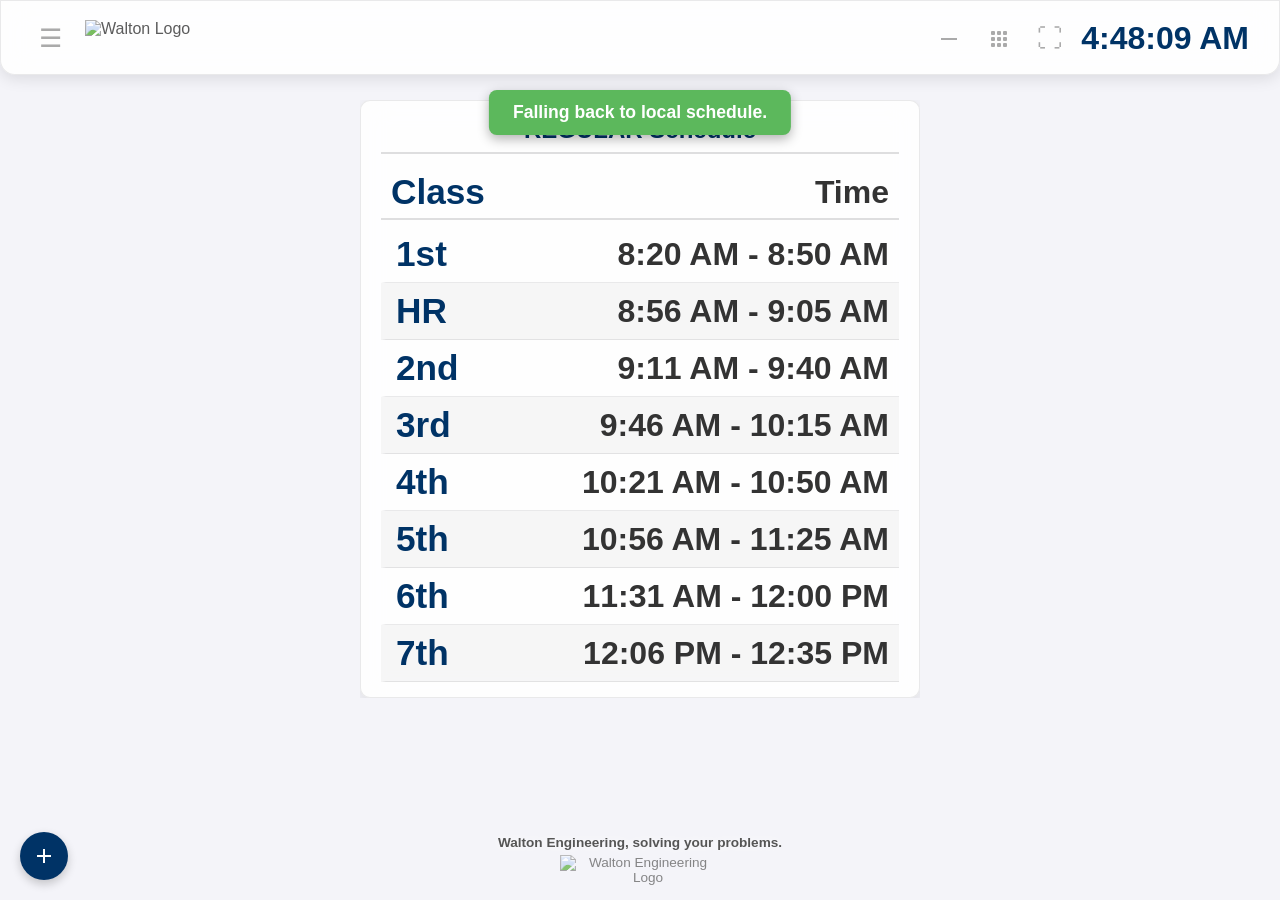
==== index.html @ 69fcaf82 "Update index.html" ====
<!DOCTYPE html>
<html lang="en">
<head>
    <meta charset="UTF-8">
    <meta name="viewport" content="width=device-width, initial-scale=1.0">
    <title>Walton Bell Schedule</title>
    <style>
        /* --- Clean Browser Resets --- */
        * { -webkit-tap-highlight-color: transparent !important; outline: none !important; box-sizing: border-box; }

        ::-webkit-scrollbar { width: 8px; height: 8px; }
        ::-webkit-scrollbar-track { background: transparent; }
        ::-webkit-scrollbar-thumb { background: transparent; border-radius: 10px; }
        body:hover ::-webkit-scrollbar-thumb, .sidebar:hover ::-webkit-scrollbar-thumb { background: rgba(0, 0, 0, 0.25); }
        body.dark-mode:hover ::-webkit-scrollbar-thumb, body.dark-mode .sidebar:hover ::-webkit-scrollbar-thumb { background: rgba(255, 255, 255, 0.25); }
        * { scrollbar-width: thin; scrollbar-color: transparent transparent; } 
        *:hover { scrollbar-color: rgba(150,150,150,0.5) transparent; }

        body {
            font-family: 'Segoe UI', Tahoma, Geneva, Verdana, sans-serif;
            background-color: #f4f4f9;
            color: #333;
            margin: 0;
            padding: 100px 20px 100px 20px; 
            display: flex;
            flex-direction: column;
            min-height: 100vh;
            transition: background-color 0.5s ease, color 0.5s ease;
            overflow-x: hidden;
            position: relative; 
        }

        /* --- Fullscreen YouTube Background --- */
        #vibe-bg {
            position: fixed; top: 0; left: 0; width: 100%; height: 100%;
            z-index: -1; pointer-events: none; overflow: hidden;
            opacity: 0; transition: opacity 1.5s ease; 
        }
        #vibe-bg iframe {
            width: 100vw; height: 56.25vw; min-height: 100vh; min-width: 177.77vh; 
            position: absolute; top: 50%; left: 50%; transform: translate(-50%, -50%); border: none;
        }

        /* =========================================================
           MASTER GLASSMORPHISM & DARK MODE FIX
           This single block guarantees Dark Mode is never overwritten
           ========================================================= */
        .glass-panel {
            background-color: rgba(255, 255, 255, 0.85) !important;
            backdrop-filter: blur(15px) !important; 
            -webkit-backdrop-filter: blur(15px) !important;
            border: 1px solid rgba(150, 150, 150, 0.2) !important;
            box-shadow: 0 4px 15px rgba(0, 0, 0, 0.1) !important;
        }
        
        body.dark-mode .glass-panel {
            background-color: rgba(30, 30, 30, 0.85) !important;
            border-color: rgba(255, 255, 255, 0.05) !important;
            box-shadow: 0 4px 15px rgba(0, 0, 0, 0.7) !important;
        }

        /* --- Master Top Navigation Bar --- */
        .floating-header {
            position: fixed; top: 0; left: 0; width: 100%; height: 75px;
            display: grid; grid-template-columns: 240px 1fr auto; align-items: center; 
            padding: 0 30px; z-index: 1100;
            border-radius: 0 0 15px 15px;
            transition: all 0.6s cubic-bezier(0.25, 1.2, 0.3, 1);
        }

        .header-left { display: flex; align-items: center; gap: 15px; justify-self: start; height: 75px;}
        .header-right { display: flex; align-items: center; gap: 10px; justify-self: end; height: 75px;}
        .header-center { justify-self: center; display: flex; align-items: center; justify-content: center; width: 100%; height: 75px; position: relative;}

        .header-logo { height: 38px; width: auto; opacity: 0.8; transition: opacity 0.4s ease; display: block; }
        .header-logo:hover { opacity: 1; }
        
        #clock { font-size: 2rem; font-weight: bold; color: #003366; text-align: right; white-space: nowrap; flex-shrink: 0; transition: color 0.4s ease;}
        body.dark-mode #clock { color: #e0e0e0; }

        /* --- Smart State Icon Buttons --- */
        .header-icon-btn {
            background: none; border: none; color: #aaa; cursor: pointer; padding: 6px 8px; border-radius: 8px;
            display: flex; align-items: center; justify-content: center; transition: all 0.3s cubic-bezier(0.25, 1.2, 0.3, 1);
            font-size: 1.6rem; line-height: 1;
        }
        .header-icon-btn:hover { background-color: rgba(150,150,150,0.2); color: #888; transform: scale(1.05);}
        .header-icon-btn.active-btn { color: #31b0d5; transform: scale(1.1);} 
        
        body.dark-mode .header-icon-btn { color: #666; }
        body.dark-mode .header-icon-btn:hover { background-color: rgba(150,150,150,0.2); color: #aaa; }
        body.dark-mode .header-icon-btn.active-btn { color: #90caf9; } 

        /* --- Sidebar & Z-Index Fix --- */
        .sidebar-wrapper { position: fixed; top: 90px; left: 20px; z-index: 2000; pointer-events: none; }
        .sidebar {
            width: 350px; padding: 15px 20px; border-radius: 10px; 
            transition: all 0.5s cubic-bezier(0.25, 1.2, 0.3, 1);
            overflow: hidden; transform-origin: left top; pointer-events: auto;
            max-height: 80vh; overflow-y: auto;
        }
        .sidebar.collapsed { width: 0; padding: 0; opacity: 0; transform: scaleX(0); border: none !important; box-shadow: none !important;}

        /* Floating Widget Menu (+ Button) */
        #widget-menu-wrapper { position: fixed; bottom: 20px; left: 20px; z-index: 1050; }
        .widget-panel-menu {
            position: absolute; bottom: 60px; left: 0; border-radius: 15px; padding: 15px 20px; 
            display: none; flex-direction: column; width: 220px; 
            animation: popUp 0.2s ease; transform-origin: bottom left;
        }
        @keyframes popUp { from { opacity: 0; transform: scale(0.9); } to { opacity: 1; transform: scale(1); } }

        .float-btn {
            background: #003366; color: white; border: none; border-radius: 50%;
            width: 48px; height: 48px; font-size: 1.8rem; cursor: pointer;
            display: flex; align-items: center; justify-content: center; transition: background 0.3s, transform 0.3s cubic-bezier(0.25, 1.2, 0.3, 1); flex-shrink: 0;
            box-shadow: 0 4px 10px rgba(0,0,0,0.2);
        }
        .float-btn:hover { background: #002244; transform: scale(1.1); }
        body.dark-mode .float-btn { background: #1976d2; }
        body.dark-mode .float-btn:hover { background: #1565c0; }

        /* --- Floating Player --- */
        .floating-player {
            position: fixed; bottom: 20px; right: 20px; top: auto; left: auto;
            border-radius: 20px; padding: 10px 15px 10px 10px;
            display: flex; align-items: center; gap: 12px;
            z-index: 1000; opacity: 0; pointer-events: none; 
            transition: opacity 0.4s ease, transform 0.6s cubic-bezier(0.25, 1.2, 0.3, 1);
            user-select: none; transform: translateY(20px);
        }
        .floating-player.visible { opacity: 1; pointer-events: auto; transform: translateY(0); }
        .floating-player.dragging { cursor: grabbing; transition: none !important; opacity: 0.95; transform: scale(1.02); z-index: 2000; }
        .drag-handle { color: #888; font-size: 1.2rem; cursor: grab; display: flex; align-items: center; padding-right: 2px;}
        body.dark-mode .drag-handle { color: #aaa; }
        .floating-player.dragging .drag-handle { cursor: grabbing; }

        .float-content { display: flex; flex-direction: column; gap: 6px; }
        .float-info { font-weight: bold; font-size: 0.85rem; max-width: 140px; white-space: nowrap; overflow: hidden; text-overflow: ellipsis; color: #003366;}
        body.dark-mode .float-info { color: #90caf9; }
        .float-volume { display: flex; align-items: center; gap: 8px; font-size: 0.85rem; }
        .float-volume span { cursor: pointer; transition: transform 0.2s; user-select: none; width: 18px; text-align: center; }
        .float-volume span:hover { transform: scale(1.2); }
        .float-volume input { width: 100px; cursor: pointer; height: 4px; margin: 0;}

        /* --- Floating Footer --- */
        .footer { position: fixed; bottom: 15px; left: 50%; transform: translateX(-50%); font-size: 0.85rem; color: #555; text-align: center; width: 100%; transition: color 0.4s ease; z-index: 10; pointer-events: none; }
        .footer p { margin: 0 0 5px 0; font-weight: bold; text-shadow: 0 0 8px rgba(255,255,255,0.9);}
        .footer-logo { max-width: 160px; height: auto; display: inline-block; opacity: 0.7; }
        body.dark-mode .footer p { text-shadow: 0 0 8px rgba(0,0,0,0.9); color: #aaa;}

        /* --- Toast Notification --- */
        #toast {
            position: fixed; top: -60px; left: 50%; transform: translateX(-50%);
            background-color: #5cb85c; color: white; padding: 12px 24px;
            border-radius: 8px; box-shadow: 0 4px 12px rgba(0,0,0,0.3);
            font-weight: bold; font-size: 1.1rem; z-index: 9999; opacity: 0;
            transition: top 0.6s cubic-bezier(0.25, 1.2, 0.3, 1), opacity 0.4s ease; pointer-events: none;
        }
        #toast.show { top: 90px; opacity: 1; }

        /* --- Global Dark Mode Color Inversions --- */
        body.dark-mode h1, body.dark-mode h3, body.dark-mode .schedule-header, body.dark-mode .period-name, body.dark-mode .title, body.dark-mode .widget-title { color: #90caf9; border-color: #444; }
        body.dark-mode .control-group label.title { color: #90caf9; }
        body.dark-mode .sub-label { color: #ccc !important; }
        body.dark-mode #schedule-list li { border-color: #444; }
        body.dark-mode #schedule-list li:nth-child(even) { background-color: rgba(255,255,255,0.03); }
        body.dark-mode select, body.dark-mode input[type="text"], body.dark-mode input[type="time"], body.dark-mode input[type="date"] { background: #333; color: #fff; border-color: #555; }
        body.dark-mode #jukeboxUrlInput { background: rgba(0,0,0,0.3); border-color: rgba(255,255,255,0.2); color: #e0e0e0;}
        body.dark-mode .period-time { color: #ddd; }
        body.dark-mode .dropdown-content { background-color: #333; border-color: #555; }
        body.dark-mode .dropdown-content button { color: #e0e0e0; border-color: #444; }
        body.dark-mode .dropdown-content button:hover { background-color: #444; color: #90caf9; }
        body.dark-mode .duty-item { border-bottom-color: #444 !important; }
        body.dark-mode .btn { background-color: #1976d2; color: #fff; }
        body.dark-mode .btn:hover { background-color: #1565c0; }
        body.dark-mode .split-button-main { background-color: #0288d1; }
        body.dark-mode .split-button-caret { background-color: #0277bd; border-left: 1px solid #01579b; }

        /* --- Custom Toggles --- */
        .switch-container { display: flex; justify-content: space-between; align-items: center; margin-bottom: 10px; margin-top: 5px;}
        .switch { position: relative; display: inline-block; width: 40px; height: 20px; }
        .switch input { opacity: 0; width: 0; height: 0; margin: 0; }
        .slider { position: absolute; cursor: pointer; top: 0; left: 0; right: 0; bottom: 0; background-color: #ccc; transition: .4s cubic-bezier(0.25, 1.2, 0.3, 1); border-radius: 20px; }
        .slider:before { position: absolute; content: ""; height: 14px; width: 14px; left: 3px; bottom: 3px; background-color: white; transition: .4s cubic-bezier(0.25, 1.2, 0.3, 1); border-radius: 50%; }
        input:checked + .slider { background-color: #31b0d5; } 
        input:checked + .slider:before { transform: translateX(20px); }
        body.dark-mode input:checked + .slider { background-color: #90caf9; }

        /* --- Open Block Badge --- */
        .open-badge { background-color: #5cb85c; color: white; padding: 2px 8px; border-radius: 12px; font-size: 0.8rem; margin-left: 10px; vertical-align: middle; font-weight: bold; letter-spacing: 0.5px; display: inline-block; }
        body.dark-mode .open-badge { background-color: #2e7d32; color: #e8f5e9; }
        .waffle-closed .open-badge, .docked-badge { font-size: 1rem; padding: 4px 10px; margin-left: 15px; transform: translateY(-2px); transition: all 0.6s cubic-bezier(0.25, 1.2, 0.3, 1); }

        /* --- Layout & Structure (3-COLUMN GRID) --- */
        .main-content-area {
            display: flex; justify-content: center; align-items: stretch; gap: 20px;
            width: 100%; max-width: 1600px; margin: 0 auto;
            transition: all 0.6s cubic-bezier(0.25, 1.2, 0.3, 1);
        }

        .widget-column { display: flex; flex-direction: column; gap: 20px; width: 320px; flex-shrink: 0; transition: all 0.6s cubic-bezier(0.25, 1.2, 0.3, 1); }
        .schedule-column { flex-grow: 1; max-width: 900px; display: flex; flex-direction: column; align-items: center; transition: all 0.6s cubic-bezier(0.25, 1.2, 0.3, 1); overflow: hidden; width: 100%; }

        /* UI Controls & Accordions */
        .control-group { border-bottom: 1px solid rgba(150,150,150,0.3); padding-bottom: 10px; margin-bottom: 10px;}
        .control-group:last-child { border-bottom: none; margin-bottom: 0; padding-bottom: 0;}
        .accordion-header { display: flex; justify-content: space-between; align-items: center; cursor: pointer; padding: 5px 0; }
        .accordion-header label.title { font-weight: bold; margin-bottom: 0; color: #003366; transition: color 0.4s ease; text-transform: uppercase; font-size: 0.85rem; pointer-events: none;}
        .chevron { font-size: 0.8rem; color: #888; transition: transform 0.4s cubic-bezier(0.25, 1.2, 0.3, 1); }
        .accordion-content { overflow: hidden; transition: max-height 0.4s cubic-bezier(0.25, 1, 0.5, 1); }
        .sub-label { font-size: 0.95rem; color: #444; font-weight: 500; transition: color 0.4s ease; cursor: help; }
        .setting-row { display: flex; justify-content: space-between; align-items: center; margin-bottom: 10px; margin-top: 5px;}
        select, input[type="text"], input[type="time"], input[type="date"] { width: 100%; padding: 8px; border: 1px solid #ccc; border-radius: 5px; box-sizing: border-box; font-size: 0.9rem; background: rgba(255,255,255,0.9); margin-bottom: 8px;}
        .volume-container { display: flex; align-items: center; gap: 10px; margin-bottom: 10px; margin-top: 10px;}
        .split-button-container { display: flex; align-items: stretch; width: 100%; margin-top: 5px; margin-bottom: 5px;}
        .split-button-main { flex-grow: 1; background-color: #5bc0de; color: white; border: none; padding: 8px 12px; border-radius: 5px 0 0 5px; cursor: pointer; font-size: 0.95rem; font-weight: bold; transition: background-color 0.2s; text-align: left; }
        .split-button-main:hover { background-color: #31b0d5; }
        .dropdown { position: relative; display: flex; }
        .split-button-caret { background-color: #46b8da; color: white; border: none; border-left: 1px solid #31b0d5; padding: 0 10px; border-radius: 0 5px 5px 0; cursor: pointer; font-size: 1rem; transition: background-color 0.2s; }
        .split-button-caret:hover { background-color: #31b0d5; }
        .dropdown-content { display: none; position: absolute; right: 0; top: 100%; background-color: #fff; min-width: 240px; box-shadow: 0px 8px 16px 0px rgba(0,0,0,0.2); z-index: 10; border-radius: 5px; overflow: hidden; border: 1px solid #ddd; }
        .dropdown-content.show { display: block; animation: dropDownFade 0.3s cubic-bezier(0.25, 1.2, 0.3, 1); transform-origin: top right;}
        @keyframes dropDownFade { from { opacity: 0; transform: scale(0.95); } to { opacity: 1; transform: scale(1); } }
        .dropdown-content button { color: #333; padding: 8px 12px; text-decoration: none; display: block; width: 100%; background: none; border: none; border-bottom: 1px solid #eee; text-align: left; margin: 0; font-size: 0.9rem; transition: background 0.2s;}
        .dropdown-content button:hover { background-color: #f1f1f1; color: #003366; }

        .btn { background-color: #003366; color: white; border: none; padding: 8px 12px; border-radius: 5px; cursor: pointer; font-size: 0.95rem; width: 100%; margin-top: 8px; font-weight: bold; transition: background-color 0.2s, transform 0.2s; }
        .btn.inline { width: auto; margin-top: 0; padding: 6px 12px;}
        .btn:hover { background-color: #002244; transform: translateY(-1px);}
        .btn-danger { background-color: #d9534f; }
        .btn-danger:hover { background-color: #c9302c; }

        .goodbye-box { background: rgba(92, 184, 92, 0.15); border: 1px solid rgba(92, 184, 92, 0.4); padding: 12px; border-radius: 8px; margin-top: 15px; transition: all 0.4s ease; }
        .goodbye-box label { color: #003366; transition: color 0.4s ease; font-weight: bold; font-size: 0.95rem; cursor: pointer; display: flex; align-items: center; gap: 8px;}

        /* --- THE MASTER SCHEDULE CONTAINER --- */
        .schedule-container { 
            padding: 15px 20px; border-radius: 10px; width: 100%; max-width: 900px; box-sizing: border-box; transform-origin: top center;
            transition: all 0.6s cubic-bezier(0.34, 1.2, 0.64, 1), max-height 0.6s ease, padding 0.6s ease, opacity 0.4s ease;
            max-height: 2000px; opacity: 1; overflow: hidden; margin: 0 auto;
        }
        
        .schedule-title-row { display: flex; justify-content: center; align-items: center; margin-bottom: 10px; border-bottom: 2px solid rgba(150,150,150,0.3); padding-bottom: 8px; transition: all 0.4s ease; overflow: hidden; }
        .schedule-title-row h3 { margin: 0; font-size: 1.5rem; color: #003366; transition: color 0.4s ease; }

        @keyframes pulseAlert {
            0% { opacity: 1; text-shadow: 0 0 4px rgba(217, 83, 79, 0.4); box-shadow: 0 0 8px rgba(217, 83, 79, 0.2); }
            50% { opacity: 0.7; text-shadow: none; box-shadow: none; }
            100% { opacity: 1; text-shadow: 0 0 4px rgba(217, 83, 79, 0.4); box-shadow: 0 0 8px rgba(217, 83, 79, 0.2); }
        }
        .dead-time-warning { color: #d9534f; font-weight: 900; font-size: 1.1rem; text-transform: uppercase; letter-spacing: 0.5px; animation: pulseAlert 2s infinite; background: rgba(217, 83, 79, 0.15); padding: 4px 10px; border-radius: 6px; border: 1px solid rgba(217, 83, 79, 0.3); margin-left: 15px; display: none; }

        /* CUT-OFF FIX: Center column uses minmax(0, 1fr) to respect boundaries */
        .schedule-grid { display: grid; grid-template-columns: minmax(80px, auto) minmax(0, 1fr) minmax(100px, auto); gap: 10px; align-items: center; padding: 8px 10px; transition: all 0.6s cubic-bezier(0.25, 1.2, 0.3, 1); width: 100%; box-sizing: border-box; }
        .schedule-header { font-size: 0.9rem; font-weight: bold; color: #003366; border-bottom: 2px solid rgba(150,150,150,0.3); padding-bottom: 6px; margin-bottom: 6px; transition: color 0.4s ease; }
        
        .middle-section { display: flex; flex-direction: column; justify-content: center; align-items: center; width: 100%; overflow-x: auto; scrollbar-width: none; }
        .middle-section::-webkit-scrollbar { display: none; }
        .options-wrapper { display: grid; grid-template-columns: repeat(6, 1fr); gap: 6px; width: 100%; min-width: max-content; max-height: 50px; opacity: 1; transition: max-height 0.4s cubic-bezier(0.4, 0, 0.2, 1), opacity 0.3s ease; }
        
        .options-col { display: flex; justify-content: center; align-items: center; white-space: nowrap; font-size: 0.95rem; }
        .options-col[title] { cursor: help; border-bottom: 1px dotted rgba(0,0,0,0.3); padding-bottom: 2px; } 
        body.dark-mode .options-col[title] { border-bottom: 1px dotted rgba(255,255,255,0.4); }
        
        #schedule-list { list-style-type: none; padding: 0; margin: 0; }
        #schedule-list li { border-bottom: 1px solid rgba(150,150,150,0.2); border-left: 5px solid transparent; max-height: 250px; overflow: hidden; opacity: 1; transition: max-height 0.6s cubic-bezier(0.25, 1.2, 0.3, 1), padding 0.5s ease, opacity 0.5s ease, margin 0.5s ease; }
        #schedule-list li:nth-child(even) { background-color: rgba(0,0,0,0.03); }

        .period-name { font-weight: bold; text-align: left; font-size: 1.6rem; align-self: center; transition: all 0.5s cubic-bezier(0.25, 1.2, 0.3, 1); white-space: nowrap; overflow: hidden; text-overflow: ellipsis; padding-right: 5px;}
        .period-time { text-align: right; font-size: 1.4rem; color: #555; align-self: center; transition: all 0.5s cubic-bezier(0.25, 1.2, 0.3, 1); white-space: nowrap; padding-left: 5px;}

        #schedule-list li.current-period { background: linear-gradient(to right, rgba(92, 184, 92, 0.2) var(--progress, 0%), rgba(92, 184, 92, 0.03) var(--progress, 0%)) !important; border-left: 5px solid #5cb85c !important; box-shadow: inset 0 0 10px rgba(92, 184, 92, 0.1) !important; }
        body.dark-mode #schedule-list li.current-period { background: linear-gradient(to right, rgba(144, 202, 249, 0.25) var(--progress, 0%), rgba(144, 202, 249, 0.03) var(--progress, 0%)) !important; border-left: 5px solid #90caf9 !important; box-shadow: inset 0 0 10px rgba(144, 202, 249, 0.1) !important; }

        .agenda-display { font-size: 1.1rem; font-weight: 600; color: #004080; text-align: center; width: 100%; max-height: 0px; opacity: 0; overflow: hidden; white-space: nowrap; text-overflow: ellipsis; transition: max-height 0.4s cubic-bezier(0.4, 0, 0.2, 1), opacity 0.3s ease, margin 0.4s ease; }
        body.dark-mode .agenda-display { color: #81d4fa; }
        .agenda-error { color: #d9534f !important; font-style: italic; font-weight: normal; }
        body.dark-mode .agenda-error { color: #ff8a80 !important; }

        /* =========================================================
           STATE 1: WAFFLE CLOSED 
           ========================================================= */
        .waffle-closed .schedule-grid { grid-template-columns: minmax(100px, auto) 1fr minmax(140px, auto); }
        .waffle-closed .options-wrapper { max-height: 0px; opacity: 0; pointer-events: none; }
        .waffle-closed .agenda-display.has-data { max-height: 40px; opacity: 1; margin-top: 4px; }
        .waffle-closed .schedule-header .options-wrapper { max-height: 0px; opacity: 0; }
        .waffle-closed .period-name { font-size: 2.2rem; color: #003366; }
        body.dark-mode .waffle-closed .period-name { color: #90caf9; }
        .waffle-closed .period-time { font-size: 2rem; font-weight: bold; color: #333; }
        body.dark-mode .waffle-closed .period-time { color: #e0e0e0; }

        /* =========================================================
           STATE 2: MINIMAL VIEW (The "Fly to Top Bar" Liquid Dock) 
           ========================================================= */
        .docked-schedule { display: flex; gap: 20px; align-items: center; justify-content: center; opacity: 0; transform: translateY(-20px); transition: all 0.6s cubic-bezier(0.25, 1.2, 0.3, 1); pointer-events: none; visibility: hidden; position: absolute; width: 100%; white-space: nowrap; }
        body.minimal-active .docked-schedule { opacity: 1; transform: translateY(0); pointer-events: auto; visibility: visible; }
        
        .docked-name { font-size: 1.8rem; font-weight: 800; color: #003366; }
        body.dark-mode .docked-name { color: #90caf9; }
        .docked-time { font-size: 1.6rem; font-weight: bold; color: #555; }
        body.dark-mode .docked-time { color: #e0e0e0; }

        body.minimal-active .schedule-column { max-width: 0 !important; opacity: 0 !important; padding: 0 !important; margin: 0 !important; overflow: hidden; pointer-events: none; }

        /* --- THE STATIC GRID WIDGETS --- */
        .widget-card {
            border-radius: 15px; padding: 15px; display: none; flex-direction: column; overflow: hidden; width: 100%; transition: opacity 0.4s ease;
        }
        .widget-card.active-widget { display: flex; animation: fadeWidgetIn 0.5s cubic-bezier(0.25, 1.2, 0.3, 1);}
        @keyframes fadeWidgetIn { from { opacity: 0; transform: scale(0.95); } to { opacity: 1; transform: scale(1); } }

        .widget-header-row { display: flex; justify-content: space-between; align-items: center; border-bottom: 1px solid rgba(150,150,150,0.3); padding-bottom: 8px; margin-bottom: 12px; pointer-events: none; }
        .widget-title { font-weight: bold; font-size: 1.1rem; color: #003366; margin: 0; }
        .widget-close { background: none; border: none; color: #aaa; cursor: pointer; font-size: 1.2rem; line-height: 1; padding: 0 5px; transition: color 0.2s; pointer-events: auto;}
        .widget-close:hover { color: #d9534f; }

        /* Weather Widget Tweaks */
        #widget-weather { min-height: 250px; flex-grow: 1;}
        #weather-container-main { height: 100%; min-height: 200px; display: block; width: 100%; overflow: hidden;}
        /* Dark Mode filter removed - now handled natively via API textcolor injection! */

        /* --- Timer Widget Styles (Modernized) --- */
        .timer-display { font-size: 4rem; font-weight: bold; color: #333; text-align: center; margin: 10px 0; font-variant-numeric: tabular-nums; }
        body.dark-mode .timer-display { color: #e0e0e0; }
        .timer-controls { display: flex; gap: 10px; justify-content: center; margin-bottom: 15px;}
        .timer-quick-add { display: flex; gap: 8px; justify-content: center; }
        .timer-btn-hollow { background-color: transparent; border: 2px solid #31b0d5; color: #31b0d5; padding: 6px 12px; border-radius: 8px; cursor: pointer; font-weight: bold; transition: all 0.2s;}
        .timer-btn-hollow:hover { background-color: rgba(49, 176, 213, 0.15); transform: translateY(-1px); }
        .timer-btn-reset { border-color: #888; color: #888;}
        .timer-btn-reset:hover { background-color: rgba(150, 150, 150, 0.15); }
        body.dark-mode .timer-btn-hollow { border-color: #90caf9; color: #90caf9; }
        body.dark-mode .timer-btn-reset { border-color: #aaa; color: #aaa; }

        /* --- QotD Widget Styles --- */
        #widget-qotd { min-height: 450px; flex-grow: 1;}
        .qotd-container { display: flex; flex-direction: column; align-items: center; justify-content: center; height: 100%; text-align: center; gap: 15px; position: relative; flex-grow: 1;}
        .qotd-text { font-size: 1.2rem; font-weight: bold; color: #003366; margin-bottom: 10px;}
        body.dark-mode .qotd-text { color: #e0e0e0; }
        .qotd-qr { width: 150px; height: 150px; background: white; padding: 10px; border-radius: 10px; box-shadow: 0 4px 10px rgba(0,0,0,0.1); margin-bottom: 5px;}
        .qotd-bar-bg { width: 100%; background: rgba(0,0,0,0.1); border-radius: 10px; height: 24px; overflow: hidden; position: relative;}
        body.dark-mode .qotd-bar-bg { background: rgba(255,255,255,0.1); }
        .qotd-bar-fill { height: 100%; background: #31b0d5; width: 0%; transition: width 1s cubic-bezier(0.25, 1.2, 0.3, 1); }
        .qotd-bar-label { position: absolute; top: 0; left: 10px; line-height: 24px; font-size: 0.85rem; font-weight: bold; color: white; text-shadow: 0 1px 3px rgba(0,0,0,0.5);}
        
        .qotd-manual-unlock { font-size: 1.5rem; cursor: pointer; transition: transform 0.2s; margin-top: 5px;}
        .qotd-manual-unlock:hover { transform: scale(1.1); }

        /* =========================================================
           MOBILE BROWSER OVERRIDES (< 1100px screens)
           ========================================================= */
        @media (max-width: 1100px) {
            .main-content-area { flex-direction: column !important; align-items: center !important; }
            .widget-column { width: 100% !important; max-width: 900px; flex-direction: row; flex-wrap: wrap; justify-content: center;}
            .schedule-column { width: 100% !important; max-width: 100% !important;}
        }

        @media (max-width: 850px) {
            body { padding-top: 85px; padding-left: 10px; padding-right: 10px;}
            
            .floating-header { grid-template-columns: auto 1fr auto; padding: 0 10px; height: 65px; border-radius: 0 0 15px 15px; }
            .header-logo { height: 26px; }
            #clock { font-size: 1.3rem; min-width: auto; }
            .header-icon-btn { font-size: 1.4rem; padding: 4px; }
            .header-left { gap: 8px; }
            .header-right { gap: 6px; }
            .header-center { display: none; } 
            
            body.minimal-active .floating-header { height: 115px; align-items: flex-start; padding-top: 15px;}
            body.minimal-active .header-center { display: flex; position: absolute; bottom: 12px; left: 0; width: 100%; height: auto; align-items: center; justify-content: center; }
            
            .docked-name { font-size: 1.3rem; }
            .docked-time { font-size: 1.1rem; }
            .docked-badge { font-size: 0.8rem !important; padding: 2px 6px !important; }
            
            .sidebar-wrapper { top: 75px; left: 10px; }
            .sidebar { max-width: calc(100vw - 20px); width: calc(100vw - 20px); }
            
            .schedule-header { display: none !important; }
            .schedule-title-row { flex-direction: column; text-align: center; gap: 5px; }
            
            .schedule-grid, .waffle-closed .schedule-grid { grid-template-columns: 1fr; gap: 8px; text-align: center; padding: 15px; }
            .period-name, .waffle-closed .period-name { grid-column: 1; grid-row: auto; text-align: center; font-size: 1.8rem; white-space: normal; padding: 0;}
            .middle-section { grid-column: 1; grid-row: auto; }
            .period-time, .waffle-closed .period-time { grid-column: 1; grid-row: auto; text-align: center; font-size: 1.4rem; white-space: normal; padding: 0;}
            .agenda-display { grid-column: 1 !important; grid-row: auto !important; white-space: normal; }
            .options-wrapper { grid-template-columns: repeat(3, 1fr); max-height: 80px; }
            .waffle-closed .options-wrapper { max-height: 0px; }
            
            .widget-column { flex-direction: column; width: 100%; }

            #floating-player { 
                position: fixed !important; bottom: 0 !important; right: 0 !important; left: 0 !important; 
                width: 100% !important; border-radius: 20px 20px 0 0 !important; 
                justify-content: space-evenly; padding: 12px 15px !important;
                box-shadow: 0 -5px 15px rgba(0,0,0,0.15) !important;
                transform: translateY(100%); flex-wrap: nowrap; box-sizing: border-box;
            }
            #floating-player.visible { transform: translateY(0) !important; }
            
            #widget-menu-wrapper { bottom: 65px !important; left: 50% !important; transform: translateX(-50%) !important; flex-direction: column-reverse; }

            .drag-handle { display: none !important; } 
            .float-volume input { width: 65px !important; } 
            .float-info { max-width: 110px; font-size: 0.8rem; }
            .footer { position: relative; transform: none; left: 0; bottom: 0; margin-top: 20px; padding-bottom: 20px;}
        }
    </style>
</head>
<body>

    <div id="vibe-bg"><div id="yt-player-container"></div></div>

    <div id="floating-header" class="floating-header glass-panel">
        <div class="header-left">
            <button id="hamburgerBtn" class="header-icon-btn" onclick="toggleSidebar(event)" title="Toggle Settings">☰</button>
            <img src="https://drive.google.com/thumbnail?id=1XJEeGiblu9O3iGevy_j8RLR06LcyimqQ&sz=w400" alt="Walton Logo" class="header-logo">
        </div>
        <div class="header-center">
            <div id="docked-schedule" class="docked-schedule">
                <div id="docked-name" class="docked-name">Focus Mode</div>
                <div id="docked-badge" class="open-badge docked-badge" style="display:none;">OPEN</div>
                <div id="docked-time" class="docked-time">--:--</div>
                <span id="docked-warning" class="dead-time-warning">DEAD TIME</span>
            </div>
        </div>
        <div class="header-right">
            <button id="minimalViewBtn" class="header-icon-btn" onclick="toggleMinimalView()" title="Focus Mode">
                <svg viewBox="0 0 24 24" width="24" height="24" fill="currentColor"><path d="M4 11h16v2H4z"/></svg>
            </button>
            <button id="waffleViewBtn" class="header-icon-btn" onclick="toggleWaffleMenu()" title="Toggle Options">
                <svg viewBox="0 0 24 24" width="24" height="24" fill="currentColor"><rect x="4" y="4" width="4" height="4" rx="1"/><rect x="10" y="4" width="4" height="4" rx="1"/><rect x="16" y="4" width="4" height="4" rx="1"/><rect x="4" y="10" width="4" height="4" rx="1"/><rect x="10" y="10" width="4" height="4" rx="1"/><rect x="16" y="10" width="4" height="4" rx="1"/><rect x="4" y="16" width="4" height="4" rx="1"/><rect x="10" y="16" width="4" height="4" rx="1"/><rect x="16" y="16" width="4" height="4" rx="1"/></svg>
            </button>
            <button id="fullScreenBtn" class="header-icon-btn" onclick="toggleFullScreen()" title="Full Screen">⛶</button>
            <div id="clock">00:00:00 AM</div>
        </div>
    </div>

    <div id="floating-player" class="floating-player glass-panel">
        <div class="drag-handle" title="Drag to move">⋮⋮</div>
        <button id="float-play-btn" class="float-btn" onclick="toggleVibePlay()">
            <svg viewBox="0 0 24 24" width="22" height="22" fill="currentColor"><path d="M8 5v14l11-7z"/></svg>
        </button>
        <div class="float-content">
            <div class="float-info"><span id="float-vibe-title">Classroom Vibe</span></div>
            <div class="float-volume">
                <span id="vibeMuteIcon" onclick="toggleFloatVibeMute()">🎵</span>
                <input type="range" id="floatVibeVolume" min="0" max="100" step="1" value="50" oninput="syncVibeVolume(this.value)">
            </div>
            <div class="float-volume">
                <span id="bellMuteIcon" onclick="toggleFloatBellMute()">🔔</span>
                <input type="range" id="floatBellVolume" min="0" max="1" step="0.05" value="1" oninput="syncGlobalVolume(this.value)">
            </div>
        </div>
    </div>

    <div id="widget-menu-wrapper">
        <div id="widget-panel-menu" class="widget-panel-menu glass-panel">
            <div class="setting-row" style="margin:0;"><span class="sub-label">Weather Forecast</span><label class="switch"><input type="checkbox" onchange="toggleWidget('weather', this.checked)" id="wm-tog-weather"><span class="slider"></span></label></div>
            <div class="setting-row" style="margin:10px 0 0 0;"><span class="sub-label">QotD / Voting</span><label class="switch"><input type="checkbox" onchange="toggleWidget('qotd', this.checked)" id="wm-tog-qotd"><span class="slider"></span></label></div>
            <div class="setting-row" style="margin:10px 0 0 0;"><span class="sub-label">Class Timer</span><label class="switch"><input type="checkbox" onchange="toggleWidget('timer', this.checked)" id="wm-tog-timer"><span class="slider"></span></label></div>
        </div>
        <button class="float-btn" id="widget-menu-btn" onclick="toggleWidgetPanel(event)" title="Toggle Widgets">
            <svg viewBox="0 0 24 24" width="24" height="24" fill="currentColor"><path d="M19 13h-6v6h-2v-6H5v-2h6V5h2v6h6v2z"/></svg>
        </button>
    </div>

    <div id="toast">Loaded Successfully</div>

    <div class="sidebar-wrapper">
        <div class="sidebar collapsed glass-panel" id="sidebar">
            <div class="control-group" style="padding-bottom: 5px; margin-bottom: 5px; border-bottom: none;">
                <div class="switch-container">
                    <span class="sub-label" id="darkModeLabel">Dark Mode</span>
                    <label class="switch"><input type="checkbox" id="darkModeToggle" onchange="toggleDarkMode(true)"><span class="slider"></span></label>
                </div>
            </div>

            <div class="control-group">
                <div class="accordion-header" onclick="toggleAccordion('sec-audio')">
                    <label class="title">1. Audio & Voice</label><span class="chevron" id="chev-sec-audio">▼</span>
                </div>
                <div class="accordion-content" id="sec-audio">
                    <select id="voicePreference" onchange="changeVoicePref()"><option value="">Loading voices...</option></select>
                    <div class="volume-container">
                        <span onclick="toggleFloatBellMute()">🔔</span>
                        <input type="range" id="volumeControl" min="0" max="1" step="0.05" value="1" oninput="syncGlobalVolume(this.value)"><span>🔊</span>
                    </div>
                    <div class="setting-row">
                        <span class="sub-label">Mute Bell Sounds</span>
                        <label class="switch"><input type="checkbox" id="muteBellsToggle" onchange="toggleMuteBells()"><span class="slider"></span></label>
                    </div>
                    <div class="split-button-container">
                        <button id="playBtn" class="split-button-main" onclick="testSelectedSound()">▶ Play Voice Test</button>
                        <div class="dropdown">
                            <button class="split-button-caret" onclick="toggleDropdown(event)">▼</button>
                            <div id="soundDropdown" class="dropdown-content">
                                <button onclick="selectTestSound('positive', 'Voice Test')">Voice Test (Positive Msg)</button>
                                <button onclick="selectTestSound('start', 'Class Start')">Class Start (3 Rings)</button>
                                <button onclick="selectTestSound('end', 'Class End')">Class End (3 Rings)</button>
                                <button onclick="selectTestSound('warning1m', '1-Min Warning')">1-Min Warning (1 Ring)</button>
                                <button onclick="selectTestSound('attendance', 'Take Attend.')">Take Attendance Voice</button>
                                <button onclick="selectTestSound('cleanup', '5-Min Clean')">5-Min Clean-Up Voice</button>
                                <button onclick="selectTestSound('lunch', 'Lunch Duty')">Lunch Duty Voice</button>
                            </div>
                        </div>
                    </div>
                    <div class="goodbye-box">
                        <div class="switch-container" style="margin: 0;">
                            <label style="margin: 0; font-weight: bold; cursor: pointer;">Play Positive Goodbyes</label>
                            <label class="switch"><input type="checkbox" id="playGoodbyes" onchange="toggleGoodbyes()"><span class="slider"></span></label>
                        </div>
                    </div>
                </div>
            </div>

            <div class="control-group">
                <div class="accordion-header" onclick="toggleAccordion('sec-reminders')">
                    <label class="title">2. Reminders</label><span class="chevron" id="chev-sec-reminders">▼</span>
                </div>
                <div class="accordion-content" id="sec-reminders">
                    <div style="margin-bottom: 15px; padding-bottom: 15px; border-bottom: 1px dotted rgba(150,150,150,0.5);">
                        <span class="sub-label" style="display:block; margin-bottom:5px;">Add Custom Reminder:</span>
                        <input type="text" id="remName" placeholder="Reminder Name (e.g. Brain Break)">
                        <div style="display:flex; gap:6px; margin-top:6px;">
                            <input type="time" id="remTime" style="flex:1;">
                            <select id="remDay" style="flex:1;">
                                <option value="All">Daily</option>
                                <option value="1">Mon</option><option value="2">Tue</option><option value="3">Wed</option><option value="4">Thu</option><option value="5">Fri</option>
                            </select>
                        </div>
                        <button class="btn" onclick="addCustomReminder()" style="margin-top: 6px;">Add Reminder</button>
                        <ul id="custom-reminder-list" style="list-style:none; padding:0; margin-top:10px; font-size:0.85rem; color:#555;"></ul>
                    </div>
                    <span class="sub-label" style="display:block; margin-bottom:5px;">Weekly Lunch Duties:</span>
                    <div style="display:flex; gap:6px; margin-bottom:6px;">
                        <select id="lunchDay"><option value="1">Mon</option><option value="2">Tue</option><option value="3">Wed</option><option value="4">Thu</option><option value="5">Fri</option></select>
                        <select id="lunchHalf"><option value="1">1st Half</option><option value="2">2nd Half</option></select>
                    </div>
                    <div style="display:flex; gap:6px; margin-bottom:6px;">
                        <select id="lunchPeriod" style="flex-grow: 1;"><option value="3rd">3rd Period</option><option value="4th">4th Period</option><option value="5th">5th Period</option><option value="6th">6th Period</option></select>
                        <button class="btn inline" onclick="addLunchDuty()">Add</button>
                    </div>
                    <ul id="lunch-duty-list" style="list-style:none; padding:0; margin-top:10px; font-size:0.85rem; color:#555;"></ul>
                </div>
            </div>

            <div class="control-group">
                <div class="accordion-header" onclick="toggleAccordion('sec-vibe')">
                    <label class="title">3. Classroom Vibe</label><span class="chevron" id="chev-sec-vibe">▼</span>
                </div>
                <div class="accordion-content" id="sec-vibe">
                    <div class="goodbye-box" style="margin-top: 5px; margin-bottom: 15px; padding: 10px;">
                        <div class="switch-container" style="margin: 0 0 5px 0;">
                            <label style="margin: 0; font-weight: bold; cursor: pointer;">Mr. B's Jukebox (Fridays)</label>
                            <label class="switch"><input type="checkbox" id="jukeboxToggle" onchange="toggleJukebox()"><span class="slider"></span></label>
                        </div>
                        <div style="font-size: 0.8rem; opacity: 0.85; margin-top: 5px; margin-bottom: 10px;">Plays an upbeat Clean Pop playlist during passing periods on Fridays.</div>
                        <input type="text" id="jukeboxUrlInput" placeholder="Custom Playlist URL (Optional)" style="font-size: 0.8rem; padding: 6px; border: 1px solid rgba(0,0,0,0.2); background: rgba(255,255,255,0.7); width: 100%; border-radius: 4px; box-sizing: border-box;" onchange="updateJukeboxUrl()">
                    </div>
                    <div style="display:flex; gap:6px; margin-bottom: 8px;">
                        <select id="vibeSelect" style="flex-grow: 1; min-width: 0;" onchange="changeVibeSelection()"><option value="">-- Add a Vibe --</option></select>
                        <button class="btn inline" style="width: auto; padding: 6px 10px;" onclick="addNewVibe()">➕</button>
                        <button class="btn btn-danger inline" style="width: auto; padding: 6px 10px;" onclick="removeVibe()">✖</button>
                    </div>
                    <div class="volume-container" style="margin-bottom: 12px;">
                        <span id="sidebarVibeIcon" onclick="toggleFloatVibeMute()">🎵</span>
                        <input type="range" id="vibeVolumeControl" min="0" max="100" step="1" value="50" oninput="syncVibeVolume(this.value)"><span>🔊</span>
                    </div>
                    <div style="display:flex; gap:6px;">
                        <button class="btn inline" style="flex-grow: 1;" onclick="startVibe()">▶ Start Vibe</button>
                        <button class="btn btn-danger inline" onclick="stopVibe()">Stop</button>
                    </div>
                </div>
            </div>

            <div class="control-group">
                <div class="accordion-header" onclick="toggleAccordion('sec-schedule')">
                    <label class="title">4. Schedule</label><span class="chevron" id="chev-sec-schedule">▼</span>
                </div>
                <div class="accordion-content" id="sec-schedule">
                    <div id="autoIndicator" style="font-weight:bold; margin-bottom:10px; color:#888;">Sync Status: Initializing...</div>
                    <button class="timer-btn-hollow" onclick="fetchDailySchedule()" style="width:100%; margin-bottom:10px;">Force Sync Schedule</button>
                    <select id="scheduleMode" onchange="changeMode()">
                        <option value="synced" id="syncedOption">Google Sheet (Live)</option>
                        <option value="regular">Regular Schedule (Daily)</option>
                        <option value="web">WEB Schedule (Local)</option>
                    </select>
                    <div class="setting-row">
                        <span class="sub-label">Show 0 Period</span>
                        <label class="switch"><input type="checkbox" id="showZeroPeriod" onchange="changeMode()"><span class="slider"></span></label>
                    </div>
                </div>
            </div>
        </div>
    </div>

    <div class="main-content-area">
        
        <div class="widget-column">
            <div class="widget-card glass-panel" id="widget-weather">
                <div class="widget-header-row"><h4 class="widget-title">Local Forecast</h4><button class="widget-close" onclick="toggleWidget('weather', false)">✖</button></div>
                <div id="weather-container-main"></div>
            </div>

            <div class="widget-card glass-panel" id="widget-timer">
                <div class="widget-header-row"><h4 class="widget-title">Class Timer</h4><button class="widget-close" onclick="toggleWidget('timer', false)">✖</button></div>
                <div style="display:flex; flex-direction:column; flex-grow: 1; justify-content:center;">
                    <div class="timer-display" id="timer-display">05:00</div>
                    <div class="timer-quick-add">
                        <button class="timer-btn-hollow" onclick="addTimerMinutes(1)">+1m</button>
                        <button class="timer-btn-hollow" onclick="addTimerMinutes(5)">+5m</button>
                    </div>
                    <div class="timer-controls" style="margin-top: 15px;">
                        <button class="btn inline" id="timer-start-btn" onclick="togglePlayTimer()" style="width: 100px; background-color: #31b0d5; border:none; color:white;">Start</button>
                        <button class="timer-btn-hollow timer-btn-reset" onclick="resetTimer()" style="width: 100px;">Reset</button>
                    </div>
                </div>
            </div>
        </div>

        <div class="schedule-column">
            <div class="schedule-container waffle-closed glass-panel" id="schedule-container">
                <div class="schedule-title-row">
                    <h3 id="schedule-title">Loading...</h3>
                    <span id="main-dead-time-warning" class="dead-time-warning">DEAD TIME &mdash; NO HALL PASSES</span>
                </div>
                <div class="schedule-grid schedule-header">
                    <div class="period-name">Class</div>
                    <div class="middle-section">
                        <div class="options-wrapper">
                            <div class="options-col">Cell Caddy</div><div class="options-col">Attend.</div><div class="options-col">Clean</div><div class="options-col">1 min left</div><div class="options-col">WEB Open</div><div class="options-col">iCal</div>
                        </div>
                    </div>
                    <div class="period-time">Time</div>
                </div>
                <ul id="schedule-list"></ul>
            </div>
        </div>

        <div class="widget-column">
            <div class="widget-card glass-panel" id="widget-qotd">
                <div class="widget-header-row"><h4 class="widget-title">Question of the Day</h4><button class="widget-close" onclick="toggleWidget('qotd', false)">✖</button></div>
                
                <div class="qotd-container" id="qotd-voting-view">
                    <div class="qotd-text" id="qotd-question">Loading question...</div>
                    <img id="qotd-qr-img" class="qotd-qr" src="" alt="Scan to vote">
                    <div style="font-size: 0.85rem; font-weight: bold; color: #888;">Scan to vote!</div>
                    <div class="qotd-manual-unlock" title="Force Lock Voting" onclick="toggleQotdLock()" id="qotd-manual-lock">🔓</div>
                </div>
                
                <div class="qotd-container" id="qotd-idle-view" style="display: none;">
                    <div class="qotd-text" id="qotd-idle-question">Loading question...</div>
                    <div style="font-size: 2.5rem; margin-top: 15px;">🔒</div>
                    <div style="font-size: 0.9rem; font-weight: bold; color: #888; margin-top: 5px;">Voting closed.</div>
                    <div class="qotd-manual-unlock" title="Force Open Voting" onclick="toggleQotdLock()" id="qotd-manual-unlock-idle">🔒</div>
                </div>
                
                <div class="qotd-container" id="qotd-results-view" style="display: none;">
                    <div class="qotd-text" id="qotd-results-question">Loading question...</div>
                    <div style="width: 100%; padding: 0 20px; box-sizing: border-box;">
                        <div style="text-align: left; font-size: 0.8rem; font-weight: bold; margin-bottom: 2px;" id="qotd-label-a">Option A</div>
                        <div class="qotd-bar-bg"><div class="qotd-bar-fill" id="qotd-bar-a" style="background-color: #5cb85c;"></div><div class="qotd-bar-label" id="qotd-pct-a">0%</div></div>
                        <div style="text-align: left; font-size: 0.8rem; font-weight: bold; margin-top: 10px; margin-bottom: 2px;" id="qotd-label-b">Option B</div>
                        <div class="qotd-bar-bg"><div class="qotd-bar-fill" id="qotd-bar-b" style="background-color: #5bc0de;"></div><div class="qotd-bar-label" id="qotd-pct-b">0%</div></div>
                        <div style="font-size: 0.8rem; margin-top: 15px; color: #888;" id="qotd-total-votes">Total Votes: 0</div>
                    </div>
                    <div class="qotd-manual-unlock" title="Re-open Voting" onclick="toggleQotdLock()" id="qotd-manual-unlock-results">🔒</div>
                </div>
            </div>
        </div>

    </div>

    <div class="footer">
        <p>Walton Engineering, solving your problems.</p>
        <img src="https://drive.google.com/thumbnail?id=1C_7ujbANbJaMShbWDxuXx0m4ZTJLtkSE&sz=w800" alt="Walton Engineering Logo" class="footer-logo">
    </div>

    <audio id="regularBellAudio" src="bell.mp3" preload="auto"></audio>

    <script>
        const GOOGLE_CALENDAR_SCRIPT_URL = "https://script.google.com/macros/s/AKfycbzM6uF01goN2oNrWAIKal_FB-m-AuPUiBSnQbohr5XLR_AaKt5bTY8hQZN9RmYIrq-6/exec"; 
        const QOTD_APPS_SCRIPT_URL = "https://script.google.com/macros/s/AKfycbxTHBPh45e_R7clf_hx3j3OLJP1ThFEBlDIu4OLyt4tTEDZg6_xImwzO08bE0JzG_ezlQ/exec";
        const DEFAULT_PREFS = { open: false, putaway: false, attendance: false, cleanup: false, retrieve: false, icalUrl: '' };

        const GOODBYE_MESSAGES = [
            "Great work today. Have a wonderful rest of your day.",
            "Class is dismissed. Keep up the fantastic effort!",
            "Thank you for your hard work today. See you next time.",
            "Have a great day, and make good choices!",
            "Class is over. I hope you have a fantastic afternoon.",
            "Thanks for a great class. Stay curious and keep learning.",
            "You all did great today. Have a safe and happy afternoon.",
            "Class dismissed. Remember to be kind to one another.",
            "Excellent effort today. Have a beautiful rest of your day."
        ];

        const qotdDatabase = [
            { q: "Would you rather have a 4-day school week with 9-hour days, or a 5-day week with 6-hour days?", a: "4 Days (9 Hours)", b: "5 Days (6 Hours)" },
            { q: "Would you rather always have a substitute teacher who lets you do nothing, or an amazing teacher who gives lots of homework?", a: "Chill Sub", b: "Amazing Teacher + HW" },
            { q: "Would you rather take all your tests verbally or write 10-page essays for every test?", a: "Verbal Tests", b: "10-Page Essays" },
            { q: "Would you rather be the best student in a terrible class, or the worst student in an elite class?", a: "Best in Terrible", b: "Worst in Elite" },
            { q: "Would you rather have to wear a formal suit/gown to school every day, or wear your pajamas?", a: "Formal Wear", b: "Pajamas" },
            { q: "Would you rather never have homework again, or never have to take a test again?", a: "No Homework", b: "No Tests" },
            { q: "Would you rather accidentally call your teacher 'Mom/Dad', or walk into the wrong classroom and sit down?", a: "Call Teacher Mom", b: "Wrong Classroom" }
        ];

        const playSVG = '<svg viewBox="0 0 24 24" width="22" height="22" fill="currentColor"><path d="M8 5v14l11-7z"/></svg>';
        const pauseSVG = '<svg viewBox="0 0 24 24" width="22" height="22" fill="currentColor"><path d="M6 19h4V5H6v14zm8-14v14h4V5h-4z"/></svg>';

        let predefinedSchedules = {
            synced: [], 
            regular: [
                { name: "1st", start: "08:20", end: "08:50" }, { name: "HR", start: "08:56", end: "09:05" }, 
                { name: "2nd", start: "09:11", end: "09:40" }, { name: "3rd", start: "09:46", end: "10:15" }, 
                { name: "4th", start: "10:21", end: "10:50" }, { name: "5th", start: "10:56", end: "11:25" }, 
                { name: "6th", start: "11:31", end: "12:00" }, { name: "7th", start: "12:06", end: "12:35" }
            ],
            web: [
                { name: "1st", start: "08:20", end: "08:50" }, { name: "WEB", start: "08:56", end: "09:40" }, 
                { name: "2nd", start: "09:46", end: "10:15" }, { name: "3rd", start: "10:21", end: "10:50" }, 
                { name: "4th", start: "10:56", end: "11:25" }, { name: "5th", start: "11:31", end: "12:00" }, 
                { name: "6th", start: "12:06", end: "12:35" }, { name: "7th", start: "12:41", end: "13:10" }
            ],
            custom: []
        };

        let currentMode = 'regular', activeSchedule = [];
        let globalVolume = 1.0, globalVoicePref = '', classSettings = {};
        let lunchDuties = [], customReminders = [];
        let savedVibes = [], currentVibeUrl = '', vibeVolume = 50;
        
        let isWaffleClosed = true, isMinimalView = false; 
        let currentTestSound = 'positive', sidebarVisible = false, isDarkMode = false, showZero = false;
        let playGoodbyes = false, muteBells = false;
        
        let accordionStates = { 'sec-audio': true, 'sec-reminders': true, 'sec-vibe': true, 'sec-schedule': true };
        let activeWidgets = { weather: true, timer: false, qotd: true }; 

        let timerInterval = null, timerTotalSeconds = 300, timerIsPlaying = false;
        let qotdResultsFetched = false, qotdManualUnlock = false; 

        let currentScheduleName = "Regular"; 
        let playedActions = {}, currentMinuteTracker = "", lastAutoState = null; 
        let mrBsJukebox = false, jukeboxUrl = "https://www.youtube.com/watch?v=CLLpSmaof4E"; 
        let isMainVibePlaying = false, activePlayerUrl = '', lastPeriodStatus = null; 

        let agendaCache = {}, agendaPromises = {};
        let savedVibeVol = 50, isVibeMuted = false, savedGlobalVol = 1.0, isGlobalMuted = false;

        document.addEventListener('fullscreenchange', () => {
            const fsBtn = document.getElementById('fullScreenBtn');
            if(fsBtn) fsBtn.classList.toggle('active-btn', document.fullscreenElement);
        });

        // Widget Menu Click-Away Listener
        document.addEventListener('click', (e) => {
            const menu = document.getElementById('widget-panel-menu');
            const btn = document.getElementById('widget-menu-btn');
            if (menu && menu.style.display === 'flex') {
                if (!menu.contains(e.target) && !btn.contains(e.target)) {
                    menu.style.display = 'none';
                }
            }
        });

        // Player Drag Logic
        document.querySelectorAll('.drag-handle').forEach(handle => {
            handle.addEventListener('mousedown', function(e) {
                if (window.innerWidth <= 850) return; 
                let isDragging = true;
                const player = handle.closest('.floating-player');
                player.classList.add('dragging');
                let startX = e.clientX; let startY = e.clientY;
                
                document.onmouseup = function() {
                    isDragging = false; document.onmouseup = null; document.onmousemove = null; player.classList.remove('dragging');
                };
                document.onmousemove = function(ev) {
                    if (!isDragging) return;
                    ev.preventDefault();
                    let diffX = startX - ev.clientX; let diffY = startY - ev.clientY;
                    startX = ev.clientX; startY = ev.clientY;
                    player.style.top = (player.offsetTop - diffY) + "px"; player.style.left = (player.offsetLeft - diffX) + "px";
                    player.style.bottom = 'auto'; player.style.right = 'auto';
                };
            });
        });

        window.addEventListener('resize', () => {
            if (window.innerWidth <= 850) {
                document.querySelectorAll('.floating-player').forEach(el => {
                    el.style.top = ''; el.style.left = ''; el.style.right = ''; el.style.bottom = '';
                });
            }
        });

        function reloadWeatherWidget() {
            const container1 = document.getElementById('weather-container-main');
            if(!container1) return;
            const color = isDarkMode ? '#ffffff' : '#333333';
            container1.innerHTML = `<a class="weatherwidget-io" href="https://forecast7.com/en/33d98n84d43/east-cobb/?unit=us" data-label_1="EAST COBB" data-font="Segoe UI" data-icons="Climacons Animated" data-theme="pure" data-basecolor="rgba(0,0,0,0)" data-textcolor="${color}">EAST COBB</a>`;
            !function(d,s,id){var js,fjs=d.getElementsByTagName(s)[0];if(!d.getElementById(id)){js=d.createElement(s);js.id=id;}else{js=d.getElementById(id);js.remove();js=d.createElement(s);js.id=id;}js.src='https://weatherwidget.io/js/widget.min.js';fjs.parentNode.insertBefore(js,fjs);}(document,'script','weatherwidget-io-js');
        }

        function toggleWidgetPanel(e) {
            if(e) e.stopPropagation();
            const p = document.getElementById('widget-panel-menu');
            p.style.display = p.style.display === 'none' ? 'flex' : 'none';
        }

        function toggleWidget(id, isChecked) {
            activeWidgets[id] = isChecked;
            const card = document.getElementById(`widget-${id}`);
            if(card) {
                if(isChecked) card.classList.add('active-widget');
                else card.classList.remove('active-widget');
            }
            if (id === 'weather' && isChecked) reloadWeatherWidget();
            
            const floatTog = document.getElementById(`wm-tog-${id}`);
            if(floatTog) floatTog.checked = isChecked;
            saveLocalSettings();
        }

        let ytPlayer = null;
        let isYtApiReady = false;

        var tag = document.createElement('script');
        tag.src = "https://www.youtube.com/iframe_api";
        var firstScriptTag = document.getElementsByTagName('script')[0];
        firstScriptTag.parentNode.insertBefore(tag, firstScriptTag);

        function onYouTubeIframeAPIReady() { isYtApiReady = true; }

        function extractVideoID(url) {
            if(!url) return null;
            const regExp = /^.*(youtu.be\/|v\/|u\/\w\/|embed\/|live\/|watch\?v=|\&v=)([^#\&\?]*).*/;
            const match = url.match(regExp);
            return (match && match[2].length === 11) ? match[2] : null;
        }
        
        function renderVibeDropdown() {
            const select = document.getElementById('vibeSelect');
            if(!select) return;
            select.innerHTML = '';
            
            if(savedVibes.length === 0) {
                select.innerHTML = '<option value="">-- Playlist Empty --</option>';
            } else {
                savedVibes.forEach(v => {
                    const opt = document.createElement('option');
                    opt.value = v.url;
                    opt.textContent = v.title || "Loading Title...";
                    if (v.url === currentVibeUrl) opt.selected = true;
                    select.appendChild(opt);
                });
            }
        }
        
        function addNewVibe() {
            const url = prompt("Paste a YouTube URL (Video or Live Stream):");
            if(url) {
                const vid = extractVideoID(url);
                if(vid) {
                    let exists = savedVibes.find(v => extractVideoID(v.url) === vid);
                    if(!exists) {
                        savedVibes.push({ url: url, title: 'Loading Vibe...' });
                    }
                    currentVibeUrl = url;
                    saveLocalSettings();
                    renderVibeDropdown();
                    startVibe(); 
                } else {
                    alert("Invalid YouTube URL. Please make sure it is a standard link.");
                }
            }
        }
        
        function removeVibe() {
            if(!currentVibeUrl || savedVibes.length === 0) return;
            savedVibes = savedVibes.filter(v => v.url !== currentVibeUrl);
            if(savedVibes.length > 0) {
                currentVibeUrl = savedVibes[0].url;
                saveLocalSettings();
                renderVibeDropdown();
                startVibe();
            } else {
                currentVibeUrl = '';
                saveLocalSettings();
                renderVibeDropdown();
                stopVibe();
            }
        }
        
        function changeVibeSelection() {
            const select = document.getElementById('vibeSelect');
            if(select && select.value) {
                currentVibeUrl = select.value;
                saveLocalSettings();
                lastPeriodStatus = null; 
            }
        }

        function applyMusicState(url, shouldPlay) {
            if (!url) { stopVibeCore(); return true; } 
            
            activePlayerUrl = url;
            
            const vid = extractVideoID(url);
            if (!vid) return true;

            if (!isYtApiReady) return false; 

            const bgContainer = document.getElementById('vibe-bg');
            if(bgContainer) bgContainer.style.opacity = "0.45";

            if (ytPlayer) {
                try { ytPlayer.destroy(); ytPlayer = null; } catch(e) {}
            } 
            
            if(bgContainer) bgContainer.innerHTML = '<div id="yt-player-container"></div>';
            
            try {
                ytPlayer = new YT.Player('yt-player-container', {
                    videoId: vid,
                    playerVars: { 'autoplay': shouldPlay ? 1 : 0, 'controls': 0, 'autohide': 1, 'wmode': 'opaque', 'showinfo': 0, 'loop': 1, 'playlist': vid, 'mute': 0 },
                    events: { 
                        'onReady': function(e) { 
                            try { 
                                e.target.setVolume(vibeVolume); 
                                if(shouldPlay) {
                                    e.target.playVideo(); 
                                    const floatBtn = document.getElementById('float-play-btn');
                                    if(floatBtn) floatBtn.innerHTML = pauseSVG;
                                }
                            } catch(err) {} 
                        }, 
                        'onStateChange': onPlayerStateChange 
                    }
                });
            } catch(e) {}
            
            return true;
        }

        function toggleVibePlay() {
            const floatBtn = document.getElementById('float-play-btn');
            if (ytPlayer && typeof ytPlayer.getPlayerState === 'function') {
                try {
                    let state = ytPlayer.getPlayerState();
                    if (state === YT.PlayerState.PLAYING || state === YT.PlayerState.BUFFERING) {
                        ytPlayer.pauseVideo();
                        if(floatBtn) floatBtn.innerHTML = playSVG;
                        isMainVibePlaying = false;
                        saveLocalSettings();
                    } else {
                        ytPlayer.playVideo();
                        if(floatBtn) floatBtn.innerHTML = pauseSVG;
                        isMainVibePlaying = true;
                        saveLocalSettings();
                    }
                } catch(e) { console.error(e); }
            } else { startVibe(); }
        }

        function startVibe() {
            if(!currentVibeUrl) return;
            isMainVibePlaying = true;
            const floatBtn = document.getElementById('float-play-btn');
            if(floatBtn) floatBtn.innerHTML = pauseSVG;
            saveLocalSettings();
            lastPeriodStatus = null; 
        }

        function stopVibeCore() {
            activePlayerUrl = '';
            const bg = document.getElementById('vibe-bg');
            if(bg) bg.style.opacity = "0";
            if (ytPlayer) { try { ytPlayer.destroy(); ytPlayer = null; } catch(e) {} }
            const floatBtn = document.getElementById('float-play-btn');
            if(floatBtn) floatBtn.innerHTML = playSVG;
        }

        function stopVibe() {
            isMainVibePlaying = false;
            saveLocalSettings();
            if (activePlayerUrl === jukeboxUrl) {
                if (ytPlayer && typeof ytPlayer.pauseVideo === 'function') ytPlayer.pauseVideo();
                const floatBtn = document.getElementById('float-play-btn');
                if(floatBtn) floatBtn.innerHTML = playSVG;
            } else {
                stopVibeCore();
            }
        }

        function onPlayerStateChange(event) {
            const floatBtn = document.getElementById('float-play-btn');
            if(!floatBtn) return;
            
            if (event.data == YT.PlayerState.PLAYING || event.data == YT.PlayerState.BUFFERING) {
                floatBtn.innerHTML = pauseSVG;
                try {
                    let title = ytPlayer.getVideoData().title;
                    const titleEl = document.getElementById('float-vibe-title');
                    if(title && titleEl) titleEl.innerText = title;
                    
                    if(title && activePlayerUrl === currentVibeUrl) {
                        let updated = false;
                        savedVibes.forEach(v => {
                            if(v.url === currentVibeUrl && v.title !== title) { v.title = title; updated = true; }
                        });
                        if(updated) { saveLocalSettings(); renderVibeDropdown(); }
                    }
                } catch(e) {}
            } else if (event.data == YT.PlayerState.ENDED) {
                event.target.playVideo();
            } else if (event.data == YT.PlayerState.PAUSED || event.data == YT.PlayerState.UNSTARTED) {
                floatBtn.innerHTML = playSVG;
            }
        }

        function syncVibeVolume(val) {
            vibeVolume = parseInt(val);
            const mainVol = document.getElementById('vibeVolumeControl');
            const floatVol = document.getElementById('floatVibeVolume');
            const floatIcon = document.getElementById('vibeMuteIcon');
            const sideIcon = document.getElementById('sidebarVibeIcon');
            
            if(mainVol) mainVol.value = vibeVolume;
            if(floatVol) floatVol.value = vibeVolume;
            
            isVibeMuted = (vibeVolume === 0);
            if(floatIcon) floatIcon.innerText = isVibeMuted ? '🔇' : '🎵';
            if(sideIcon) sideIcon.innerText = isVibeMuted ? '🔇' : '🎵';

            if (ytPlayer && typeof ytPlayer.setVolume === 'function') { try { ytPlayer.setVolume(vibeVolume); } catch(e) {} }
            saveLocalSettings();
        }

        function toggleFloatVibeMute() {
            if(isVibeMuted) {
                syncVibeVolume(savedVibeVol);
            } else {
                savedVibeVol = vibeVolume > 0 ? vibeVolume : 50;
                syncVibeVolume(0);
            }
        }

        function syncGlobalVolume(val) {
            globalVolume = parseFloat(val);
            const mainVol = document.getElementById('volumeControl');
            const floatVol = document.getElementById('floatBellVolume');
            const floatIcon = document.getElementById('bellMuteIcon');
            const sideIcon = document.getElementById('sidebarBellIcon');
            
            if(mainVol) mainVol.value = globalVolume;
            if(floatVol) floatVol.value = globalVolume;
            
            isGlobalMuted = (globalVolume === 0);
            if(floatIcon) floatIcon.innerText = isGlobalMuted ? '🔕' : '🔔';
            if(sideIcon) sideIcon.innerText = isGlobalMuted ? '🔕' : '🔔';

            const audio = document.getElementById('regularBellAudio'); 
            if(audio) audio.volume = globalVolume;

            saveLocalSettings();
        }

        function toggleFloatBellMute() {
            if(isGlobalMuted) {
                syncGlobalVolume(savedGlobalVol);
            } else {
                savedGlobalVol = globalVolume > 0 ? globalVolume : 1.0;
                syncGlobalVolume(0);
            }
        }

        function changeVolume() { 
            const vc = document.getElementById('volumeControl');
            if(vc) syncGlobalVolume(vc.value); 
        }

        function showToast(message) {
            const toast = document.getElementById('toast');
            if(!toast) return;
            toast.innerText = message; toast.classList.add('show');
            setTimeout(() => { toast.classList.remove('show'); }, 4000);
        }

        function updateTimerDisplay() {
            const d = document.getElementById('timer-display');
            if(!d) return;
            const m = Math.floor(timerTotalSeconds / 60).toString().padStart(2, '0');
            const s = (timerTotalSeconds % 60).toString().padStart(2, '0');
            d.innerText = `${m}:${s}`;
            if(timerTotalSeconds === 0) d.style.color = '#d9534f';
            else d.style.color = '';
        }
        function addTimerMinutes(mins) {
            timerTotalSeconds += (mins * 60);
            updateTimerDisplay();
        }
        function resetTimer() {
            timerTotalSeconds = 300; 
            updateTimerDisplay();
            if(timerIsPlaying) togglePlayTimer();
        }
        function togglePlayTimer() {
            const btn = document.getElementById('timer-start-btn');
            if(timerIsPlaying) {
                clearInterval(timerInterval);
                timerIsPlaying = false;
                if(btn) { btn.innerText = "Start"; btn.style.backgroundColor = '#31b0d5'; }
            } else {
                if(timerTotalSeconds <= 0) return; 
                timerIsPlaying = true;
                if(btn) { btn.innerText = "Pause"; btn.style.backgroundColor = '#d9534f'; }
                timerInterval = setInterval(() => {
                    if(timerTotalSeconds > 0) {
                        timerTotalSeconds--;
                        updateTimerDisplay();
                    } else {
                        togglePlayTimer();
                        playBellWithQueue(2); 
                    }
                }, 1000);
            }
        }

        // QotD Logic
        function getDailyQotd() {
            const now = new Date();
            const start = new Date(now.getFullYear(), 0, 0);
            const diff = now - start;
            const oneDay = 1000 * 60 * 60 * 24;
            const dayOfYear = Math.floor(diff / oneDay);
            return qotdDatabase[dayOfYear % qotdDatabase.length];
        }

        function toggleQotdLock() {
            qotdManualUnlock = !qotdManualUnlock;
            updateClock(); 
        }

        function updateQotdUI(status) {
            if (!activeWidgets.qotd) return; 
            
            const qObj = getDailyQotd();
            const qrUrl = `https://api.qrserver.com/v1/create-qr-code/?size=150x150&data=${encodeURIComponent(QOTD_APPS_SCRIPT_URL)}`;

            // Main Widget Updates
            document.getElementById('qotd-question').innerText = qObj.q;
            document.getElementById('qotd-idle-question').innerText = qObj.q;
            document.getElementById('qotd-results-question').innerText = qObj.q;
            document.getElementById('qotd-label-a').innerText = qObj.a;
            document.getElementById('qotd-label-b').innerText = qObj.b;
            document.getElementById('qotd-qr-img').src = qrUrl;
            
            const viewVoting = document.getElementById('qotd-voting-view');
            const viewIdle = document.getElementById('qotd-idle-view');
            const viewResults = document.getElementById('qotd-results-view');
            const relockBtn = document.getElementById('qotd-manual-lock');

            if (status && status.actualClass) {
                const p = status.periodData;
                const currentMins = new Date().getHours() * 60 + new Date().getMinutes();
                
                if (currentMins >= p.startMins && currentMins < p.startMins + 5) {
                    // FIRST 5 MINS (Open)
                    viewVoting.style.display = 'flex'; viewIdle.style.display = 'none'; viewResults.style.display = 'none';
                    if(relockBtn) relockBtn.style.display = 'block';
                    qotdResultsFetched = false; 
                    qotdManualUnlock = false; 
                } else if (currentMins >= p.endMins - 5 && currentMins < p.endMins) {
                    // LAST 5 MINS (Results)
                    viewVoting.style.display = 'none'; viewIdle.style.display = 'none'; viewResults.style.display = 'flex';
                    if(relockBtn) relockBtn.style.display = 'none';
                    qotdManualUnlock = false;
                    
                    if (!qotdResultsFetched) {
                        qotdResultsFetched = true;
                        fetch(QOTD_APPS_SCRIPT_URL + "?action=getResults")
                            .then(r => r.json())
                            .then(data => {
                                const votesA = parseInt(data.votesA) || 0;
                                const votesB = parseInt(data.votesB) || 0;
                                const total = votesA + votesB;
                                const pctA = total === 0 ? 0 : Math.round((votesA / total) * 100);
                                const pctB = total === 0 ? 0 : 100 - pctA;
                                
                                document.getElementById('qotd-bar-a').style.width = pctA + '%';
                                document.getElementById('qotd-pct-a').innerText = pctA + '%';
                                document.getElementById('qotd-bar-b').style.width = pctB + '%';
                                document.getElementById('qotd-pct-b').innerText = pctB + '%';
                                document.getElementById('qotd-total-votes').innerText = "Total Votes: " + total;
                            }).catch(e => console.error("Error fetching QotD results:", e));
                    }
                } else {
                    // MID CLASS
                    if (qotdManualUnlock) {
                        // Teacher Override Open!
                        viewVoting.style.display = 'flex'; viewIdle.style.display = 'none'; viewResults.style.display = 'none';
                        if(relockBtn) relockBtn.style.display = 'block';
                    } else {
                        // Normal Lock
                        viewVoting.style.display = 'none'; viewIdle.style.display = 'flex'; viewResults.style.display = 'none';
                        if(relockBtn) relockBtn.style.display = 'none';
                    }
                }
            } else {
                // PASSING PERIOD
                viewVoting.style.display = 'none'; viewIdle.style.display = 'flex'; viewResults.style.display = 'none';
                if(relockBtn) relockBtn.style.display = 'none';
                qotdResultsFetched = false;
                qotdManualUnlock = false;
            }
        }

        // --- ASYNC SCHEDULE FETCHING ---
        async function fetchDailySchedule() {
            const ind = document.getElementById('autoIndicator');
            if(ind) { ind.style.display = 'block'; ind.innerText = "Sync Status: Fetching..."; ind.style.color = '#888'; }
            
            try {
                const response = await fetch(GOOGLE_CALENDAR_SCRIPT_URL);
                const data = await response.json();
                
                if (data && data.schedule) {
                    let modeStr = String(data.mode || '').toLowerCase().trim();
                    let cleanSchedule = [];
                    data.schedule.forEach(p => {
                        if(!p || !p.name) return;
                        let cleanP = { name: String(p.name).trim(), start: String(p.start || '').trim(), end: String(p.end || '').trim() };
                        if(cleanP.start.includes(':')) cleanP.start = cleanP.start.split(':').map(v => v.padStart(2, '0')).join(':');
                        if(cleanP.end.includes(':')) cleanP.end = cleanP.end.split(':').map(v => v.padStart(2, '0')).join(':');
                        cleanSchedule.push(cleanP);
                    });

                    predefinedSchedules['synced'] = cleanSchedule;
                    currentScheduleName = modeStr;

                    if(ind) { ind.innerText = "Sync Status: ✓ Connected"; ind.style.color = '#5cb85c'; }
                    const modeDropdown = document.getElementById('scheduleMode');
                    if(modeDropdown) {
                        modeDropdown.value = 'synced';
                        document.getElementById('syncedOption').innerText = `Sheet: ${modeStr.toUpperCase()}`;
                    }
                    currentMode = 'synced';
                    changeMode(true);
                    showToast(`Loaded: ${modeStr.toUpperCase()} Schedule`);
                }
            } catch (err) {
                console.error("Schedule sync failed:", err);
                if(ind) { ind.innerText = "Sync Status: ⚠ Offline (Using Local)"; ind.style.color = '#d9534f'; }
                
                const modeDropdown = document.getElementById('scheduleMode');
                if (predefinedSchedules['synced'] && predefinedSchedules['synced'].length > 0) {
                    if(modeDropdown) modeDropdown.value = 'synced';
                    currentMode = 'synced';
                } else {
                    if(modeDropdown) modeDropdown.value = 'regular';
                    currentMode = 'regular';
                }
                changeMode(true);
                showToast("Falling back to local schedule.");
            }
        }

        async function fetchAgenda(url, elementId) {
            const el = document.getElementById(elementId);
            if (!el) return;
            
            let fetchUrlStr = url.trim();
            if (fetchUrlStr.startsWith('webcal://')) {
                fetchUrlStr = 'https://' + fetchUrlStr.substring(9);
            }

            if (agendaCache[fetchUrlStr]) {
                if (agendaCache[fetchUrlStr] !== 'empty') {
                    el.innerHTML = agendaCache[fetchUrlStr];
                    el.classList.add('has-data');
                } else {
                    el.innerHTML = "";
                    el.classList.remove('has-data');
                }
                return;
            }

            el.innerHTML = "<em>Fetching...</em>";
            el.classList.add('has-data');

            try {
                if (!agendaPromises[fetchUrlStr]) {
                    const fetchUrl = `${GOOGLE_CALENDAR_SCRIPT_URL}?icalUrl=${encodeURIComponent(fetchUrlStr)}`;
                    
                    agendaPromises[fetchUrlStr] = fetch(fetchUrl).then(async (response) => {
                        if (!response.ok) throw new Error(`HTTP error! status: ${response.status}`);
                        const icsData = await response.text();

                        if (icsData.startsWith('Error:')) {
                            return `<em class="agenda-error" title="${icsData}">Apps Script error</em>`;
                        }

                        if (!icsData || (!icsData.includes('BEGIN:VCALENDAR') && !icsData.includes('BEGIN:VEVENT'))) {
                            return "<em class='agenda-error' title='Ensure you used the Secret iCal Address'>Invalid calendar data</em>";
                        }

                        const today = new Date();
                        const todayInt = parseInt(today.getFullYear() + String(today.getMonth() + 1).padStart(2, '0') + String(today.getDate()).padStart(2, '0'), 10);
                        
                        const events = icsData.split('BEGIN:VEVENT');
                        let todaysEvents = [];

                        for (let i = 1; i < events.length; i++) {
                            const eventText = events[i];
                            
                            const dtStartMatch = eventText.match(/DTSTART(?:;[^:]*)?:([0-9]{8})/); 
                            const dtEndMatch = eventText.match(/DTEND(?:;[^:]*)?:([0-9]{8})/); 
                            const isTimedMatch = eventText.match(/DTSTART(?:;[^:]*)?:[0-9]{8}T/);
                            const summaryMatch = eventText.match(/SUMMARY:([^\r\n]*)/);

                            if (dtStartMatch && summaryMatch) {
                                const startInt = parseInt(dtStartMatch[1], 10);
                                let isActive = false;

                                if (dtEndMatch) {
                                    const endInt = parseInt(dtEndMatch[1], 10);
                                    if (isTimedMatch) {
                                        isActive = (todayInt >= startInt && todayInt <= endInt);
                                    } else {
                                        isActive = (todayInt >= startInt && todayInt < endInt);
                                    }
                                } else {
                                    isActive = (startInt === todayInt);
                                }

                                if (isActive) {
                                    todaysEvents.push(summaryMatch[1].trim());
                                }
                            }
                        }

                        if (todaysEvents.length > 0) {
                            return todaysEvents.join(' &nbsp;|&nbsp; ');
                        } else {
                            return "empty";
                        }
                    });
                }

                const resultHtml = await agendaPromises[fetchUrlStr];
                agendaCache[fetchUrlStr] = resultHtml;

                if (resultHtml !== 'empty') {
                    el.innerHTML = resultHtml;
                    el.classList.add('has-data');
                } else {
                    el.innerHTML = "";
                    el.classList.remove('has-data');
                }

            } catch (error) {
                el.innerHTML = "<em class='agenda-error'>Error loading feed.</em>";
                agendaCache[fetchUrlStr] = "<em class='agenda-error'>Error loading feed.</em>";
            }
        }

        // --- LOCAL STORAGE (Safe Loading Version) ---
        function saveLocalSettings() {
            try {
                const data = {
                    mode: currentMode, vol: globalVolume, voice: globalVoicePref, testSound: currentTestSound,
                    waffleClosed: isWaffleClosed, minimalView: isMinimalView, dark: isDarkMode, zero: showZero, playGoodbyes: playGoodbyes,
                    settings: classSettings, lunchDuties: lunchDuties,
                    savedVibes: savedVibes, vibe: currentVibeUrl, vibeVol: vibeVolume, muteB: muteBells,
                    mrBsJukebox: mrBsJukebox, jukeboxUrl: jukeboxUrl, isMainVibePlaying: isMainVibePlaying,
                    customReminders: customReminders, accordions: accordionStates, widgets: activeWidgets
                };
                localStorage.setItem('waltonBellState', JSON.stringify(data));
            } catch (e) {}
        }

        function loadLocalSettings() {
            try {
                const saved = localStorage.getItem('waltonBellState');
                if (saved) {
                    const p = JSON.parse(saved);
                    
                    try { if (p.settings) classSettings = p.settings; } catch(e){}
                    try { if (p.lunchDuties) lunchDuties = p.lunchDuties; } catch(e){}
                    try { if (p.customReminders) customReminders = p.customReminders; } catch(e){}
                    
                    try { if (p.vol !== undefined) { syncGlobalVolume(p.vol); } else { syncGlobalVolume(1.0); } } catch(e){}
                    try { if (p.vibeVol !== undefined) { syncVibeVolume(p.vibeVol); } } catch(e){}

                    try { 
                        if (p.testSound) {
                            currentTestSound = p.testSound;
                            const labels = {
                                'positive': 'Voice Test', 'start': 'Class Start', 'end': 'Class End', 'warning1m': '1-Min Warning',
                                'attendance': 'Take Attend.', 'cleanup': '5-Min Clean', 'lunch': 'Lunch Duty'
                            };
                            const pBtn = document.getElementById("playBtn");
                            if (labels[currentTestSound] && pBtn) pBtn.innerHTML = "▶ Play " + labels[currentTestSound];
                        }
                    } catch(e){}
                    
                    try { if (p.waffleClosed !== undefined) { setWaffleState(p.waffleClosed, false); } } catch(e){}
                    try { if (p.minimalView !== undefined) { setMinimalView(p.minimalView, false); } } catch(e){}
                    
                    try { 
                        if (p.dark === true) { 
                            isDarkMode = true;
                            const dmToggle = document.getElementById('darkModeToggle');
                            if(dmToggle) dmToggle.checked = true; 
                            document.body.classList.add('dark-mode');
                        }
                    } catch(e){}

                    try { 
                        if (p.zero === true) { 
                            const zeroToggle = document.getElementById('showZeroPeriod');
                            if(zeroToggle) zeroToggle.checked = true; 
                            showZero = true; 
                        }
                    } catch(e){}

                    try { 
                        if (p.playGoodbyes === true) { 
                            const pgToggle = document.getElementById('playGoodbyes');
                            if(pgToggle) pgToggle.checked = true; 
                            playGoodbyes = true; 
                        }
                    } catch(e){}

                    try { 
                        if (p.muteB === true) { 
                            const mbToggle = document.getElementById('muteBellsToggle');
                            if(mbToggle) mbToggle.checked = true; 
                            muteBells = true; 
                        }
                    } catch(e){}
                    
                    try { 
                        if (p.savedVibes) savedVibes = p.savedVibes;
                        if (p.vibe && savedVibes.length === 0) {
                            savedVibes.push({ url: p.vibe, title: 'Saved Vibe' });
                            currentVibeUrl = p.vibe;
                        } else if (p.vibe) {
                            currentVibeUrl = p.vibe;
                        }
                    } catch(e){}

                    try { 
                        if (p.mrBsJukebox !== undefined) mrBsJukebox = p.mrBsJukebox;
                        if (p.jukeboxUrl) jukeboxUrl = p.jukeboxUrl;
                        if (p.isMainVibePlaying !== undefined) isMainVibePlaying = p.isMainVibePlaying;

                        const jkToggle = document.getElementById('jukeboxToggle');
                        if(jkToggle) jkToggle.checked = mrBsJukebox;
                        const jkInput = document.getElementById('jukeboxUrlInput');
                        if(jkInput && jukeboxUrl !== "https://www.youtube.com/watch?v=CLLpSmaof4E") {
                            jkInput.value = jukeboxUrl;
                        }
                    } catch(e){}

                    try { 
                        if (p.widgets) {
                            activeWidgets = p.widgets;
                            Object.keys(p.widgets).forEach(key => {
                                const tog = document.getElementById(`wm-tog-${key}`);
                                if(tog) {
                                    tog.checked = p.widgets[key];
                                    toggleWidget(key, p.widgets[key], false); // Don't trigger saves during load
                                }
                            });
                        }
                    } catch(e){}

                    try { 
                        if (p.accordions) {
                            accordionStates = p.accordions;
                            Object.keys(accordionStates).forEach(id => {
                                if(accordionStates[id] === false) {
                                    const el = document.getElementById(id);
                                    if(el) el.style.maxHeight = "0px";
                                    const chev = document.getElementById('chev-'+id);
                                    if(chev) chev.style.transform = "rotate(-90deg)";
                                }
                            });
                        }
                    } catch(e){}
                    
                    try { 
                        let savedMode = p.mode || 'regular';
                        if (savedMode === 'daily') savedMode = 'regular';
                        currentMode = savedMode;
                        const modeDropdown = document.getElementById('scheduleMode');
                        if(modeDropdown) modeDropdown.value = currentMode;
                    } catch(e){}
                    
                    try { if(p.voice) globalVoicePref = p.voice; } catch(e){}
                }
            } catch (e) {
                console.error("Local Storage parse error.");
            }
        }

        function toggleAccordion(id, shouldSave = true) {
            const content = document.getElementById(id);
            const chevron = document.getElementById('chev-' + id);
            if (!content || !chevron) return;
            
            if (content.style.maxHeight === "0px" || content.style.maxHeight === "") {
                content.style.maxHeight = content.scrollHeight + "px";
                chevron.style.transform = "rotate(0deg)";
                accordionStates[id] = true;
                setTimeout(() => { if(accordionStates[id]) content.style.maxHeight = "none"; }, 300);
            } else {
                content.style.maxHeight = content.scrollHeight + "px"; 
                setTimeout(() => {
                    content.style.maxHeight = "0px";
                    chevron.style.transform = "rotate(-90deg)";
                    accordionStates[id] = false;
                }, 10);
            }
            if(shouldSave) saveLocalSettings();
        }

        function toggleFullScreen() {
            if (!document.fullscreenElement) document.documentElement.requestFullscreen().catch(err => {});
            else if (document.exitFullscreen) document.exitFullscreen();
        }

        function toggleDarkMode(shouldSave = true) {
            const toggle = document.getElementById('darkModeToggle');
            if(!toggle) return;
            isDarkMode = toggle.checked;
            
            if (isDarkMode) { document.body.classList.add('dark-mode'); } 
            else { document.body.classList.remove('dark-mode'); }
            
            if (shouldSave) saveLocalSettings();
            renderLunchDuties(); 
            if(activeWidgets.weather) reloadWeatherWidget();
        }

        function toggleSidebar(event, shouldSave = true) {
            if(event) event.stopPropagation();
            sidebarVisible = !sidebarVisible;
            const sidebar = document.getElementById('sidebar');
            const hamBtn = document.getElementById('hamburgerBtn');
            if(sidebar) {
                if (sidebarVisible) {
                    sidebar.classList.remove('collapsed');
                    if(hamBtn) hamBtn.classList.add('active-btn');
                } else {
                    sidebar.classList.add('collapsed');
                    if(hamBtn) hamBtn.classList.remove('active-btn');
                }
            }
            if (shouldSave) saveLocalSettings();
        }

        function updateFloatingPlayerVisibility() {
            const player = document.getElementById('floating-player');
            if (player) {
                if (activePlayerUrl) player.classList.add('visible');
                else player.classList.remove('visible');
            }
        }

        function setWaffleState(isClosed, shouldSave = true) {
            if (isWaffleClosed === isClosed && shouldSave) return;
            isWaffleClosed = isClosed;
            const container = document.getElementById('schedule-container');
            const btn = document.getElementById('waffleViewBtn');
            
            if(container && btn) {
                if (isWaffleClosed) {
                    container.classList.add('waffle-closed'); 
                    btn.classList.remove('active-btn');
                } else {
                    container.classList.remove('waffle-closed'); 
                    btn.classList.add('active-btn');
                }
            }
            if (shouldSave) saveLocalSettings();
        }
        function toggleWaffleMenu(shouldSave = true) { setWaffleState(!isWaffleClosed, shouldSave); }

        function setMinimalView(state, shouldSave = true) {
            if (isMinimalView === state) return;
            isMinimalView = state;
            const btn = document.getElementById('minimalViewBtn');
            
            if(btn) {
                if (isMinimalView) {
                    document.body.classList.add('minimal-active'); 
                    btn.classList.add('active-btn');
                } else {
                    document.body.classList.remove('minimal-active'); 
                    btn.classList.remove('active-btn');
                }
            }
            
            if (shouldSave) saveLocalSettings();
        }
        function toggleMinimalView(shouldSave = true) { setMinimalView(!isMinimalView, shouldSave); }

        function toggleJukebox() {
            const tog = document.getElementById('jukeboxToggle');
            if(tog) mrBsJukebox = tog.checked;
            lastPeriodStatus = null; 
            saveLocalSettings();
        }

        function updateJukeboxUrl() {
            const inp = document.getElementById('jukeboxUrlInput');
            if(inp && inp.value.trim() !== '') {
                jukeboxUrl = inp.value.trim();
            } else {
                jukeboxUrl = "https://www.youtube.com/watch?v=CLLpSmaof4E"; 
            }
            lastPeriodStatus = null; 
            saveLocalSettings();
        }

        function toggleGoodbyes() { 
            const tog = document.getElementById('playGoodbyes');
            if(tog) playGoodbyes = tog.checked; 
            saveLocalSettings(); 
        }

        function toggleMuteBells() { 
            const tog = document.getElementById('muteBellsToggle');
            if(tog) muteBells = tog.checked; 
            saveLocalSettings(); 
        }

        function toggleDropdown(event) { 
            event.stopPropagation(); 
            const dd = document.getElementById("soundDropdown");
            if(dd) dd.classList.toggle("show"); 
        }

        window.onclick = function(event) {
            if (!event.target.matches('.split-button-caret')) {
                let dropdowns = document.getElementsByClassName("dropdown-content");
                for (let i = 0; i < dropdowns.length; i++) if (dropdowns[i].classList.contains('show')) dropdowns[i].classList.remove('show');
            }
        }

        function selectTestSound(value, label) {
            currentTestSound = value; 
            const btn = document.getElementById("playBtn");
            const dd = document.getElementById("soundDropdown");
            if(btn) btn.innerHTML = "▶ Play " + label;
            if(dd) dd.classList.remove("show"); 
            saveLocalSettings();
        }

        function changeVolume() { 
            const vc = document.getElementById('volumeControl');
            if(vc) syncGlobalVolume(vc.value); 
        }

        function playBellWithQueue(timesLeft = 1, onCompleteCallback = null) {
            if (muteBells) {
                if (onCompleteCallback) onCompleteCallback();
                return;
            }

            const audio = document.getElementById('regularBellAudio'); 
            if(!audio) {
                if (onCompleteCallback) onCompleteCallback();
                return;
            }
            
            audio.currentTime = 0;
            audio.onended = () => { 
                if (timesLeft > 1) playBellWithQueue(timesLeft - 1, onCompleteCallback); 
                else { 
                    audio.onended = null; 
                    if (onCompleteCallback) onCompleteCallback(); 
                } 
            };
            
            let playPromise = audio.play();
            
            if (playPromise !== undefined) {
                playPromise.catch(e => {
                    console.error("Audio play blocked. Triggering failsafe voice delay.", e);
                    audio.onended = null; 
                    setTimeout(() => {
                        if (timesLeft > 1) playBellWithQueue(timesLeft - 1, onCompleteCallback);
                        else if (onCompleteCallback) onCompleteCallback();
                    }, 1500); 
                });
            }
        }

        function safePopulateVoiceList() {
            try {
                const voiceSelect = document.getElementById("voicePreference");
                if(!voiceSelect) return;
                const voices = window.speechSynthesis.getVoices();
                if(voices.length === 0) return;
                
                const selectedURI = globalVoicePref;
                voiceSelect.innerHTML = '';
                const enVoices = voices.filter(v => v.lang.startsWith('en'));
                
                let found = false;
                enVoices.forEach(voice => {
                    const option = document.createElement('option');
                    option.textContent = `${voice.name} (${voice.lang})`;
                    option.value = voice.voiceURI;
                    if(voice.voiceURI === selectedURI) {
                        option.selected = true;
                        found = true;
                    }
                    voiceSelect.appendChild(option);
                });
                
                if(!found && enVoices.length > 0) {
                    voiceSelect.value = enVoices[0].voiceURI;
                    globalVoicePref = enVoices[0].voiceURI;
                    saveLocalSettings();
                } else if (found) {
                    voiceSelect.value = globalVoicePref;
                }
            } catch(e) {}
        }

        function changeVoicePref() { 
            const vp = document.getElementById('voicePreference');
            if(vp) globalVoicePref = vp.value; 
            saveLocalSettings(); 
        }

        function speak(text) {
            try {
                const utterance = new SpeechSynthesisUtterance(text);
                utterance.rate = 0.9; utterance.volume = globalVolume;
                const voices = window.speechSynthesis.getVoices();
                const selectedVoice = voices.find(v => v.voiceURI === globalVoicePref);
                if (selectedVoice) utterance.voice = selectedVoice;
                window.speechSynthesis.speak(utterance);
            } catch (e) { console.error("Speech Synthesis failed:", e); }
        }

        function testSelectedSound() {
            triggerVisualAlert();
            if (currentTestSound === 'positive') {
                const randomMsg = GOODBYE_MESSAGES[Math.floor(Math.random() * GOODBYE_MESSAGES.length)];
                speak(randomMsg);
            }
            else if (currentTestSound === 'start') playBellWithQueue(3, () => speak("Class is beginning. Please place your phones in the cell phone caddy."));
            else if (currentTestSound === 'end') {
                if (playGoodbyes) {
                    const randomMsg = GOODBYE_MESSAGES[Math.floor(Math.random() * GOODBYE_MESSAGES.length)];
                    playBellWithQueue(3, () => speak(randomMsg));
                } else {
                    playBellWithQueue(3);
                }
            }
            else if (currentTestSound === 'warning1m') playBellWithQueue(1, () => speak("One minute until class begins. Please place your phones in the cell phone caddy."));
            else if (currentTestSound === 'attendance') speak("Reminder. Please take attendance.");
            else if (currentTestSound === 'cleanup') speak("Five minutes remaining. Please begin cleaning up your area.");
            else if (currentTestSound === 'lunch') speak("Reminder. You have lunch duty.");
        }

        function addCustomReminder() {
            const name = document.getElementById('remName').value;
            const time = document.getElementById('remTime').value;
            const day = document.getElementById('remDay').value;
            
            if(name && time) {
                customReminders.push({ name, time, day });
                renderCustomReminders();
                saveLocalSettings();
                document.getElementById('remName').value = '';
                document.getElementById('remTime').value = '';
                
                const content = document.getElementById('sec-reminders');
                if(content.style.maxHeight !== "0px" && content.style.maxHeight !== "none") {
                    content.style.maxHeight = "none";
                }
            } else {
                showToast("Please enter a Name and Time");
            }
        }
        
        function removeCustomReminder(index) { 
            customReminders.splice(index, 1); 
            renderCustomReminders(); 
            saveLocalSettings(); 
        }

        function renderCustomReminders() {
            const list = document.getElementById('custom-reminder-list'); 
            if(!list) return;
            list.innerHTML = '';
            const days = {"All": "Daily", "1": "Mon", "2": "Tue", "3": "Wed", "4": "Thu", "5": "Fri"};
            customReminders.forEach((rem, index) => {
                const li = document.createElement('li'); li.className = "duty-item";
                li.style.cssText = "display:flex; justify-content:space-between; align-items:center; padding:5px 0; border-bottom:1px solid #eee;";
                li.innerHTML = `<span><b>${formatTime12(rem.time)}</b> - ${rem.name} (${days[rem.day]})</span>
                                <button onclick="removeCustomReminder(${index})" style="background:none; border:none; color:#d9534f; cursor:pointer; font-size:1.1rem;" title="Remove Reminder">✖</button>`;
                list.appendChild(li);
            });
        }

        function addLunchDuty() {
            const dayVal = document.getElementById('lunchDay');
            const halfVal = document.getElementById('lunchHalf');
            const periodVal = document.getElementById('lunchPeriod');
            if(!dayVal || !halfVal || !periodVal) return;

            const day = parseInt(dayVal.value);
            const half = parseInt(halfVal.value);
            const period = periodVal.value.trim();
            if (period) {
                lunchDuties.push({ day, half, period });
                renderLunchDuties(); saveLocalSettings(); 
                periodVal.value = '3rd';
                
                const content = document.getElementById('sec-reminders');
                if(content.style.maxHeight !== "0px" && content.style.maxHeight !== "none") {
                    content.style.maxHeight = "none";
                }
            }
        }
        function removeLunchDuty(index) { lunchDuties.splice(index, 1); renderLunchDuties(); saveLocalSettings(); }
        
        function renderLunchDuties() {
            const list = document.getElementById('lunch-duty-list'); 
            if(!list) return;
            list.innerHTML = '';
            const days = ["Sun", "Mon", "Tue", "Wed", "Thu", "Fri", "Sat"];
            lunchDuties.forEach((duty, index) => {
                const li = document.createElement('li'); li.className = "duty-item";
                li.style.cssText = "display:flex; justify-content:space-between; align-items:center; padding:5px 0; border-bottom:1px solid #eee;";
                li.innerHTML = `<span><b>${days[duty.day]}</b> - ${duty.period} (${duty.half === 1 ? '1st' : '2nd'} Half)</span>
                                <button onclick="removeLunchDuty(${index})" style="background:none; border:none; color:#d9534f; cursor:pointer; font-size:1.1rem;" title="Remove Duty">✖</button>`;
                list.appendChild(li);
            });
        }

        function changeMode(shouldSave = true) {
            const sm = document.getElementById('scheduleMode');
            const sz = document.getElementById('showZeroPeriod');
            if(sm) currentMode = sm.value;
            if(sz) showZero = sz.checked;
            
            let baseSchedule = predefinedSchedules[currentMode];
            if (!baseSchedule || baseSchedule.length === 0) {
                baseSchedule = predefinedSchedules['regular']; 
            }
            
            activeSchedule = [...baseSchedule]; 
            let hasZero = activeSchedule.some(p => /^0/i.test(String(p.name).trim()));
            
            if (showZero && !hasZero) {
                activeSchedule.unshift({ name: "0 pd", start: "07:10", end: "08:13" });
            } else if (!showZero && hasZero) {
                activeSchedule = activeSchedule.filter(p => !/^0/i.test(String(p.name).trim()));
            }
            
            if (currentMode !== 'synced') {
                currentScheduleName = currentMode.charAt(0).toUpperCase() + currentMode.slice(1);
                if (currentMode === 'web') currentScheduleName = "WEB";
            } else if (currentScheduleName === "Loading...") {
                currentScheduleName = "Regular"; 
            }
            
            const st = document.getElementById('schedule-title');
            if(st && st.childNodes[0]) st.childNodes[0].nodeValue = currentScheduleName.toUpperCase() + ' Schedule '; 
            
            renderSchedule(); 
            if (shouldSave) saveLocalSettings();
        }

        function toggleSetting(periodName, settingType, isChecked) {
            const key = periodName; 
            if (!classSettings[key]) classSettings[key] = { ...DEFAULT_PREFS };
            classSettings[key][settingType] = isChecked;
            saveLocalSettings();
            if (settingType === 'open') renderSchedule(); 
        }

        function setIcalFeed(periodName) {
            const currentUrl = classSettings[periodName]?.icalUrl || '';
            const url = prompt(`Paste the iCal feed URL for ${periodName}:`, currentUrl);
            if (url !== null) {
                if (!classSettings[periodName]) classSettings[periodName] = { ...DEFAULT_PREFS };
                classSettings[periodName].icalUrl = url.trim();
                saveLocalSettings();
                renderSchedule(); 
                showToast("iCal feed updated");
            }
        }

        function renderSchedule() {
            const list = document.getElementById('schedule-list'); 
            if(!list) return;
            list.innerHTML = '';
            
            if (!Array.isArray(activeSchedule)) {
                list.innerHTML = '<li style="text-align:center; padding: 20px;"><em>Schedule data is missing or corrupted.</em></li>'; return; 
            }

            let filteredSchedule = activeSchedule;
            if (!showZero) filteredSchedule = activeSchedule.filter(p => p && p.name && !String(p.name).includes("0 pd"));

            if (!filteredSchedule || filteredSchedule.length === 0) { 
                list.innerHTML = '<li style="text-align:center; padding: 20px;"><em>No periods added yet.</em></li>'; return; 
            }

            filteredSchedule.forEach(period => {
                try {
                    const key = String(period.name);
                    const safeKey = key.replace(/'/g, "\\'"); 
                    const s = classSettings[key] || { ...DEFAULT_PREFS };
                    
                    const li = document.createElement('li'); 
                    li.className = 'schedule-grid';
                    
                    li.dataset.start = String(period.start);
                    li.dataset.end = String(period.end);
                    
                    let openBadgeHtml = s.open ? `<span class="open-badge">OPEN</span>` : ``;
                    let isWebBlock = /^[A-D](\s|-)?Block/i.test(key);
                    let webOpenCheckbox = isWebBlock ? 
                        `<div class="options-col opt-center"><label class="switch" title="Mark as WEB Open Block"><input type="checkbox" onchange="toggleSetting('${safeKey}', 'open', this.checked)" ${s.open ? 'checked' : ''}><span class="slider"></span></label></div>` : 
                        `<div class="options-col"></div>`;

                    li.innerHTML = `
                        <div class="period-name">${key} ${openBadgeHtml}</div>
                        <div class="middle-section">
                            <div class="options-wrapper">
                                <div class="options-col"><label class="switch" title="Phone Caddy"><input type="checkbox" onchange="toggleSetting('${safeKey}', 'putaway', this.checked)" ${s.putaway ? 'checked' : ''}><span class="slider"></span></label></div>
                                <div class="options-col"><label class="switch" title="Take Attendance"><input type="checkbox" onchange="toggleSetting('${safeKey}', 'attendance', this.checked)" ${s.attendance ? 'checked' : ''}><span class="slider"></span></label></div>
                                <div class="options-col"><label class="switch" title="5-Min Clean Up"><input type="checkbox" onchange="toggleSetting('${safeKey}', 'cleanup', this.checked)" ${s.cleanup ? 'checked' : ''}><span class="slider"></span></label></div>
                                <div class="options-col"><label class="switch" title="1 Min Warning & Retrieve"><input type="checkbox" onchange="toggleSetting('${safeKey}', 'retrieve', this.checked)" ${s.retrieve ? 'checked' : ''}><span class="slider"></span></label></div>
                                ${webOpenCheckbox}
                                <div class="options-col">
                                    <button onclick="setIcalFeed('${safeKey}')" style="background:none;border:none;cursor:pointer;font-size:1.3rem;transition:transform 0.2s; filter: ${s.icalUrl ? 'none' : 'grayscale(100%) opacity(0.4)'}" onmouseover="this.style.transform='scale(1.2)'" onmouseout="this.style.transform='scale(1)'" title="${s.icalUrl ? 'Edit iCal Feed' : 'Add iCal Feed'}">📅</button>
                                </div>
                            </div>
                            <div class="agenda-display" id="agenda-${safeKey}"></div>
                        </div>
                        <div class="period-time">${formatTime12(String(period.start))} - ${formatTime12(String(period.end))}</div>
                    `;
                    list.appendChild(li);
                    
                    if (s.icalUrl) {
                        fetchAgenda(s.icalUrl, `agenda-${safeKey}`);
                    }
                    
                } catch(e) { console.error("Error rendering a row:", e); }
            });
            
            highlightCurrentPeriod(new Date());
        }

        function timeToMins(t) {
            if (!t || !t.includes(':')) return 0;
            let [h, m] = t.split(':').map(Number);
            return h * 60 + m;
        }

        function formatTime12(time24) { 
            if (!time24 || !time24.includes(':')) return time24 || '';
            let [h, m] = time24.split(':'); 
            let ampm = h >= 12 ? 'PM' : 'AM'; 
            return `${h % 12 || 12}:${m} ${ampm}`; 
        }
        function subtractMinutes(time24, minsToSubtract) {
            if (!time24 || !time24.includes(':')) return '';
            let [h, m] = time24.split(':').map(Number); let d = new Date(); d.setHours(h, m, 0, 0); d.setMinutes(d.getMinutes() - minsToSubtract);
            return d.getHours().toString().padStart(2, '0') + ':' + d.getMinutes().toString().padStart(2, '0');
        }
        function addMinutes(time24, minsToAdd) {
            if (!time24 || !time24.includes(':')) return '';
            let [h, m] = time24.split(':').map(Number); let d = new Date(); d.setHours(h, m, 0, 0); d.setMinutes(d.getMinutes() + minsToAdd);
            return d.getHours().toString().padStart(2, '0') + ':' + d.getMinutes().toString().padStart(2, '0');
        }
        function getMidpoint(start, end) {
            if (!start || !end || !start.includes(':') || !end.includes(':')) return '';
            let [sh, sm] = start.split(':').map(Number); let [eh, em] = end.split(':').map(Number);
            let midMins = Math.floor(((sh * 60 + sm) + (eh * 60 + em)) / 2);
            return Math.floor(midMins / 60).toString().padStart(2, '0') + ':' + (midMins % 60).toString().padStart(2, '0');
        }

        function triggerVisualAlert() {
            const overlay = document.createElement('div');
            overlay.style.cssText = "position:fixed; top:0; left:0; width:100%; height:100%; z-index:-1; pointer-events:none; transition: background-color 0.5s;";
            overlay.style.backgroundColor = isDarkMode ? "rgba(51, 43, 0, 0.8)" : "rgba(255, 243, 205, 0.8)";
            document.body.appendChild(overlay);
            setTimeout(() => { overlay.style.backgroundColor = "transparent"; }, 5500); 
            setTimeout(() => { overlay.remove(); }, 6000); 
        }

        function highlightCurrentPeriod(now) {
            const listItems = document.querySelectorAll('#schedule-list li');
            if (listItems.length === 0) return null;
            
            const currentMins = now.getHours() * 60 + now.getMinutes();
            const currentSecs = currentMins * 60 + now.getSeconds();
            let highlightIndex = -1;
            let actualClassIndex = -1;
            let upcomingClassIndex = -1;
            let inSchool = false;
            let isPassing = false;
            let periods = [];
            
            listItems.forEach((li, index) => {
                periods.push({
                    index: index,
                    startMins: timeToMins(li.dataset.start),
                    endMins: timeToMins(li.dataset.end),
                    li: li
                });
                li.classList.remove('current-period'); 
                li.style.setProperty('--progress', '0%');
            });

            if (periods.length === 0) return null;

            if (currentMins >= periods[0].startMins && currentMins < periods[periods.length - 1].endMins) {
                inSchool = true;
                for (let i = 0; i < periods.length; i++) {
                    let p = periods[i];
                    if (currentMins >= p.startMins && currentMins < p.endMins) {
                        actualClassIndex = p.index;
                        break;
                    }
                    if (currentMins < p.startMins) {
                        if (i > 0 && currentMins >= periods[i-1].endMins) {
                            upcomingClassIndex = p.index; 
                        }
                        break;
                    }
                }
            }

            if (actualClassIndex !== -1) {
                highlightIndex = actualClassIndex;
                isPassing = false;
            } else if (upcomingClassIndex !== -1) {
                highlightIndex = upcomingClassIndex;
                isPassing = true;
            }

            if (highlightIndex !== -1) {
                let p = periods[highlightIndex];
                p.li.classList.add('current-period');
                if (!isPassing) {
                    let startSecs = p.startMins * 60;
                    let endSecs = p.endMins * 60;
                    let progress = Math.max(0, Math.min(100, ((currentSecs - startSecs) / (endSecs - startSecs)) * 100));
                    p.li.style.setProperty('--progress', progress + '%');
                } else {
                    p.li.style.setProperty('--progress', '0%');
                }
            }

            return { 
                index: highlightIndex, 
                isPassing: isPassing, 
                periodData: highlightIndex !== -1 ? periods[highlightIndex] : null,
                actualClass: actualClassIndex !== -1
            };
        }

        function triggerEvent(time, action, callback) {
            if (currentMinuteTracker !== time) {
                playedActions = {};
                currentMinuteTracker = time;
            }
            const eventKey = `${time}-${action}`;
            if (!playedActions[eventKey]) {
                callback();
                playedActions[eventKey] = true;
            }
        }

        function updateClock() {
            try {
                const now = new Date();
                const clk = document.getElementById('clock');
                if(clk) clk.innerText = now.toLocaleTimeString('en-US');
                let current24 = now.getHours().toString().padStart(2, '0') + ':' + now.getMinutes().toString().padStart(2, '0');
                const todayDayOfWeek = now.getDay(); 
                
                let status = highlightCurrentPeriod(now);
                let currentStatus = 'outside';
                let autoState = 'passing';
                let isDeadTime = false;

                if (status && status.isPassing) {
                    currentStatus = 'passing';
                    autoState = 'passing';
                } 
                else if (status && status.actualClass) {
                    currentStatus = 'class';
                    const p = status.periodData;
                    const currentMins = now.getHours() * 60 + now.getMinutes();
                    
                    if (currentMins >= p.startMins && currentMins < p.startMins + 5) {
                        autoState = 'dead-start';
                        isDeadTime = true;
                    } else if (currentMins >= p.endMins - 5 && currentMins < p.endMins) {
                        autoState = 'dead-end';
                        isDeadTime = true;
                    } else {
                        autoState = 'core-class';
                    }
                }

                let dName = document.getElementById('docked-name');
                let dTime = document.getElementById('docked-time');
                let dBadge = document.getElementById('docked-badge');
                
                if (status && status.actualClass) {
                    const p = status.periodData;
                    if (dName) dName.innerText = p.li.querySelector('.period-name').childNodes[0].nodeValue.trim();
                    
                    const realTimeStr = p.li.querySelector('.period-time').innerText;
                    if (dTime && realTimeStr) dTime.innerText = realTimeStr;

                    const s = classSettings[dName.innerText.trim()] || DEFAULT_PREFS;
                    if (s.open && dBadge) dBadge.style.display = 'inline-block';
                    else if (dBadge) dBadge.style.display = 'none';
                } else if (status && status.isPassing) {
                    if (dName) dName.innerText = "Passing Period";
                    const p = status.periodData;
                    if (dTime) dTime.innerText = "Next: " + p.li.querySelector('.period-name').childNodes[0].nodeValue.trim();
                    if (dBadge) dBadge.style.display = 'none';
                } else {
                    if (dName) dName.innerText = "Outside School Hours";
                    if (dTime) dTime.innerText = "--:--";
                    if (dBadge) dBadge.style.display = 'none';
                }

                const warningElMain = document.getElementById('main-dead-time-warning');
                const warningElDock = document.getElementById('docked-warning');
                if (warningElMain) warningElMain.style.display = isDeadTime ? 'inline-block' : 'none';
                if (warningElDock) warningElDock.style.display = isDeadTime ? 'inline-block' : 'none';

                updateQotdUI(status);

                if (lastAutoState !== null && autoState !== lastAutoState) {
                    if (autoState === 'core-class') {
                        setMinimalView(true, true); 
                    } else if (autoState === 'dead-start' || autoState === 'dead-end' || autoState === 'passing') {
                        setMinimalView(false, true); 
                    }
                }
                lastAutoState = autoState;

                if (lastPeriodStatus !== currentStatus) {
                    let success = false;
                    
                    if (mrBsJukebox && todayDayOfWeek === 5 && currentStatus === 'passing') {
                        success = applyMusicState(jukeboxUrl, true);
                    } else {
                        if (isMainVibePlaying && currentVibeUrl) {
                            success = applyMusicState(currentVibeUrl, true);
                        } else {
                            success = applyMusicState('', false); 
                        }
                    }
                    if (success) lastPeriodStatus = currentStatus;
                }

                if (current24 === '06:00' && now.getSeconds() === 0) { fetchDailySchedule(); }
                
                customReminders.forEach(rem => {
                    if (current24 === rem.time) {
                        if (rem.day === 'All' || parseInt(rem.day) === todayDayOfWeek) {
                            triggerEvent(current24, `custom-${rem.name}`, () => {
                                triggerVisualAlert();
                                playBellWithQueue(1, () => speak(`Reminder. ${rem.name}`));
                            });
                        }
                    }
                });
                
                if(!Array.isArray(activeSchedule)) return;

                const isWebDay = currentScheduleName.toLowerCase().includes('web');

                activeSchedule.forEach(period => {
                    if (!period || !period.name) return;
                    const pNameStr = String(period.name);

                    const s = classSettings[pNameStr] || { ...DEFAULT_PREFS };

                    const hasLunch1 = lunchDuties.some(d => d.day === todayDayOfWeek && String(d.period).toLowerCase() === pNameStr.toLowerCase() && d.half === 1);
                    let hasLunch2 = lunchDuties.some(d => d.day === todayDayOfWeek && String(d.period).toLowerCase() === pNameStr.toLowerCase() && d.half === 2);
                    if (isWebDay) hasLunch2 = false; 

                    const pStartStr = String(period.start);
                    const pEndStr = String(period.end);
                    const startMinus1 = subtractMinutes(pStartStr, 1);
                    const startPlus5 = addMinutes(pStartStr, 5);
                    const endMinus5 = subtractMinutes(pEndStr, 5);
                    const endMinus1 = subtractMinutes(pEndStr, 1);
                    const midPoint = getMidpoint(pStartStr, pEndStr);

                    if (current24 === pStartStr) {
                        triggerEvent(current24, `start-${pNameStr}`, () => {
                            triggerVisualAlert();
                            let speechText = "";
                            
                            if (s.open) speechText += "Please remember to sign in to WEB. ";
                            if (s.putaway) speechText += "Class is beginning. Please place your phones in the cell phone caddy. ";
                            if (hasLunch1) speechText += "Reminder: You have lunch duty today.";
                            
                            if (speechText) playBellWithQueue(3, () => speak(speechText));
                            else playBellWithQueue(3);
                        });
                    }
                    
                    if (current24 === pEndStr) {
                        triggerEvent(current24, `end-${pNameStr}`, () => { 
                            triggerVisualAlert(); 
                            if (playGoodbyes) {
                                const randomMsg = GOODBYE_MESSAGES[Math.floor(Math.random() * GOODBYE_MESSAGES.length)];
                                playBellWithQueue(3, () => speak(randomMsg));
                            } else {
                                playBellWithQueue(3); 
                            }
                        });
                    }

                    if (!s.open && current24 === startMinus1) {
                        triggerEvent(current24, `warning1m-${pNameStr}`, () => {
                            triggerVisualAlert();
                            let speechText = "One minute until class begins.";
                            if (s.putaway) speechText += " Please place your phones in the cell phone caddy.";
                            playBellWithQueue(1, () => speak(speechText));
                        });
                    }

                    if (!s.open && s.attendance && current24 === startPlus5) {
                        triggerEvent(current24, `attendance5m-${pNameStr}`, () => { triggerVisualAlert(); speak("Reminder. Please take attendance."); });
                    }
                    
                    if (!s.open && hasLunch2 && current24 === midPoint) {
                        triggerEvent(current24, `lunch2-${pNameStr}`, () => { triggerVisualAlert(); speak("Reminder. You have second half lunch duty."); });
                    }

                    if (!s.open && s.cleanup && current24 === endMinus5) {
                        triggerEvent(current24, `cleanup5m-${pNameStr}`, () => { triggerVisualAlert(); speak("Five minutes remaining. Please begin cleaning up your area."); });
                    }

                    if (!s.open && s.retrieve && current24 === endMinus1) {
                        triggerEvent(current24, `phone1m-${pNameStr}`, () => { 
                            triggerVisualAlert(); 
                            let speechText = "One minute remaining.";
                            if (s.putaway) speechText += " You may retrieve your cell phones.";
                            playBellWithQueue(1, () => speak(speechText)); 
                        });
                    }
                });
            } catch(e) { console.error("Clock update error:", e); }
        }

        // --- SAFE INITIALIZATION LOOP ---
        document.addEventListener('DOMContentLoaded', () => {
            
            // 1. Instantly load local settings into memory FIRST
            loadLocalSettings(); 
            
            // 2. Set fallback schedule mode visually without saving over memory
            changeMode(false); 

            // 3. Initialize UI elements
            updateTimerDisplay();
            updateClock();
            
            // 4. Force Sidebar to be collapsed strictly on load
            const sidebar = document.getElementById('sidebar');
            const hamBtn = document.getElementById('hamburgerBtn');
            if(sidebar) sidebar.classList.add('collapsed');
            if(hamBtn) hamBtn.classList.remove('active-btn');
            sidebarVisible = false;
            
            // 5. Start Clock Loop
            setInterval(updateClock, 1000);
            
            // 6. Fire off the async fetch to Google Calendar
            setTimeout(fetchDailySchedule, 500);
            
            // 7. Load voices in the background quietly
            try {
                if ('speechSynthesis' in window) {
                    window.speechSynthesis.onvoiceschanged = safePopulateVoiceList;
                    safePopulateVoiceList();
                }
            } catch(e) {}
        });

    </script>
</body>
</html>
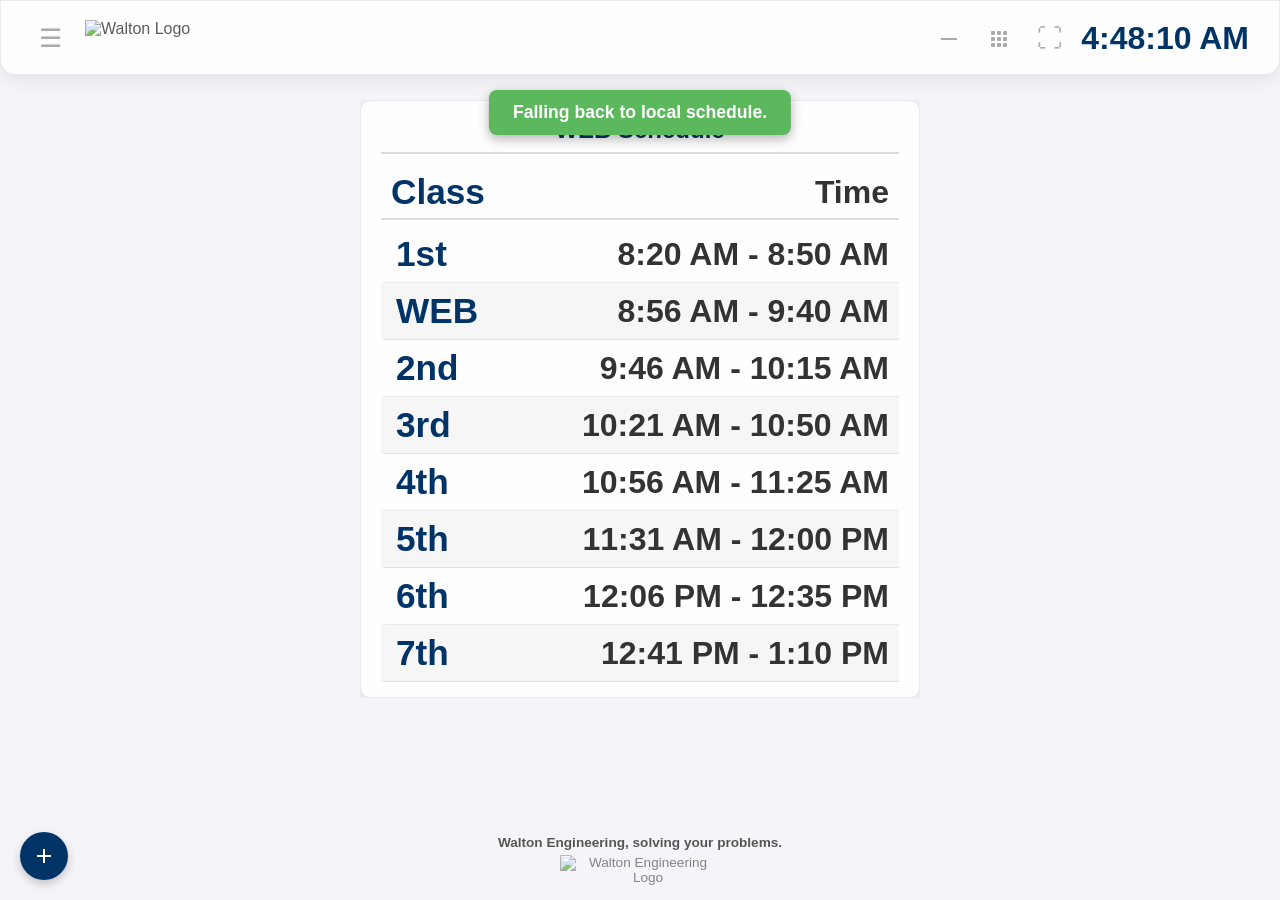
==== commit 5f62ab3a: "Update index.html" ====
--- a/index.html
+++ b/index.html
@@ -8,6 +8,7 @@
         /* --- Clean Browser Resets --- */
         * { -webkit-tap-highlight-color: transparent !important; outline: none !important; box-sizing: border-box; }
 
+        /* --- Sleek Auto-Hiding Scrollbars --- */
         ::-webkit-scrollbar { width: 8px; height: 8px; }
         ::-webkit-scrollbar-track { background: transparent; }
         ::-webkit-scrollbar-thumb { background: transparent; border-radius: 10px; }
@@ -43,14 +44,13 @@
 
         /* =========================================================
            MASTER GLASSMORPHISM & DARK MODE FIX
-           This single block guarantees Dark Mode is never overwritten
+           This guarantees Dark Mode is never overwritten by rogue CSS.
            ========================================================= */
         .glass-panel {
             background-color: rgba(255, 255, 255, 0.85) !important;
             backdrop-filter: blur(15px) !important; 
             -webkit-backdrop-filter: blur(15px) !important;
             border: 1px solid rgba(150, 150, 150, 0.2) !important;
-            box-shadow: 0 4px 15px rgba(0, 0, 0, 0.1) !important;
         }
         
         body.dark-mode .glass-panel {
@@ -64,7 +64,7 @@
             position: fixed; top: 0; left: 0; width: 100%; height: 75px;
             display: grid; grid-template-columns: 240px 1fr auto; align-items: center; 
             padding: 0 30px; z-index: 1100;
-            border-radius: 0 0 15px 15px;
+            box-shadow: 0 4px 20px rgba(0,0,0,0.08); border-radius: 0 0 15px 15px;
             transition: all 0.6s cubic-bezier(0.25, 1.2, 0.3, 1);
         }
 
@@ -95,17 +95,17 @@
         .sidebar-wrapper { position: fixed; top: 90px; left: 20px; z-index: 2000; pointer-events: none; }
         .sidebar {
             width: 350px; padding: 15px 20px; border-radius: 10px; 
-            transition: all 0.5s cubic-bezier(0.25, 1.2, 0.3, 1);
+            box-shadow: 0 4px 15px rgba(0,0,0,0.2); transition: all 0.5s cubic-bezier(0.25, 1.2, 0.3, 1);
             overflow: hidden; transform-origin: left top; pointer-events: auto;
             max-height: 80vh; overflow-y: auto;
         }
-        .sidebar.collapsed { width: 0; padding: 0; opacity: 0; transform: scaleX(0); border: none !important; box-shadow: none !important;}
+        .sidebar.collapsed { width: 0; padding: 0; opacity: 0; transform: scaleX(0); border: none; }
 
         /* Floating Widget Menu (+ Button) */
         #widget-menu-wrapper { position: fixed; bottom: 20px; left: 20px; z-index: 1050; }
         .widget-panel-menu {
             position: absolute; bottom: 60px; left: 0; border-radius: 15px; padding: 15px 20px; 
-            display: none; flex-direction: column; width: 220px; 
+            box-shadow: 0 4px 15px rgba(0,0,0,0.2); display: none; flex-direction: column; width: 220px; 
             animation: popUp 0.2s ease; transform-origin: bottom left;
         }
         @keyframes popUp { from { opacity: 0; transform: scale(0.9); } to { opacity: 1; transform: scale(1); } }
@@ -125,7 +125,7 @@
             position: fixed; bottom: 20px; right: 20px; top: auto; left: auto;
             border-radius: 20px; padding: 10px 15px 10px 10px;
             display: flex; align-items: center; gap: 12px;
-            z-index: 1000; opacity: 0; pointer-events: none; 
+            box-shadow: 0 4px 15px rgba(0,0,0,0.2); z-index: 1000; opacity: 0; pointer-events: none; 
             transition: opacity 0.4s ease, transform 0.6s cubic-bezier(0.25, 1.2, 0.3, 1);
             user-select: none; transform: translateY(20px);
         }
@@ -237,7 +237,7 @@
         /* --- THE MASTER SCHEDULE CONTAINER --- */
         .schedule-container { 
             padding: 15px 20px; border-radius: 10px; width: 100%; max-width: 900px; box-sizing: border-box; transform-origin: top center;
-            transition: all 0.6s cubic-bezier(0.34, 1.2, 0.64, 1), max-height 0.6s ease, padding 0.6s ease, opacity 0.4s ease;
+            box-shadow: 0 4px 15px rgba(0,0,0,0.1); transition: all 0.6s cubic-bezier(0.34, 1.2, 0.64, 1), max-height 0.6s ease, padding 0.6s ease, opacity 0.4s ease;
             max-height: 2000px; opacity: 1; overflow: hidden; margin: 0 auto;
         }
         
@@ -251,7 +251,7 @@
         }
         .dead-time-warning { color: #d9534f; font-weight: 900; font-size: 1.1rem; text-transform: uppercase; letter-spacing: 0.5px; animation: pulseAlert 2s infinite; background: rgba(217, 83, 79, 0.15); padding: 4px 10px; border-radius: 6px; border: 1px solid rgba(217, 83, 79, 0.3); margin-left: 15px; display: none; }
 
-        /* CUT-OFF FIX: Center column uses minmax(0, 1fr) to respect boundaries */
+        /* TEXT CUT-OFF FIX: minmax(0, 1fr) forces middle column to respect boundaries */
         .schedule-grid { display: grid; grid-template-columns: minmax(80px, auto) minmax(0, 1fr) minmax(100px, auto); gap: 10px; align-items: center; padding: 8px 10px; transition: all 0.6s cubic-bezier(0.25, 1.2, 0.3, 1); width: 100%; box-sizing: border-box; }
         .schedule-header { font-size: 0.9rem; font-weight: bold; color: #003366; border-bottom: 2px solid rgba(150,150,150,0.3); padding-bottom: 6px; margin-bottom: 6px; transition: color 0.4s ease; }
         
@@ -267,8 +267,8 @@
         #schedule-list li { border-bottom: 1px solid rgba(150,150,150,0.2); border-left: 5px solid transparent; max-height: 250px; overflow: hidden; opacity: 1; transition: max-height 0.6s cubic-bezier(0.25, 1.2, 0.3, 1), padding 0.5s ease, opacity 0.5s ease, margin 0.5s ease; }
         #schedule-list li:nth-child(even) { background-color: rgba(0,0,0,0.03); }
 
-        .period-name { font-weight: bold; text-align: left; font-size: 1.6rem; align-self: center; transition: all 0.5s cubic-bezier(0.25, 1.2, 0.3, 1); white-space: nowrap; overflow: hidden; text-overflow: ellipsis; padding-right: 5px;}
-        .period-time { text-align: right; font-size: 1.4rem; color: #555; align-self: center; transition: all 0.5s cubic-bezier(0.25, 1.2, 0.3, 1); white-space: nowrap; padding-left: 5px;}
+        .period-name { grid-column: 1; font-weight: bold; text-align: left; font-size: 1.6rem; align-self: center; transition: all 0.5s cubic-bezier(0.25, 1.2, 0.3, 1); white-space: nowrap; overflow: hidden; text-overflow: ellipsis; padding-right: 5px;}
+        .period-time { grid-column: 3; text-align: right; font-size: 1.4rem; color: #555; align-self: center; transition: all 0.5s cubic-bezier(0.25, 1.2, 0.3, 1); white-space: nowrap; padding-left: 5px;}
 
         #schedule-list li.current-period { background: linear-gradient(to right, rgba(92, 184, 92, 0.2) var(--progress, 0%), rgba(92, 184, 92, 0.03) var(--progress, 0%)) !important; border-left: 5px solid #5cb85c !important; box-shadow: inset 0 0 10px rgba(92, 184, 92, 0.1) !important; }
         body.dark-mode #schedule-list li.current-period { background: linear-gradient(to right, rgba(144, 202, 249, 0.25) var(--progress, 0%), rgba(144, 202, 249, 0.03) var(--progress, 0%)) !important; border-left: 5px solid #90caf9 !important; box-shadow: inset 0 0 10px rgba(144, 202, 249, 0.1) !important; }
@@ -304,9 +304,7 @@
         body.minimal-active .schedule-column { max-width: 0 !important; opacity: 0 !important; padding: 0 !important; margin: 0 !important; overflow: hidden; pointer-events: none; }
 
         /* --- THE STATIC GRID WIDGETS --- */
-        .widget-card {
-            border-radius: 15px; padding: 15px; display: none; flex-direction: column; overflow: hidden; width: 100%; transition: opacity 0.4s ease;
-        }
+        .widget-card { border-radius: 15px; padding: 15px; display: none; flex-direction: column; overflow: hidden; width: 100%; transition: opacity 0.4s ease; }
         .widget-card.active-widget { display: flex; animation: fadeWidgetIn 0.5s cubic-bezier(0.25, 1.2, 0.3, 1);}
         @keyframes fadeWidgetIn { from { opacity: 0; transform: scale(0.95); } to { opacity: 1; transform: scale(1); } }
 
@@ -318,7 +316,7 @@
         /* Weather Widget Tweaks */
         #widget-weather { min-height: 250px; flex-grow: 1;}
         #weather-container-main { height: 100%; min-height: 200px; display: block; width: 100%; overflow: hidden;}
-        /* Dark Mode filter removed - now handled natively via API textcolor injection! */
+        body.dark-mode #weather-container-main iframe { filter: none !important; } /* Reverted bug causing illegibility */
 
         /* --- Timer Widget Styles (Modernized) --- */
         .timer-display { font-size: 4rem; font-weight: bold; color: #333; text-align: center; margin: 10px 0; font-variant-numeric: tabular-nums; }
@@ -398,8 +396,7 @@
             }
             #floating-player.visible { transform: translateY(0) !important; }
             
-            #widget-menu-wrapper { bottom: 65px !important; left: 50% !important; transform: translateX(-50%) !important; flex-direction: column-reverse; }
-
+            #widget-menu-wrapper { bottom: 65px !important; left: 50% !important; transform: translateX(-50%) !important; }
             .drag-handle { display: none !important; } 
             .float-volume input { width: 65px !important; } 
             .float-info { max-width: 110px; font-size: 0.8rem; }
@@ -582,9 +579,8 @@
                     <div id="autoIndicator" style="font-weight:bold; margin-bottom:10px; color:#888;">Sync Status: Initializing...</div>
                     <button class="timer-btn-hollow" onclick="fetchDailySchedule()" style="width:100%; margin-bottom:10px;">Force Sync Schedule</button>
                     <select id="scheduleMode" onchange="changeMode()">
-                        <option value="synced" id="syncedOption">Google Sheet (Live)</option>
-                        <option value="regular">Regular Schedule (Daily)</option>
-                        <option value="web">WEB Schedule (Local)</option>
+                        <option value="synced" id="syncedOption">Loading Google Sheet...</option>
+                        <option value="web">WEB Schedule (Hardcoded)</option>
                     </select>
                     <div class="setting-row">
                         <span class="sub-label">Show 0 Period</span>
@@ -711,12 +707,6 @@
 
         let predefinedSchedules = {
             synced: [], 
-            regular: [
-                { name: "1st", start: "08:20", end: "08:50" }, { name: "HR", start: "08:56", end: "09:05" }, 
-                { name: "2nd", start: "09:11", end: "09:40" }, { name: "3rd", start: "09:46", end: "10:15" }, 
-                { name: "4th", start: "10:21", end: "10:50" }, { name: "5th", start: "10:56", end: "11:25" }, 
-                { name: "6th", start: "11:31", end: "12:00" }, { name: "7th", start: "12:06", end: "12:35" }
-            ],
             web: [
                 { name: "1st", start: "08:20", end: "08:50" }, { name: "WEB", start: "08:56", end: "09:40" }, 
                 { name: "2nd", start: "09:46", end: "10:15" }, { name: "3rd", start: "10:21", end: "10:50" }, 
@@ -726,7 +716,7 @@
             custom: []
         };
 
-        let currentMode = 'regular', activeSchedule = [];
+        let currentMode = 'synced', activeSchedule = [];
         let globalVolume = 1.0, globalVoicePref = '', classSettings = {};
         let lunchDuties = [], customReminders = [];
         let savedVibes = [], currentVibeUrl = '', vibeVolume = 50;
@@ -741,7 +731,7 @@
         let timerInterval = null, timerTotalSeconds = 300, timerIsPlaying = false;
         let qotdResultsFetched = false, qotdManualUnlock = false; 
 
-        let currentScheduleName = "Regular"; 
+        let currentScheduleName = "Loading..."; 
         let playedActions = {}, currentMinuteTracker = "", lastAutoState = null; 
         let mrBsJukebox = false, jukeboxUrl = "https://www.youtube.com/watch?v=CLLpSmaof4E"; 
         let isMainVibePlaying = false, activePlayerUrl = '', lastPeriodStatus = null; 
@@ -765,25 +755,38 @@
             }
         });
 
-        // Player Drag Logic
+        // Smart Draggable Logic for Player Only
         document.querySelectorAll('.drag-handle').forEach(handle => {
             handle.addEventListener('mousedown', function(e) {
                 if (window.innerWidth <= 850) return; 
+                if (e.target.tagName === 'BUTTON') return; 
+                
                 let isDragging = true;
                 const player = handle.closest('.floating-player');
                 player.classList.add('dragging');
-                let startX = e.clientX; let startY = e.clientY;
+                
+                let startX = e.clientX;
+                let startY = e.clientY;
                 
                 document.onmouseup = function() {
-                    isDragging = false; document.onmouseup = null; document.onmousemove = null; player.classList.remove('dragging');
+                    isDragging = false;
+                    document.onmouseup = null;
+                    document.onmousemove = null;
+                    player.classList.remove('dragging');
                 };
+
                 document.onmousemove = function(ev) {
                     if (!isDragging) return;
                     ev.preventDefault();
-                    let diffX = startX - ev.clientX; let diffY = startY - ev.clientY;
-                    startX = ev.clientX; startY = ev.clientY;
-                    player.style.top = (player.offsetTop - diffY) + "px"; player.style.left = (player.offsetLeft - diffX) + "px";
-                    player.style.bottom = 'auto'; player.style.right = 'auto';
+                    let diffX = startX - ev.clientX;
+                    let diffY = startY - ev.clientY;
+                    startX = ev.clientX;
+                    startY = ev.clientY;
+                    
+                    player.style.top = (player.offsetTop - diffY) + "px";
+                    player.style.left = (player.offsetLeft - diffX) + "px";
+                    player.style.bottom = 'auto';
+                    player.style.right = 'auto';
                 };
             });
         });
@@ -800,7 +803,7 @@
             const container1 = document.getElementById('weather-container-main');
             if(!container1) return;
             const color = isDarkMode ? '#ffffff' : '#333333';
-            container1.innerHTML = `<a class="weatherwidget-io" href="https://forecast7.com/en/33d98n84d43/east-cobb/?unit=us" data-label_1="EAST COBB" data-font="Segoe UI" data-icons="Climacons Animated" data-theme="pure" data-basecolor="rgba(0,0,0,0)" data-textcolor="${color}">EAST COBB</a>`;
+            container1.innerHTML = `<a class="weatherwidget-io" href="https://forecast7.com/en/33d98n84d43/east-cobb/?unit=us" data-label_1="EAST COBB" data-theme="pure" data-basecolor="rgba(0,0,0,0)" data-textcolor="${color}">EAST COBB</a>`;
             !function(d,s,id){var js,fjs=d.getElementsByTagName(s)[0];if(!d.getElementById(id)){js=d.createElement(s);js.id=id;}else{js=d.getElementById(id);js.remove();js=d.createElement(s);js.id=id;}js.src='https://weatherwidget.io/js/widget.min.js';fjs.parentNode.insertBefore(js,fjs);}(document,'script','weatherwidget-io-js');
         }
 
@@ -907,6 +910,7 @@
             if (!url) { stopVibeCore(); return true; } 
             
             activePlayerUrl = url;
+            updateFloatingPlayerVisibility(); 
             
             const vid = extractVideoID(url);
             if (!vid) return true;
@@ -930,11 +934,7 @@
                         'onReady': function(e) { 
                             try { 
                                 e.target.setVolume(vibeVolume); 
-                                if(shouldPlay) {
-                                    e.target.playVideo(); 
-                                    const floatBtn = document.getElementById('float-play-btn');
-                                    if(floatBtn) floatBtn.innerHTML = pauseSVG;
-                                }
+                                if(shouldPlay) e.target.playVideo(); 
                             } catch(err) {} 
                         }, 
                         'onStateChange': onPlayerStateChange 
@@ -950,16 +950,16 @@
             if (ytPlayer && typeof ytPlayer.getPlayerState === 'function') {
                 try {
                     let state = ytPlayer.getPlayerState();
-                    if (state === YT.PlayerState.PLAYING || state === YT.PlayerState.BUFFERING) {
+                    if (state === YT.PlayerState.PLAYING) {
                         ytPlayer.pauseVideo();
                         if(floatBtn) floatBtn.innerHTML = playSVG;
                         isMainVibePlaying = false;
-                        saveLocalSettings();
+                        if (activePlayerUrl === currentVibeUrl) { saveLocalSettings(); }
                     } else {
                         ytPlayer.playVideo();
                         if(floatBtn) floatBtn.innerHTML = pauseSVG;
                         isMainVibePlaying = true;
-                        saveLocalSettings();
+                        if (activePlayerUrl === currentVibeUrl) { saveLocalSettings(); }
                     }
                 } catch(e) { console.error(e); }
             } else { startVibe(); }
@@ -968,8 +968,6 @@
         function startVibe() {
             if(!currentVibeUrl) return;
             isMainVibePlaying = true;
-            const floatBtn = document.getElementById('float-play-btn');
-            if(floatBtn) floatBtn.innerHTML = pauseSVG;
             saveLocalSettings();
             lastPeriodStatus = null; 
         }
@@ -979,8 +977,7 @@
             const bg = document.getElementById('vibe-bg');
             if(bg) bg.style.opacity = "0";
             if (ytPlayer) { try { ytPlayer.destroy(); ytPlayer = null; } catch(e) {} }
-            const floatBtn = document.getElementById('float-play-btn');
-            if(floatBtn) floatBtn.innerHTML = playSVG;
+            updateFloatingPlayerVisibility();
         }
 
         function stopVibe() {
@@ -988,8 +985,6 @@
             saveLocalSettings();
             if (activePlayerUrl === jukeboxUrl) {
                 if (ytPlayer && typeof ytPlayer.pauseVideo === 'function') ytPlayer.pauseVideo();
-                const floatBtn = document.getElementById('float-play-btn');
-                if(floatBtn) floatBtn.innerHTML = playSVG;
             } else {
                 stopVibeCore();
             }
@@ -999,7 +994,7 @@
             const floatBtn = document.getElementById('float-play-btn');
             if(!floatBtn) return;
             
-            if (event.data == YT.PlayerState.PLAYING || event.data == YT.PlayerState.BUFFERING) {
+            if (event.data == YT.PlayerState.PLAYING) {
                 floatBtn.innerHTML = pauseSVG;
                 try {
                     let title = ytPlayer.getVideoData().title;
@@ -1016,7 +1011,7 @@
                 } catch(e) {}
             } else if (event.data == YT.PlayerState.ENDED) {
                 event.target.playVideo();
-            } else if (event.data == YT.PlayerState.PAUSED || event.data == YT.PlayerState.UNSTARTED) {
+            } else {
                 floatBtn.innerHTML = playSVG;
             }
         }
@@ -1253,15 +1248,15 @@
                 }
             } catch (err) {
                 console.error("Schedule sync failed:", err);
-                if(ind) { ind.innerText = "Sync Status: ⚠ Offline (Using Local)"; ind.style.color = '#d9534f'; }
+                if(ind) { ind.innerText = "Sync Status: ⚠ Offline (Using Fallback)"; ind.style.color = '#d9534f'; }
                 
                 const modeDropdown = document.getElementById('scheduleMode');
                 if (predefinedSchedules['synced'] && predefinedSchedules['synced'].length > 0) {
                     if(modeDropdown) modeDropdown.value = 'synced';
                     currentMode = 'synced';
                 } else {
-                    if(modeDropdown) modeDropdown.value = 'regular';
-                    currentMode = 'regular';
+                    if(modeDropdown) modeDropdown.value = 'web';
+                    currentMode = 'web';
                 }
                 changeMode(true);
                 showToast("Falling back to local schedule.");
@@ -1367,13 +1362,13 @@
             }
         }
 
-        // --- LOCAL STORAGE (Safe Loading Version) ---
+        // --- LOCAL STORAGE ---
         function saveLocalSettings() {
             try {
                 const data = {
                     mode: currentMode, vol: globalVolume, voice: globalVoicePref, testSound: currentTestSound,
-                    waffleClosed: isWaffleClosed, minimalView: isMinimalView, dark: isDarkMode, zero: showZero, playGoodbyes: playGoodbyes,
-                    settings: classSettings, lunchDuties: lunchDuties,
+                    side: sidebarVisible, waffleClosed: isWaffleClosed, minimalView: isMinimalView, dark: isDarkMode, zero: showZero, playGoodbyes: playGoodbyes,
+                    customSchedule: predefinedSchedules.custom, settings: classSettings, lunchDuties: lunchDuties,
                     savedVibes: savedVibes, vibe: currentVibeUrl, vibeVol: vibeVolume, muteB: muteBells,
                     mrBsJukebox: mrBsJukebox, jukeboxUrl: jukeboxUrl, isMainVibePlaying: isMainVibePlaying,
                     customReminders: customReminders, accordions: accordionStates, widgets: activeWidgets
@@ -1388,124 +1383,105 @@
                 if (saved) {
                     const p = JSON.parse(saved);
                     
-                    try { if (p.settings) classSettings = p.settings; } catch(e){}
-                    try { if (p.lunchDuties) lunchDuties = p.lunchDuties; } catch(e){}
-                    try { if (p.customReminders) customReminders = p.customReminders; } catch(e){}
+                    if (p.customSchedule) predefinedSchedules.custom = p.customSchedule;
+                    if (p.settings) classSettings = p.settings;
+                    if (p.lunchDuties) lunchDuties = p.lunchDuties;
+                    if (p.customReminders) customReminders = p.customReminders;
                     
-                    try { if (p.vol !== undefined) { syncGlobalVolume(p.vol); } else { syncGlobalVolume(1.0); } } catch(e){}
-                    try { if (p.vibeVol !== undefined) { syncVibeVolume(p.vibeVol); } } catch(e){}
-
-                    try { 
-                        if (p.testSound) {
-                            currentTestSound = p.testSound;
-                            const labels = {
-                                'positive': 'Voice Test', 'start': 'Class Start', 'end': 'Class End', 'warning1m': '1-Min Warning',
-                                'attendance': 'Take Attend.', 'cleanup': '5-Min Clean', 'lunch': 'Lunch Duty'
-                            };
-                            const pBtn = document.getElementById("playBtn");
-                            if (labels[currentTestSound] && pBtn) pBtn.innerHTML = "▶ Play " + labels[currentTestSound];
-                        }
-                    } catch(e){}
+                    if (p.vol !== undefined) { syncGlobalVolume(p.vol); } else { syncGlobalVolume(1.0); }
+                    if (p.vibeVol !== undefined) { syncVibeVolume(p.vibeVol); }
+
+                    if (p.testSound) {
+                        currentTestSound = p.testSound;
+                        const labels = {
+                            'positive': 'Voice Test', 'start': 'Class Start', 'end': 'Class End', 'warning1m': '1-Min Warning',
+                            'attendance': 'Take Attend.', 'cleanup': '5-Min Clean', 'lunch': 'Lunch Duty'
+                        };
+                        const pBtn = document.getElementById("playBtn");
+                        if (labels[currentTestSound] && pBtn) pBtn.innerHTML = "▶ Play " + labels[currentTestSound];
+                    }
+
+                    if (p.side === true) {
+                        // User requested default closed, but if they specifically saved it open, let's honor it conditionally.
+                        // Actually, user requested: "the left menu is defaulting to open on refresh." I will enforce false on boot.
+                    }
                     
-                    try { if (p.waffleClosed !== undefined) { setWaffleState(p.waffleClosed, false); } } catch(e){}
-                    try { if (p.minimalView !== undefined) { setMinimalView(p.minimalView, false); } } catch(e){}
+                    if (p.waffleClosed !== undefined) { setWaffleState(p.waffleClosed, false); }
+                    if (p.minimalView !== undefined) { setMinimalView(p.minimalView, false); }
                     
-                    try { 
-                        if (p.dark === true) { 
-                            isDarkMode = true;
-                            const dmToggle = document.getElementById('darkModeToggle');
-                            if(dmToggle) dmToggle.checked = true; 
-                            document.body.classList.add('dark-mode');
-                        }
-                    } catch(e){}
-
-                    try { 
-                        if (p.zero === true) { 
-                            const zeroToggle = document.getElementById('showZeroPeriod');
-                            if(zeroToggle) zeroToggle.checked = true; 
-                            showZero = true; 
-                        }
-                    } catch(e){}
-
-                    try { 
-                        if (p.playGoodbyes === true) { 
-                            const pgToggle = document.getElementById('playGoodbyes');
-                            if(pgToggle) pgToggle.checked = true; 
-                            playGoodbyes = true; 
-                        }
-                    } catch(e){}
-
-                    try { 
-                        if (p.muteB === true) { 
-                            const mbToggle = document.getElementById('muteBellsToggle');
-                            if(mbToggle) mbToggle.checked = true; 
-                            muteBells = true; 
-                        }
-                    } catch(e){}
+                    if (p.dark === true) { 
+                        isDarkMode = true;
+                        const dmToggle = document.getElementById('darkModeToggle');
+                        if(dmToggle) dmToggle.checked = true; 
+                        document.body.classList.add('dark-mode');
+                    }
+                    if (p.zero === true) { 
+                        const zeroToggle = document.getElementById('showZeroPeriod');
+                        if(zeroToggle) zeroToggle.checked = true; 
+                        showZero = true; 
+                    }
+                    if (p.playGoodbyes === true) { 
+                        const pgToggle = document.getElementById('playGoodbyes');
+                        if(pgToggle) pgToggle.checked = true; 
+                        playGoodbyes = true; 
+                    }
+                    if (p.muteB === true) { 
+                        const mbToggle = document.getElementById('muteBellsToggle');
+                        if(mbToggle) mbToggle.checked = true; 
+                        muteBells = true; 
+                    }
                     
-                    try { 
-                        if (p.savedVibes) savedVibes = p.savedVibes;
-                        if (p.vibe && savedVibes.length === 0) {
-                            savedVibes.push({ url: p.vibe, title: 'Saved Vibe' });
-                            currentVibeUrl = p.vibe;
-                        } else if (p.vibe) {
-                            currentVibeUrl = p.vibe;
-                        }
-                    } catch(e){}
-
-                    try { 
-                        if (p.mrBsJukebox !== undefined) mrBsJukebox = p.mrBsJukebox;
-                        if (p.jukeboxUrl) jukeboxUrl = p.jukeboxUrl;
-                        if (p.isMainVibePlaying !== undefined) isMainVibePlaying = p.isMainVibePlaying;
-
-                        const jkToggle = document.getElementById('jukeboxToggle');
-                        if(jkToggle) jkToggle.checked = mrBsJukebox;
-                        const jkInput = document.getElementById('jukeboxUrlInput');
-                        if(jkInput && jukeboxUrl !== "https://www.youtube.com/watch?v=CLLpSmaof4E") {
-                            jkInput.value = jukeboxUrl;
-                        }
-                    } catch(e){}
-
-                    try { 
-                        if (p.widgets) {
-                            activeWidgets = p.widgets;
-                            Object.keys(p.widgets).forEach(key => {
-                                const tog = document.getElementById(`wm-tog-${key}`);
-                                if(tog) {
-                                    tog.checked = p.widgets[key];
-                                    toggleWidget(key, p.widgets[key], false); // Don't trigger saves during load
-                                }
-                            });
-                        }
-                    } catch(e){}
-
-                    try { 
-                        if (p.accordions) {
-                            accordionStates = p.accordions;
-                            Object.keys(accordionStates).forEach(id => {
-                                if(accordionStates[id] === false) {
-                                    const el = document.getElementById(id);
-                                    if(el) el.style.maxHeight = "0px";
-                                    const chev = document.getElementById('chev-'+id);
-                                    if(chev) chev.style.transform = "rotate(-90deg)";
-                                }
-                            });
-                        }
-                    } catch(e){}
+                    if (p.savedVibes) savedVibes = p.savedVibes;
+                    if (p.vibe && savedVibes.length === 0) {
+                        savedVibes.push({ url: p.vibe, title: 'Saved Vibe' });
+                        currentVibeUrl = p.vibe;
+                    } else if (p.vibe) {
+                        currentVibeUrl = p.vibe;
+                    }
+
+                    if (p.mrBsJukebox !== undefined) mrBsJukebox = p.mrBsJukebox;
+                    if (p.jukeboxUrl) jukeboxUrl = p.jukeboxUrl;
+                    if (p.isMainVibePlaying !== undefined) isMainVibePlaying = p.isMainVibePlaying;
+
+                    const jkToggle = document.getElementById('jukeboxToggle');
+                    if(jkToggle) jkToggle.checked = mrBsJukebox;
+                    const jkInput = document.getElementById('jukeboxUrlInput');
+                    if(jkInput && jukeboxUrl !== "https://www.youtube.com/watch?v=CLLpSmaof4E") {
+                        jkInput.value = jukeboxUrl;
+                    }
+
+                    if (p.widgets) {
+                        activeWidgets = p.widgets;
+                        Object.keys(p.widgets).forEach(key => {
+                            const tog = document.getElementById(`wm-tog-${key}`);
+                            if(tog) {
+                                tog.checked = p.widgets[key];
+                                toggleWidget(key, p.widgets[key]);
+                            }
+                        });
+                    }
+
+                    if (p.accordions) {
+                        accordionStates = p.accordions;
+                        Object.keys(accordionStates).forEach(id => {
+                            if(accordionStates[id] === false) {
+                                const el = document.getElementById(id);
+                                if(el) el.style.maxHeight = "0px";
+                                const chev = document.getElementById('chev-'+id);
+                                if(chev) chev.style.transform = "rotate(-90deg)";
+                            }
+                        });
+                    }
                     
-                    try { 
-                        let savedMode = p.mode || 'regular';
-                        if (savedMode === 'daily') savedMode = 'regular';
-                        currentMode = savedMode;
-                        const modeDropdown = document.getElementById('scheduleMode');
-                        if(modeDropdown) modeDropdown.value = currentMode;
-                    } catch(e){}
+                    let savedMode = p.mode || 'synced';
+                    if (savedMode === 'daily') savedMode = 'regular';
+                    currentMode = savedMode;
+                    const modeDropdown = document.getElementById('scheduleMode');
+                    if(modeDropdown) modeDropdown.value = currentMode;
                     
-                    try { if(p.voice) globalVoicePref = p.voice; } catch(e){}
+                    if(p.voice) globalVoicePref = p.voice;
                 }
-            } catch (e) {
-                console.error("Local Storage parse error.");
-            }
+            } catch (e) {}
         }
 
         function toggleAccordion(id, shouldSave = true) {
@@ -1858,7 +1834,7 @@
             
             let baseSchedule = predefinedSchedules[currentMode];
             if (!baseSchedule || baseSchedule.length === 0) {
-                baseSchedule = predefinedSchedules['regular']; 
+                baseSchedule = predefinedSchedules['web']; 
             }
             
             activeSchedule = [...baseSchedule]; 
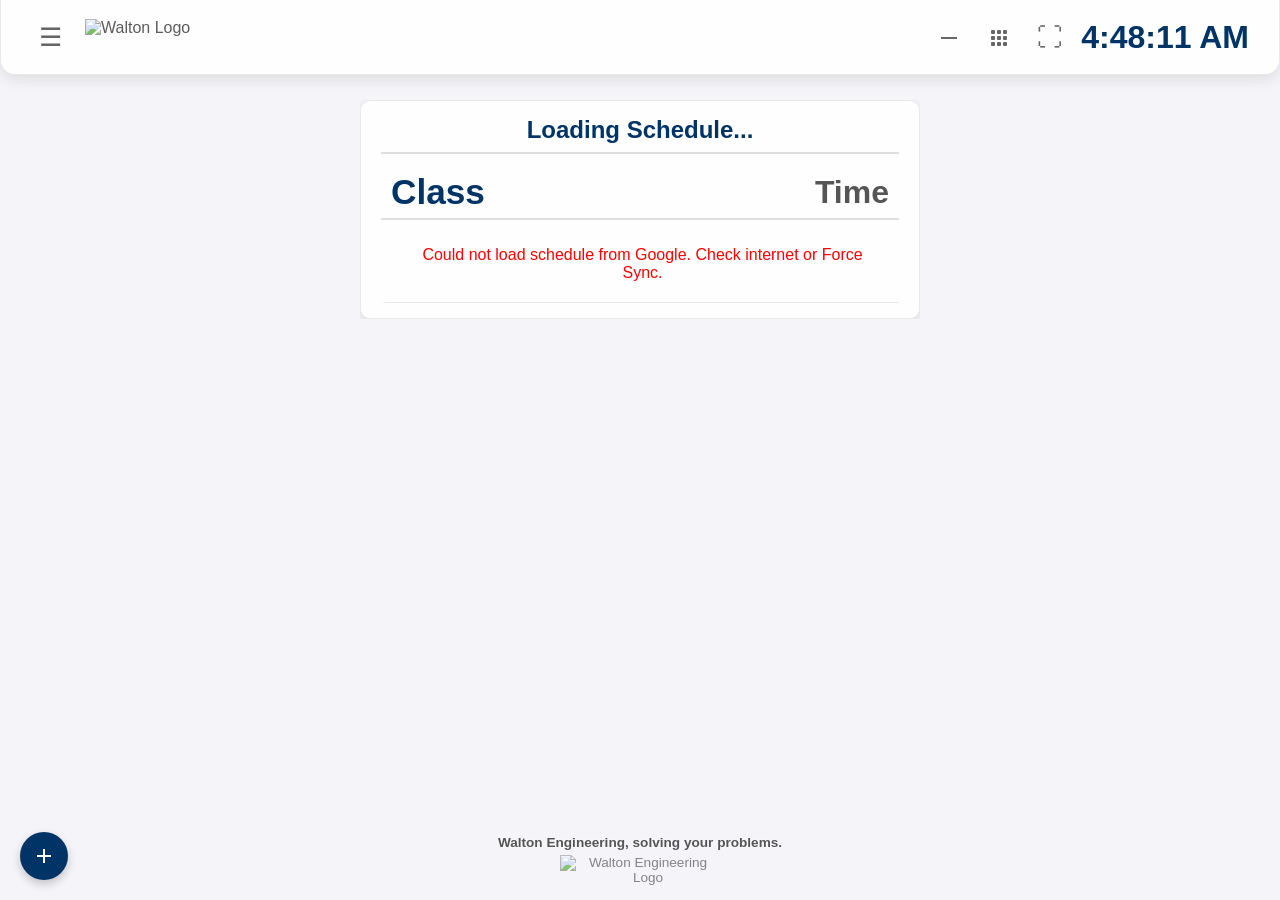
==== commit 203954fe: "Update index.html stable build partial functioning widgets" ====
--- a/index.html
+++ b/index.html
@@ -7,65 +7,66 @@
     <style>
         /* --- Clean Browser Resets --- */
         * { -webkit-tap-highlight-color: transparent !important; outline: none !important; box-sizing: border-box; }
-
-        /* --- Sleek Auto-Hiding Scrollbars --- */
         ::-webkit-scrollbar { width: 8px; height: 8px; }
         ::-webkit-scrollbar-track { background: transparent; }
-        ::-webkit-scrollbar-thumb { background: transparent; border-radius: 10px; }
-        body:hover ::-webkit-scrollbar-thumb, .sidebar:hover ::-webkit-scrollbar-thumb { background: rgba(0, 0, 0, 0.25); }
-        body.dark-mode:hover ::-webkit-scrollbar-thumb, body.dark-mode .sidebar:hover ::-webkit-scrollbar-thumb { background: rgba(255, 255, 255, 0.25); }
-        * { scrollbar-width: thin; scrollbar-color: transparent transparent; } 
-        *:hover { scrollbar-color: rgba(150,150,150,0.5) transparent; }
+        ::-webkit-scrollbar-thumb { background: rgba(150,150,150,0.5); border-radius: 10px; }
+        * { scrollbar-width: thin; scrollbar-color: rgba(150,150,150,0.5) transparent; } 
 
         body {
             font-family: 'Segoe UI', Tahoma, Geneva, Verdana, sans-serif;
-            background-color: #f4f4f9;
-            color: #333;
-            margin: 0;
-            padding: 100px 20px 100px 20px; 
-            display: flex;
-            flex-direction: column;
-            min-height: 100vh;
-            transition: background-color 0.5s ease, color 0.5s ease;
-            overflow-x: hidden;
-            position: relative; 
+            background-color: #f4f4f9; color: #333; margin: 0; padding: 100px 20px 100px 20px; 
+            display: flex; flex-direction: column; min-height: 100vh; overflow-x: hidden;
+            transition: background-color 0.4s ease, color 0.4s ease;
         }
 
         /* --- Fullscreen YouTube Background --- */
-        #vibe-bg {
-            position: fixed; top: 0; left: 0; width: 100%; height: 100%;
-            z-index: -1; pointer-events: none; overflow: hidden;
-            opacity: 0; transition: opacity 1.5s ease; 
-        }
-        #vibe-bg iframe {
-            width: 100vw; height: 56.25vw; min-height: 100vh; min-width: 177.77vh; 
-            position: absolute; top: 50%; left: 50%; transform: translate(-50%, -50%); border: none;
-        }
+        #vibe-bg { position: fixed; top: 0; left: 0; width: 100%; height: 100%; z-index: -1; pointer-events: none; overflow: hidden; opacity: 0; transition: opacity 1.5s ease; }
+        #vibe-bg iframe { width: 100vw; height: 56.25vw; min-height: 100vh; min-width: 177.77vh; position: absolute; top: 50%; left: 50%; transform: translate(-50%, -50%); border: none; }
 
         /* =========================================================
-           MASTER GLASSMORPHISM & DARK MODE FIX
-           This guarantees Dark Mode is never overwritten by rogue CSS.
+           MASTER GLASSMORPHISM & ABSOLUTE DARK MODE
            ========================================================= */
         .glass-panel {
             background-color: rgba(255, 255, 255, 0.85) !important;
-            backdrop-filter: blur(15px) !important; 
-            -webkit-backdrop-filter: blur(15px) !important;
+            backdrop-filter: blur(15px) !important; -webkit-backdrop-filter: blur(15px) !important;
             border: 1px solid rgba(150, 150, 150, 0.2) !important;
+            box-shadow: 0 4px 15px rgba(0, 0, 0, 0.1) !important;
+            color: #333 !important;
+            transition: all 0.4s ease;
         }
         
+        body.dark-mode { background-color: #121212 !important; color: #e0e0e0 !important; }
         body.dark-mode .glass-panel {
-            background-color: rgba(30, 30, 30, 0.85) !important;
+            background-color: #1e1e1e !important;
             border-color: rgba(255, 255, 255, 0.05) !important;
-            box-shadow: 0 4px 15px rgba(0, 0, 0, 0.7) !important;
-        }
+            box-shadow: 0 4px 15px rgba(0, 0, 0, 0.8) !important;
+            color: #e0e0e0 !important;
+        }
+
+        /* Deep Dark Mode Overrides */
+        body.dark-mode h1, body.dark-mode h3, body.dark-mode h4, body.dark-mode .period-name, body.dark-mode .title, body.dark-mode #clock { color: #90caf9 !important; }
+        body.dark-mode .sub-label { color: #ccc !important; }
+        body.dark-mode #schedule-list li { border-bottom: 1px solid #444 !important; }
+        body.dark-mode .schedule-header { border-bottom: 2px solid #444 !important; color: #90caf9 !important;}
+        body.dark-mode .schedule-title-row { border-bottom: 2px solid #444 !important; }
+        body.dark-mode .options-col[title] { border-bottom: 1px dotted #888 !important; }
+        body.dark-mode select, body.dark-mode input[type="text"], body.dark-mode input[type="time"], body.dark-mode input[type="date"] { background: #333 !important; color: #fff !important; border: 1px solid #555 !important; }
+        body.dark-mode .period-time { color: #aaa !important; }
+        body.dark-mode .dropdown-content { background-color: #333 !important; border-color: #555 !important; }
+        body.dark-mode .dropdown-content button { color: #e0e0e0 !important; border-color: #444 !important; }
+        body.dark-mode .dropdown-content button:hover { background-color: #444 !important; color: #90caf9 !important; }
+        body.dark-mode .header-icon-btn { color: #aaa !important; }
+        body.dark-mode .header-icon-btn:hover { background-color: rgba(255,255,255,0.1) !important; color: #fff !important; }
+        body.dark-mode .header-icon-btn.active-btn { color: #90caf9 !important; } 
+        body.dark-mode .timer-btn-hollow { border-color: #90caf9 !important; color: #90caf9 !important; }
+        body.dark-mode .timer-btn-reset { border-color: #aaa !important; color: #aaa !important; }
+        body.dark-mode .qotd-bar-bg { background: rgba(255,255,255,0.1) !important; }
 
         /* --- Master Top Navigation Bar --- */
         .floating-header {
             position: fixed; top: 0; left: 0; width: 100%; height: 75px;
             display: grid; grid-template-columns: 240px 1fr auto; align-items: center; 
-            padding: 0 30px; z-index: 1100;
-            box-shadow: 0 4px 20px rgba(0,0,0,0.08); border-radius: 0 0 15px 15px;
-            transition: all 0.6s cubic-bezier(0.25, 1.2, 0.3, 1);
+            padding: 0 30px; z-index: 1100; border-radius: 0 0 15px 15px; border-top: none !important;
         }
 
         .header-left { display: flex; align-items: center; gap: 15px; justify-self: start; height: 75px;}
@@ -76,70 +77,51 @@
         .header-logo:hover { opacity: 1; }
         
         #clock { font-size: 2rem; font-weight: bold; color: #003366; text-align: right; white-space: nowrap; flex-shrink: 0; transition: color 0.4s ease;}
-        body.dark-mode #clock { color: #e0e0e0; }
-
-        /* --- Smart State Icon Buttons --- */
+
+        /* Icon Buttons */
         .header-icon-btn {
-            background: none; border: none; color: #aaa; cursor: pointer; padding: 6px 8px; border-radius: 8px;
-            display: flex; align-items: center; justify-content: center; transition: all 0.3s cubic-bezier(0.25, 1.2, 0.3, 1);
-            font-size: 1.6rem; line-height: 1;
-        }
-        .header-icon-btn:hover { background-color: rgba(150,150,150,0.2); color: #888; transform: scale(1.05);}
-        .header-icon-btn.active-btn { color: #31b0d5; transform: scale(1.1);} 
-        
-        body.dark-mode .header-icon-btn { color: #666; }
-        body.dark-mode .header-icon-btn:hover { background-color: rgba(150,150,150,0.2); color: #aaa; }
-        body.dark-mode .header-icon-btn.active-btn { color: #90caf9; } 
-
-        /* --- Sidebar & Z-Index Fix --- */
+            background: none; border: none; color: #666; cursor: pointer; padding: 6px 8px; border-radius: 8px;
+            display: flex; align-items: center; justify-content: center; transition: all 0.3s ease; font-size: 1.6rem; line-height: 1;
+        }
+        .header-icon-btn:hover { background-color: rgba(150,150,150,0.2); color: #333; transform: scale(1.05);}
+        .header-icon-btn.active-btn { color: #31b0d5 !important; transform: scale(1.1);} 
+
+        /* --- Sidebar --- */
         .sidebar-wrapper { position: fixed; top: 90px; left: 20px; z-index: 2000; pointer-events: none; }
         .sidebar {
             width: 350px; padding: 15px 20px; border-radius: 10px; 
-            box-shadow: 0 4px 15px rgba(0,0,0,0.2); transition: all 0.5s cubic-bezier(0.25, 1.2, 0.3, 1);
-            overflow: hidden; transform-origin: left top; pointer-events: auto;
-            max-height: 80vh; overflow-y: auto;
-        }
-        .sidebar.collapsed { width: 0; padding: 0; opacity: 0; transform: scaleX(0); border: none; }
+            transition: all 0.4s cubic-bezier(0.25, 1.2, 0.3, 1);
+            overflow: hidden; transform-origin: left top; pointer-events: auto; max-height: 80vh; overflow-y: auto;
+        }
+        .sidebar.collapsed { width: 0; padding: 0; opacity: 0; transform: scaleX(0); border: none !important; box-shadow: none !important;}
 
         /* Floating Widget Menu (+ Button) */
         #widget-menu-wrapper { position: fixed; bottom: 20px; left: 20px; z-index: 1050; }
         .widget-panel-menu {
             position: absolute; bottom: 60px; left: 0; border-radius: 15px; padding: 15px 20px; 
-            box-shadow: 0 4px 15px rgba(0,0,0,0.2); display: none; flex-direction: column; width: 220px; 
-            animation: popUp 0.2s ease; transform-origin: bottom left;
+            display: none; flex-direction: column; width: 220px; animation: popUp 0.2s ease; transform-origin: bottom left;
         }
         @keyframes popUp { from { opacity: 0; transform: scale(0.9); } to { opacity: 1; transform: scale(1); } }
 
         .float-btn {
             background: #003366; color: white; border: none; border-radius: 50%;
-            width: 48px; height: 48px; font-size: 1.8rem; cursor: pointer;
-            display: flex; align-items: center; justify-content: center; transition: background 0.3s, transform 0.3s cubic-bezier(0.25, 1.2, 0.3, 1); flex-shrink: 0;
-            box-shadow: 0 4px 10px rgba(0,0,0,0.2);
-        }
-        .float-btn:hover { background: #002244; transform: scale(1.1); }
+            width: 48px; height: 48px; font-size: 1.8rem; cursor: pointer; display: flex; align-items: center; justify-content: center; 
+            transition: transform 0.2s; flex-shrink: 0; box-shadow: 0 4px 10px rgba(0,0,0,0.2);
+        }
+        .float-btn:hover { transform: scale(1.1); }
         body.dark-mode .float-btn { background: #1976d2; }
-        body.dark-mode .float-btn:hover { background: #1565c0; }
 
         /* --- Floating Player --- */
         .floating-player {
             position: fixed; bottom: 20px; right: 20px; top: auto; left: auto;
-            border-radius: 20px; padding: 10px 15px 10px 10px;
-            display: flex; align-items: center; gap: 12px;
-            box-shadow: 0 4px 15px rgba(0,0,0,0.2); z-index: 1000; opacity: 0; pointer-events: none; 
-            transition: opacity 0.4s ease, transform 0.6s cubic-bezier(0.25, 1.2, 0.3, 1);
-            user-select: none; transform: translateY(20px);
-        }
-        .floating-player.visible { opacity: 1; pointer-events: auto; transform: translateY(0); }
-        .floating-player.dragging { cursor: grabbing; transition: none !important; opacity: 0.95; transform: scale(1.02); z-index: 2000; }
-        .drag-handle { color: #888; font-size: 1.2rem; cursor: grab; display: flex; align-items: center; padding-right: 2px;}
-        body.dark-mode .drag-handle { color: #aaa; }
-        .floating-player.dragging .drag-handle { cursor: grabbing; }
-
+            border-radius: 20px; padding: 10px 15px 10px 10px; display: flex; align-items: center; gap: 12px;
+            z-index: 1000; opacity: 0; pointer-events: none; transition: opacity 0.4s ease; user-select: none;
+        }
+        .floating-player.visible { opacity: 1; pointer-events: auto; }
         .float-content { display: flex; flex-direction: column; gap: 6px; }
         .float-info { font-weight: bold; font-size: 0.85rem; max-width: 140px; white-space: nowrap; overflow: hidden; text-overflow: ellipsis; color: #003366;}
-        body.dark-mode .float-info { color: #90caf9; }
         .float-volume { display: flex; align-items: center; gap: 8px; font-size: 0.85rem; }
-        .float-volume span { cursor: pointer; transition: transform 0.2s; user-select: none; width: 18px; text-align: center; }
+        .float-volume span { cursor: pointer; transition: transform 0.2s; width: 18px; text-align: center; }
         .float-volume span:hover { transform: scale(1.2); }
         .float-volume input { width: 100px; cursor: pointer; height: 4px; margin: 0;}
 
@@ -147,136 +129,105 @@
         .footer { position: fixed; bottom: 15px; left: 50%; transform: translateX(-50%); font-size: 0.85rem; color: #555; text-align: center; width: 100%; transition: color 0.4s ease; z-index: 10; pointer-events: none; }
         .footer p { margin: 0 0 5px 0; font-weight: bold; text-shadow: 0 0 8px rgba(255,255,255,0.9);}
         .footer-logo { max-width: 160px; height: auto; display: inline-block; opacity: 0.7; }
-        body.dark-mode .footer p { text-shadow: 0 0 8px rgba(0,0,0,0.9); color: #aaa;}
-
-        /* --- Toast Notification --- */
+        
+        /* --- Toast Notification (Fixed Position) --- */
         #toast {
             position: fixed; top: -60px; left: 50%; transform: translateX(-50%);
-            background-color: #5cb85c; color: white; padding: 12px 24px;
-            border-radius: 8px; box-shadow: 0 4px 12px rgba(0,0,0,0.3);
-            font-weight: bold; font-size: 1.1rem; z-index: 9999; opacity: 0;
-            transition: top 0.6s cubic-bezier(0.25, 1.2, 0.3, 1), opacity 0.4s ease; pointer-events: none;
+            background-color: #5cb85c; color: white !important; padding: 12px 24px;
+            border-radius: 8px; box-shadow: 0 4px 12px rgba(0,0,0,0.3); font-weight: bold; font-size: 1.1rem; z-index: 9999; opacity: 0;
+            transition: top 0.6s ease, opacity 0.4s ease; pointer-events: none; border: none !important;
         }
         #toast.show { top: 90px; opacity: 1; }
-
-        /* --- Global Dark Mode Color Inversions --- */
-        body.dark-mode h1, body.dark-mode h3, body.dark-mode .schedule-header, body.dark-mode .period-name, body.dark-mode .title, body.dark-mode .widget-title { color: #90caf9; border-color: #444; }
-        body.dark-mode .control-group label.title { color: #90caf9; }
-        body.dark-mode .sub-label { color: #ccc !important; }
-        body.dark-mode #schedule-list li { border-color: #444; }
-        body.dark-mode #schedule-list li:nth-child(even) { background-color: rgba(255,255,255,0.03); }
-        body.dark-mode select, body.dark-mode input[type="text"], body.dark-mode input[type="time"], body.dark-mode input[type="date"] { background: #333; color: #fff; border-color: #555; }
-        body.dark-mode #jukeboxUrlInput { background: rgba(0,0,0,0.3); border-color: rgba(255,255,255,0.2); color: #e0e0e0;}
-        body.dark-mode .period-time { color: #ddd; }
-        body.dark-mode .dropdown-content { background-color: #333; border-color: #555; }
-        body.dark-mode .dropdown-content button { color: #e0e0e0; border-color: #444; }
-        body.dark-mode .dropdown-content button:hover { background-color: #444; color: #90caf9; }
-        body.dark-mode .duty-item { border-bottom-color: #444 !important; }
-        body.dark-mode .btn { background-color: #1976d2; color: #fff; }
-        body.dark-mode .btn:hover { background-color: #1565c0; }
-        body.dark-mode .split-button-main { background-color: #0288d1; }
-        body.dark-mode .split-button-caret { background-color: #0277bd; border-left: 1px solid #01579b; }
-
-        /* --- Custom Toggles --- */
+        body.dark-mode #toast { background-color: #2e7d32 !important; }
+
+        /* --- Forms, Inputs, and Accordions --- */
+        .control-group { border-bottom: 1px solid rgba(150,150,150,0.3); padding-bottom: 10px; margin-bottom: 10px;}
+        .control-group:last-child { border-bottom: none; margin-bottom: 0; padding-bottom: 0;}
+        .accordion-header { display: flex; justify-content: space-between; align-items: center; cursor: pointer; padding: 5px 0; }
+        .accordion-header label.title { font-weight: bold; margin-bottom: 0; color: #003366; text-transform: uppercase; font-size: 0.85rem; pointer-events: none;}
+        .chevron { font-size: 0.8rem; color: #888; transition: transform 0.4s ease; }
+        .accordion-content { overflow: hidden; transition: max-height 0.4s ease; }
+        .sub-label { font-size: 0.95rem; font-weight: 500; cursor: help; }
+        .setting-row { display: flex; justify-content: space-between; align-items: center; margin-bottom: 10px; margin-top: 5px;}
+        select, input[type="text"], input[type="time"], input[type="date"] { width: 100%; padding: 8px; border: 1px solid #ccc; border-radius: 5px; box-sizing: border-box; font-size: 0.9rem; background: transparent; margin-bottom: 8px;}
+        .volume-container { display: flex; align-items: center; gap: 10px; margin-bottom: 10px; margin-top: 10px;}
+        
+        .split-button-container { display: flex; align-items: stretch; width: 100%; margin-top: 5px; margin-bottom: 5px;}
+        .split-button-main { flex-grow: 1; background-color: #5bc0de; color: white !important; border: none; padding: 8px 12px; border-radius: 5px 0 0 5px; cursor: pointer; font-size: 0.95rem; font-weight: bold; text-align: left; }
+        .split-button-main:hover { background-color: #31b0d5; }
+        .dropdown { position: relative; display: flex; }
+        .split-button-caret { background-color: #46b8da; color: white !important; border: none; border-left: 1px solid rgba(0,0,0,0.1); padding: 0 10px; border-radius: 0 5px 5px 0; cursor: pointer; font-size: 1rem; }
+        .split-button-caret:hover { background-color: #31b0d5; }
+        .dropdown-content { display: none; position: absolute; right: 0; top: 100%; background-color: #fff; min-width: 240px; box-shadow: 0px 8px 16px rgba(0,0,0,0.2); z-index: 10; border-radius: 5px; overflow: hidden; border: 1px solid #ddd; }
+        .dropdown-content.show { display: block; animation: dropDownFade 0.2s ease; transform-origin: top right;}
+        @keyframes dropDownFade { from { opacity: 0; transform: scale(0.95); } to { opacity: 1; transform: scale(1); } }
+        .dropdown-content button { color: #333; padding: 8px 12px; text-decoration: none; display: block; width: 100%; background: none; border: none; border-bottom: 1px solid #eee; text-align: left; font-size: 0.9rem; cursor:pointer;}
+        .dropdown-content button:hover { background-color: #f1f1f1; }
+
+        .btn { background-color: #003366; color: white !important; border: none; padding: 8px 12px; border-radius: 5px; cursor: pointer; font-size: 0.95rem; width: 100%; margin-top: 8px; font-weight: bold; transition: all 0.2s; }
+        .btn.inline { width: auto; margin-top: 0; padding: 6px 12px;}
+        .btn:hover { background-color: #002244; transform: translateY(-1px);}
+        .btn-danger { background-color: #d9534f !important; }
+
+        .goodbye-box { background: rgba(92, 184, 92, 0.15); border: 1px solid rgba(150,150,150,0.2); padding: 12px; border-radius: 8px; margin-top: 15px; }
+        .goodbye-box label { color: #003366; font-weight: bold; font-size: 0.95rem; cursor: pointer; display: flex; align-items: center; gap: 8px;}
+
+        /* Toggles */
         .switch-container { display: flex; justify-content: space-between; align-items: center; margin-bottom: 10px; margin-top: 5px;}
         .switch { position: relative; display: inline-block; width: 40px; height: 20px; }
         .switch input { opacity: 0; width: 0; height: 0; margin: 0; }
-        .slider { position: absolute; cursor: pointer; top: 0; left: 0; right: 0; bottom: 0; background-color: #ccc; transition: .4s cubic-bezier(0.25, 1.2, 0.3, 1); border-radius: 20px; }
-        .slider:before { position: absolute; content: ""; height: 14px; width: 14px; left: 3px; bottom: 3px; background-color: white; transition: .4s cubic-bezier(0.25, 1.2, 0.3, 1); border-radius: 50%; }
+        .slider { position: absolute; cursor: pointer; top: 0; left: 0; right: 0; bottom: 0; background-color: #ccc; transition: .4s; border-radius: 20px; }
+        .slider:before { position: absolute; content: ""; height: 14px; width: 14px; left: 3px; bottom: 3px; background-color: white; transition: .4s; border-radius: 50%; }
         input:checked + .slider { background-color: #31b0d5; } 
         input:checked + .slider:before { transform: translateX(20px); }
-        body.dark-mode input:checked + .slider { background-color: #90caf9; }
-
-        /* --- Open Block Badge --- */
-        .open-badge { background-color: #5cb85c; color: white; padding: 2px 8px; border-radius: 12px; font-size: 0.8rem; margin-left: 10px; vertical-align: middle; font-weight: bold; letter-spacing: 0.5px; display: inline-block; }
-        body.dark-mode .open-badge { background-color: #2e7d32; color: #e8f5e9; }
-        .waffle-closed .open-badge, .docked-badge { font-size: 1rem; padding: 4px 10px; margin-left: 15px; transform: translateY(-2px); transition: all 0.6s cubic-bezier(0.25, 1.2, 0.3, 1); }
 
         /* --- Layout & Structure (3-COLUMN GRID) --- */
         .main-content-area {
             display: flex; justify-content: center; align-items: stretch; gap: 20px;
-            width: 100%; max-width: 1600px; margin: 0 auto;
-            transition: all 0.6s cubic-bezier(0.25, 1.2, 0.3, 1);
-        }
-
-        .widget-column { display: flex; flex-direction: column; gap: 20px; width: 320px; flex-shrink: 0; transition: all 0.6s cubic-bezier(0.25, 1.2, 0.3, 1); }
-        .schedule-column { flex-grow: 1; max-width: 900px; display: flex; flex-direction: column; align-items: center; transition: all 0.6s cubic-bezier(0.25, 1.2, 0.3, 1); overflow: hidden; width: 100%; }
-
-        /* UI Controls & Accordions */
-        .control-group { border-bottom: 1px solid rgba(150,150,150,0.3); padding-bottom: 10px; margin-bottom: 10px;}
-        .control-group:last-child { border-bottom: none; margin-bottom: 0; padding-bottom: 0;}
-        .accordion-header { display: flex; justify-content: space-between; align-items: center; cursor: pointer; padding: 5px 0; }
-        .accordion-header label.title { font-weight: bold; margin-bottom: 0; color: #003366; transition: color 0.4s ease; text-transform: uppercase; font-size: 0.85rem; pointer-events: none;}
-        .chevron { font-size: 0.8rem; color: #888; transition: transform 0.4s cubic-bezier(0.25, 1.2, 0.3, 1); }
-        .accordion-content { overflow: hidden; transition: max-height 0.4s cubic-bezier(0.25, 1, 0.5, 1); }
-        .sub-label { font-size: 0.95rem; color: #444; font-weight: 500; transition: color 0.4s ease; cursor: help; }
-        .setting-row { display: flex; justify-content: space-between; align-items: center; margin-bottom: 10px; margin-top: 5px;}
-        select, input[type="text"], input[type="time"], input[type="date"] { width: 100%; padding: 8px; border: 1px solid #ccc; border-radius: 5px; box-sizing: border-box; font-size: 0.9rem; background: rgba(255,255,255,0.9); margin-bottom: 8px;}
-        .volume-container { display: flex; align-items: center; gap: 10px; margin-bottom: 10px; margin-top: 10px;}
-        .split-button-container { display: flex; align-items: stretch; width: 100%; margin-top: 5px; margin-bottom: 5px;}
-        .split-button-main { flex-grow: 1; background-color: #5bc0de; color: white; border: none; padding: 8px 12px; border-radius: 5px 0 0 5px; cursor: pointer; font-size: 0.95rem; font-weight: bold; transition: background-color 0.2s; text-align: left; }
-        .split-button-main:hover { background-color: #31b0d5; }
-        .dropdown { position: relative; display: flex; }
-        .split-button-caret { background-color: #46b8da; color: white; border: none; border-left: 1px solid #31b0d5; padding: 0 10px; border-radius: 0 5px 5px 0; cursor: pointer; font-size: 1rem; transition: background-color 0.2s; }
-        .split-button-caret:hover { background-color: #31b0d5; }
-        .dropdown-content { display: none; position: absolute; right: 0; top: 100%; background-color: #fff; min-width: 240px; box-shadow: 0px 8px 16px 0px rgba(0,0,0,0.2); z-index: 10; border-radius: 5px; overflow: hidden; border: 1px solid #ddd; }
-        .dropdown-content.show { display: block; animation: dropDownFade 0.3s cubic-bezier(0.25, 1.2, 0.3, 1); transform-origin: top right;}
-        @keyframes dropDownFade { from { opacity: 0; transform: scale(0.95); } to { opacity: 1; transform: scale(1); } }
-        .dropdown-content button { color: #333; padding: 8px 12px; text-decoration: none; display: block; width: 100%; background: none; border: none; border-bottom: 1px solid #eee; text-align: left; margin: 0; font-size: 0.9rem; transition: background 0.2s;}
-        .dropdown-content button:hover { background-color: #f1f1f1; color: #003366; }
-
-        .btn { background-color: #003366; color: white; border: none; padding: 8px 12px; border-radius: 5px; cursor: pointer; font-size: 0.95rem; width: 100%; margin-top: 8px; font-weight: bold; transition: background-color 0.2s, transform 0.2s; }
-        .btn.inline { width: auto; margin-top: 0; padding: 6px 12px;}
-        .btn:hover { background-color: #002244; transform: translateY(-1px);}
-        .btn-danger { background-color: #d9534f; }
-        .btn-danger:hover { background-color: #c9302c; }
-
-        .goodbye-box { background: rgba(92, 184, 92, 0.15); border: 1px solid rgba(92, 184, 92, 0.4); padding: 12px; border-radius: 8px; margin-top: 15px; transition: all 0.4s ease; }
-        .goodbye-box label { color: #003366; transition: color 0.4s ease; font-weight: bold; font-size: 0.95rem; cursor: pointer; display: flex; align-items: center; gap: 8px;}
+            width: 100%; max-width: 1600px; margin: 0 auto; transition: all 0.6s ease;
+        }
+
+        .widget-column { display: flex; flex-direction: column; gap: 20px; width: 320px; flex-shrink: 0; transition: all 0.6s ease; }
+        .schedule-column { flex-grow: 1; max-width: 900px; display: flex; flex-direction: column; align-items: center; transition: all 0.6s ease; overflow: hidden; width: 100%; }
 
         /* --- THE MASTER SCHEDULE CONTAINER --- */
         .schedule-container { 
             padding: 15px 20px; border-radius: 10px; width: 100%; max-width: 900px; box-sizing: border-box; transform-origin: top center;
-            box-shadow: 0 4px 15px rgba(0,0,0,0.1); transition: all 0.6s cubic-bezier(0.34, 1.2, 0.64, 1), max-height 0.6s ease, padding 0.6s ease, opacity 0.4s ease;
-            max-height: 2000px; opacity: 1; overflow: hidden; margin: 0 auto;
+            transition: all 0.6s ease; max-height: 2000px; opacity: 1; overflow: hidden; margin: 0 auto;
         }
         
-        .schedule-title-row { display: flex; justify-content: center; align-items: center; margin-bottom: 10px; border-bottom: 2px solid rgba(150,150,150,0.3); padding-bottom: 8px; transition: all 0.4s ease; overflow: hidden; }
-        .schedule-title-row h3 { margin: 0; font-size: 1.5rem; color: #003366; transition: color 0.4s ease; }
-
-        @keyframes pulseAlert {
-            0% { opacity: 1; text-shadow: 0 0 4px rgba(217, 83, 79, 0.4); box-shadow: 0 0 8px rgba(217, 83, 79, 0.2); }
-            50% { opacity: 0.7; text-shadow: none; box-shadow: none; }
-            100% { opacity: 1; text-shadow: 0 0 4px rgba(217, 83, 79, 0.4); box-shadow: 0 0 8px rgba(217, 83, 79, 0.2); }
-        }
-        .dead-time-warning { color: #d9534f; font-weight: 900; font-size: 1.1rem; text-transform: uppercase; letter-spacing: 0.5px; animation: pulseAlert 2s infinite; background: rgba(217, 83, 79, 0.15); padding: 4px 10px; border-radius: 6px; border: 1px solid rgba(217, 83, 79, 0.3); margin-left: 15px; display: none; }
-
-        /* TEXT CUT-OFF FIX: minmax(0, 1fr) forces middle column to respect boundaries */
-        .schedule-grid { display: grid; grid-template-columns: minmax(80px, auto) minmax(0, 1fr) minmax(100px, auto); gap: 10px; align-items: center; padding: 8px 10px; transition: all 0.6s cubic-bezier(0.25, 1.2, 0.3, 1); width: 100%; box-sizing: border-box; }
-        .schedule-header { font-size: 0.9rem; font-weight: bold; color: #003366; border-bottom: 2px solid rgba(150,150,150,0.3); padding-bottom: 6px; margin-bottom: 6px; transition: color 0.4s ease; }
+        .schedule-title-row { display: flex; justify-content: center; align-items: center; margin-bottom: 10px; border-bottom: 2px solid rgba(150,150,150,0.3); padding-bottom: 8px;}
+        .schedule-title-row h3 { margin: 0; font-size: 1.5rem; color: #003366;}
+
+        @keyframes pulseAlert { 0% { opacity: 1; box-shadow: 0 0 8px rgba(217, 83, 79, 0.2); } 50% { opacity: 0.7; box-shadow: none; } 100% { opacity: 1; box-shadow: 0 0 8px rgba(217, 83, 79, 0.2); } }
+        .dead-time-warning { color: #d9534f !important; font-weight: 900; font-size: 1.1rem; text-transform: uppercase; letter-spacing: 0.5px; animation: pulseAlert 2s infinite; background: rgba(217, 83, 79, 0.15); padding: 4px 10px; border-radius: 6px; border: 1px solid rgba(217, 83, 79, 0.3) !important; margin-left: 15px; display: none; }
+
+        /* CUT-OFF FIX: Center column uses minmax(0, 1fr) and overflow-x */
+        .schedule-grid { display: grid; grid-template-columns: minmax(80px, auto) minmax(0, 1fr) minmax(100px, auto); gap: 10px; align-items: center; padding: 8px 10px; transition: all 0.6s ease; width: 100%; box-sizing: border-box; }
+        .schedule-header { font-size: 0.9rem; font-weight: bold; color: #003366; border-bottom: 2px solid rgba(150,150,150,0.3); padding-bottom: 6px; margin-bottom: 6px;}
         
         .middle-section { display: flex; flex-direction: column; justify-content: center; align-items: center; width: 100%; overflow-x: auto; scrollbar-width: none; }
         .middle-section::-webkit-scrollbar { display: none; }
-        .options-wrapper { display: grid; grid-template-columns: repeat(6, 1fr); gap: 6px; width: 100%; min-width: max-content; max-height: 50px; opacity: 1; transition: max-height 0.4s cubic-bezier(0.4, 0, 0.2, 1), opacity 0.3s ease; }
+        .options-wrapper { display: grid; grid-template-columns: repeat(6, 1fr); gap: 6px; width: 100%; min-width: max-content; max-height: 50px; opacity: 1; transition: max-height 0.4s ease, opacity 0.3s ease; }
         
         .options-col { display: flex; justify-content: center; align-items: center; white-space: nowrap; font-size: 0.95rem; }
         .options-col[title] { cursor: help; border-bottom: 1px dotted rgba(0,0,0,0.3); padding-bottom: 2px; } 
-        body.dark-mode .options-col[title] { border-bottom: 1px dotted rgba(255,255,255,0.4); }
         
         #schedule-list { list-style-type: none; padding: 0; margin: 0; }
-        #schedule-list li { border-bottom: 1px solid rgba(150,150,150,0.2); border-left: 5px solid transparent; max-height: 250px; overflow: hidden; opacity: 1; transition: max-height 0.6s cubic-bezier(0.25, 1.2, 0.3, 1), padding 0.5s ease, opacity 0.5s ease, margin 0.5s ease; }
+        #schedule-list li { border-bottom: 1px solid rgba(150,150,150,0.2); border-left: 5px solid transparent; max-height: 250px; overflow: hidden; opacity: 1; transition: max-height 0.6s ease, padding 0.5s ease, opacity 0.5s ease, margin 0.5s ease; }
         #schedule-list li:nth-child(even) { background-color: rgba(0,0,0,0.03); }
 
-        .period-name { grid-column: 1; font-weight: bold; text-align: left; font-size: 1.6rem; align-self: center; transition: all 0.5s cubic-bezier(0.25, 1.2, 0.3, 1); white-space: nowrap; overflow: hidden; text-overflow: ellipsis; padding-right: 5px;}
-        .period-time { grid-column: 3; text-align: right; font-size: 1.4rem; color: #555; align-self: center; transition: all 0.5s cubic-bezier(0.25, 1.2, 0.3, 1); white-space: nowrap; padding-left: 5px;}
-
-        #schedule-list li.current-period { background: linear-gradient(to right, rgba(92, 184, 92, 0.2) var(--progress, 0%), rgba(92, 184, 92, 0.03) var(--progress, 0%)) !important; border-left: 5px solid #5cb85c !important; box-shadow: inset 0 0 10px rgba(92, 184, 92, 0.1) !important; }
-        body.dark-mode #schedule-list li.current-period { background: linear-gradient(to right, rgba(144, 202, 249, 0.25) var(--progress, 0%), rgba(144, 202, 249, 0.03) var(--progress, 0%)) !important; border-left: 5px solid #90caf9 !important; box-shadow: inset 0 0 10px rgba(144, 202, 249, 0.1) !important; }
-
-        .agenda-display { font-size: 1.1rem; font-weight: 600; color: #004080; text-align: center; width: 100%; max-height: 0px; opacity: 0; overflow: hidden; white-space: nowrap; text-overflow: ellipsis; transition: max-height 0.4s cubic-bezier(0.4, 0, 0.2, 1), opacity 0.3s ease, margin 0.4s ease; }
-        body.dark-mode .agenda-display { color: #81d4fa; }
+        .period-name { font-weight: bold; text-align: left; font-size: 1.6rem; align-self: center; white-space: nowrap; overflow: hidden; text-overflow: ellipsis; padding-right: 5px;}
+        .period-time { text-align: right; font-size: 1.4rem; color: #555; align-self: center; white-space: nowrap; padding-left: 5px;}
+
+        #schedule-list li.current-period { background: linear-gradient(to right, rgba(92, 184, 92, 0.2) var(--progress, 0%), rgba(92, 184, 92, 0.03) var(--progress, 0%)) !important; border-left: 5px solid #5cb85c !important; }
+
+        .agenda-display { font-size: 1.1rem; font-weight: 600; color: #004080; text-align: center; width: 100%; max-height: 0px; opacity: 0; overflow: hidden; white-space: nowrap; text-overflow: ellipsis; transition: max-height 0.4s ease, opacity 0.3s ease; }
         .agenda-error { color: #d9534f !important; font-style: italic; font-weight: normal; }
-        body.dark-mode .agenda-error { color: #ff8a80 !important; }
+
+        /* --- Open Block Badge --- */
+        .open-badge { background-color: #5cb85c; color: white !important; padding: 2px 8px; border-radius: 12px; font-size: 0.8rem; margin-left: 10px; vertical-align: middle; font-weight: bold; border: none !important;}
+        .waffle-closed .open-badge, .docked-badge { font-size: 1rem; padding: 4px 10px; margin-left: 15px; transform: translateY(-2px); transition: all 0.6s ease; }
 
         /* =========================================================
            STATE 1: WAFFLE CLOSED 
@@ -285,64 +236,55 @@
         .waffle-closed .options-wrapper { max-height: 0px; opacity: 0; pointer-events: none; }
         .waffle-closed .agenda-display.has-data { max-height: 40px; opacity: 1; margin-top: 4px; }
         .waffle-closed .schedule-header .options-wrapper { max-height: 0px; opacity: 0; }
-        .waffle-closed .period-name { font-size: 2.2rem; color: #003366; }
-        body.dark-mode .waffle-closed .period-name { color: #90caf9; }
-        .waffle-closed .period-time { font-size: 2rem; font-weight: bold; color: #333; }
-        body.dark-mode .waffle-closed .period-time { color: #e0e0e0; }
+        .waffle-closed .period-name { font-size: 2.2rem; }
+        .waffle-closed .period-time { font-size: 2rem; font-weight: bold; }
 
         /* =========================================================
            STATE 2: MINIMAL VIEW (The "Fly to Top Bar" Liquid Dock) 
            ========================================================= */
-        .docked-schedule { display: flex; gap: 20px; align-items: center; justify-content: center; opacity: 0; transform: translateY(-20px); transition: all 0.6s cubic-bezier(0.25, 1.2, 0.3, 1); pointer-events: none; visibility: hidden; position: absolute; width: 100%; white-space: nowrap; }
+        .docked-schedule { display: flex; gap: 20px; align-items: center; justify-content: center; opacity: 0; transform: translateY(-20px); transition: all 0.6s ease; pointer-events: none; visibility: hidden; position: absolute; width: 100%; white-space: nowrap; }
         body.minimal-active .docked-schedule { opacity: 1; transform: translateY(0); pointer-events: auto; visibility: visible; }
-        
-        .docked-name { font-size: 1.8rem; font-weight: 800; color: #003366; }
-        body.dark-mode .docked-name { color: #90caf9; }
-        .docked-time { font-size: 1.6rem; font-weight: bold; color: #555; }
-        body.dark-mode .docked-time { color: #e0e0e0; }
+        .docked-name { font-size: 1.8rem; font-weight: 800; }
+        .docked-time { font-size: 1.6rem; font-weight: bold; }
 
         body.minimal-active .schedule-column { max-width: 0 !important; opacity: 0 !important; padding: 0 !important; margin: 0 !important; overflow: hidden; pointer-events: none; }
 
         /* --- THE STATIC GRID WIDGETS --- */
         .widget-card { border-radius: 15px; padding: 15px; display: none; flex-direction: column; overflow: hidden; width: 100%; transition: opacity 0.4s ease; }
-        .widget-card.active-widget { display: flex; animation: fadeWidgetIn 0.5s cubic-bezier(0.25, 1.2, 0.3, 1);}
+        .widget-card.active-widget { display: flex; animation: fadeWidgetIn 0.5s ease;}
         @keyframes fadeWidgetIn { from { opacity: 0; transform: scale(0.95); } to { opacity: 1; transform: scale(1); } }
 
-        .widget-header-row { display: flex; justify-content: space-between; align-items: center; border-bottom: 1px solid rgba(150,150,150,0.3); padding-bottom: 8px; margin-bottom: 12px; pointer-events: none; }
-        .widget-title { font-weight: bold; font-size: 1.1rem; color: #003366; margin: 0; }
+        .widget-header-row { display: flex; justify-content: space-between; align-items: center; border-bottom: 1px solid rgba(150,150,150,0.3); padding-bottom: 8px; margin-bottom: 12px; }
+        body.dark-mode .widget-header-row { border-bottom: 1px solid rgba(255,255,255,0.1); }
+        .widget-title { font-weight: bold; font-size: 1.1rem; margin: 0; }
         .widget-close { background: none; border: none; color: #aaa; cursor: pointer; font-size: 1.2rem; line-height: 1; padding: 0 5px; transition: color 0.2s; pointer-events: auto;}
         .widget-close:hover { color: #d9534f; }
 
         /* Weather Widget Tweaks */
         #widget-weather { min-height: 250px; flex-grow: 1;}
         #weather-container-main { height: 100%; min-height: 200px; display: block; width: 100%; overflow: hidden;}
-        body.dark-mode #weather-container-main iframe { filter: none !important; } /* Reverted bug causing illegibility */
-
-        /* --- Timer Widget Styles (Modernized) --- */
-        .timer-display { font-size: 4rem; font-weight: bold; color: #333; text-align: center; margin: 10px 0; font-variant-numeric: tabular-nums; }
-        body.dark-mode .timer-display { color: #e0e0e0; }
+        body.dark-mode #weather-container-main iframe { filter: none !important; }
+
+        /* --- Timer Widget Styles --- */
+        .timer-display { font-size: 4rem; font-weight: bold; text-align: center; margin: 10px 0; font-variant-numeric: tabular-nums; }
         .timer-controls { display: flex; gap: 10px; justify-content: center; margin-bottom: 15px;}
         .timer-quick-add { display: flex; gap: 8px; justify-content: center; }
         .timer-btn-hollow { background-color: transparent; border: 2px solid #31b0d5; color: #31b0d5; padding: 6px 12px; border-radius: 8px; cursor: pointer; font-weight: bold; transition: all 0.2s;}
         .timer-btn-hollow:hover { background-color: rgba(49, 176, 213, 0.15); transform: translateY(-1px); }
         .timer-btn-reset { border-color: #888; color: #888;}
         .timer-btn-reset:hover { background-color: rgba(150, 150, 150, 0.15); }
-        body.dark-mode .timer-btn-hollow { border-color: #90caf9; color: #90caf9; }
-        body.dark-mode .timer-btn-reset { border-color: #aaa; color: #aaa; }
 
         /* --- QotD Widget Styles --- */
         #widget-qotd { min-height: 450px; flex-grow: 1;}
         .qotd-container { display: flex; flex-direction: column; align-items: center; justify-content: center; height: 100%; text-align: center; gap: 15px; position: relative; flex-grow: 1;}
-        .qotd-text { font-size: 1.2rem; font-weight: bold; color: #003366; margin-bottom: 10px;}
-        body.dark-mode .qotd-text { color: #e0e0e0; }
-        .qotd-qr { width: 150px; height: 150px; background: white; padding: 10px; border-radius: 10px; box-shadow: 0 4px 10px rgba(0,0,0,0.1); margin-bottom: 5px;}
+        .qotd-text { font-size: 1.2rem; font-weight: bold; margin-bottom: 10px;}
+        .qotd-qr { width: 150px; height: 150px; background: white !important; padding: 10px; border-radius: 10px; box-shadow: 0 4px 10px rgba(0,0,0,0.1); margin-bottom: 5px; border: none !important;}
         .qotd-bar-bg { width: 100%; background: rgba(0,0,0,0.1); border-radius: 10px; height: 24px; overflow: hidden; position: relative;}
-        body.dark-mode .qotd-bar-bg { background: rgba(255,255,255,0.1); }
-        .qotd-bar-fill { height: 100%; background: #31b0d5; width: 0%; transition: width 1s cubic-bezier(0.25, 1.2, 0.3, 1); }
-        .qotd-bar-label { position: absolute; top: 0; left: 10px; line-height: 24px; font-size: 0.85rem; font-weight: bold; color: white; text-shadow: 0 1px 3px rgba(0,0,0,0.5);}
+        .qotd-bar-fill { height: 100%; background: #31b0d5; width: 0%; transition: width 1s ease; }
+        .qotd-bar-label { position: absolute; top: 0; left: 10px; line-height: 24px; font-size: 0.85rem; font-weight: bold; color: white !important; text-shadow: 0 1px 3px rgba(0,0,0,0.5); border: none !important;}
         
-        .qotd-manual-unlock { font-size: 1.5rem; cursor: pointer; transition: transform 0.2s; margin-top: 5px;}
-        .qotd-manual-unlock:hover { transform: scale(1.1); }
+        .qotd-manual-unlock { font-size: 1rem; cursor: pointer; transition: transform 0.2s; margin-top: 5px; padding: 6px 12px; background: rgba(150,150,150,0.1); border-radius: 5px; font-weight: bold;}
+        .qotd-manual-unlock:hover { background: rgba(150,150,150,0.2); }
 
         /* =========================================================
            MOBILE BROWSER OVERRIDES (< 1100px screens)
@@ -355,7 +297,6 @@
 
         @media (max-width: 850px) {
             body { padding-top: 85px; padding-left: 10px; padding-right: 10px;}
-            
             .floating-header { grid-template-columns: auto 1fr auto; padding: 0 10px; height: 65px; border-radius: 0 0 15px 15px; }
             .header-logo { height: 26px; }
             #clock { font-size: 1.3rem; min-width: auto; }
@@ -367,21 +308,15 @@
             body.minimal-active .floating-header { height: 115px; align-items: flex-start; padding-top: 15px;}
             body.minimal-active .header-center { display: flex; position: absolute; bottom: 12px; left: 0; width: 100%; height: auto; align-items: center; justify-content: center; }
             
-            .docked-name { font-size: 1.3rem; }
-            .docked-time { font-size: 1.1rem; }
-            .docked-badge { font-size: 0.8rem !important; padding: 2px 6px !important; }
-            
             .sidebar-wrapper { top: 75px; left: 10px; }
             .sidebar { max-width: calc(100vw - 20px); width: calc(100vw - 20px); }
             
             .schedule-header { display: none !important; }
             .schedule-title-row { flex-direction: column; text-align: center; gap: 5px; }
-            
             .schedule-grid, .waffle-closed .schedule-grid { grid-template-columns: 1fr; gap: 8px; text-align: center; padding: 15px; }
             .period-name, .waffle-closed .period-name { grid-column: 1; grid-row: auto; text-align: center; font-size: 1.8rem; white-space: normal; padding: 0;}
             .middle-section { grid-column: 1; grid-row: auto; }
             .period-time, .waffle-closed .period-time { grid-column: 1; grid-row: auto; text-align: center; font-size: 1.4rem; white-space: normal; padding: 0;}
-            .agenda-display { grid-column: 1 !important; grid-row: auto !important; white-space: normal; }
             .options-wrapper { grid-template-columns: repeat(3, 1fr); max-height: 80px; }
             .waffle-closed .options-wrapper { max-height: 0px; }
             
@@ -391,14 +326,12 @@
                 position: fixed !important; bottom: 0 !important; right: 0 !important; left: 0 !important; 
                 width: 100% !important; border-radius: 20px 20px 0 0 !important; 
                 justify-content: space-evenly; padding: 12px 15px !important;
-                box-shadow: 0 -5px 15px rgba(0,0,0,0.15) !important;
                 transform: translateY(100%); flex-wrap: nowrap; box-sizing: border-box;
             }
             #floating-player.visible { transform: translateY(0) !important; }
             
-            #widget-menu-wrapper { bottom: 65px !important; left: 50% !important; transform: translateX(-50%) !important; }
-            .drag-handle { display: none !important; } 
-            .float-volume input { width: 65px !important; } 
+            #widget-menu-wrapper { bottom: 65px !important; left: 50% !important; transform: translateX(-50%) !important; flex-direction: column-reverse; }
+
             .float-info { max-width: 110px; font-size: 0.8rem; }
             .footer { position: relative; transform: none; left: 0; bottom: 0; margin-top: 20px; padding-bottom: 20px;}
         }
@@ -434,7 +367,6 @@
     </div>
 
     <div id="floating-player" class="floating-player glass-panel">
-        <div class="drag-handle" title="Drag to move">⋮⋮</div>
         <button id="float-play-btn" class="float-btn" onclick="toggleVibePlay()">
             <svg viewBox="0 0 24 24" width="22" height="22" fill="currentColor"><path d="M8 5v14l11-7z"/></svg>
         </button>
@@ -553,7 +485,7 @@
                             <label class="switch"><input type="checkbox" id="jukeboxToggle" onchange="toggleJukebox()"><span class="slider"></span></label>
                         </div>
                         <div style="font-size: 0.8rem; opacity: 0.85; margin-top: 5px; margin-bottom: 10px;">Plays an upbeat Clean Pop playlist during passing periods on Fridays.</div>
-                        <input type="text" id="jukeboxUrlInput" placeholder="Custom Playlist URL (Optional)" style="font-size: 0.8rem; padding: 6px; border: 1px solid rgba(0,0,0,0.2); background: rgba(255,255,255,0.7); width: 100%; border-radius: 4px; box-sizing: border-box;" onchange="updateJukeboxUrl()">
+                        <input type="text" id="jukeboxUrlInput" placeholder="Custom Playlist URL (Optional)" style="font-size: 0.8rem; padding: 6px; width: 100%; border-radius: 4px; box-sizing: border-box;" onchange="updateJukeboxUrl()">
                     </div>
                     <div style="display:flex; gap:6px; margin-bottom: 8px;">
                         <select id="vibeSelect" style="flex-grow: 1; min-width: 0;" onchange="changeVibeSelection()"><option value="">-- Add a Vibe --</option></select>
@@ -576,15 +508,12 @@
                     <label class="title">4. Schedule</label><span class="chevron" id="chev-sec-schedule">▼</span>
                 </div>
                 <div class="accordion-content" id="sec-schedule">
-                    <div id="autoIndicator" style="font-weight:bold; margin-bottom:10px; color:#888;">Sync Status: Initializing...</div>
+                    <div id="autoIndicator" style="font-weight:bold; margin-bottom:10px; color:#888;">Syncing...</div>
                     <button class="timer-btn-hollow" onclick="fetchDailySchedule()" style="width:100%; margin-bottom:10px;">Force Sync Schedule</button>
-                    <select id="scheduleMode" onchange="changeMode()">
-                        <option value="synced" id="syncedOption">Loading Google Sheet...</option>
-                        <option value="web">WEB Schedule (Hardcoded)</option>
-                    </select>
+                    
                     <div class="setting-row">
                         <span class="sub-label">Show 0 Period</span>
-                        <label class="switch"><input type="checkbox" id="showZeroPeriod" onchange="changeMode()"><span class="slider"></span></label>
+                        <label class="switch"><input type="checkbox" id="showZeroPeriod" onchange="toggleZeroPeriod()"><span class="slider"></span></label>
                     </div>
                 </div>
             </div>
@@ -596,7 +525,7 @@
         <div class="widget-column">
             <div class="widget-card glass-panel" id="widget-weather">
                 <div class="widget-header-row"><h4 class="widget-title">Local Forecast</h4><button class="widget-close" onclick="toggleWidget('weather', false)">✖</button></div>
-                <div id="weather-container-main"></div>
+                <div id="weather-container-main" style="flex-grow: 1; overflow-y: auto; overflow-x: hidden; height: 100%; min-height: 200px;"></div>
             </div>
 
             <div class="widget-card glass-panel" id="widget-timer">
@@ -618,7 +547,7 @@
         <div class="schedule-column">
             <div class="schedule-container waffle-closed glass-panel" id="schedule-container">
                 <div class="schedule-title-row">
-                    <h3 id="schedule-title">Loading...</h3>
+                    <h3 id="schedule-title">Loading Schedule...</h3>
                     <span id="main-dead-time-warning" class="dead-time-warning">DEAD TIME &mdash; NO HALL PASSES</span>
                 </div>
                 <div class="schedule-grid schedule-header">
@@ -642,14 +571,14 @@
                     <div class="qotd-text" id="qotd-question">Loading question...</div>
                     <img id="qotd-qr-img" class="qotd-qr" src="" alt="Scan to vote">
                     <div style="font-size: 0.85rem; font-weight: bold; color: #888;">Scan to vote!</div>
-                    <div class="qotd-manual-unlock" title="Force Lock Voting" onclick="toggleQotdLock()" id="qotd-manual-lock">🔓</div>
+                    <div class="qotd-manual-unlock" onclick="toggleQotdLock()" id="qotd-manual-lock">🔓 Lock Voting</div>
                 </div>
                 
                 <div class="qotd-container" id="qotd-idle-view" style="display: none;">
                     <div class="qotd-text" id="qotd-idle-question">Loading question...</div>
                     <div style="font-size: 2.5rem; margin-top: 15px;">🔒</div>
                     <div style="font-size: 0.9rem; font-weight: bold; color: #888; margin-top: 5px;">Voting closed.</div>
-                    <div class="qotd-manual-unlock" title="Force Open Voting" onclick="toggleQotdLock()" id="qotd-manual-unlock-idle">🔒</div>
+                    <div class="qotd-manual-unlock" onclick="toggleQotdLock()" id="qotd-manual-unlock-idle">🔒 Open Voting</div>
                 </div>
                 
                 <div class="qotd-container" id="qotd-results-view" style="display: none;">
@@ -661,7 +590,7 @@
                         <div class="qotd-bar-bg"><div class="qotd-bar-fill" id="qotd-bar-b" style="background-color: #5bc0de;"></div><div class="qotd-bar-label" id="qotd-pct-b">0%</div></div>
                         <div style="font-size: 0.8rem; margin-top: 15px; color: #888;" id="qotd-total-votes">Total Votes: 0</div>
                     </div>
-                    <div class="qotd-manual-unlock" title="Re-open Voting" onclick="toggleQotdLock()" id="qotd-manual-unlock-results">🔒</div>
+                    <div class="qotd-manual-unlock" onclick="toggleQotdLock()" id="qotd-manual-unlock-results">🔒 Re-open Voting</div>
                 </div>
             </div>
         </div>
@@ -676,6 +605,9 @@
     <audio id="regularBellAudio" src="bell.mp3" preload="auto"></audio>
 
     <script>
+        // ==========================================================================
+        // 1. CORE LOGIC & STATE
+        // ==========================================================================
         const GOOGLE_CALENDAR_SCRIPT_URL = "https://script.google.com/macros/s/AKfycbzM6uF01goN2oNrWAIKal_FB-m-AuPUiBSnQbohr5XLR_AaKt5bTY8hQZN9RmYIrq-6/exec"; 
         const QOTD_APPS_SCRIPT_URL = "https://script.google.com/macros/s/AKfycbxTHBPh45e_R7clf_hx3j3OLJP1ThFEBlDIu4OLyt4tTEDZg6_xImwzO08bE0JzG_ezlQ/exec";
         const DEFAULT_PREFS = { open: false, putaway: false, attendance: false, cleanup: false, retrieve: false, icalUrl: '' };
@@ -696,27 +628,14 @@
             { q: "Would you rather have a 4-day school week with 9-hour days, or a 5-day week with 6-hour days?", a: "4 Days (9 Hours)", b: "5 Days (6 Hours)" },
             { q: "Would you rather always have a substitute teacher who lets you do nothing, or an amazing teacher who gives lots of homework?", a: "Chill Sub", b: "Amazing Teacher + HW" },
             { q: "Would you rather take all your tests verbally or write 10-page essays for every test?", a: "Verbal Tests", b: "10-Page Essays" },
-            { q: "Would you rather be the best student in a terrible class, or the worst student in an elite class?", a: "Best in Terrible", b: "Worst in Elite" },
-            { q: "Would you rather have to wear a formal suit/gown to school every day, or wear your pajamas?", a: "Formal Wear", b: "Pajamas" },
-            { q: "Would you rather never have homework again, or never have to take a test again?", a: "No Homework", b: "No Tests" },
-            { q: "Would you rather accidentally call your teacher 'Mom/Dad', or walk into the wrong classroom and sit down?", a: "Call Teacher Mom", b: "Wrong Classroom" }
+            { q: "Would you rather be the best student in a terrible class, or the worst student in an elite class?", a: "Best in Terrible", b: "Worst in Elite" }
         ];
 
         const playSVG = '<svg viewBox="0 0 24 24" width="22" height="22" fill="currentColor"><path d="M8 5v14l11-7z"/></svg>';
         const pauseSVG = '<svg viewBox="0 0 24 24" width="22" height="22" fill="currentColor"><path d="M6 19h4V5H6v14zm8-14v14h4V5h-4z"/></svg>';
 
-        let predefinedSchedules = {
-            synced: [], 
-            web: [
-                { name: "1st", start: "08:20", end: "08:50" }, { name: "WEB", start: "08:56", end: "09:40" }, 
-                { name: "2nd", start: "09:46", end: "10:15" }, { name: "3rd", start: "10:21", end: "10:50" }, 
-                { name: "4th", start: "10:56", end: "11:25" }, { name: "5th", start: "11:31", end: "12:00" }, 
-                { name: "6th", start: "12:06", end: "12:35" }, { name: "7th", start: "12:41", end: "13:10" }
-            ],
-            custom: []
-        };
-
-        let currentMode = 'synced', activeSchedule = [];
+        let activeSchedule = [];
+        let currentScheduleName = "Loading..."; 
         let globalVolume = 1.0, globalVoicePref = '', classSettings = {};
         let lunchDuties = [], customReminders = [];
         let savedVibes = [], currentVibeUrl = '', vibeVolume = 50;
@@ -731,79 +650,329 @@
         let timerInterval = null, timerTotalSeconds = 300, timerIsPlaying = false;
         let qotdResultsFetched = false, qotdManualUnlock = false; 
 
-        let currentScheduleName = "Loading..."; 
         let playedActions = {}, currentMinuteTracker = "", lastAutoState = null; 
         let mrBsJukebox = false, jukeboxUrl = "https://www.youtube.com/watch?v=CLLpSmaof4E"; 
         let isMainVibePlaying = false, activePlayerUrl = '', lastPeriodStatus = null; 
-
         let agendaCache = {}, agendaPromises = {};
         let savedVibeVol = 50, isVibeMuted = false, savedGlobalVol = 1.0, isGlobalMuted = false;
 
-        document.addEventListener('fullscreenchange', () => {
-            const fsBtn = document.getElementById('fullScreenBtn');
-            if(fsBtn) fsBtn.classList.toggle('active-btn', document.fullscreenElement);
+        // ==========================================================================
+        // 2. BOOT SEQUENCE & LOCAL STORAGE (IDIOT-PROOFED)
+        // ==========================================================================
+        document.addEventListener('DOMContentLoaded', () => {
+            // Step 1: Load Memory safely
+            loadLocalSettings(); 
+            
+            // Step 2: Render existing settings without triggering saves
+            updateTimerDisplay();
+            updateClock();
+            
+            // Step 3: Force Sidebar closed visually
+            const sidebar = document.getElementById('sidebar');
+            const hamBtn = document.getElementById('hamburgerBtn');
+            if(sidebar) sidebar.classList.add('collapsed');
+            if(hamBtn) hamBtn.classList.remove('active-btn');
+            sidebarVisible = false;
+            
+            // Step 4: Fire off the async fetch to Google Calendar
+            fetchDailySchedule();
+            
+            // Step 5: Start Clock Loop
+            setInterval(updateClock, 1000);
+            
+            // Step 6: Load voices in the background
+            try {
+                if ('speechSynthesis' in window) {
+                    window.speechSynthesis.onvoiceschanged = safePopulateVoiceList;
+                    safePopulateVoiceList();
+                }
+            } catch(e) {}
         });
 
-        // Widget Menu Click-Away Listener
-        document.addEventListener('click', (e) => {
-            const menu = document.getElementById('widget-panel-menu');
-            const btn = document.getElementById('widget-menu-btn');
-            if (menu && menu.style.display === 'flex') {
-                if (!menu.contains(e.target) && !btn.contains(e.target)) {
-                    menu.style.display = 'none';
+        function loadLocalSettings() {
+            try {
+                const saved = localStorage.getItem('waltonBellState');
+                if (!saved) return;
+                
+                const p = JSON.parse(saved);
+                
+                try { if (p.settings) classSettings = p.settings; } catch(e){}
+                try { if (p.lunchDuties) lunchDuties = p.lunchDuties; } catch(e){}
+                try { if (p.customReminders) customReminders = p.customReminders; } catch(e){}
+                
+                try { if (p.vol !== undefined) { syncGlobalVolume(p.vol); } else { syncGlobalVolume(1.0); } } catch(e){}
+                try { if (p.vibeVol !== undefined) { syncVibeVolume(p.vibeVol); } } catch(e){}
+
+                try { 
+                    if (p.testSound) {
+                        currentTestSound = p.testSound;
+                        const labels = {
+                            'positive': 'Voice Test', 'start': 'Class Start', 'end': 'Class End', 'warning1m': '1-Min Warning',
+                            'attendance': 'Take Attend.', 'cleanup': '5-Min Clean', 'lunch': 'Lunch Duty'
+                        };
+                        const pBtn = document.getElementById("playBtn");
+                        if (labels[currentTestSound] && pBtn) pBtn.innerHTML = "▶ Play " + labels[currentTestSound];
+                    }
+                } catch(e){}
+                
+                try { if (p.waffleClosed !== undefined) { setWaffleState(p.waffleClosed, false); } } catch(e){}
+                try { if (p.minimalView !== undefined) { setMinimalView(p.minimalView, false); } } catch(e){}
+                
+                try { 
+                    if (p.dark === true) { 
+                        isDarkMode = true;
+                        const dmToggle = document.getElementById('darkModeToggle');
+                        if(dmToggle) dmToggle.checked = true; 
+                        document.body.classList.add('dark-mode');
+                    }
+                } catch(e){}
+
+                try { 
+                    if (p.zero === true) { 
+                        showZero = true; 
+                        const zeroToggle = document.getElementById('showZeroPeriod');
+                        if(zeroToggle) zeroToggle.checked = true; 
+                    }
+                } catch(e){}
+
+                try { 
+                    if (p.playGoodbyes === true) { 
+                        playGoodbyes = true; 
+                        const pgToggle = document.getElementById('playGoodbyes');
+                        if(pgToggle) pgToggle.checked = true; 
+                    }
+                } catch(e){}
+
+                try { 
+                    if (p.muteB === true) { 
+                        muteBells = true; 
+                        const mbToggle = document.getElementById('muteBellsToggle');
+                        if(mbToggle) mbToggle.checked = true; 
+                    }
+                } catch(e){}
+                
+                try { 
+                    if (p.savedVibes) savedVibes = p.savedVibes;
+                    if (p.vibe && savedVibes.length === 0) {
+                        savedVibes.push({ url: p.vibe, title: 'Saved Vibe' });
+                        currentVibeUrl = p.vibe;
+                    } else if (p.vibe) {
+                        currentVibeUrl = p.vibe;
+                    }
+                } catch(e){}
+
+                try { 
+                    if (p.mrBsJukebox !== undefined) mrBsJukebox = p.mrBsJukebox;
+                    if (p.jukeboxUrl) jukeboxUrl = p.jukeboxUrl;
+                    if (p.isMainVibePlaying !== undefined) isMainVibePlaying = p.isMainVibePlaying;
+
+                    const jkToggle = document.getElementById('jukeboxToggle');
+                    if(jkToggle) jkToggle.checked = mrBsJukebox;
+                    const jkInput = document.getElementById('jukeboxUrlInput');
+                    if(jkInput && jukeboxUrl !== "https://www.youtube.com/watch?v=CLLpSmaof4E") {
+                        jkInput.value = jukeboxUrl;
+                    }
+                } catch(e){}
+
+                try { 
+                    if (p.widgets) {
+                        activeWidgets = p.widgets;
+                        Object.keys(p.widgets).forEach(key => {
+                            const tog = document.getElementById(`wm-tog-${key}`);
+                            if(tog) {
+                                tog.checked = p.widgets[key];
+                                toggleWidget(key, p.widgets[key]);
+                            }
+                        });
+                    }
+                } catch(e){}
+
+                try { 
+                    if (p.accordions) {
+                        accordionStates = p.accordions;
+                        Object.keys(accordionStates).forEach(id => {
+                            if(accordionStates[id] === false) {
+                                const el = document.getElementById(id);
+                                if(el) el.style.maxHeight = "0px";
+                                const chev = document.getElementById('chev-'+id);
+                                if(chev) chev.style.transform = "rotate(-90deg)";
+                            }
+                        });
+                    }
+                } catch(e){}
+                
+                try { if(p.voice) globalVoicePref = p.voice; } catch(e){}
+            } catch (e) {
+                console.error("Local Storage parse error.");
+            }
+        }
+
+        function saveLocalSettings() {
+            try {
+                const data = {
+                    vol: globalVolume, voice: globalVoicePref, testSound: currentTestSound,
+                    waffleClosed: isWaffleClosed, minimalView: isMinimalView, dark: isDarkMode, zero: showZero, playGoodbyes: playGoodbyes,
+                    settings: classSettings, lunchDuties: lunchDuties, customReminders: customReminders,
+                    savedVibes: savedVibes, vibe: currentVibeUrl, vibeVol: vibeVolume, muteB: muteBells,
+                    mrBsJukebox: mrBsJukebox, jukeboxUrl: jukeboxUrl, isMainVibePlaying: isMainVibePlaying,
+                    accordions: accordionStates, widgets: activeWidgets
+                };
+                localStorage.setItem('waltonBellState', JSON.stringify(data));
+            } catch (e) {}
+        }
+
+        // ==========================================================================
+        // 3. ASYNC SCHEDULE FETCHING (Pure Google Sync)
+        // ==========================================================================
+        async function fetchDailySchedule() {
+            const ind = document.getElementById('autoIndicator');
+            if(ind) { ind.style.display = 'block'; ind.innerText = "Syncing..."; ind.style.color = '#888'; }
+            
+            try {
+                // Request the generic URL, allowing Google to route to "Daily"
+                const response = await fetch(GOOGLE_CALENDAR_SCRIPT_URL);
+                const data = await response.json();
+                
+                if (data && data.schedule) {
+                    let cleanSchedule = [];
+                    data.schedule.forEach(p => {
+                        if(!p || !p.name) return;
+                        let cleanP = { name: String(p.name).trim(), start: String(p.start || '').trim(), end: String(p.end || '').trim() };
+                        if(cleanP.start.includes(':')) cleanP.start = cleanP.start.split(':').map(v => v.padStart(2, '0')).join(':');
+                        if(cleanP.end.includes(':')) cleanP.end = cleanP.end.split(':').map(v => v.padStart(2, '0')).join(':');
+                        cleanSchedule.push(cleanP);
+                    });
+
+                    if (cleanSchedule.length > 0) {
+                        activeSchedule = cleanSchedule;
+                        currentScheduleName = String(data.mode || 'Daily').toUpperCase();
+                        
+                        // Apply Zero Period Toggle Logic
+                        let hasZero = activeSchedule.some(p => /^0/i.test(String(p.name).trim()));
+                        if (showZero && !hasZero) {
+                            activeSchedule.unshift({ name: "0 pd", start: "07:10", end: "08:13" });
+                        } else if (!showZero && hasZero) {
+                            activeSchedule = activeSchedule.filter(p => !/^0/i.test(String(p.name).trim()));
+                        }
+
+                        document.getElementById('schedule-title').innerText = currentScheduleName + ' Schedule';
+                        if(ind) { ind.innerText = "✓ Connected"; ind.style.color = '#5cb85c'; }
+                        renderSchedule();
+                    } else {
+                        throw new Error("Empty schedule returned");
+                    }
                 }
-            }
-        });
-
-        // Smart Draggable Logic for Player Only
-        document.querySelectorAll('.drag-handle').forEach(handle => {
-            handle.addEventListener('mousedown', function(e) {
-                if (window.innerWidth <= 850) return; 
-                if (e.target.tagName === 'BUTTON') return; 
-                
-                let isDragging = true;
-                const player = handle.closest('.floating-player');
-                player.classList.add('dragging');
-                
-                let startX = e.clientX;
-                let startY = e.clientY;
-                
-                document.onmouseup = function() {
-                    isDragging = false;
-                    document.onmouseup = null;
-                    document.onmousemove = null;
-                    player.classList.remove('dragging');
-                };
-
-                document.onmousemove = function(ev) {
-                    if (!isDragging) return;
-                    ev.preventDefault();
-                    let diffX = startX - ev.clientX;
-                    let diffY = startY - ev.clientY;
-                    startX = ev.clientX;
-                    startY = ev.clientY;
-                    
-                    player.style.top = (player.offsetTop - diffY) + "px";
-                    player.style.left = (player.offsetLeft - diffX) + "px";
-                    player.style.bottom = 'auto';
-                    player.style.right = 'auto';
-                };
-            });
-        });
-
-        window.addEventListener('resize', () => {
-            if (window.innerWidth <= 850) {
-                document.querySelectorAll('.floating-player').forEach(el => {
-                    el.style.top = ''; el.style.left = ''; el.style.right = ''; el.style.bottom = '';
-                });
-            }
-        });
-
+            } catch (e) {
+                console.error(e);
+                if(ind) { ind.innerText = "⚠ Offline"; ind.style.color = '#d9534f'; }
+                document.getElementById('schedule-list').innerHTML = '<li style="padding:20px;text-align:center;color:red;">Could not load schedule from Google. Check internet or Force Sync.</li>';
+            }
+        }
+
+        function toggleZeroPeriod() {
+            const sz = document.getElementById('showZeroPeriod');
+            if(sz) showZero = sz.checked;
+            saveLocalSettings();
+            fetchDailySchedule(); // Refetch to rebuild the array cleanly
+        }
+
+        // ==========================================================================
+        // 4. UI INTERACTION
+        // ==========================================================================
+        function toggleSidebar(e) {
+            if(e) e.stopPropagation();
+            sidebarVisible = !sidebarVisible;
+            const sidebar = document.getElementById('sidebar');
+            const hamBtn = document.getElementById('hamburgerBtn');
+            if(sidebar) {
+                if (sidebarVisible) {
+                    sidebar.classList.remove('collapsed');
+                    if(hamBtn) hamBtn.classList.add('active-btn');
+                } else {
+                    sidebar.classList.add('collapsed');
+                    if(hamBtn) hamBtn.classList.remove('active-btn');
+                }
+            }
+            saveLocalSettings();
+        }
+
+        function toggleWaffleMenu(force) {
+            isWaffleClosed = force !== undefined ? force : !isWaffleClosed;
+            const container = document.getElementById('schedule-container');
+            const btn = document.getElementById('waffleViewBtn');
+            if(container && btn) {
+                if (isWaffleClosed) {
+                    container.classList.add('waffle-closed'); 
+                    btn.classList.remove('active-btn');
+                } else {
+                    container.classList.remove('waffle-closed'); 
+                    btn.classList.add('active-btn');
+                }
+            }
+            saveLocalSettings();
+        }
+
+        function toggleMinimalView(force) {
+            isMinimalView = force !== undefined ? force : !isMinimalView;
+            const btn = document.getElementById('minimalViewBtn');
+            if(btn) {
+                if (isMinimalView) {
+                    document.body.classList.add('minimal-active'); 
+                    btn.classList.add('active-btn');
+                } else {
+                    document.body.classList.remove('minimal-active'); 
+                    btn.classList.remove('active-btn');
+                }
+            }
+            saveLocalSettings();
+        }
+
+        function toggleFullScreen() {
+            if (!document.fullscreenElement) document.documentElement.requestFullscreen().catch(err => {});
+            else if (document.exitFullscreen) document.exitFullscreen();
+        }
+
+        function toggleDarkMode(shouldSave = true) {
+            const toggle = document.getElementById('darkModeToggle');
+            if(!toggle) return;
+            isDarkMode = toggle.checked;
+            
+            if (isDarkMode) { document.body.classList.add('dark-mode'); } 
+            else { document.body.classList.remove('dark-mode'); }
+            
+            if(activeWidgets.weather) reloadWeatherWidget();
+            if (shouldSave) saveLocalSettings();
+        }
+
+        function toggleAccordion(id) {
+            const content = document.getElementById(id);
+            const chevron = document.getElementById('chev-' + id);
+            if (!content || !chevron) return;
+            
+            if (content.style.maxHeight === "0px" || content.style.maxHeight === "") {
+                content.style.maxHeight = content.scrollHeight + "px";
+                chevron.style.transform = "rotate(0deg)";
+                accordionStates[id] = true;
+                setTimeout(() => { if(accordionStates[id]) content.style.maxHeight = "none"; }, 300);
+            } else {
+                content.style.maxHeight = content.scrollHeight + "px"; 
+                setTimeout(() => {
+                    content.style.maxHeight = "0px";
+                    chevron.style.transform = "rotate(-90deg)";
+                    accordionStates[id] = false;
+                }, 10);
+            }
+            saveLocalSettings();
+        }
+
+        // ==========================================================================
+        // 5. WIDGETS
+        // ==========================================================================
         function reloadWeatherWidget() {
             const container1 = document.getElementById('weather-container-main');
             if(!container1) return;
             const color = isDarkMode ? '#ffffff' : '#333333';
-            container1.innerHTML = `<a class="weatherwidget-io" href="https://forecast7.com/en/33d98n84d43/east-cobb/?unit=us" data-label_1="EAST COBB" data-theme="pure" data-basecolor="rgba(0,0,0,0)" data-textcolor="${color}">EAST COBB</a>`;
+            container1.innerHTML = `<a class="weatherwidget-io" href="https://forecast7.com/en/33d98n84d43/east-cobb/?unit=us" data-label_1="EAST COBB" data-font="Segoe UI" data-icons="Climacons Animated" data-theme="pure" data-basecolor="rgba(0,0,0,0)" data-textcolor="${color}">EAST COBB</a>`;
             !function(d,s,id){var js,fjs=d.getElementsByTagName(s)[0];if(!d.getElementById(id)){js=d.createElement(s);js.id=id;}else{js=d.getElementById(id);js.remove();js=d.createElement(s);js.id=id;}js.src='https://weatherwidget.io/js/widget.min.js';fjs.parentNode.insertBefore(js,fjs);}(document,'script','weatherwidget-io-js');
         }
 
@@ -827,304 +996,7 @@
             saveLocalSettings();
         }
 
-        let ytPlayer = null;
-        let isYtApiReady = false;
-
-        var tag = document.createElement('script');
-        tag.src = "https://www.youtube.com/iframe_api";
-        var firstScriptTag = document.getElementsByTagName('script')[0];
-        firstScriptTag.parentNode.insertBefore(tag, firstScriptTag);
-
-        function onYouTubeIframeAPIReady() { isYtApiReady = true; }
-
-        function extractVideoID(url) {
-            if(!url) return null;
-            const regExp = /^.*(youtu.be\/|v\/|u\/\w\/|embed\/|live\/|watch\?v=|\&v=)([^#\&\?]*).*/;
-            const match = url.match(regExp);
-            return (match && match[2].length === 11) ? match[2] : null;
-        }
-        
-        function renderVibeDropdown() {
-            const select = document.getElementById('vibeSelect');
-            if(!select) return;
-            select.innerHTML = '';
-            
-            if(savedVibes.length === 0) {
-                select.innerHTML = '<option value="">-- Playlist Empty --</option>';
-            } else {
-                savedVibes.forEach(v => {
-                    const opt = document.createElement('option');
-                    opt.value = v.url;
-                    opt.textContent = v.title || "Loading Title...";
-                    if (v.url === currentVibeUrl) opt.selected = true;
-                    select.appendChild(opt);
-                });
-            }
-        }
-        
-        function addNewVibe() {
-            const url = prompt("Paste a YouTube URL (Video or Live Stream):");
-            if(url) {
-                const vid = extractVideoID(url);
-                if(vid) {
-                    let exists = savedVibes.find(v => extractVideoID(v.url) === vid);
-                    if(!exists) {
-                        savedVibes.push({ url: url, title: 'Loading Vibe...' });
-                    }
-                    currentVibeUrl = url;
-                    saveLocalSettings();
-                    renderVibeDropdown();
-                    startVibe(); 
-                } else {
-                    alert("Invalid YouTube URL. Please make sure it is a standard link.");
-                }
-            }
-        }
-        
-        function removeVibe() {
-            if(!currentVibeUrl || savedVibes.length === 0) return;
-            savedVibes = savedVibes.filter(v => v.url !== currentVibeUrl);
-            if(savedVibes.length > 0) {
-                currentVibeUrl = savedVibes[0].url;
-                saveLocalSettings();
-                renderVibeDropdown();
-                startVibe();
-            } else {
-                currentVibeUrl = '';
-                saveLocalSettings();
-                renderVibeDropdown();
-                stopVibe();
-            }
-        }
-        
-        function changeVibeSelection() {
-            const select = document.getElementById('vibeSelect');
-            if(select && select.value) {
-                currentVibeUrl = select.value;
-                saveLocalSettings();
-                lastPeriodStatus = null; 
-            }
-        }
-
-        function applyMusicState(url, shouldPlay) {
-            if (!url) { stopVibeCore(); return true; } 
-            
-            activePlayerUrl = url;
-            updateFloatingPlayerVisibility(); 
-            
-            const vid = extractVideoID(url);
-            if (!vid) return true;
-
-            if (!isYtApiReady) return false; 
-
-            const bgContainer = document.getElementById('vibe-bg');
-            if(bgContainer) bgContainer.style.opacity = "0.45";
-
-            if (ytPlayer) {
-                try { ytPlayer.destroy(); ytPlayer = null; } catch(e) {}
-            } 
-            
-            if(bgContainer) bgContainer.innerHTML = '<div id="yt-player-container"></div>';
-            
-            try {
-                ytPlayer = new YT.Player('yt-player-container', {
-                    videoId: vid,
-                    playerVars: { 'autoplay': shouldPlay ? 1 : 0, 'controls': 0, 'autohide': 1, 'wmode': 'opaque', 'showinfo': 0, 'loop': 1, 'playlist': vid, 'mute': 0 },
-                    events: { 
-                        'onReady': function(e) { 
-                            try { 
-                                e.target.setVolume(vibeVolume); 
-                                if(shouldPlay) e.target.playVideo(); 
-                            } catch(err) {} 
-                        }, 
-                        'onStateChange': onPlayerStateChange 
-                    }
-                });
-            } catch(e) {}
-            
-            return true;
-        }
-
-        function toggleVibePlay() {
-            const floatBtn = document.getElementById('float-play-btn');
-            if (ytPlayer && typeof ytPlayer.getPlayerState === 'function') {
-                try {
-                    let state = ytPlayer.getPlayerState();
-                    if (state === YT.PlayerState.PLAYING) {
-                        ytPlayer.pauseVideo();
-                        if(floatBtn) floatBtn.innerHTML = playSVG;
-                        isMainVibePlaying = false;
-                        if (activePlayerUrl === currentVibeUrl) { saveLocalSettings(); }
-                    } else {
-                        ytPlayer.playVideo();
-                        if(floatBtn) floatBtn.innerHTML = pauseSVG;
-                        isMainVibePlaying = true;
-                        if (activePlayerUrl === currentVibeUrl) { saveLocalSettings(); }
-                    }
-                } catch(e) { console.error(e); }
-            } else { startVibe(); }
-        }
-
-        function startVibe() {
-            if(!currentVibeUrl) return;
-            isMainVibePlaying = true;
-            saveLocalSettings();
-            lastPeriodStatus = null; 
-        }
-
-        function stopVibeCore() {
-            activePlayerUrl = '';
-            const bg = document.getElementById('vibe-bg');
-            if(bg) bg.style.opacity = "0";
-            if (ytPlayer) { try { ytPlayer.destroy(); ytPlayer = null; } catch(e) {} }
-            updateFloatingPlayerVisibility();
-        }
-
-        function stopVibe() {
-            isMainVibePlaying = false;
-            saveLocalSettings();
-            if (activePlayerUrl === jukeboxUrl) {
-                if (ytPlayer && typeof ytPlayer.pauseVideo === 'function') ytPlayer.pauseVideo();
-            } else {
-                stopVibeCore();
-            }
-        }
-
-        function onPlayerStateChange(event) {
-            const floatBtn = document.getElementById('float-play-btn');
-            if(!floatBtn) return;
-            
-            if (event.data == YT.PlayerState.PLAYING) {
-                floatBtn.innerHTML = pauseSVG;
-                try {
-                    let title = ytPlayer.getVideoData().title;
-                    const titleEl = document.getElementById('float-vibe-title');
-                    if(title && titleEl) titleEl.innerText = title;
-                    
-                    if(title && activePlayerUrl === currentVibeUrl) {
-                        let updated = false;
-                        savedVibes.forEach(v => {
-                            if(v.url === currentVibeUrl && v.title !== title) { v.title = title; updated = true; }
-                        });
-                        if(updated) { saveLocalSettings(); renderVibeDropdown(); }
-                    }
-                } catch(e) {}
-            } else if (event.data == YT.PlayerState.ENDED) {
-                event.target.playVideo();
-            } else {
-                floatBtn.innerHTML = playSVG;
-            }
-        }
-
-        function syncVibeVolume(val) {
-            vibeVolume = parseInt(val);
-            const mainVol = document.getElementById('vibeVolumeControl');
-            const floatVol = document.getElementById('floatVibeVolume');
-            const floatIcon = document.getElementById('vibeMuteIcon');
-            const sideIcon = document.getElementById('sidebarVibeIcon');
-            
-            if(mainVol) mainVol.value = vibeVolume;
-            if(floatVol) floatVol.value = vibeVolume;
-            
-            isVibeMuted = (vibeVolume === 0);
-            if(floatIcon) floatIcon.innerText = isVibeMuted ? '🔇' : '🎵';
-            if(sideIcon) sideIcon.innerText = isVibeMuted ? '🔇' : '🎵';
-
-            if (ytPlayer && typeof ytPlayer.setVolume === 'function') { try { ytPlayer.setVolume(vibeVolume); } catch(e) {} }
-            saveLocalSettings();
-        }
-
-        function toggleFloatVibeMute() {
-            if(isVibeMuted) {
-                syncVibeVolume(savedVibeVol);
-            } else {
-                savedVibeVol = vibeVolume > 0 ? vibeVolume : 50;
-                syncVibeVolume(0);
-            }
-        }
-
-        function syncGlobalVolume(val) {
-            globalVolume = parseFloat(val);
-            const mainVol = document.getElementById('volumeControl');
-            const floatVol = document.getElementById('floatBellVolume');
-            const floatIcon = document.getElementById('bellMuteIcon');
-            const sideIcon = document.getElementById('sidebarBellIcon');
-            
-            if(mainVol) mainVol.value = globalVolume;
-            if(floatVol) floatVol.value = globalVolume;
-            
-            isGlobalMuted = (globalVolume === 0);
-            if(floatIcon) floatIcon.innerText = isGlobalMuted ? '🔕' : '🔔';
-            if(sideIcon) sideIcon.innerText = isGlobalMuted ? '🔕' : '🔔';
-
-            const audio = document.getElementById('regularBellAudio'); 
-            if(audio) audio.volume = globalVolume;
-
-            saveLocalSettings();
-        }
-
-        function toggleFloatBellMute() {
-            if(isGlobalMuted) {
-                syncGlobalVolume(savedGlobalVol);
-            } else {
-                savedGlobalVol = globalVolume > 0 ? globalVolume : 1.0;
-                syncGlobalVolume(0);
-            }
-        }
-
-        function changeVolume() { 
-            const vc = document.getElementById('volumeControl');
-            if(vc) syncGlobalVolume(vc.value); 
-        }
-
-        function showToast(message) {
-            const toast = document.getElementById('toast');
-            if(!toast) return;
-            toast.innerText = message; toast.classList.add('show');
-            setTimeout(() => { toast.classList.remove('show'); }, 4000);
-        }
-
-        function updateTimerDisplay() {
-            const d = document.getElementById('timer-display');
-            if(!d) return;
-            const m = Math.floor(timerTotalSeconds / 60).toString().padStart(2, '0');
-            const s = (timerTotalSeconds % 60).toString().padStart(2, '0');
-            d.innerText = `${m}:${s}`;
-            if(timerTotalSeconds === 0) d.style.color = '#d9534f';
-            else d.style.color = '';
-        }
-        function addTimerMinutes(mins) {
-            timerTotalSeconds += (mins * 60);
-            updateTimerDisplay();
-        }
-        function resetTimer() {
-            timerTotalSeconds = 300; 
-            updateTimerDisplay();
-            if(timerIsPlaying) togglePlayTimer();
-        }
-        function togglePlayTimer() {
-            const btn = document.getElementById('timer-start-btn');
-            if(timerIsPlaying) {
-                clearInterval(timerInterval);
-                timerIsPlaying = false;
-                if(btn) { btn.innerText = "Start"; btn.style.backgroundColor = '#31b0d5'; }
-            } else {
-                if(timerTotalSeconds <= 0) return; 
-                timerIsPlaying = true;
-                if(btn) { btn.innerText = "Pause"; btn.style.backgroundColor = '#d9534f'; }
-                timerInterval = setInterval(() => {
-                    if(timerTotalSeconds > 0) {
-                        timerTotalSeconds--;
-                        updateTimerDisplay();
-                    } else {
-                        togglePlayTimer();
-                        playBellWithQueue(2); 
-                    }
-                }, 1000);
-            }
-        }
-
-        // QotD Logic
+        // --- QotD Logic ---
         function getDailyQotd() {
             const now = new Date();
             const start = new Date(now.getFullYear(), 0, 0);
@@ -1145,7 +1017,6 @@
             const qObj = getDailyQotd();
             const qrUrl = `https://api.qrserver.com/v1/create-qr-code/?size=150x150&data=${encodeURIComponent(QOTD_APPS_SCRIPT_URL)}`;
 
-            // Main Widget Updates
             document.getElementById('qotd-question').innerText = qObj.q;
             document.getElementById('qotd-idle-question').innerText = qObj.q;
             document.getElementById('qotd-results-question').innerText = qObj.q;
@@ -1156,7 +1027,6 @@
             const viewVoting = document.getElementById('qotd-voting-view');
             const viewIdle = document.getElementById('qotd-idle-view');
             const viewResults = document.getElementById('qotd-results-view');
-            const relockBtn = document.getElementById('qotd-manual-lock');
 
             if (status && status.actualClass) {
                 const p = status.periodData;
@@ -1165,13 +1035,11 @@
                 if (currentMins >= p.startMins && currentMins < p.startMins + 5) {
                     // FIRST 5 MINS (Open)
                     viewVoting.style.display = 'flex'; viewIdle.style.display = 'none'; viewResults.style.display = 'none';
-                    if(relockBtn) relockBtn.style.display = 'block';
                     qotdResultsFetched = false; 
                     qotdManualUnlock = false; 
                 } else if (currentMins >= p.endMins - 5 && currentMins < p.endMins) {
                     // LAST 5 MINS (Results)
                     viewVoting.style.display = 'none'; viewIdle.style.display = 'none'; viewResults.style.display = 'flex';
-                    if(relockBtn) relockBtn.style.display = 'none';
                     qotdManualUnlock = false;
                     
                     if (!qotdResultsFetched) {
@@ -1195,396 +1063,320 @@
                 } else {
                     // MID CLASS
                     if (qotdManualUnlock) {
-                        // Teacher Override Open!
                         viewVoting.style.display = 'flex'; viewIdle.style.display = 'none'; viewResults.style.display = 'none';
-                        if(relockBtn) relockBtn.style.display = 'block';
                     } else {
-                        // Normal Lock
                         viewVoting.style.display = 'none'; viewIdle.style.display = 'flex'; viewResults.style.display = 'none';
-                        if(relockBtn) relockBtn.style.display = 'none';
                     }
                 }
             } else {
                 // PASSING PERIOD
                 viewVoting.style.display = 'none'; viewIdle.style.display = 'flex'; viewResults.style.display = 'none';
-                if(relockBtn) relockBtn.style.display = 'none';
                 qotdResultsFetched = false;
                 qotdManualUnlock = false;
             }
         }
 
-        // --- ASYNC SCHEDULE FETCHING ---
-        async function fetchDailySchedule() {
-            const ind = document.getElementById('autoIndicator');
-            if(ind) { ind.style.display = 'block'; ind.innerText = "Sync Status: Fetching..."; ind.style.color = '#888'; }
+        // --- Timer Widget ---
+        function updateTimerDisplay() {
+            const d = document.getElementById('timer-display');
+            if(!d) return;
+            const m = Math.floor(timerTotalSeconds / 60).toString().padStart(2, '0');
+            const s = (timerTotalSeconds % 60).toString().padStart(2, '0');
+            d.innerText = `${m}:${s}`;
+            if(timerTotalSeconds === 0) d.style.color = '#d9534f';
+            else d.style.color = '';
+        }
+        function addTimerMinutes(mins) {
+            timerTotalSeconds += (mins * 60);
+            updateTimerDisplay();
+        }
+        function resetTimer() {
+            timerTotalSeconds = 300; 
+            updateTimerDisplay();
+            if(timerIsPlaying) togglePlayTimer();
+        }
+        function togglePlayTimer() {
+            const btn = document.getElementById('timer-start-btn');
+            if(timerIsPlaying) {
+                clearInterval(timerInterval);
+                timerIsPlaying = false;
+                if(btn) { btn.innerText = "Start"; btn.style.backgroundColor = '#31b0d5'; }
+            } else {
+                if(timerTotalSeconds <= 0) return; 
+                timerIsPlaying = true;
+                if(btn) { btn.innerText = "Pause"; btn.style.backgroundColor = '#d9534f'; }
+                timerInterval = setInterval(() => {
+                    if(timerTotalSeconds > 0) {
+                        timerTotalSeconds--;
+                        updateTimerDisplay();
+                    } else {
+                        togglePlayTimer();
+                        playBellWithQueue(2); 
+                    }
+                }, 1000);
+            }
+        }
+
+        // ==========================================================================
+        // 6. YOUTUBE & MEDIA 
+        // ==========================================================================
+        let ytPlayer = null;
+        let isYtApiReady = false;
+
+        var tag = document.createElement('script');
+        tag.src = "https://www.youtube.com/iframe_api";
+        var firstScriptTag = document.getElementsByTagName('script')[0];
+        firstScriptTag.parentNode.insertBefore(tag, firstScriptTag);
+
+        function onYouTubeIframeAPIReady() { isYtApiReady = true; }
+
+        function extractVideoID(url) {
+            if(!url) return null;
+            const regExp = /^.*(youtu.be\/|v\/|u\/\w\/|embed\/|live\/|watch\?v=|\&v=)([^#\&\?]*).*/;
+            const match = url.match(regExp);
+            return (match && match[2].length === 11) ? match[2] : null;
+        }
+        
+        function renderVibeDropdown() {
+            const select = document.getElementById('vibeSelect');
+            if(!select) return;
+            select.innerHTML = '';
+            
+            if(savedVibes.length === 0) {
+                select.innerHTML = '<option value="">-- Playlist Empty --</option>';
+            } else {
+                savedVibes.forEach(v => {
+                    const opt = document.createElement('option');
+                    opt.value = v.url;
+                    opt.textContent = v.title || "Loading Title...";
+                    if (v.url === currentVibeUrl) opt.selected = true;
+                    select.appendChild(opt);
+                });
+            }
+        }
+        
+        function addNewVibe() {
+            const url = prompt("Paste a YouTube URL (Video or Live Stream):");
+            if(url) {
+                const vid = extractVideoID(url);
+                if(vid) {
+                    let exists = savedVibes.find(v => extractVideoID(v.url) === vid);
+                    if(!exists) {
+                        savedVibes.push({ url: url, title: 'Loading Vibe...' });
+                    }
+                    currentVibeUrl = url;
+                    saveLocalSettings();
+                    renderVibeDropdown();
+                    startVibe(); 
+                } else {
+                    alert("Invalid YouTube URL. Please make sure it is a standard link.");
+                }
+            }
+        }
+        
+        function removeVibe() {
+            if(!currentVibeUrl || savedVibes.length === 0) return;
+            savedVibes = savedVibes.filter(v => v.url !== currentVibeUrl);
+            if(savedVibes.length > 0) {
+                currentVibeUrl = savedVibes[0].url;
+                saveLocalSettings();
+                renderVibeDropdown();
+                startVibe();
+            } else {
+                currentVibeUrl = '';
+                saveLocalSettings();
+                renderVibeDropdown();
+                stopVibe();
+            }
+        }
+        
+        function changeVibeSelection() {
+            const select = document.getElementById('vibeSelect');
+            if(select && select.value) {
+                currentVibeUrl = select.value;
+                saveLocalSettings();
+                lastPeriodStatus = null; 
+            }
+        }
+
+        function applyMusicState(url, shouldPlay) {
+            if (!url) { stopVibeCore(); return true; } 
+            
+            activePlayerUrl = url;
+            updateFloatingPlayerVisibility(); 
+            
+            const vid = extractVideoID(url);
+            if (!vid) return true;
+
+            if (!isYtApiReady) return false; 
+
+            const bgContainer = document.getElementById('vibe-bg');
+            if(bgContainer) bgContainer.style.opacity = "0.45";
+
+            if (ytPlayer) {
+                try { ytPlayer.destroy(); ytPlayer = null; } catch(e) {}
+            } 
+            
+            if(bgContainer) bgContainer.innerHTML = '<div id="yt-player-container"></div>';
             
             try {
-                const response = await fetch(GOOGLE_CALENDAR_SCRIPT_URL);
-                const data = await response.json();
-                
-                if (data && data.schedule) {
-                    let modeStr = String(data.mode || '').toLowerCase().trim();
-                    let cleanSchedule = [];
-                    data.schedule.forEach(p => {
-                        if(!p || !p.name) return;
-                        let cleanP = { name: String(p.name).trim(), start: String(p.start || '').trim(), end: String(p.end || '').trim() };
-                        if(cleanP.start.includes(':')) cleanP.start = cleanP.start.split(':').map(v => v.padStart(2, '0')).join(':');
-                        if(cleanP.end.includes(':')) cleanP.end = cleanP.end.split(':').map(v => v.padStart(2, '0')).join(':');
-                        cleanSchedule.push(cleanP);
-                    });
-
-                    predefinedSchedules['synced'] = cleanSchedule;
-                    currentScheduleName = modeStr;
-
-                    if(ind) { ind.innerText = "Sync Status: ✓ Connected"; ind.style.color = '#5cb85c'; }
-                    const modeDropdown = document.getElementById('scheduleMode');
-                    if(modeDropdown) {
-                        modeDropdown.value = 'synced';
-                        document.getElementById('syncedOption').innerText = `Sheet: ${modeStr.toUpperCase()}`;
-                    }
-                    currentMode = 'synced';
-                    changeMode(true);
-                    showToast(`Loaded: ${modeStr.toUpperCase()} Schedule`);
-                }
-            } catch (err) {
-                console.error("Schedule sync failed:", err);
-                if(ind) { ind.innerText = "Sync Status: ⚠ Offline (Using Fallback)"; ind.style.color = '#d9534f'; }
-                
-                const modeDropdown = document.getElementById('scheduleMode');
-                if (predefinedSchedules['synced'] && predefinedSchedules['synced'].length > 0) {
-                    if(modeDropdown) modeDropdown.value = 'synced';
-                    currentMode = 'synced';
-                } else {
-                    if(modeDropdown) modeDropdown.value = 'web';
-                    currentMode = 'web';
-                }
-                changeMode(true);
-                showToast("Falling back to local schedule.");
-            }
-        }
-
-        async function fetchAgenda(url, elementId) {
-            const el = document.getElementById(elementId);
-            if (!el) return;
-            
-            let fetchUrlStr = url.trim();
-            if (fetchUrlStr.startsWith('webcal://')) {
-                fetchUrlStr = 'https://' + fetchUrlStr.substring(9);
-            }
-
-            if (agendaCache[fetchUrlStr]) {
-                if (agendaCache[fetchUrlStr] !== 'empty') {
-                    el.innerHTML = agendaCache[fetchUrlStr];
-                    el.classList.add('has-data');
-                } else {
-                    el.innerHTML = "";
-                    el.classList.remove('has-data');
-                }
-                return;
-            }
-
-            el.innerHTML = "<em>Fetching...</em>";
-            el.classList.add('has-data');
-
-            try {
-                if (!agendaPromises[fetchUrlStr]) {
-                    const fetchUrl = `${GOOGLE_CALENDAR_SCRIPT_URL}?icalUrl=${encodeURIComponent(fetchUrlStr)}`;
+                ytPlayer = new YT.Player('yt-player-container', {
+                    videoId: vid,
+                    playerVars: { 'autoplay': shouldPlay ? 1 : 0, 'controls': 0, 'autohide': 1, 'wmode': 'opaque', 'showinfo': 0, 'loop': 1, 'playlist': vid, 'mute': 0 },
+                    events: { 
+                        'onReady': function(e) { 
+                            try { 
+                                e.target.setVolume(vibeVolume); 
+                                if(shouldPlay) {
+                                    e.target.playVideo(); 
+                                }
+                            } catch(err) {} 
+                        }, 
+                        'onStateChange': onPlayerStateChange 
+                    }
+                });
+            } catch(e) {}
+            
+            return true;
+        }
+
+        function toggleVibePlay() {
+            const floatBtn = document.getElementById('float-play-btn');
+            if (ytPlayer && typeof ytPlayer.getPlayerState === 'function') {
+                try {
+                    let state = ytPlayer.getPlayerState();
+                    if (state === YT.PlayerState.PLAYING || state === YT.PlayerState.BUFFERING) {
+                        ytPlayer.pauseVideo();
+                        if(floatBtn) floatBtn.innerHTML = playSVG;
+                        isMainVibePlaying = false;
+                        saveLocalSettings();
+                    } else {
+                        ytPlayer.playVideo();
+                        if(floatBtn) floatBtn.innerHTML = pauseSVG;
+                        isMainVibePlaying = true;
+                        saveLocalSettings();
+                    }
+                } catch(e) { console.error(e); }
+            } else { startVibe(); }
+        }
+
+        function startVibe() {
+            if(!currentVibeUrl) return;
+            isMainVibePlaying = true;
+            const floatBtn = document.getElementById('float-play-btn');
+            if(floatBtn) floatBtn.innerHTML = pauseSVG;
+            saveLocalSettings();
+            lastPeriodStatus = null; 
+        }
+
+        function stopVibeCore() {
+            activePlayerUrl = '';
+            const bg = document.getElementById('vibe-bg');
+            if(bg) bg.style.opacity = "0";
+            if (ytPlayer) { try { ytPlayer.destroy(); ytPlayer = null; } catch(e) {} }
+            const floatBtn = document.getElementById('float-play-btn');
+            if(floatBtn) floatBtn.innerHTML = playSVG;
+            updateFloatingPlayerVisibility();
+        }
+
+        function stopVibe() {
+            isMainVibePlaying = false;
+            saveLocalSettings();
+            if (activePlayerUrl === jukeboxUrl) {
+                if (ytPlayer && typeof ytPlayer.pauseVideo === 'function') ytPlayer.pauseVideo();
+                const floatBtn = document.getElementById('float-play-btn');
+                if(floatBtn) floatBtn.innerHTML = playSVG;
+            } else {
+                stopVibeCore();
+            }
+        }
+
+        function onPlayerStateChange(event) {
+            const floatBtn = document.getElementById('float-play-btn');
+            if(!floatBtn) return;
+            
+            if (event.data == YT.PlayerState.PLAYING || event.data == YT.PlayerState.BUFFERING) {
+                floatBtn.innerHTML = pauseSVG;
+                try {
+                    let title = ytPlayer.getVideoData().title;
+                    const titleEl = document.getElementById('float-vibe-title');
+                    if(title && titleEl) titleEl.innerText = title;
                     
-                    agendaPromises[fetchUrlStr] = fetch(fetchUrl).then(async (response) => {
-                        if (!response.ok) throw new Error(`HTTP error! status: ${response.status}`);
-                        const icsData = await response.text();
-
-                        if (icsData.startsWith('Error:')) {
-                            return `<em class="agenda-error" title="${icsData}">Apps Script error</em>`;
-                        }
-
-                        if (!icsData || (!icsData.includes('BEGIN:VCALENDAR') && !icsData.includes('BEGIN:VEVENT'))) {
-                            return "<em class='agenda-error' title='Ensure you used the Secret iCal Address'>Invalid calendar data</em>";
-                        }
-
-                        const today = new Date();
-                        const todayInt = parseInt(today.getFullYear() + String(today.getMonth() + 1).padStart(2, '0') + String(today.getDate()).padStart(2, '0'), 10);
-                        
-                        const events = icsData.split('BEGIN:VEVENT');
-                        let todaysEvents = [];
-
-                        for (let i = 1; i < events.length; i++) {
-                            const eventText = events[i];
-                            
-                            const dtStartMatch = eventText.match(/DTSTART(?:;[^:]*)?:([0-9]{8})/); 
-                            const dtEndMatch = eventText.match(/DTEND(?:;[^:]*)?:([0-9]{8})/); 
-                            const isTimedMatch = eventText.match(/DTSTART(?:;[^:]*)?:[0-9]{8}T/);
-                            const summaryMatch = eventText.match(/SUMMARY:([^\r\n]*)/);
-
-                            if (dtStartMatch && summaryMatch) {
-                                const startInt = parseInt(dtStartMatch[1], 10);
-                                let isActive = false;
-
-                                if (dtEndMatch) {
-                                    const endInt = parseInt(dtEndMatch[1], 10);
-                                    if (isTimedMatch) {
-                                        isActive = (todayInt >= startInt && todayInt <= endInt);
-                                    } else {
-                                        isActive = (todayInt >= startInt && todayInt < endInt);
-                                    }
-                                } else {
-                                    isActive = (startInt === todayInt);
-                                }
-
-                                if (isActive) {
-                                    todaysEvents.push(summaryMatch[1].trim());
-                                }
-                            }
-                        }
-
-                        if (todaysEvents.length > 0) {
-                            return todaysEvents.join(' &nbsp;|&nbsp; ');
-                        } else {
-                            return "empty";
-                        }
-                    });
-                }
-
-                const resultHtml = await agendaPromises[fetchUrlStr];
-                agendaCache[fetchUrlStr] = resultHtml;
-
-                if (resultHtml !== 'empty') {
-                    el.innerHTML = resultHtml;
-                    el.classList.add('has-data');
-                } else {
-                    el.innerHTML = "";
-                    el.classList.remove('has-data');
-                }
-
-            } catch (error) {
-                el.innerHTML = "<em class='agenda-error'>Error loading feed.</em>";
-                agendaCache[fetchUrlStr] = "<em class='agenda-error'>Error loading feed.</em>";
-            }
-        }
-
-        // --- LOCAL STORAGE ---
-        function saveLocalSettings() {
-            try {
-                const data = {
-                    mode: currentMode, vol: globalVolume, voice: globalVoicePref, testSound: currentTestSound,
-                    side: sidebarVisible, waffleClosed: isWaffleClosed, minimalView: isMinimalView, dark: isDarkMode, zero: showZero, playGoodbyes: playGoodbyes,
-                    customSchedule: predefinedSchedules.custom, settings: classSettings, lunchDuties: lunchDuties,
-                    savedVibes: savedVibes, vibe: currentVibeUrl, vibeVol: vibeVolume, muteB: muteBells,
-                    mrBsJukebox: mrBsJukebox, jukeboxUrl: jukeboxUrl, isMainVibePlaying: isMainVibePlaying,
-                    customReminders: customReminders, accordions: accordionStates, widgets: activeWidgets
-                };
-                localStorage.setItem('waltonBellState', JSON.stringify(data));
-            } catch (e) {}
-        }
-
-        function loadLocalSettings() {
-            try {
-                const saved = localStorage.getItem('waltonBellState');
-                if (saved) {
-                    const p = JSON.parse(saved);
-                    
-                    if (p.customSchedule) predefinedSchedules.custom = p.customSchedule;
-                    if (p.settings) classSettings = p.settings;
-                    if (p.lunchDuties) lunchDuties = p.lunchDuties;
-                    if (p.customReminders) customReminders = p.customReminders;
-                    
-                    if (p.vol !== undefined) { syncGlobalVolume(p.vol); } else { syncGlobalVolume(1.0); }
-                    if (p.vibeVol !== undefined) { syncVibeVolume(p.vibeVol); }
-
-                    if (p.testSound) {
-                        currentTestSound = p.testSound;
-                        const labels = {
-                            'positive': 'Voice Test', 'start': 'Class Start', 'end': 'Class End', 'warning1m': '1-Min Warning',
-                            'attendance': 'Take Attend.', 'cleanup': '5-Min Clean', 'lunch': 'Lunch Duty'
-                        };
-                        const pBtn = document.getElementById("playBtn");
-                        if (labels[currentTestSound] && pBtn) pBtn.innerHTML = "▶ Play " + labels[currentTestSound];
-                    }
-
-                    if (p.side === true) {
-                        // User requested default closed, but if they specifically saved it open, let's honor it conditionally.
-                        // Actually, user requested: "the left menu is defaulting to open on refresh." I will enforce false on boot.
-                    }
-                    
-                    if (p.waffleClosed !== undefined) { setWaffleState(p.waffleClosed, false); }
-                    if (p.minimalView !== undefined) { setMinimalView(p.minimalView, false); }
-                    
-                    if (p.dark === true) { 
-                        isDarkMode = true;
-                        const dmToggle = document.getElementById('darkModeToggle');
-                        if(dmToggle) dmToggle.checked = true; 
-                        document.body.classList.add('dark-mode');
-                    }
-                    if (p.zero === true) { 
-                        const zeroToggle = document.getElementById('showZeroPeriod');
-                        if(zeroToggle) zeroToggle.checked = true; 
-                        showZero = true; 
-                    }
-                    if (p.playGoodbyes === true) { 
-                        const pgToggle = document.getElementById('playGoodbyes');
-                        if(pgToggle) pgToggle.checked = true; 
-                        playGoodbyes = true; 
-                    }
-                    if (p.muteB === true) { 
-                        const mbToggle = document.getElementById('muteBellsToggle');
-                        if(mbToggle) mbToggle.checked = true; 
-                        muteBells = true; 
-                    }
-                    
-                    if (p.savedVibes) savedVibes = p.savedVibes;
-                    if (p.vibe && savedVibes.length === 0) {
-                        savedVibes.push({ url: p.vibe, title: 'Saved Vibe' });
-                        currentVibeUrl = p.vibe;
-                    } else if (p.vibe) {
-                        currentVibeUrl = p.vibe;
-                    }
-
-                    if (p.mrBsJukebox !== undefined) mrBsJukebox = p.mrBsJukebox;
-                    if (p.jukeboxUrl) jukeboxUrl = p.jukeboxUrl;
-                    if (p.isMainVibePlaying !== undefined) isMainVibePlaying = p.isMainVibePlaying;
-
-                    const jkToggle = document.getElementById('jukeboxToggle');
-                    if(jkToggle) jkToggle.checked = mrBsJukebox;
-                    const jkInput = document.getElementById('jukeboxUrlInput');
-                    if(jkInput && jukeboxUrl !== "https://www.youtube.com/watch?v=CLLpSmaof4E") {
-                        jkInput.value = jukeboxUrl;
-                    }
-
-                    if (p.widgets) {
-                        activeWidgets = p.widgets;
-                        Object.keys(p.widgets).forEach(key => {
-                            const tog = document.getElementById(`wm-tog-${key}`);
-                            if(tog) {
-                                tog.checked = p.widgets[key];
-                                toggleWidget(key, p.widgets[key]);
-                            }
+                    if(title && activePlayerUrl === currentVibeUrl) {
+                        let updated = false;
+                        savedVibes.forEach(v => {
+                            if(v.url === currentVibeUrl && v.title !== title) { v.title = title; updated = true; }
                         });
-                    }
-
-                    if (p.accordions) {
-                        accordionStates = p.accordions;
-                        Object.keys(accordionStates).forEach(id => {
-                            if(accordionStates[id] === false) {
-                                const el = document.getElementById(id);
-                                if(el) el.style.maxHeight = "0px";
-                                const chev = document.getElementById('chev-'+id);
-                                if(chev) chev.style.transform = "rotate(-90deg)";
-                            }
-                        });
-                    }
-                    
-                    let savedMode = p.mode || 'synced';
-                    if (savedMode === 'daily') savedMode = 'regular';
-                    currentMode = savedMode;
-                    const modeDropdown = document.getElementById('scheduleMode');
-                    if(modeDropdown) modeDropdown.value = currentMode;
-                    
-                    if(p.voice) globalVoicePref = p.voice;
-                }
-            } catch (e) {}
-        }
-
-        function toggleAccordion(id, shouldSave = true) {
-            const content = document.getElementById(id);
-            const chevron = document.getElementById('chev-' + id);
-            if (!content || !chevron) return;
-            
-            if (content.style.maxHeight === "0px" || content.style.maxHeight === "") {
-                content.style.maxHeight = content.scrollHeight + "px";
-                chevron.style.transform = "rotate(0deg)";
-                accordionStates[id] = true;
-                setTimeout(() => { if(accordionStates[id]) content.style.maxHeight = "none"; }, 300);
+                        if(updated) { saveLocalSettings(); renderVibeDropdown(); }
+                    }
+                } catch(e) {}
+            } else if (event.data == YT.PlayerState.ENDED) {
+                event.target.playVideo();
+            } else if (event.data == YT.PlayerState.PAUSED || event.data == YT.PlayerState.UNSTARTED) {
+                floatBtn.innerHTML = playSVG;
+            }
+        }
+
+        function syncVibeVolume(val) {
+            vibeVolume = parseInt(val);
+            const mainVol = document.getElementById('vibeVolumeControl');
+            const floatVol = document.getElementById('floatVibeVolume');
+            const floatIcon = document.getElementById('vibeMuteIcon');
+            const sideIcon = document.getElementById('sidebarVibeIcon');
+            
+            if(mainVol) mainVol.value = vibeVolume;
+            if(floatVol) floatVol.value = vibeVolume;
+            
+            isVibeMuted = (vibeVolume === 0);
+            if(floatIcon) floatIcon.innerText = isVibeMuted ? '🔇' : '🎵';
+            if(sideIcon) sideIcon.innerText = isVibeMuted ? '🔇' : '🎵';
+
+            if (ytPlayer && typeof ytPlayer.setVolume === 'function') { try { ytPlayer.setVolume(vibeVolume); } catch(e) {} }
+            saveLocalSettings();
+        }
+
+        function toggleFloatVibeMute() {
+            if(isVibeMuted) {
+                syncVibeVolume(savedVibeVol);
             } else {
-                content.style.maxHeight = content.scrollHeight + "px"; 
-                setTimeout(() => {
-                    content.style.maxHeight = "0px";
-                    chevron.style.transform = "rotate(-90deg)";
-                    accordionStates[id] = false;
-                }, 10);
-            }
-            if(shouldSave) saveLocalSettings();
-        }
-
-        function toggleFullScreen() {
-            if (!document.fullscreenElement) document.documentElement.requestFullscreen().catch(err => {});
-            else if (document.exitFullscreen) document.exitFullscreen();
-        }
-
-        function toggleDarkMode(shouldSave = true) {
-            const toggle = document.getElementById('darkModeToggle');
-            if(!toggle) return;
-            isDarkMode = toggle.checked;
-            
-            if (isDarkMode) { document.body.classList.add('dark-mode'); } 
-            else { document.body.classList.remove('dark-mode'); }
-            
-            if (shouldSave) saveLocalSettings();
-            renderLunchDuties(); 
-            if(activeWidgets.weather) reloadWeatherWidget();
-        }
-
-        function toggleSidebar(event, shouldSave = true) {
-            if(event) event.stopPropagation();
-            sidebarVisible = !sidebarVisible;
-            const sidebar = document.getElementById('sidebar');
-            const hamBtn = document.getElementById('hamburgerBtn');
-            if(sidebar) {
-                if (sidebarVisible) {
-                    sidebar.classList.remove('collapsed');
-                    if(hamBtn) hamBtn.classList.add('active-btn');
-                } else {
-                    sidebar.classList.add('collapsed');
-                    if(hamBtn) hamBtn.classList.remove('active-btn');
-                }
-            }
-            if (shouldSave) saveLocalSettings();
-        }
-
-        function updateFloatingPlayerVisibility() {
-            const player = document.getElementById('floating-player');
-            if (player) {
-                if (activePlayerUrl) player.classList.add('visible');
-                else player.classList.remove('visible');
-            }
-        }
-
-        function setWaffleState(isClosed, shouldSave = true) {
-            if (isWaffleClosed === isClosed && shouldSave) return;
-            isWaffleClosed = isClosed;
-            const container = document.getElementById('schedule-container');
-            const btn = document.getElementById('waffleViewBtn');
-            
-            if(container && btn) {
-                if (isWaffleClosed) {
-                    container.classList.add('waffle-closed'); 
-                    btn.classList.remove('active-btn');
-                } else {
-                    container.classList.remove('waffle-closed'); 
-                    btn.classList.add('active-btn');
-                }
-            }
-            if (shouldSave) saveLocalSettings();
-        }
-        function toggleWaffleMenu(shouldSave = true) { setWaffleState(!isWaffleClosed, shouldSave); }
-
-        function setMinimalView(state, shouldSave = true) {
-            if (isMinimalView === state) return;
-            isMinimalView = state;
-            const btn = document.getElementById('minimalViewBtn');
-            
-            if(btn) {
-                if (isMinimalView) {
-                    document.body.classList.add('minimal-active'); 
-                    btn.classList.add('active-btn');
-                } else {
-                    document.body.classList.remove('minimal-active'); 
-                    btn.classList.remove('active-btn');
-                }
-            }
-            
-            if (shouldSave) saveLocalSettings();
-        }
-        function toggleMinimalView(shouldSave = true) { setMinimalView(!isMinimalView, shouldSave); }
+                savedVibeVol = vibeVolume > 0 ? vibeVolume : 50;
+                syncVibeVolume(0);
+            }
+        }
+
+        function syncGlobalVolume(val) {
+            globalVolume = parseFloat(val);
+            const mainVol = document.getElementById('volumeControl');
+            const floatVol = document.getElementById('floatBellVolume');
+            const floatIcon = document.getElementById('bellMuteIcon');
+            const sideIcon = document.getElementById('sidebarBellIcon');
+            
+            if(mainVol) mainVol.value = globalVolume;
+            if(floatVol) floatVol.value = globalVolume;
+            
+            isGlobalMuted = (globalVolume === 0);
+            if(floatIcon) floatIcon.innerText = isGlobalMuted ? '🔕' : '🔔';
+            if(sideIcon) sideIcon.innerText = isGlobalMuted ? '🔕' : '🔔';
+
+            const audio = document.getElementById('regularBellAudio'); 
+            if(audio) audio.volume = globalVolume;
+
+            saveLocalSettings();
+        }
+
+        function toggleFloatBellMute() {
+            if(isGlobalMuted) {
+                syncGlobalVolume(savedGlobalVol);
+            } else {
+                savedGlobalVol = globalVolume > 0 ? globalVolume : 1.0;
+                syncGlobalVolume(0);
+            }
+        }
+
+        function changeVolume() { 
+            const vc = document.getElementById('volumeControl');
+            if(vc) syncGlobalVolume(vc.value); 
+        }
 
         function toggleJukebox() {
             const tog = document.getElementById('jukeboxToggle');
@@ -1620,13 +1412,6 @@
             event.stopPropagation(); 
             const dd = document.getElementById("soundDropdown");
             if(dd) dd.classList.toggle("show"); 
-        }
-
-        window.onclick = function(event) {
-            if (!event.target.matches('.split-button-caret')) {
-                let dropdowns = document.getElementsByClassName("dropdown-content");
-                for (let i = 0; i < dropdowns.length; i++) if (dropdowns[i].classList.contains('show')) dropdowns[i].classList.remove('show');
-            }
         }
 
         function selectTestSound(value, label) {
@@ -1636,11 +1421,6 @@
             if(btn) btn.innerHTML = "▶ Play " + label;
             if(dd) dd.classList.remove("show"); 
             saveLocalSettings();
-        }
-
-        function changeVolume() { 
-            const vc = document.getElementById('volumeControl');
-            if(vc) syncGlobalVolume(vc.value); 
         }
 
         function playBellWithQueue(timesLeft = 1, onCompleteCallback = null) {
@@ -1749,6 +1529,9 @@
             else if (currentTestSound === 'lunch') speak("Reminder. You have lunch duty.");
         }
 
+        // ==========================================================================
+        // 7. REMINDERS & SCHEDULE RENDERING
+        // ==========================================================================
         function addCustomReminder() {
             const name = document.getElementById('remName').value;
             const time = document.getElementById('remTime').value;
@@ -1783,7 +1566,7 @@
             const days = {"All": "Daily", "1": "Mon", "2": "Tue", "3": "Wed", "4": "Thu", "5": "Fri"};
             customReminders.forEach((rem, index) => {
                 const li = document.createElement('li'); li.className = "duty-item";
-                li.style.cssText = "display:flex; justify-content:space-between; align-items:center; padding:5px 0; border-bottom:1px solid #eee;";
+                li.style.cssText = "display:flex; justify-content:space-between; align-items:center; padding:5px 0; border-bottom:1px solid rgba(150,150,150,0.2);";
                 li.innerHTML = `<span><b>${formatTime12(rem.time)}</b> - ${rem.name} (${days[rem.day]})</span>
                                 <button onclick="removeCustomReminder(${index})" style="background:none; border:none; color:#d9534f; cursor:pointer; font-size:1.1rem;" title="Remove Reminder">✖</button>`;
                 list.appendChild(li);
@@ -1819,45 +1602,11 @@
             const days = ["Sun", "Mon", "Tue", "Wed", "Thu", "Fri", "Sat"];
             lunchDuties.forEach((duty, index) => {
                 const li = document.createElement('li'); li.className = "duty-item";
-                li.style.cssText = "display:flex; justify-content:space-between; align-items:center; padding:5px 0; border-bottom:1px solid #eee;";
+                li.style.cssText = "display:flex; justify-content:space-between; align-items:center; padding:5px 0; border-bottom:1px solid rgba(150,150,150,0.2);";
                 li.innerHTML = `<span><b>${days[duty.day]}</b> - ${duty.period} (${duty.half === 1 ? '1st' : '2nd'} Half)</span>
                                 <button onclick="removeLunchDuty(${index})" style="background:none; border:none; color:#d9534f; cursor:pointer; font-size:1.1rem;" title="Remove Duty">✖</button>`;
                 list.appendChild(li);
             });
-        }
-
-        function changeMode(shouldSave = true) {
-            const sm = document.getElementById('scheduleMode');
-            const sz = document.getElementById('showZeroPeriod');
-            if(sm) currentMode = sm.value;
-            if(sz) showZero = sz.checked;
-            
-            let baseSchedule = predefinedSchedules[currentMode];
-            if (!baseSchedule || baseSchedule.length === 0) {
-                baseSchedule = predefinedSchedules['web']; 
-            }
-            
-            activeSchedule = [...baseSchedule]; 
-            let hasZero = activeSchedule.some(p => /^0/i.test(String(p.name).trim()));
-            
-            if (showZero && !hasZero) {
-                activeSchedule.unshift({ name: "0 pd", start: "07:10", end: "08:13" });
-            } else if (!showZero && hasZero) {
-                activeSchedule = activeSchedule.filter(p => !/^0/i.test(String(p.name).trim()));
-            }
-            
-            if (currentMode !== 'synced') {
-                currentScheduleName = currentMode.charAt(0).toUpperCase() + currentMode.slice(1);
-                if (currentMode === 'web') currentScheduleName = "WEB";
-            } else if (currentScheduleName === "Loading...") {
-                currentScheduleName = "Regular"; 
-            }
-            
-            const st = document.getElementById('schedule-title');
-            if(st && st.childNodes[0]) st.childNodes[0].nodeValue = currentScheduleName.toUpperCase() + ' Schedule '; 
-            
-            renderSchedule(); 
-            if (shouldSave) saveLocalSettings();
         }
 
         function toggleSetting(periodName, settingType, isChecked) {
@@ -1890,7 +1639,6 @@
             }
 
             let filteredSchedule = activeSchedule;
-            if (!showZero) filteredSchedule = activeSchedule.filter(p => p && p.name && !String(p.name).includes("0 pd"));
 
             if (!filteredSchedule || filteredSchedule.length === 0) { 
                 list.innerHTML = '<li style="text-align:center; padding: 20px;"><em>No periods added yet.</em></li>'; return; 
@@ -1904,7 +1652,6 @@
                     
                     const li = document.createElement('li'); 
                     li.className = 'schedule-grid';
-                    
                     li.dataset.start = String(period.start);
                     li.dataset.end = String(period.end);
                     
@@ -1936,13 +1683,15 @@
                     if (s.icalUrl) {
                         fetchAgenda(s.icalUrl, `agenda-${safeKey}`);
                     }
-                    
                 } catch(e) { console.error("Error rendering a row:", e); }
             });
             
             highlightCurrentPeriod(new Date());
         }
 
+        // ==========================================================================
+        // 8. MASTER CLOCK LOOP
+        // ==========================================================================
         function timeToMins(t) {
             if (!t || !t.includes(':')) return 0;
             let [h, m] = t.split(':').map(Number);
@@ -1955,16 +1704,19 @@
             let ampm = h >= 12 ? 'PM' : 'AM'; 
             return `${h % 12 || 12}:${m} ${ampm}`; 
         }
+
         function subtractMinutes(time24, minsToSubtract) {
             if (!time24 || !time24.includes(':')) return '';
             let [h, m] = time24.split(':').map(Number); let d = new Date(); d.setHours(h, m, 0, 0); d.setMinutes(d.getMinutes() - minsToSubtract);
             return d.getHours().toString().padStart(2, '0') + ':' + d.getMinutes().toString().padStart(2, '0');
         }
+
         function addMinutes(time24, minsToAdd) {
             if (!time24 || !time24.includes(':')) return '';
             let [h, m] = time24.split(':').map(Number); let d = new Date(); d.setHours(h, m, 0, 0); d.setMinutes(d.getMinutes() + minsToAdd);
             return d.getHours().toString().padStart(2, '0') + ':' + d.getMinutes().toString().padStart(2, '0');
         }
+
         function getMidpoint(start, end) {
             if (!start || !end || !start.includes(':') || !end.includes(':')) return '';
             let [sh, sm] = start.split(':').map(Number); let [eh, em] = end.split(':').map(Number);
@@ -2132,9 +1884,9 @@
 
                 if (lastAutoState !== null && autoState !== lastAutoState) {
                     if (autoState === 'core-class') {
-                        setMinimalView(true, true); 
+                        setMinimalView(true, false); 
                     } else if (autoState === 'dead-start' || autoState === 'dead-end' || autoState === 'passing') {
-                        setMinimalView(false, true); 
+                        setMinimalView(false, false); 
                     }
                 }
                 lastAutoState = autoState;
@@ -2248,33 +2000,84 @@
             } catch(e) { console.error("Clock update error:", e); }
         }
 
-        // --- SAFE INITIALIZATION LOOP ---
+        async function fetchAgenda(url, elementId) {
+            const el = document.getElementById(elementId);
+            if (!el) return;
+            let fetchUrlStr = url.trim();
+            if (fetchUrlStr.startsWith('webcal://')) fetchUrlStr = 'https://' + fetchUrlStr.substring(9);
+            if (agendaCache[fetchUrlStr]) {
+                if (agendaCache[fetchUrlStr] !== 'empty') { el.innerHTML = agendaCache[fetchUrlStr]; el.classList.add('has-data'); } 
+                else { el.innerHTML = ""; el.classList.remove('has-data'); }
+                return;
+            }
+            el.innerHTML = "<em>Fetching...</em>"; el.classList.add('has-data');
+            try {
+                if (!agendaPromises[fetchUrlStr]) {
+                    const fetchUrl = `${GOOGLE_CALENDAR_SCRIPT_URL.split('?')[0]}?icalUrl=${encodeURIComponent(fetchUrlStr)}`;
+                    agendaPromises[fetchUrlStr] = fetch(fetchUrl).then(async (response) => {
+                        if (!response.ok) throw new Error(`HTTP error!`);
+                        const icsData = await response.text();
+                        if (icsData.startsWith('Error:')) return `<em class="agenda-error" title="${icsData}">Apps Script error</em>`;
+                        if (!icsData || (!icsData.includes('BEGIN:VCALENDAR') && !icsData.includes('BEGIN:VEVENT'))) return "<em class='agenda-error'>Invalid data</em>";
+
+                        const today = new Date();
+                        const todayInt = parseInt(today.getFullYear() + String(today.getMonth() + 1).padStart(2, '0') + String(today.getDate()).padStart(2, '0'), 10);
+                        const events = icsData.split('BEGIN:VEVENT'); let todaysEvents = [];
+
+                        for (let i = 1; i < events.length; i++) {
+                            const eventText = events[i];
+                            const dtStartMatch = eventText.match(/DTSTART(?:;[^:]*)?:([0-9]{8})/); 
+                            const dtEndMatch = eventText.match(/DTEND(?:;[^:]*)?:([0-9]{8})/); 
+                            const isTimedMatch = eventText.match(/DTSTART(?:;[^:]*)?:[0-9]{8}T/);
+                            const summaryMatch = eventText.match(/SUMMARY:([^\r\n]*)/);
+
+                            if (dtStartMatch && summaryMatch) {
+                                const startInt = parseInt(dtStartMatch[1], 10);
+                                let isActive = false;
+                                if (dtEndMatch) {
+                                    const endInt = parseInt(dtEndMatch[1], 10);
+                                    if (isTimedMatch) isActive = (todayInt >= startInt && todayInt <= endInt);
+                                    else isActive = (todayInt >= startInt && todayInt < endInt);
+                                } else { isActive = (startInt === todayInt); }
+                                if (isActive) todaysEvents.push(summaryMatch[1].trim());
+                            }
+                        }
+                        if (todaysEvents.length > 0) return todaysEvents.join(' &nbsp;|&nbsp; ');
+                        else return "empty";
+                    });
+                }
+                const resultHtml = await agendaPromises[fetchUrlStr];
+                agendaCache[fetchUrlStr] = resultHtml;
+                if (resultHtml !== 'empty') { el.innerHTML = resultHtml; el.classList.add('has-data'); } 
+                else { el.innerHTML = ""; el.classList.remove('has-data'); }
+            } catch (error) {
+                el.innerHTML = "<em class='agenda-error'>Error loading feed.</em>";
+            }
+        }
+
+        // ==========================================================================
+        // INITIALIZATION
+        // ==========================================================================
         document.addEventListener('DOMContentLoaded', () => {
-            
-            // 1. Instantly load local settings into memory FIRST
-            loadLocalSettings(); 
-            
-            // 2. Set fallback schedule mode visually without saving over memory
-            changeMode(false); 
-
-            // 3. Initialize UI elements
-            updateTimerDisplay();
-            updateClock();
-            
-            // 4. Force Sidebar to be collapsed strictly on load
+            // Load saved settings directly into memory without saving back to local storage yet
+            loadLocalSettings();
+            
+            // Force the sidebar strictly closed on load
             const sidebar = document.getElementById('sidebar');
             const hamBtn = document.getElementById('hamburgerBtn');
             if(sidebar) sidebar.classList.add('collapsed');
             if(hamBtn) hamBtn.classList.remove('active-btn');
             sidebarVisible = false;
-            
-            // 5. Start Clock Loop
+
+            // Start the clock ticks
+            updateTimerDisplay();
+            updateClock();
             setInterval(updateClock, 1000);
             
-            // 6. Fire off the async fetch to Google Calendar
-            setTimeout(fetchDailySchedule, 500);
-            
-            // 7. Load voices in the background quietly
+            // Fetch schedule from Google 
+            fetchDailySchedule();
+
+            // Load voices
             try {
                 if ('speechSynthesis' in window) {
                     window.speechSynthesis.onvoiceschanged = safePopulateVoiceList;
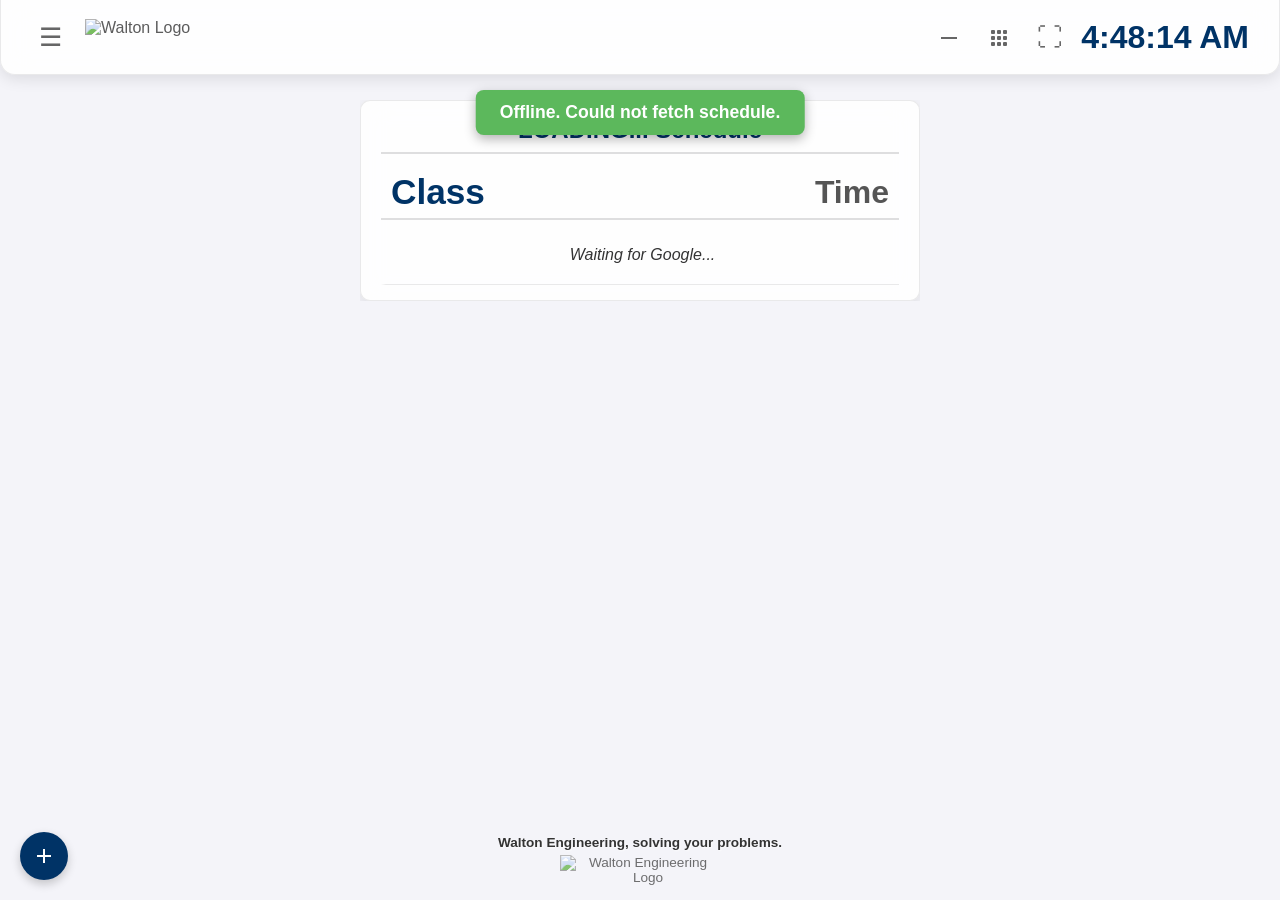
==== commit 8fbdce41: "Update index.html Stable build music added back" ====
--- a/index.html
+++ b/index.html
@@ -7,6 +7,7 @@
     <style>
         /* --- Clean Browser Resets --- */
         * { -webkit-tap-highlight-color: transparent !important; outline: none !important; box-sizing: border-box; }
+
         ::-webkit-scrollbar { width: 8px; height: 8px; }
         ::-webkit-scrollbar-track { background: transparent; }
         ::-webkit-scrollbar-thumb { background: rgba(150,150,150,0.5); border-radius: 10px; }
@@ -38,7 +39,7 @@
         body.dark-mode { background-color: #121212 !important; color: #e0e0e0 !important; }
         body.dark-mode .glass-panel {
             background-color: #1e1e1e !important;
-            border-color: rgba(255, 255, 255, 0.05) !important;
+            border-color: rgba(255, 255, 255, 0.1) !important;
             box-shadow: 0 4px 15px rgba(0, 0, 0, 0.8) !important;
             color: #e0e0e0 !important;
         }
@@ -126,11 +127,12 @@
         .float-volume input { width: 100px; cursor: pointer; height: 4px; margin: 0;}
 
         /* --- Floating Footer --- */
-        .footer { position: fixed; bottom: 15px; left: 50%; transform: translateX(-50%); font-size: 0.85rem; color: #555; text-align: center; width: 100%; transition: color 0.4s ease; z-index: 10; pointer-events: none; }
-        .footer p { margin: 0 0 5px 0; font-weight: bold; text-shadow: 0 0 8px rgba(255,255,255,0.9);}
+        .footer { position: fixed; bottom: 15px; left: 50%; transform: translateX(-50%); font-size: 0.85rem; text-align: center; width: 100%; transition: color 0.4s ease; z-index: 10; pointer-events: none; }
+        .footer p { margin: 0 0 5px 0; font-weight: bold; color: #333; text-shadow: 1px 1px 2px rgba(255,255,255,0.8); }
+        body.dark-mode .footer p { color: #e0e0e0 !important; text-shadow: 1px 1px 2px rgba(0,0,0,0.9) !important; }
         .footer-logo { max-width: 160px; height: auto; display: inline-block; opacity: 0.7; }
         
-        /* --- Toast Notification (Fixed Position) --- */
+        /* --- Toast Notification --- */
         #toast {
             position: fixed; top: -60px; left: 50%; transform: translateX(-50%);
             background-color: #5cb85c; color: white !important; padding: 12px 24px;
@@ -138,7 +140,6 @@
             transition: top 0.6s ease, opacity 0.4s ease; pointer-events: none; border: none !important;
         }
         #toast.show { top: 90px; opacity: 1; }
-        body.dark-mode #toast { background-color: #2e7d32 !important; }
 
         /* --- Forms, Inputs, and Accordions --- */
         .control-group { border-bottom: 1px solid rgba(150,150,150,0.3); padding-bottom: 10px; margin-bottom: 10px;}
@@ -156,7 +157,7 @@
         .split-button-main { flex-grow: 1; background-color: #5bc0de; color: white !important; border: none; padding: 8px 12px; border-radius: 5px 0 0 5px; cursor: pointer; font-size: 0.95rem; font-weight: bold; text-align: left; }
         .split-button-main:hover { background-color: #31b0d5; }
         .dropdown { position: relative; display: flex; }
-        .split-button-caret { background-color: #46b8da; color: white !important; border: none; border-left: 1px solid rgba(0,0,0,0.1); padding: 0 10px; border-radius: 0 5px 5px 0; cursor: pointer; font-size: 1rem; }
+        .split-button-caret { background-color: #46b8da; color: white !important; border: none; border-left: 1px solid rgba(0,0,0,0.1); padding: 0 10px; border-radius: 0 5px 5px 0; cursor: pointer; font-size: 1rem; transition: background-color 0.2s; }
         .split-button-caret:hover { background-color: #31b0d5; }
         .dropdown-content { display: none; position: absolute; right: 0; top: 100%; background-color: #fff; min-width: 240px; box-shadow: 0px 8px 16px rgba(0,0,0,0.2); z-index: 10; border-radius: 5px; overflow: hidden; border: 1px solid #ddd; }
         .dropdown-content.show { display: block; animation: dropDownFade 0.2s ease; transform-origin: top right;}
@@ -202,9 +203,8 @@
         @keyframes pulseAlert { 0% { opacity: 1; box-shadow: 0 0 8px rgba(217, 83, 79, 0.2); } 50% { opacity: 0.7; box-shadow: none; } 100% { opacity: 1; box-shadow: 0 0 8px rgba(217, 83, 79, 0.2); } }
         .dead-time-warning { color: #d9534f !important; font-weight: 900; font-size: 1.1rem; text-transform: uppercase; letter-spacing: 0.5px; animation: pulseAlert 2s infinite; background: rgba(217, 83, 79, 0.15); padding: 4px 10px; border-radius: 6px; border: 1px solid rgba(217, 83, 79, 0.3) !important; margin-left: 15px; display: none; }
 
-        /* CUT-OFF FIX: Center column uses minmax(0, 1fr) and overflow-x */
         .schedule-grid { display: grid; grid-template-columns: minmax(80px, auto) minmax(0, 1fr) minmax(100px, auto); gap: 10px; align-items: center; padding: 8px 10px; transition: all 0.6s ease; width: 100%; box-sizing: border-box; }
-        .schedule-header { font-size: 0.9rem; font-weight: bold; color: #003366; border-bottom: 2px solid rgba(150,150,150,0.3); padding-bottom: 6px; margin-bottom: 6px;}
+        .schedule-header { font-size: 0.9rem; font-weight: bold; color: #003366; border-bottom: 2px solid rgba(150,150,150,0.3); padding-bottom: 6px; margin-bottom: 6px; }
         
         .middle-section { display: flex; flex-direction: column; justify-content: center; align-items: center; width: 100%; overflow-x: auto; scrollbar-width: none; }
         .middle-section::-webkit-scrollbar { display: none; }
@@ -215,7 +215,6 @@
         
         #schedule-list { list-style-type: none; padding: 0; margin: 0; }
         #schedule-list li { border-bottom: 1px solid rgba(150,150,150,0.2); border-left: 5px solid transparent; max-height: 250px; overflow: hidden; opacity: 1; transition: max-height 0.6s ease, padding 0.5s ease, opacity 0.5s ease, margin 0.5s ease; }
-        #schedule-list li:nth-child(even) { background-color: rgba(0,0,0,0.03); }
 
         .period-name { font-weight: bold; text-align: left; font-size: 1.6rem; align-self: center; white-space: nowrap; overflow: hidden; text-overflow: ellipsis; padding-right: 5px;}
         .period-time { text-align: right; font-size: 1.4rem; color: #555; align-self: center; white-space: nowrap; padding-left: 5px;}
@@ -227,7 +226,6 @@
 
         /* --- Open Block Badge --- */
         .open-badge { background-color: #5cb85c; color: white !important; padding: 2px 8px; border-radius: 12px; font-size: 0.8rem; margin-left: 10px; vertical-align: middle; font-weight: bold; border: none !important;}
-        .waffle-closed .open-badge, .docked-badge { font-size: 1rem; padding: 4px 10px; margin-left: 15px; transform: translateY(-2px); transition: all 0.6s ease; }
 
         /* =========================================================
            STATE 1: WAFFLE CLOSED 
@@ -242,10 +240,15 @@
         /* =========================================================
            STATE 2: MINIMAL VIEW (The "Fly to Top Bar" Liquid Dock) 
            ========================================================= */
-        .docked-schedule { display: flex; gap: 20px; align-items: center; justify-content: center; opacity: 0; transform: translateY(-20px); transition: all 0.6s ease; pointer-events: none; visibility: hidden; position: absolute; width: 100%; white-space: nowrap; }
+        .docked-schedule { display: flex; flex-direction: column; gap: 4px; align-items: center; justify-content: center; opacity: 0; transform: translateY(-20px); transition: all 0.6s ease; pointer-events: none; visibility: hidden; width: 100%; white-space: nowrap;}
+        .docked-info-row { display: flex; align-items: center; justify-content: center; gap: 20px;}
         body.minimal-active .docked-schedule { opacity: 1; transform: translateY(0); pointer-events: auto; visibility: visible; }
-        .docked-name { font-size: 1.8rem; font-weight: 800; }
-        .docked-time { font-size: 1.6rem; font-weight: bold; }
+        
+        .docked-name { font-size: 1.6rem; font-weight: 800; }
+        .docked-time { font-size: 1.4rem; font-weight: bold; }
+
+        .docked-progress-container { width: 100%; max-width: 350px; height: 6px; background: rgba(150,150,150,0.2); border-radius: 3px; overflow: hidden; margin-top: 2px;}
+        .docked-progress-fill { height: 100%; width: 0%; background: #5cb85c; transition: width 1s linear, background-color 0.5s ease; }
 
         body.minimal-active .schedule-column { max-width: 0 !important; opacity: 0 !important; padding: 0 !important; margin: 0 !important; overflow: hidden; pointer-events: none; }
 
@@ -254,8 +257,7 @@
         .widget-card.active-widget { display: flex; animation: fadeWidgetIn 0.5s ease;}
         @keyframes fadeWidgetIn { from { opacity: 0; transform: scale(0.95); } to { opacity: 1; transform: scale(1); } }
 
-        .widget-header-row { display: flex; justify-content: space-between; align-items: center; border-bottom: 1px solid rgba(150,150,150,0.3); padding-bottom: 8px; margin-bottom: 12px; }
-        body.dark-mode .widget-header-row { border-bottom: 1px solid rgba(255,255,255,0.1); }
+        .widget-header-row { display: flex; justify-content: space-between; align-items: center; border-bottom: 1px solid rgba(150,150,150,0.3); padding-bottom: 8px; margin-bottom: 12px; pointer-events: none; }
         .widget-title { font-weight: bold; font-size: 1.1rem; margin: 0; }
         .widget-close { background: none; border: none; color: #aaa; cursor: pointer; font-size: 1.2rem; line-height: 1; padding: 0 5px; transition: color 0.2s; pointer-events: auto;}
         .widget-close:hover { color: #d9534f; }
@@ -263,7 +265,6 @@
         /* Weather Widget Tweaks */
         #widget-weather { min-height: 250px; flex-grow: 1;}
         #weather-container-main { height: 100%; min-height: 200px; display: block; width: 100%; overflow: hidden;}
-        body.dark-mode #weather-container-main iframe { filter: none !important; }
 
         /* --- Timer Widget Styles --- */
         .timer-display { font-size: 4rem; font-weight: bold; text-align: center; margin: 10px 0; font-variant-numeric: tabular-nums; }
@@ -297,6 +298,7 @@
 
         @media (max-width: 850px) {
             body { padding-top: 85px; padding-left: 10px; padding-right: 10px;}
+            
             .floating-header { grid-template-columns: auto 1fr auto; padding: 0 10px; height: 65px; border-radius: 0 0 15px 15px; }
             .header-logo { height: 26px; }
             #clock { font-size: 1.3rem; min-width: auto; }
@@ -308,15 +310,21 @@
             body.minimal-active .floating-header { height: 115px; align-items: flex-start; padding-top: 15px;}
             body.minimal-active .header-center { display: flex; position: absolute; bottom: 12px; left: 0; width: 100%; height: auto; align-items: center; justify-content: center; }
             
+            .docked-name { font-size: 1.3rem; }
+            .docked-time { font-size: 1.1rem; }
+            .docked-badge { font-size: 0.8rem !important; padding: 2px 6px !important; }
+            
             .sidebar-wrapper { top: 75px; left: 10px; }
             .sidebar { max-width: calc(100vw - 20px); width: calc(100vw - 20px); }
             
             .schedule-header { display: none !important; }
             .schedule-title-row { flex-direction: column; text-align: center; gap: 5px; }
+            
             .schedule-grid, .waffle-closed .schedule-grid { grid-template-columns: 1fr; gap: 8px; text-align: center; padding: 15px; }
             .period-name, .waffle-closed .period-name { grid-column: 1; grid-row: auto; text-align: center; font-size: 1.8rem; white-space: normal; padding: 0;}
             .middle-section { grid-column: 1; grid-row: auto; }
             .period-time, .waffle-closed .period-time { grid-column: 1; grid-row: auto; text-align: center; font-size: 1.4rem; white-space: normal; padding: 0;}
+            .agenda-display { grid-column: 1 !important; grid-row: auto !important; white-space: normal; }
             .options-wrapper { grid-template-columns: repeat(3, 1fr); max-height: 80px; }
             .waffle-closed .options-wrapper { max-height: 0px; }
             
@@ -346,14 +354,21 @@
             <button id="hamburgerBtn" class="header-icon-btn" onclick="toggleSidebar(event)" title="Toggle Settings">☰</button>
             <img src="https://drive.google.com/thumbnail?id=1XJEeGiblu9O3iGevy_j8RLR06LcyimqQ&sz=w400" alt="Walton Logo" class="header-logo">
         </div>
+        
         <div class="header-center">
             <div id="docked-schedule" class="docked-schedule">
-                <div id="docked-name" class="docked-name">Focus Mode</div>
-                <div id="docked-badge" class="open-badge docked-badge" style="display:none;">OPEN</div>
-                <div id="docked-time" class="docked-time">--:--</div>
-                <span id="docked-warning" class="dead-time-warning">DEAD TIME</span>
+                <div class="docked-info-row" style="display:flex; align-items:center; justify-content:center; gap:20px;">
+                    <div id="docked-name" class="docked-name">Focus Mode</div>
+                    <div id="docked-badge" class="open-badge docked-badge" style="display:none;">OPEN</div>
+                    <div id="docked-time" class="docked-time">--:--</div>
+                    <span id="docked-warning" class="dead-time-warning">DEAD TIME</span>
+                </div>
+                <div class="docked-progress-container" style="width: 100%; max-width: 350px; height: 6px; background: rgba(150,150,150,0.2); border-radius: 3px; overflow: hidden; margin-top: 2px;">
+                    <div id="docked-progress-fill" style="height: 100%; width: 0%; background: #5cb85c; transition: width 1s linear, background-color 0.5s ease;"></div>
+                </div>
             </div>
         </div>
+        
         <div class="header-right">
             <button id="minimalViewBtn" class="header-icon-btn" onclick="toggleMinimalView()" title="Focus Mode">
                 <svg viewBox="0 0 24 24" width="24" height="24" fill="currentColor"><path d="M4 11h16v2H4z"/></svg>
@@ -508,8 +523,8 @@
                     <label class="title">4. Schedule</label><span class="chevron" id="chev-sec-schedule">▼</span>
                 </div>
                 <div class="accordion-content" id="sec-schedule">
-                    <div id="autoIndicator" style="font-weight:bold; margin-bottom:10px; color:#888;">Syncing...</div>
-                    <button class="timer-btn-hollow" onclick="fetchDailySchedule()" style="width:100%; margin-bottom:10px;">Force Sync Schedule</button>
+                    <div id="autoIndicator" style="font-weight:bold; margin-bottom:10px; color:#888;">Sync Status: Initializing...</div>
+                    <button class="timer-btn-hollow" onclick="fetchDailySchedule(true)" style="width:100%; margin-bottom:10px;">Force Sync Schedule</button>
                     
                     <div class="setting-row">
                         <span class="sub-label">Show 0 Period</span>
@@ -547,7 +562,7 @@
         <div class="schedule-column">
             <div class="schedule-container waffle-closed glass-panel" id="schedule-container">
                 <div class="schedule-title-row">
-                    <h3 id="schedule-title">Loading Schedule...</h3>
+                    <h3 id="schedule-title">Loading...</h3>
                     <span id="main-dead-time-warning" class="dead-time-warning">DEAD TIME &mdash; NO HALL PASSES</span>
                 </div>
                 <div class="schedule-grid schedule-header">
@@ -571,14 +586,14 @@
                     <div class="qotd-text" id="qotd-question">Loading question...</div>
                     <img id="qotd-qr-img" class="qotd-qr" src="" alt="Scan to vote">
                     <div style="font-size: 0.85rem; font-weight: bold; color: #888;">Scan to vote!</div>
-                    <div class="qotd-manual-unlock" onclick="toggleQotdLock()" id="qotd-manual-lock">🔓 Lock Voting</div>
+                    <div class="qotd-manual-unlock" title="Lock Voting" onclick="toggleQotdLock()" id="qotd-manual-lock">🔓 Lock</div>
                 </div>
                 
                 <div class="qotd-container" id="qotd-idle-view" style="display: none;">
                     <div class="qotd-text" id="qotd-idle-question">Loading question...</div>
                     <div style="font-size: 2.5rem; margin-top: 15px;">🔒</div>
                     <div style="font-size: 0.9rem; font-weight: bold; color: #888; margin-top: 5px;">Voting closed.</div>
-                    <div class="qotd-manual-unlock" onclick="toggleQotdLock()" id="qotd-manual-unlock-idle">🔒 Open Voting</div>
+                    <div class="qotd-manual-unlock" title="Open Voting" onclick="toggleQotdLock()" id="qotd-manual-unlock-idle">🔒 Open</div>
                 </div>
                 
                 <div class="qotd-container" id="qotd-results-view" style="display: none;">
@@ -590,7 +605,7 @@
                         <div class="qotd-bar-bg"><div class="qotd-bar-fill" id="qotd-bar-b" style="background-color: #5bc0de;"></div><div class="qotd-bar-label" id="qotd-pct-b">0%</div></div>
                         <div style="font-size: 0.8rem; margin-top: 15px; color: #888;" id="qotd-total-votes">Total Votes: 0</div>
                     </div>
-                    <div class="qotd-manual-unlock" onclick="toggleQotdLock()" id="qotd-manual-unlock-results">🔒 Re-open Voting</div>
+                    <div class="qotd-manual-unlock" title="Re-open Voting" onclick="toggleQotdLock()" id="qotd-manual-unlock-results">🔒 Re-open</div>
                 </div>
             </div>
         </div>
@@ -606,9 +621,9 @@
 
     <script>
         // ==========================================================================
-        // 1. CORE LOGIC & STATE
+        // 1. CORE LOGIC & STATE 
         // ==========================================================================
-        const GOOGLE_CALENDAR_SCRIPT_URL = "https://script.google.com/macros/s/AKfycbzM6uF01goN2oNrWAIKal_FB-m-AuPUiBSnQbohr5XLR_AaKt5bTY8hQZN9RmYIrq-6/exec"; 
+        const GOOGLE_CALENDAR_SCRIPT_URL = "https://script.google.com/macros/s/AKfycbzM6uF01goN2oNrWAIKal_FB-m-AuPUiBSnQbohr5XLR_AaKt5bTY8hQZN9RmYIrq-6/exec?tab=Daily"; 
         const QOTD_APPS_SCRIPT_URL = "https://script.google.com/macros/s/AKfycbxTHBPh45e_R7clf_hx3j3OLJP1ThFEBlDIu4OLyt4tTEDZg6_xImwzO08bE0JzG_ezlQ/exec";
         const DEFAULT_PREFS = { open: false, putaway: false, attendance: false, cleanup: false, retrieve: false, icalUrl: '' };
 
@@ -634,7 +649,9 @@
         const playSVG = '<svg viewBox="0 0 24 24" width="22" height="22" fill="currentColor"><path d="M8 5v14l11-7z"/></svg>';
         const pauseSVG = '<svg viewBox="0 0 24 24" width="22" height="22" fill="currentColor"><path d="M6 19h4V5H6v14zm8-14v14h4V5h-4z"/></svg>';
 
-        let activeSchedule = [];
+        let isBooting = true; // ABSOLUTE LOCK ON LOCAL STORAGE SAVING
+
+        let activeSchedule = []; 
         let currentScheduleName = "Loading..."; 
         let globalVolume = 1.0, globalVoicePref = '', classSettings = {};
         let lunchDuties = [], customReminders = [];
@@ -653,232 +670,90 @@
         let playedActions = {}, currentMinuteTracker = "", lastAutoState = null; 
         let mrBsJukebox = false, jukeboxUrl = "https://www.youtube.com/watch?v=CLLpSmaof4E"; 
         let isMainVibePlaying = false, activePlayerUrl = '', lastPeriodStatus = null; 
+
         let agendaCache = {}, agendaPromises = {};
         let savedVibeVol = 50, isVibeMuted = false, savedGlobalVol = 1.0, isGlobalMuted = false;
 
         // ==========================================================================
-        // 2. BOOT SEQUENCE & LOCAL STORAGE (IDIOT-PROOFED)
+        // 2. GLOBAL EVENT LISTENERS
         // ==========================================================================
-        document.addEventListener('DOMContentLoaded', () => {
-            // Step 1: Load Memory safely
-            loadLocalSettings(); 
-            
-            // Step 2: Render existing settings without triggering saves
-            updateTimerDisplay();
-            updateClock();
-            
-            // Step 3: Force Sidebar closed visually
-            const sidebar = document.getElementById('sidebar');
-            const hamBtn = document.getElementById('hamburgerBtn');
-            if(sidebar) sidebar.classList.add('collapsed');
-            if(hamBtn) hamBtn.classList.remove('active-btn');
-            sidebarVisible = false;
-            
-            // Step 4: Fire off the async fetch to Google Calendar
-            fetchDailySchedule();
-            
-            // Step 5: Start Clock Loop
-            setInterval(updateClock, 1000);
-            
-            // Step 6: Load voices in the background
-            try {
-                if ('speechSynthesis' in window) {
-                    window.speechSynthesis.onvoiceschanged = safePopulateVoiceList;
-                    safePopulateVoiceList();
+        document.addEventListener('fullscreenchange', () => {
+            const fsBtn = document.getElementById('fullScreenBtn');
+            if(fsBtn) fsBtn.classList.toggle('active-btn', document.fullscreenElement);
+        });
+
+        document.addEventListener('click', (e) => {
+            const menu = document.getElementById('widget-panel-menu');
+            const btn = document.getElementById('widget-menu-btn');
+            if (menu && menu.style.display === 'flex') {
+                if (!menu.contains(e.target) && !btn.contains(e.target)) {
+                    menu.style.display = 'none';
                 }
-            } catch(e) {}
+            }
         });
 
-        function loadLocalSettings() {
-            try {
-                const saved = localStorage.getItem('waltonBellState');
-                if (!saved) return;
+        window.addEventListener('resize', () => {
+            if (window.innerWidth <= 850) {
+                document.querySelectorAll('.floating-player').forEach(el => {
+                    el.style.top = ''; el.style.left = ''; el.style.right = ''; el.style.bottom = '';
+                });
+            }
+        });
+
+        // Player Drag Logic
+        document.querySelectorAll('.drag-handle').forEach(handle => {
+            handle.addEventListener('mousedown', function(e) {
+                if (window.innerWidth <= 850) return; 
+                let isDragging = true;
+                const player = handle.closest('.floating-player');
+                player.classList.add('dragging');
+                let startX = e.clientX; let startY = e.clientY;
                 
-                const p = JSON.parse(saved);
-                
-                try { if (p.settings) classSettings = p.settings; } catch(e){}
-                try { if (p.lunchDuties) lunchDuties = p.lunchDuties; } catch(e){}
-                try { if (p.customReminders) customReminders = p.customReminders; } catch(e){}
-                
-                try { if (p.vol !== undefined) { syncGlobalVolume(p.vol); } else { syncGlobalVolume(1.0); } } catch(e){}
-                try { if (p.vibeVol !== undefined) { syncVibeVolume(p.vibeVol); } } catch(e){}
-
-                try { 
-                    if (p.testSound) {
-                        currentTestSound = p.testSound;
-                        const labels = {
-                            'positive': 'Voice Test', 'start': 'Class Start', 'end': 'Class End', 'warning1m': '1-Min Warning',
-                            'attendance': 'Take Attend.', 'cleanup': '5-Min Clean', 'lunch': 'Lunch Duty'
-                        };
-                        const pBtn = document.getElementById("playBtn");
-                        if (labels[currentTestSound] && pBtn) pBtn.innerHTML = "▶ Play " + labels[currentTestSound];
-                    }
-                } catch(e){}
-                
-                try { if (p.waffleClosed !== undefined) { setWaffleState(p.waffleClosed, false); } } catch(e){}
-                try { if (p.minimalView !== undefined) { setMinimalView(p.minimalView, false); } } catch(e){}
-                
-                try { 
-                    if (p.dark === true) { 
-                        isDarkMode = true;
-                        const dmToggle = document.getElementById('darkModeToggle');
-                        if(dmToggle) dmToggle.checked = true; 
-                        document.body.classList.add('dark-mode');
-                    }
-                } catch(e){}
-
-                try { 
-                    if (p.zero === true) { 
-                        showZero = true; 
-                        const zeroToggle = document.getElementById('showZeroPeriod');
-                        if(zeroToggle) zeroToggle.checked = true; 
-                    }
-                } catch(e){}
-
-                try { 
-                    if (p.playGoodbyes === true) { 
-                        playGoodbyes = true; 
-                        const pgToggle = document.getElementById('playGoodbyes');
-                        if(pgToggle) pgToggle.checked = true; 
-                    }
-                } catch(e){}
-
-                try { 
-                    if (p.muteB === true) { 
-                        muteBells = true; 
-                        const mbToggle = document.getElementById('muteBellsToggle');
-                        if(mbToggle) mbToggle.checked = true; 
-                    }
-                } catch(e){}
-                
-                try { 
-                    if (p.savedVibes) savedVibes = p.savedVibes;
-                    if (p.vibe && savedVibes.length === 0) {
-                        savedVibes.push({ url: p.vibe, title: 'Saved Vibe' });
-                        currentVibeUrl = p.vibe;
-                    } else if (p.vibe) {
-                        currentVibeUrl = p.vibe;
-                    }
-                } catch(e){}
-
-                try { 
-                    if (p.mrBsJukebox !== undefined) mrBsJukebox = p.mrBsJukebox;
-                    if (p.jukeboxUrl) jukeboxUrl = p.jukeboxUrl;
-                    if (p.isMainVibePlaying !== undefined) isMainVibePlaying = p.isMainVibePlaying;
-
-                    const jkToggle = document.getElementById('jukeboxToggle');
-                    if(jkToggle) jkToggle.checked = mrBsJukebox;
-                    const jkInput = document.getElementById('jukeboxUrlInput');
-                    if(jkInput && jukeboxUrl !== "https://www.youtube.com/watch?v=CLLpSmaof4E") {
-                        jkInput.value = jukeboxUrl;
-                    }
-                } catch(e){}
-
-                try { 
-                    if (p.widgets) {
-                        activeWidgets = p.widgets;
-                        Object.keys(p.widgets).forEach(key => {
-                            const tog = document.getElementById(`wm-tog-${key}`);
-                            if(tog) {
-                                tog.checked = p.widgets[key];
-                                toggleWidget(key, p.widgets[key]);
-                            }
-                        });
-                    }
-                } catch(e){}
-
-                try { 
-                    if (p.accordions) {
-                        accordionStates = p.accordions;
-                        Object.keys(accordionStates).forEach(id => {
-                            if(accordionStates[id] === false) {
-                                const el = document.getElementById(id);
-                                if(el) el.style.maxHeight = "0px";
-                                const chev = document.getElementById('chev-'+id);
-                                if(chev) chev.style.transform = "rotate(-90deg)";
-                            }
-                        });
-                    }
-                } catch(e){}
-                
-                try { if(p.voice) globalVoicePref = p.voice; } catch(e){}
-            } catch (e) {
-                console.error("Local Storage parse error.");
-            }
-        }
-
-        function saveLocalSettings() {
-            try {
-                const data = {
-                    vol: globalVolume, voice: globalVoicePref, testSound: currentTestSound,
-                    waffleClosed: isWaffleClosed, minimalView: isMinimalView, dark: isDarkMode, zero: showZero, playGoodbyes: playGoodbyes,
-                    settings: classSettings, lunchDuties: lunchDuties, customReminders: customReminders,
-                    savedVibes: savedVibes, vibe: currentVibeUrl, vibeVol: vibeVolume, muteB: muteBells,
-                    mrBsJukebox: mrBsJukebox, jukeboxUrl: jukeboxUrl, isMainVibePlaying: isMainVibePlaying,
-                    accordions: accordionStates, widgets: activeWidgets
+                document.onmouseup = function() {
+                    isDragging = false; document.onmouseup = null; document.onmousemove = null; player.classList.remove('dragging');
                 };
-                localStorage.setItem('waltonBellState', JSON.stringify(data));
-            } catch (e) {}
-        }
+                document.onmousemove = function(ev) {
+                    if (!isDragging) return;
+                    ev.preventDefault();
+                    let diffX = startX - ev.clientX; let diffY = startY - ev.clientY;
+                    startX = ev.clientX; startY = ev.clientY;
+                    player.style.top = (player.offsetTop - diffY) + "px"; player.style.left = (player.offsetLeft - diffX) + "px";
+                    player.style.bottom = 'auto'; player.style.right = 'auto';
+                };
+            });
+        });
 
         // ==========================================================================
-        // 3. ASYNC SCHEDULE FETCHING (Pure Google Sync)
+        // 3. UI TOGGLES
         // ==========================================================================
-        async function fetchDailySchedule() {
-            const ind = document.getElementById('autoIndicator');
-            if(ind) { ind.style.display = 'block'; ind.innerText = "Syncing..."; ind.style.color = '#888'; }
-            
-            try {
-                // Request the generic URL, allowing Google to route to "Daily"
-                const response = await fetch(GOOGLE_CALENDAR_SCRIPT_URL);
-                const data = await response.json();
-                
-                if (data && data.schedule) {
-                    let cleanSchedule = [];
-                    data.schedule.forEach(p => {
-                        if(!p || !p.name) return;
-                        let cleanP = { name: String(p.name).trim(), start: String(p.start || '').trim(), end: String(p.end || '').trim() };
-                        if(cleanP.start.includes(':')) cleanP.start = cleanP.start.split(':').map(v => v.padStart(2, '0')).join(':');
-                        if(cleanP.end.includes(':')) cleanP.end = cleanP.end.split(':').map(v => v.padStart(2, '0')).join(':');
-                        cleanSchedule.push(cleanP);
-                    });
-
-                    if (cleanSchedule.length > 0) {
-                        activeSchedule = cleanSchedule;
-                        currentScheduleName = String(data.mode || 'Daily').toUpperCase();
-                        
-                        // Apply Zero Period Toggle Logic
-                        let hasZero = activeSchedule.some(p => /^0/i.test(String(p.name).trim()));
-                        if (showZero && !hasZero) {
-                            activeSchedule.unshift({ name: "0 pd", start: "07:10", end: "08:13" });
-                        } else if (!showZero && hasZero) {
-                            activeSchedule = activeSchedule.filter(p => !/^0/i.test(String(p.name).trim()));
-                        }
-
-                        document.getElementById('schedule-title').innerText = currentScheduleName + ' Schedule';
-                        if(ind) { ind.innerText = "✓ Connected"; ind.style.color = '#5cb85c'; }
-                        renderSchedule();
-                    } else {
-                        throw new Error("Empty schedule returned");
-                    }
-                }
-            } catch (e) {
-                console.error(e);
-                if(ind) { ind.innerText = "⚠ Offline"; ind.style.color = '#d9534f'; }
-                document.getElementById('schedule-list').innerHTML = '<li style="padding:20px;text-align:center;color:red;">Could not load schedule from Google. Check internet or Force Sync.</li>';
-            }
-        }
-
-        function toggleZeroPeriod() {
-            const sz = document.getElementById('showZeroPeriod');
-            if(sz) showZero = sz.checked;
-            saveLocalSettings();
-            fetchDailySchedule(); // Refetch to rebuild the array cleanly
-        }
-
-        // ==========================================================================
-        // 4. UI INTERACTION
-        // ==========================================================================
+        function reloadWeatherWidget() {
+            const container1 = document.getElementById('weather-container-main');
+            if(!container1) return;
+            const color = isDarkMode ? '#ffffff' : '#333333';
+            container1.innerHTML = `<a class="weatherwidget-io" href="https://forecast7.com/en/33d98n84d43/east-cobb/?unit=us" data-label_1="EAST COBB" data-theme="pure" data-basecolor="rgba(0,0,0,0)" data-textcolor="${color}">EAST COBB</a>`;
+            !function(d,s,id){var js,fjs=d.getElementsByTagName(s)[0];if(!d.getElementById(id)){js=d.createElement(s);js.id=id;}else{js=d.getElementById(id);js.remove();js=d.createElement(s);js.id=id;}js.src='https://weatherwidget.io/js/widget.min.js';fjs.parentNode.insertBefore(js,fjs);}(document,'script','weatherwidget-io-js');
+        }
+
+        function toggleWidgetPanel(e) {
+            if(e) e.stopPropagation();
+            const p = document.getElementById('widget-panel-menu');
+            p.style.display = p.style.display === 'none' ? 'flex' : 'none';
+        }
+
+        function toggleWidget(id, isChecked, shouldSave = true) {
+            activeWidgets[id] = isChecked;
+            const card = document.getElementById(`widget-${id}`);
+            if(card) {
+                if(isChecked) card.classList.add('active-widget');
+                else card.classList.remove('active-widget');
+            }
+            if (id === 'weather' && isChecked) reloadWeatherWidget();
+            
+            const floatTog = document.getElementById(`wm-tog-${id}`);
+            if(floatTog) floatTog.checked = isChecked;
+            if(shouldSave) saveLocalSettings();
+        }
+
         function toggleSidebar(e) {
             if(e) e.stopPropagation();
             sidebarVisible = !sidebarVisible;
@@ -966,37 +841,315 @@
         }
 
         // ==========================================================================
-        // 5. WIDGETS
+        // 4. YOUTUBE API LOGIC
         // ==========================================================================
-        function reloadWeatherWidget() {
-            const container1 = document.getElementById('weather-container-main');
-            if(!container1) return;
-            const color = isDarkMode ? '#ffffff' : '#333333';
-            container1.innerHTML = `<a class="weatherwidget-io" href="https://forecast7.com/en/33d98n84d43/east-cobb/?unit=us" data-label_1="EAST COBB" data-font="Segoe UI" data-icons="Climacons Animated" data-theme="pure" data-basecolor="rgba(0,0,0,0)" data-textcolor="${color}">EAST COBB</a>`;
-            !function(d,s,id){var js,fjs=d.getElementsByTagName(s)[0];if(!d.getElementById(id)){js=d.createElement(s);js.id=id;}else{js=d.getElementById(id);js.remove();js=d.createElement(s);js.id=id;}js.src='https://weatherwidget.io/js/widget.min.js';fjs.parentNode.insertBefore(js,fjs);}(document,'script','weatherwidget-io-js');
-        }
-
-        function toggleWidgetPanel(e) {
-            if(e) e.stopPropagation();
-            const p = document.getElementById('widget-panel-menu');
-            p.style.display = p.style.display === 'none' ? 'flex' : 'none';
-        }
-
-        function toggleWidget(id, isChecked) {
-            activeWidgets[id] = isChecked;
-            const card = document.getElementById(`widget-${id}`);
-            if(card) {
-                if(isChecked) card.classList.add('active-widget');
-                else card.classList.remove('active-widget');
-            }
-            if (id === 'weather' && isChecked) reloadWeatherWidget();
-            
-            const floatTog = document.getElementById(`wm-tog-${id}`);
-            if(floatTog) floatTog.checked = isChecked;
+        let ytPlayer = null;
+        let isYtApiReady = false;
+
+        var tag = document.createElement('script');
+        tag.src = "https://www.youtube.com/iframe_api";
+        var firstScriptTag = document.getElementsByTagName('script')[0];
+        firstScriptTag.parentNode.insertBefore(tag, firstScriptTag);
+
+        function onYouTubeIframeAPIReady() { isYtApiReady = true; }
+
+        function extractVideoID(url) {
+            if(!url) return null;
+            const regExp = /^.*(youtu.be\/|v\/|u\/\w\/|embed\/|live\/|watch\?v=|\&v=)([^#\&\?]*).*/;
+            const match = url.match(regExp);
+            return (match && match[2].length === 11) ? match[2] : null;
+        }
+        
+        function renderVibeDropdown() {
+            const select = document.getElementById('vibeSelect');
+            if(!select) return;
+            select.innerHTML = '';
+            
+            if(savedVibes.length === 0) {
+                select.innerHTML = '<option value="">-- Playlist Empty --</option>';
+            } else {
+                savedVibes.forEach(v => {
+                    const opt = document.createElement('option');
+                    opt.value = v.url;
+                    opt.textContent = v.title || "Loading Title...";
+                    if (v.url === currentVibeUrl) opt.selected = true;
+                    select.appendChild(opt);
+                });
+            }
+        }
+        
+        function addNewVibe() {
+            const url = prompt("Paste a YouTube URL (Video or Live Stream):");
+            if(url) {
+                const vid = extractVideoID(url);
+                if(vid) {
+                    let exists = savedVibes.find(v => extractVideoID(v.url) === vid);
+                    if(!exists) {
+                        savedVibes.push({ url: url, title: 'Loading Vibe...' });
+                    }
+                    currentVibeUrl = url;
+                    saveLocalSettings();
+                    renderVibeDropdown();
+                    startVibe(); 
+                } else {
+                    alert("Invalid YouTube URL. Please make sure it is a standard link.");
+                }
+            }
+        }
+        
+        function removeVibe() {
+            if(!currentVibeUrl || savedVibes.length === 0) return;
+            savedVibes = savedVibes.filter(v => v.url !== currentVibeUrl);
+            if(savedVibes.length > 0) {
+                currentVibeUrl = savedVibes[0].url;
+                saveLocalSettings();
+                renderVibeDropdown();
+                startVibe();
+            } else {
+                currentVibeUrl = '';
+                saveLocalSettings();
+                renderVibeDropdown();
+                stopVibe();
+            }
+        }
+        
+        function changeVibeSelection() {
+            const select = document.getElementById('vibeSelect');
+            if(select && select.value) {
+                currentVibeUrl = select.value;
+                saveLocalSettings();
+                lastPeriodStatus = null; 
+            }
+        }
+
+        function applyMusicState(url, shouldPlay) {
+            if (!url) { stopVibeCore(); return true; } 
+            
+            activePlayerUrl = url;
+            updateFloatingPlayerVisibility(); 
+            
+            const vid = extractVideoID(url);
+            if (!vid) return true;
+
+            if (!isYtApiReady) return false; 
+
+            const bgContainer = document.getElementById('vibe-bg');
+            if(bgContainer) bgContainer.style.opacity = "0.45";
+
+            if (ytPlayer) {
+                try { ytPlayer.destroy(); ytPlayer = null; } catch(e) {}
+            } 
+            
+            if(bgContainer) bgContainer.innerHTML = '<div id="yt-player-container"></div>';
+            
+            try {
+                ytPlayer = new YT.Player('yt-player-container', {
+                    videoId: vid,
+                    playerVars: { 'autoplay': shouldPlay ? 1 : 0, 'controls': 0, 'autohide': 1, 'wmode': 'opaque', 'showinfo': 0, 'loop': 1, 'playlist': vid, 'mute': 0 },
+                    events: { 
+                        'onReady': function(e) { 
+                            try { 
+                                e.target.setVolume(vibeVolume); 
+                                if(shouldPlay) {
+                                    e.target.playVideo(); 
+                                }
+                            } catch(err) {} 
+                        }, 
+                        'onStateChange': onPlayerStateChange 
+                    }
+                });
+            } catch(e) {}
+            
+            return true;
+        }
+
+        function toggleVibePlay() {
+            const floatBtn = document.getElementById('float-play-btn');
+            if (ytPlayer && typeof ytPlayer.getPlayerState === 'function') {
+                try {
+                    let state = ytPlayer.getPlayerState();
+                    if (state === YT.PlayerState.PLAYING || state === YT.PlayerState.BUFFERING) {
+                        ytPlayer.pauseVideo();
+                        if(floatBtn) floatBtn.innerHTML = playSVG;
+                        isMainVibePlaying = false;
+                        saveLocalSettings();
+                    } else {
+                        ytPlayer.playVideo();
+                        if(floatBtn) floatBtn.innerHTML = pauseSVG;
+                        isMainVibePlaying = true;
+                        saveLocalSettings();
+                    }
+                } catch(e) { console.error(e); }
+            } else { startVibe(); }
+        }
+
+        function startVibe() {
+            if(!currentVibeUrl) return;
+            isMainVibePlaying = true;
+            const floatBtn = document.getElementById('float-play-btn');
+            if(floatBtn) floatBtn.innerHTML = pauseSVG;
             saveLocalSettings();
-        }
-
-        // --- QotD Logic ---
+            lastPeriodStatus = null; 
+            applyMusicState(currentVibeUrl, true);
+        }
+
+        function stopVibeCore() {
+            activePlayerUrl = '';
+            const bg = document.getElementById('vibe-bg');
+            if(bg) bg.style.opacity = "0";
+            if (ytPlayer) { try { ytPlayer.destroy(); ytPlayer = null; } catch(e) {} }
+            const floatBtn = document.getElementById('float-play-btn');
+            if(floatBtn) floatBtn.innerHTML = playSVG;
+            updateFloatingPlayerVisibility();
+        }
+
+        function stopVibe() {
+            isMainVibePlaying = false;
+            saveLocalSettings();
+            if (activePlayerUrl === jukeboxUrl) {
+                if (ytPlayer && typeof ytPlayer.pauseVideo === 'function') ytPlayer.pauseVideo();
+                const floatBtn = document.getElementById('float-play-btn');
+                if(floatBtn) floatBtn.innerHTML = playSVG;
+            } else {
+                stopVibeCore();
+            }
+        }
+
+        function onPlayerStateChange(event) {
+            const floatBtn = document.getElementById('float-play-btn');
+            if(!floatBtn) return;
+            
+            if (event.data == YT.PlayerState.PLAYING || event.data == YT.PlayerState.BUFFERING) {
+                floatBtn.innerHTML = pauseSVG;
+                try {
+                    let title = ytPlayer.getVideoData().title;
+                    const titleEl = document.getElementById('float-vibe-title');
+                    if(title && titleEl) titleEl.innerText = title;
+                    
+                    if(title && activePlayerUrl === currentVibeUrl) {
+                        let updated = false;
+                        savedVibes.forEach(v => {
+                            if(v.url === currentVibeUrl && v.title !== title) { v.title = title; updated = true; }
+                        });
+                        if(updated) { saveLocalSettings(); renderVibeDropdown(); }
+                    }
+                } catch(e) {}
+            } else if (event.data == YT.PlayerState.ENDED) {
+                event.target.playVideo();
+            } else if (event.data == YT.PlayerState.PAUSED || event.data == YT.PlayerState.UNSTARTED) {
+                floatBtn.innerHTML = playSVG;
+            }
+        }
+
+        function syncVibeVolume(val) {
+            vibeVolume = parseInt(val);
+            const mainVol = document.getElementById('vibeVolumeControl');
+            const floatVol = document.getElementById('floatVibeVolume');
+            const floatIcon = document.getElementById('vibeMuteIcon');
+            const sideIcon = document.getElementById('sidebarVibeIcon');
+            
+            if(mainVol) mainVol.value = vibeVolume;
+            if(floatVol) floatVol.value = vibeVolume;
+            
+            isVibeMuted = (vibeVolume === 0);
+            if(floatIcon) floatIcon.innerText = isVibeMuted ? '🔇' : '🎵';
+            if(sideIcon) sideIcon.innerText = isVibeMuted ? '🔇' : '🎵';
+
+            if (ytPlayer && typeof ytPlayer.setVolume === 'function') { try { ytPlayer.setVolume(vibeVolume); } catch(e) {} }
+            saveLocalSettings();
+        }
+
+        function toggleFloatVibeMute() {
+            if(isVibeMuted) {
+                syncVibeVolume(savedVibeVol);
+            } else {
+                savedVibeVol = vibeVolume > 0 ? vibeVolume : 50;
+                syncVibeVolume(0);
+            }
+        }
+
+        function syncGlobalVolume(val) {
+            globalVolume = parseFloat(val);
+            const mainVol = document.getElementById('volumeControl');
+            const floatVol = document.getElementById('floatBellVolume');
+            const floatIcon = document.getElementById('bellMuteIcon');
+            const sideIcon = document.getElementById('sidebarBellIcon');
+            
+            if(mainVol) mainVol.value = globalVolume;
+            if(floatVol) floatVol.value = globalVolume;
+            
+            isGlobalMuted = (globalVolume === 0);
+            if(floatIcon) floatIcon.innerText = isGlobalMuted ? '🔕' : '🔔';
+            if(sideIcon) sideIcon.innerText = isGlobalMuted ? '🔕' : '🔔';
+
+            const audio = document.getElementById('regularBellAudio'); 
+            if(audio) audio.volume = globalVolume;
+
+            saveLocalSettings();
+        }
+
+        function toggleFloatBellMute() {
+            if(isGlobalMuted) {
+                syncGlobalVolume(savedGlobalVol);
+            } else {
+                savedGlobalVol = globalVolume > 0 ? globalVolume : 1.0;
+                syncGlobalVolume(0);
+            }
+        }
+
+        function changeVolume() { 
+            const vc = document.getElementById('volumeControl');
+            if(vc) syncGlobalVolume(vc.value); 
+        }
+
+        function showToast(message) {
+            const toast = document.getElementById('toast');
+            if(!toast) return;
+            toast.innerText = message; toast.classList.add('show');
+            setTimeout(() => { toast.classList.remove('show'); }, 4000);
+        }
+
+        function updateTimerDisplay() {
+            const d = document.getElementById('timer-display');
+            if(!d) return;
+            const m = Math.floor(timerTotalSeconds / 60).toString().padStart(2, '0');
+            const s = (timerTotalSeconds % 60).toString().padStart(2, '0');
+            d.innerText = `${m}:${s}`;
+            if(timerTotalSeconds === 0) d.style.color = '#d9534f';
+            else d.style.color = '';
+        }
+        function addTimerMinutes(mins) {
+            timerTotalSeconds += (mins * 60);
+            updateTimerDisplay();
+        }
+        function resetTimer() {
+            timerTotalSeconds = 300; 
+            updateTimerDisplay();
+            if(timerIsPlaying) togglePlayTimer();
+        }
+        function togglePlayTimer() {
+            const btn = document.getElementById('timer-start-btn');
+            if(timerIsPlaying) {
+                clearInterval(timerInterval);
+                timerIsPlaying = false;
+                if(btn) { btn.innerText = "Start"; btn.style.backgroundColor = '#31b0d5'; }
+            } else {
+                if(timerTotalSeconds <= 0) return; 
+                timerIsPlaying = true;
+                if(btn) { btn.innerText = "Pause"; btn.style.backgroundColor = '#d9534f'; }
+                timerInterval = setInterval(() => {
+                    if(timerTotalSeconds > 0) {
+                        timerTotalSeconds--;
+                        updateTimerDisplay();
+                    } else {
+                        togglePlayTimer();
+                        playBellWithQueue(2); 
+                    }
+                }, 1000);
+            }
+        }
+
+        // QotD Logic
         function getDailyQotd() {
             const now = new Date();
             const start = new Date(now.getFullYear(), 0, 0);
@@ -1017,6 +1170,7 @@
             const qObj = getDailyQotd();
             const qrUrl = `https://api.qrserver.com/v1/create-qr-code/?size=150x150&data=${encodeURIComponent(QOTD_APPS_SCRIPT_URL)}`;
 
+            // Main Widget Updates
             document.getElementById('qotd-question').innerText = qObj.q;
             document.getElementById('qotd-idle-question').innerText = qObj.q;
             document.getElementById('qotd-results-question').innerText = qObj.q;
@@ -1027,6 +1181,7 @@
             const viewVoting = document.getElementById('qotd-voting-view');
             const viewIdle = document.getElementById('qotd-idle-view');
             const viewResults = document.getElementById('qotd-results-view');
+            const relockBtn = document.getElementById('qotd-manual-lock');
 
             if (status && status.actualClass) {
                 const p = status.periodData;
@@ -1035,11 +1190,13 @@
                 if (currentMins >= p.startMins && currentMins < p.startMins + 5) {
                     // FIRST 5 MINS (Open)
                     viewVoting.style.display = 'flex'; viewIdle.style.display = 'none'; viewResults.style.display = 'none';
+                    if(relockBtn) relockBtn.style.display = 'block';
                     qotdResultsFetched = false; 
                     qotdManualUnlock = false; 
                 } else if (currentMins >= p.endMins - 5 && currentMins < p.endMins) {
                     // LAST 5 MINS (Results)
                     viewVoting.style.display = 'none'; viewIdle.style.display = 'none'; viewResults.style.display = 'flex';
+                    if(relockBtn) relockBtn.style.display = 'none';
                     qotdManualUnlock = false;
                     
                     if (!qotdResultsFetched) {
@@ -1063,320 +1220,387 @@
                 } else {
                     // MID CLASS
                     if (qotdManualUnlock) {
+                        // Teacher Override Open!
                         viewVoting.style.display = 'flex'; viewIdle.style.display = 'none'; viewResults.style.display = 'none';
+                        if(relockBtn) relockBtn.style.display = 'block';
                     } else {
+                        // Normal Lock
                         viewVoting.style.display = 'none'; viewIdle.style.display = 'flex'; viewResults.style.display = 'none';
+                        if(relockBtn) relockBtn.style.display = 'none';
                     }
                 }
             } else {
                 // PASSING PERIOD
                 viewVoting.style.display = 'none'; viewIdle.style.display = 'flex'; viewResults.style.display = 'none';
+                if(relockBtn) relockBtn.style.display = 'none';
                 qotdResultsFetched = false;
                 qotdManualUnlock = false;
             }
         }
 
-        // --- Timer Widget ---
-        function updateTimerDisplay() {
-            const d = document.getElementById('timer-display');
-            if(!d) return;
-            const m = Math.floor(timerTotalSeconds / 60).toString().padStart(2, '0');
-            const s = (timerTotalSeconds % 60).toString().padStart(2, '0');
-            d.innerText = `${m}:${s}`;
-            if(timerTotalSeconds === 0) d.style.color = '#d9534f';
-            else d.style.color = '';
-        }
-        function addTimerMinutes(mins) {
-            timerTotalSeconds += (mins * 60);
-            updateTimerDisplay();
-        }
-        function resetTimer() {
-            timerTotalSeconds = 300; 
-            updateTimerDisplay();
-            if(timerIsPlaying) togglePlayTimer();
-        }
-        function togglePlayTimer() {
-            const btn = document.getElementById('timer-start-btn');
-            if(timerIsPlaying) {
-                clearInterval(timerInterval);
-                timerIsPlaying = false;
-                if(btn) { btn.innerText = "Start"; btn.style.backgroundColor = '#31b0d5'; }
+        // --- ASYNC SCHEDULE FETCHING ---
+        async function fetchDailySchedule() {
+            const ind = document.getElementById('autoIndicator');
+            if(ind) { ind.style.display = 'block'; ind.innerText = "Sync Status: Fetching..."; ind.style.color = '#888'; }
+            
+            try {
+                const response = await fetch(GOOGLE_CALENDAR_SCRIPT_URL, { method: 'GET', redirect: 'follow' });
+                const data = await response.json();
+                
+                if (data && data.schedule) {
+                    let cleanSchedule = [];
+                    data.schedule.forEach(p => {
+                        if(!p || !p.name) return;
+                        let cleanP = { name: String(p.name).trim(), start: String(p.start || '').trim(), end: String(p.end || '').trim() };
+                        if(cleanP.start.includes(':')) cleanP.start = cleanP.start.split(':').map(v => v.padStart(2, '0')).join(':');
+                        if(cleanP.end.includes(':')) cleanP.end = cleanP.end.split(':').map(v => v.padStart(2, '0')).join(':');
+                        cleanSchedule.push(cleanP);
+                    });
+
+                    activeSchedule = cleanSchedule;
+                    currentScheduleName = String(data.mode || 'Daily').toUpperCase();
+
+                    if(ind) { ind.innerText = `✓ Synced: ${currentScheduleName}`; ind.style.color = '#5cb85c'; }
+                    changeMode(true);
+                    showToast(`Loaded: ${currentScheduleName} Schedule`);
+                }
+            } catch (err) {
+                console.error("Schedule sync failed:", err);
+                if(ind) { ind.innerText = "Sync Status: ⚠ Offline"; ind.style.color = '#d9534f'; }
+                changeMode(true);
+                showToast("Offline. Could not fetch schedule.");
+            }
+        }
+
+        async function fetchAgenda(url, elementId) {
+            const el = document.getElementById(elementId);
+            if (!el) return;
+            
+            let fetchUrlStr = url.trim();
+            if (fetchUrlStr.startsWith('webcal://')) {
+                fetchUrlStr = 'https://' + fetchUrlStr.substring(9);
+            }
+
+            if (agendaCache[fetchUrlStr]) {
+                if (agendaCache[fetchUrlStr] !== 'empty') {
+                    el.innerHTML = agendaCache[fetchUrlStr];
+                    el.classList.add('has-data');
+                } else {
+                    el.innerHTML = "";
+                    el.classList.remove('has-data');
+                }
+                return;
+            }
+
+            el.innerHTML = "<em>Fetching...</em>";
+            el.classList.add('has-data');
+
+            try {
+                if (!agendaPromises[fetchUrlStr]) {
+                    const fetchUrl = `${GOOGLE_CALENDAR_SCRIPT_URL.split('?')[0]}?icalUrl=${encodeURIComponent(fetchUrlStr)}`;
+                    
+                    agendaPromises[fetchUrlStr] = fetch(fetchUrl).then(async (response) => {
+                        if (!response.ok) throw new Error(`HTTP error! status: ${response.status}`);
+                        const icsData = await response.text();
+
+                        if (icsData.startsWith('Error:')) {
+                            return `<em class="agenda-error" title="${icsData}">Apps Script error</em>`;
+                        }
+
+                        if (!icsData || (!icsData.includes('BEGIN:VCALENDAR') && !icsData.includes('BEGIN:VEVENT'))) {
+                            return "<em class='agenda-error' title='Ensure you used the Secret iCal Address'>Invalid calendar data</em>";
+                        }
+
+                        const today = new Date();
+                        const todayInt = parseInt(today.getFullYear() + String(today.getMonth() + 1).padStart(2, '0') + String(today.getDate()).padStart(2, '0'), 10);
+                        
+                        const events = icsData.split('BEGIN:VEVENT');
+                        let todaysEvents = [];
+
+                        for (let i = 1; i < events.length; i++) {
+                            const eventText = events[i];
+                            
+                            const dtStartMatch = eventText.match(/DTSTART(?:;[^:]*)?:([0-9]{8})/); 
+                            const dtEndMatch = eventText.match(/DTEND(?:;[^:]*)?:([0-9]{8})/); 
+                            const isTimedMatch = eventText.match(/DTSTART(?:;[^:]*)?:[0-9]{8}T/);
+                            const summaryMatch = eventText.match(/SUMMARY:([^\r\n]*)/);
+
+                            if (dtStartMatch && summaryMatch) {
+                                const startInt = parseInt(dtStartMatch[1], 10);
+                                let isActive = false;
+
+                                if (dtEndMatch) {
+                                    const endInt = parseInt(dtEndMatch[1], 10);
+                                    if (isTimedMatch) {
+                                        isActive = (todayInt >= startInt && todayInt <= endInt);
+                                    } else {
+                                        isActive = (todayInt >= startInt && todayInt < endInt);
+                                    }
+                                } else {
+                                    isActive = (startInt === todayInt);
+                                }
+
+                                if (isActive) {
+                                    todaysEvents.push(summaryMatch[1].trim());
+                                }
+                            }
+                        }
+
+                        if (todaysEvents.length > 0) {
+                            return todaysEvents.join(' &nbsp;|&nbsp; ');
+                        } else {
+                            return "empty";
+                        }
+                    });
+                }
+
+                const resultHtml = await agendaPromises[fetchUrlStr];
+                agendaCache[fetchUrlStr] = resultHtml;
+
+                if (resultHtml !== 'empty') {
+                    el.innerHTML = resultHtml;
+                    el.classList.add('has-data');
+                } else {
+                    el.innerHTML = "";
+                    el.classList.remove('has-data');
+                }
+
+            } catch (error) {
+                el.innerHTML = "<em class='agenda-error'>Error loading feed.</em>";
+                agendaCache[fetchUrlStr] = "<em class='agenda-error'>Error loading feed.</em>";
+            }
+        }
+
+        // --- LOCAL STORAGE (Safe Loading Version) ---
+        function saveLocalSettings() {
+            if (isBooting) return; // Prevent overwriting settings during boot sequence!
+            try {
+                const data = {
+                    vol: globalVolume, voice: globalVoicePref, testSound: currentTestSound,
+                    side: sidebarVisible, waffleClosed: isWaffleClosed, minimalView: isMinimalView, dark: isDarkMode, zero: showZero, playGoodbyes: playGoodbyes,
+                    settings: classSettings, lunchDuties: lunchDuties,
+                    savedVibes: savedVibes, vibe: currentVibeUrl, vibeVol: vibeVolume, muteB: muteBells,
+                    mrBsJukebox: mrBsJukebox, jukeboxUrl: jukeboxUrl, isMainVibePlaying: isMainVibePlaying,
+                    customReminders: customReminders, accordions: accordionStates, widgets: activeWidgets
+                };
+                localStorage.setItem('waltonBellState', JSON.stringify(data)); 
+            } catch (e) {}
+        }
+
+        function loadLocalSettings() {
+            try {
+                const saved = localStorage.getItem('waltonBellState');
+                if (!saved) return;
+                
+                const p = JSON.parse(saved);
+                
+                try { if (p.settings) classSettings = p.settings; } catch(e){}
+                try { if (p.lunchDuties) { lunchDuties = p.lunchDuties; renderLunchDuties(); } } catch(e){}
+                try { if (p.customReminders) { customReminders = p.customReminders; renderCustomReminders(); } } catch(e){}
+                
+                try { if (p.vol !== undefined) { syncGlobalVolume(p.vol); } else { syncGlobalVolume(1.0); } } catch(e){}
+                try { if (p.vibeVol !== undefined) { syncVibeVolume(p.vibeVol); } } catch(e){}
+
+                try { 
+                    if (p.testSound) {
+                        currentTestSound = p.testSound;
+                        const labels = {
+                            'positive': 'Voice Test', 'start': 'Class Start', 'end': 'Class End', 'warning1m': '1-Min Warning',
+                            'attendance': 'Take Attend.', 'cleanup': '5-Min Clean', 'lunch': 'Lunch Duty'
+                        };
+                        const pBtn = document.getElementById("playBtn");
+                        if (labels[currentTestSound] && pBtn) pBtn.innerHTML = "▶ Play " + labels[currentTestSound];
+                    }
+                } catch(e){}
+                
+                try { if (p.waffleClosed !== undefined) { setWaffleState(p.waffleClosed, false); } } catch(e){}
+                try { if (p.minimalView !== undefined) { setMinimalView(p.minimalView, false); } } catch(e){}
+                
+                try { 
+                    if (p.dark === true) { 
+                        isDarkMode = true;
+                        const dmToggle = document.getElementById('darkModeToggle');
+                        if(dmToggle) dmToggle.checked = true; 
+                        document.body.classList.add('dark-mode');
+                    }
+                } catch(e){}
+
+                try { 
+                    if (p.zero === true) { 
+                        showZero = true; 
+                        const zeroToggle = document.getElementById('showZeroPeriod');
+                        if(zeroToggle) zeroToggle.checked = true; 
+                    }
+                } catch(e){}
+
+                try { 
+                    if (p.playGoodbyes === true) { 
+                        playGoodbyes = true; 
+                        const pgToggle = document.getElementById('playGoodbyes');
+                        if(pgToggle) pgToggle.checked = true; 
+                    }
+                } catch(e){}
+
+                try { 
+                    if (p.muteB === true) { 
+                        muteBells = true; 
+                        const mbToggle = document.getElementById('muteBellsToggle');
+                        if(mbToggle) mbToggle.checked = true; 
+                    }
+                } catch(e){}
+                
+                try { 
+                    if (p.savedVibes) savedVibes = p.savedVibes;
+                    if (p.vibe) currentVibeUrl = p.vibe;
+                    renderVibeDropdown();
+                } catch(e){}
+
+                try { 
+                    if (p.mrBsJukebox !== undefined) mrBsJukebox = p.mrBsJukebox;
+                    if (p.jukeboxUrl) jukeboxUrl = p.jukeboxUrl;
+                    if (p.isMainVibePlaying !== undefined) isMainVibePlaying = p.isMainVibePlaying;
+
+                    const jkToggle = document.getElementById('jukeboxToggle');
+                    if(jkToggle) jkToggle.checked = mrBsJukebox;
+                    const jkInput = document.getElementById('jukeboxUrlInput');
+                    if(jkInput && jukeboxUrl !== "https://www.youtube.com/watch?v=CLLpSmaof4E") {
+                        jkInput.value = jukeboxUrl;
+                    }
+                } catch(e){}
+
+                try { 
+                    if (p.widgets) {
+                        activeWidgets = p.widgets;
+                        Object.keys(p.widgets).forEach(key => {
+                            const tog = document.getElementById(`wm-tog-${key}`);
+                            if(tog) {
+                                tog.checked = p.widgets[key];
+                                toggleWidget(key, p.widgets[key], false); 
+                            }
+                        });
+                    }
+                } catch(e){}
+
+                try { 
+                    if (p.accordions) {
+                        accordionStates = p.accordions;
+                        Object.keys(accordionStates).forEach(id => {
+                            if(accordionStates[id] === false) {
+                                const el = document.getElementById(id);
+                                if(el) el.style.maxHeight = "0px";
+                                const chev = document.getElementById('chev-'+id);
+                                if(chev) chev.style.transform = "rotate(-90deg)";
+                            }
+                        });
+                    }
+                } catch(e){}
+                
+                try { if(p.voice) globalVoicePref = p.voice; } catch(e){}
+            } catch (e) {
+                console.error("Local Storage parse error.", e);
+            }
+        }
+
+        function toggleAccordion(id, shouldSave = true) {
+            const content = document.getElementById(id);
+            const chevron = document.getElementById('chev-' + id);
+            if (!content || !chevron) return;
+            
+            if (content.style.maxHeight === "0px" || content.style.maxHeight === "") {
+                content.style.maxHeight = content.scrollHeight + "px";
+                chevron.style.transform = "rotate(0deg)";
+                accordionStates[id] = true;
+                setTimeout(() => { if(accordionStates[id]) content.style.maxHeight = "none"; }, 300);
             } else {
-                if(timerTotalSeconds <= 0) return; 
-                timerIsPlaying = true;
-                if(btn) { btn.innerText = "Pause"; btn.style.backgroundColor = '#d9534f'; }
-                timerInterval = setInterval(() => {
-                    if(timerTotalSeconds > 0) {
-                        timerTotalSeconds--;
-                        updateTimerDisplay();
-                    } else {
-                        togglePlayTimer();
-                        playBellWithQueue(2); 
-                    }
-                }, 1000);
-            }
-        }
-
-        // ==========================================================================
-        // 6. YOUTUBE & MEDIA 
-        // ==========================================================================
-        let ytPlayer = null;
-        let isYtApiReady = false;
-
-        var tag = document.createElement('script');
-        tag.src = "https://www.youtube.com/iframe_api";
-        var firstScriptTag = document.getElementsByTagName('script')[0];
-        firstScriptTag.parentNode.insertBefore(tag, firstScriptTag);
-
-        function onYouTubeIframeAPIReady() { isYtApiReady = true; }
-
-        function extractVideoID(url) {
-            if(!url) return null;
-            const regExp = /^.*(youtu.be\/|v\/|u\/\w\/|embed\/|live\/|watch\?v=|\&v=)([^#\&\?]*).*/;
-            const match = url.match(regExp);
-            return (match && match[2].length === 11) ? match[2] : null;
-        }
-        
-        function renderVibeDropdown() {
-            const select = document.getElementById('vibeSelect');
-            if(!select) return;
-            select.innerHTML = '';
-            
-            if(savedVibes.length === 0) {
-                select.innerHTML = '<option value="">-- Playlist Empty --</option>';
-            } else {
-                savedVibes.forEach(v => {
-                    const opt = document.createElement('option');
-                    opt.value = v.url;
-                    opt.textContent = v.title || "Loading Title...";
-                    if (v.url === currentVibeUrl) opt.selected = true;
-                    select.appendChild(opt);
-                });
-            }
-        }
-        
-        function addNewVibe() {
-            const url = prompt("Paste a YouTube URL (Video or Live Stream):");
-            if(url) {
-                const vid = extractVideoID(url);
-                if(vid) {
-                    let exists = savedVibes.find(v => extractVideoID(v.url) === vid);
-                    if(!exists) {
-                        savedVibes.push({ url: url, title: 'Loading Vibe...' });
-                    }
-                    currentVibeUrl = url;
-                    saveLocalSettings();
-                    renderVibeDropdown();
-                    startVibe(); 
+                content.style.maxHeight = content.scrollHeight + "px"; 
+                setTimeout(() => {
+                    content.style.maxHeight = "0px";
+                    chevron.style.transform = "rotate(-90deg)";
+                    accordionStates[id] = false;
+                }, 10);
+            }
+            if(shouldSave) saveLocalSettings();
+        }
+
+        function toggleFullScreen() {
+            if (!document.fullscreenElement) document.documentElement.requestFullscreen().catch(err => {});
+            else if (document.exitFullscreen) document.exitFullscreen();
+        }
+
+        function toggleDarkMode(shouldSave = true) {
+            const toggle = document.getElementById('darkModeToggle');
+            if(!toggle) return;
+            isDarkMode = toggle.checked;
+            
+            if (isDarkMode) { document.body.classList.add('dark-mode'); } 
+            else { document.body.classList.remove('dark-mode'); }
+            
+            if(activeWidgets.weather) reloadWeatherWidget();
+            if (shouldSave) saveLocalSettings();
+        }
+
+        function toggleSidebar(event, shouldSave = true) {
+            if(event) event.stopPropagation();
+            sidebarVisible = !sidebarVisible;
+            const sidebar = document.getElementById('sidebar');
+            const hamBtn = document.getElementById('hamburgerBtn');
+            if(sidebar) {
+                if (sidebarVisible) {
+                    sidebar.classList.remove('collapsed');
+                    if(hamBtn) hamBtn.classList.add('active-btn');
                 } else {
-                    alert("Invalid YouTube URL. Please make sure it is a standard link.");
+                    sidebar.classList.add('collapsed');
+                    if(hamBtn) hamBtn.classList.remove('active-btn');
                 }
             }
-        }
-        
-        function removeVibe() {
-            if(!currentVibeUrl || savedVibes.length === 0) return;
-            savedVibes = savedVibes.filter(v => v.url !== currentVibeUrl);
-            if(savedVibes.length > 0) {
-                currentVibeUrl = savedVibes[0].url;
-                saveLocalSettings();
-                renderVibeDropdown();
-                startVibe();
-            } else {
-                currentVibeUrl = '';
-                saveLocalSettings();
-                renderVibeDropdown();
-                stopVibe();
-            }
-        }
-        
-        function changeVibeSelection() {
-            const select = document.getElementById('vibeSelect');
-            if(select && select.value) {
-                currentVibeUrl = select.value;
-                saveLocalSettings();
-                lastPeriodStatus = null; 
-            }
-        }
-
-        function applyMusicState(url, shouldPlay) {
-            if (!url) { stopVibeCore(); return true; } 
-            
-            activePlayerUrl = url;
-            updateFloatingPlayerVisibility(); 
-            
-            const vid = extractVideoID(url);
-            if (!vid) return true;
-
-            if (!isYtApiReady) return false; 
-
-            const bgContainer = document.getElementById('vibe-bg');
-            if(bgContainer) bgContainer.style.opacity = "0.45";
-
-            if (ytPlayer) {
-                try { ytPlayer.destroy(); ytPlayer = null; } catch(e) {}
-            } 
-            
-            if(bgContainer) bgContainer.innerHTML = '<div id="yt-player-container"></div>';
-            
-            try {
-                ytPlayer = new YT.Player('yt-player-container', {
-                    videoId: vid,
-                    playerVars: { 'autoplay': shouldPlay ? 1 : 0, 'controls': 0, 'autohide': 1, 'wmode': 'opaque', 'showinfo': 0, 'loop': 1, 'playlist': vid, 'mute': 0 },
-                    events: { 
-                        'onReady': function(e) { 
-                            try { 
-                                e.target.setVolume(vibeVolume); 
-                                if(shouldPlay) {
-                                    e.target.playVideo(); 
-                                }
-                            } catch(err) {} 
-                        }, 
-                        'onStateChange': onPlayerStateChange 
-                    }
-                });
-            } catch(e) {}
-            
-            return true;
-        }
-
-        function toggleVibePlay() {
-            const floatBtn = document.getElementById('float-play-btn');
-            if (ytPlayer && typeof ytPlayer.getPlayerState === 'function') {
-                try {
-                    let state = ytPlayer.getPlayerState();
-                    if (state === YT.PlayerState.PLAYING || state === YT.PlayerState.BUFFERING) {
-                        ytPlayer.pauseVideo();
-                        if(floatBtn) floatBtn.innerHTML = playSVG;
-                        isMainVibePlaying = false;
-                        saveLocalSettings();
-                    } else {
-                        ytPlayer.playVideo();
-                        if(floatBtn) floatBtn.innerHTML = pauseSVG;
-                        isMainVibePlaying = true;
-                        saveLocalSettings();
-                    }
-                } catch(e) { console.error(e); }
-            } else { startVibe(); }
-        }
-
-        function startVibe() {
-            if(!currentVibeUrl) return;
-            isMainVibePlaying = true;
-            const floatBtn = document.getElementById('float-play-btn');
-            if(floatBtn) floatBtn.innerHTML = pauseSVG;
-            saveLocalSettings();
-            lastPeriodStatus = null; 
-        }
-
-        function stopVibeCore() {
-            activePlayerUrl = '';
-            const bg = document.getElementById('vibe-bg');
-            if(bg) bg.style.opacity = "0";
-            if (ytPlayer) { try { ytPlayer.destroy(); ytPlayer = null; } catch(e) {} }
-            const floatBtn = document.getElementById('float-play-btn');
-            if(floatBtn) floatBtn.innerHTML = playSVG;
-            updateFloatingPlayerVisibility();
-        }
-
-        function stopVibe() {
-            isMainVibePlaying = false;
-            saveLocalSettings();
-            if (activePlayerUrl === jukeboxUrl) {
-                if (ytPlayer && typeof ytPlayer.pauseVideo === 'function') ytPlayer.pauseVideo();
-                const floatBtn = document.getElementById('float-play-btn');
-                if(floatBtn) floatBtn.innerHTML = playSVG;
-            } else {
-                stopVibeCore();
-            }
-        }
-
-        function onPlayerStateChange(event) {
-            const floatBtn = document.getElementById('float-play-btn');
-            if(!floatBtn) return;
-            
-            if (event.data == YT.PlayerState.PLAYING || event.data == YT.PlayerState.BUFFERING) {
-                floatBtn.innerHTML = pauseSVG;
-                try {
-                    let title = ytPlayer.getVideoData().title;
-                    const titleEl = document.getElementById('float-vibe-title');
-                    if(title && titleEl) titleEl.innerText = title;
-                    
-                    if(title && activePlayerUrl === currentVibeUrl) {
-                        let updated = false;
-                        savedVibes.forEach(v => {
-                            if(v.url === currentVibeUrl && v.title !== title) { v.title = title; updated = true; }
-                        });
-                        if(updated) { saveLocalSettings(); renderVibeDropdown(); }
-                    }
-                } catch(e) {}
-            } else if (event.data == YT.PlayerState.ENDED) {
-                event.target.playVideo();
-            } else if (event.data == YT.PlayerState.PAUSED || event.data == YT.PlayerState.UNSTARTED) {
-                floatBtn.innerHTML = playSVG;
-            }
-        }
-
-        function syncVibeVolume(val) {
-            vibeVolume = parseInt(val);
-            const mainVol = document.getElementById('vibeVolumeControl');
-            const floatVol = document.getElementById('floatVibeVolume');
-            const floatIcon = document.getElementById('vibeMuteIcon');
-            const sideIcon = document.getElementById('sidebarVibeIcon');
-            
-            if(mainVol) mainVol.value = vibeVolume;
-            if(floatVol) floatVol.value = vibeVolume;
-            
-            isVibeMuted = (vibeVolume === 0);
-            if(floatIcon) floatIcon.innerText = isVibeMuted ? '🔇' : '🎵';
-            if(sideIcon) sideIcon.innerText = isVibeMuted ? '🔇' : '🎵';
-
-            if (ytPlayer && typeof ytPlayer.setVolume === 'function') { try { ytPlayer.setVolume(vibeVolume); } catch(e) {} }
-            saveLocalSettings();
-        }
-
-        function toggleFloatVibeMute() {
-            if(isVibeMuted) {
-                syncVibeVolume(savedVibeVol);
-            } else {
-                savedVibeVol = vibeVolume > 0 ? vibeVolume : 50;
-                syncVibeVolume(0);
-            }
-        }
-
-        function syncGlobalVolume(val) {
-            globalVolume = parseFloat(val);
-            const mainVol = document.getElementById('volumeControl');
-            const floatVol = document.getElementById('floatBellVolume');
-            const floatIcon = document.getElementById('bellMuteIcon');
-            const sideIcon = document.getElementById('sidebarBellIcon');
-            
-            if(mainVol) mainVol.value = globalVolume;
-            if(floatVol) floatVol.value = globalVolume;
-            
-            isGlobalMuted = (globalVolume === 0);
-            if(floatIcon) floatIcon.innerText = isGlobalMuted ? '🔕' : '🔔';
-            if(sideIcon) sideIcon.innerText = isGlobalMuted ? '🔕' : '🔔';
-
-            const audio = document.getElementById('regularBellAudio'); 
-            if(audio) audio.volume = globalVolume;
-
-            saveLocalSettings();
-        }
-
-        function toggleFloatBellMute() {
-            if(isGlobalMuted) {
-                syncGlobalVolume(savedGlobalVol);
-            } else {
-                savedGlobalVol = globalVolume > 0 ? globalVolume : 1.0;
-                syncGlobalVolume(0);
-            }
-        }
-
-        function changeVolume() { 
-            const vc = document.getElementById('volumeControl');
-            if(vc) syncGlobalVolume(vc.value); 
-        }
+            if (shouldSave) saveLocalSettings();
+        }
+
+        function updateFloatingPlayerVisibility() {
+            const player = document.getElementById('floating-player');
+            if (player) {
+                if (activePlayerUrl) player.classList.add('visible');
+                else player.classList.remove('visible');
+            }
+        }
+
+        function setWaffleState(isClosed, shouldSave = true) {
+            if (isWaffleClosed === isClosed && shouldSave) return;
+            isWaffleClosed = isClosed;
+            const container = document.getElementById('schedule-container');
+            const btn = document.getElementById('waffleViewBtn');
+            
+            if(container && btn) {
+                if (isWaffleClosed) {
+                    container.classList.add('waffle-closed'); 
+                    btn.classList.remove('active-btn');
+                } else {
+                    container.classList.remove('waffle-closed'); 
+                    btn.classList.add('active-btn');
+                }
+            }
+            if (shouldSave) saveLocalSettings();
+        }
+        function toggleWaffleMenu(shouldSave = true) { setWaffleState(!isWaffleClosed, shouldSave); }
+
+        function setMinimalView(state, shouldSave = true) {
+            if (isMinimalView === state) return;
+            isMinimalView = state;
+            const btn = document.getElementById('minimalViewBtn');
+            
+            if(btn) {
+                if (isMinimalView) {
+                    document.body.classList.add('minimal-active'); 
+                    btn.classList.add('active-btn');
+                } else {
+                    document.body.classList.remove('minimal-active'); 
+                    btn.classList.remove('active-btn');
+                }
+            }
+            
+            if (shouldSave) saveLocalSettings();
+        }
+        function toggleMinimalView(shouldSave = true) { setMinimalView(!isMinimalView, shouldSave); }
 
         function toggleJukebox() {
             const tog = document.getElementById('jukeboxToggle');
@@ -1412,6 +1636,13 @@
             event.stopPropagation(); 
             const dd = document.getElementById("soundDropdown");
             if(dd) dd.classList.toggle("show"); 
+        }
+
+        window.onclick = function(event) {
+            if (!event.target.matches('.split-button-caret')) {
+                let dropdowns = document.getElementsByClassName("dropdown-content");
+                for (let i = 0; i < dropdowns.length; i++) if (dropdowns[i].classList.contains('show')) dropdowns[i].classList.remove('show');
+            }
         }
 
         function selectTestSound(value, label) {
@@ -1421,6 +1652,11 @@
             if(btn) btn.innerHTML = "▶ Play " + label;
             if(dd) dd.classList.remove("show"); 
             saveLocalSettings();
+        }
+
+        function changeVolume() { 
+            const vc = document.getElementById('volumeControl');
+            if(vc) syncGlobalVolume(vc.value); 
         }
 
         function playBellWithQueue(timesLeft = 1, onCompleteCallback = null) {
@@ -1490,7 +1726,7 @@
                 }
             } catch(e) {}
         }
-
+        
         function changeVoicePref() { 
             const vp = document.getElementById('voicePreference');
             if(vp) globalVoicePref = vp.value; 
@@ -1527,50 +1763,6 @@
             else if (currentTestSound === 'attendance') speak("Reminder. Please take attendance.");
             else if (currentTestSound === 'cleanup') speak("Five minutes remaining. Please begin cleaning up your area.");
             else if (currentTestSound === 'lunch') speak("Reminder. You have lunch duty.");
-        }
-
-        // ==========================================================================
-        // 7. REMINDERS & SCHEDULE RENDERING
-        // ==========================================================================
-        function addCustomReminder() {
-            const name = document.getElementById('remName').value;
-            const time = document.getElementById('remTime').value;
-            const day = document.getElementById('remDay').value;
-            
-            if(name && time) {
-                customReminders.push({ name, time, day });
-                renderCustomReminders();
-                saveLocalSettings();
-                document.getElementById('remName').value = '';
-                document.getElementById('remTime').value = '';
-                
-                const content = document.getElementById('sec-reminders');
-                if(content.style.maxHeight !== "0px" && content.style.maxHeight !== "none") {
-                    content.style.maxHeight = "none";
-                }
-            } else {
-                showToast("Please enter a Name and Time");
-            }
-        }
-        
-        function removeCustomReminder(index) { 
-            customReminders.splice(index, 1); 
-            renderCustomReminders(); 
-            saveLocalSettings(); 
-        }
-
-        function renderCustomReminders() {
-            const list = document.getElementById('custom-reminder-list'); 
-            if(!list) return;
-            list.innerHTML = '';
-            const days = {"All": "Daily", "1": "Mon", "2": "Tue", "3": "Wed", "4": "Thu", "5": "Fri"};
-            customReminders.forEach((rem, index) => {
-                const li = document.createElement('li'); li.className = "duty-item";
-                li.style.cssText = "display:flex; justify-content:space-between; align-items:center; padding:5px 0; border-bottom:1px solid rgba(150,150,150,0.2);";
-                li.innerHTML = `<span><b>${formatTime12(rem.time)}</b> - ${rem.name} (${days[rem.day]})</span>
-                                <button onclick="removeCustomReminder(${index})" style="background:none; border:none; color:#d9534f; cursor:pointer; font-size:1.1rem;" title="Remove Reminder">✖</button>`;
-                list.appendChild(li);
-            });
         }
 
         function addLunchDuty() {
@@ -1609,6 +1801,25 @@
             });
         }
 
+        function changeMode(shouldSave = true) {
+            const sz = document.getElementById('showZeroPeriod');
+            if(sz) showZero = sz.checked;
+            
+            // Reapply 0 period logic locally to activeSchedule
+            let hasZero = activeSchedule.some(p => /^0/i.test(String(p.name).trim()));
+            if (showZero && !hasZero) {
+                activeSchedule.unshift({ name: "0 pd", start: "07:10", end: "08:13" });
+            } else if (!showZero && hasZero) {
+                activeSchedule = activeSchedule.filter(p => !/^0/i.test(String(p.name).trim()));
+            }
+
+            const st = document.getElementById('schedule-title');
+            if(st && st.childNodes[0]) st.childNodes[0].nodeValue = currentScheduleName.toUpperCase() + ' Schedule '; 
+            
+            renderSchedule(); 
+            if (shouldSave) saveLocalSettings();
+        }
+
         function toggleSetting(periodName, settingType, isChecked) {
             const key = periodName; 
             if (!classSettings[key]) classSettings[key] = { ...DEFAULT_PREFS };
@@ -1641,7 +1852,7 @@
             let filteredSchedule = activeSchedule;
 
             if (!filteredSchedule || filteredSchedule.length === 0) { 
-                list.innerHTML = '<li style="text-align:center; padding: 20px;"><em>No periods added yet.</em></li>'; return; 
+                list.innerHTML = '<li style="text-align:center; padding: 20px;"><em>Waiting for Google...</em></li>'; return; 
             }
 
             filteredSchedule.forEach(period => {
@@ -1683,6 +1894,7 @@
                     if (s.icalUrl) {
                         fetchAgenda(s.icalUrl, `agenda-${safeKey}`);
                     }
+                    
                 } catch(e) { console.error("Error rendering a row:", e); }
             });
             
@@ -1690,7 +1902,7 @@
         }
 
         // ==========================================================================
-        // 8. MASTER CLOCK LOOP
+        // SYSTEM TIMING LOOPS
         // ==========================================================================
         function timeToMins(t) {
             if (!t || !t.includes(':')) return 0;
@@ -1704,19 +1916,16 @@
             let ampm = h >= 12 ? 'PM' : 'AM'; 
             return `${h % 12 || 12}:${m} ${ampm}`; 
         }
-
         function subtractMinutes(time24, minsToSubtract) {
             if (!time24 || !time24.includes(':')) return '';
             let [h, m] = time24.split(':').map(Number); let d = new Date(); d.setHours(h, m, 0, 0); d.setMinutes(d.getMinutes() - minsToSubtract);
             return d.getHours().toString().padStart(2, '0') + ':' + d.getMinutes().toString().padStart(2, '0');
         }
-
         function addMinutes(time24, minsToAdd) {
             if (!time24 || !time24.includes(':')) return '';
             let [h, m] = time24.split(':').map(Number); let d = new Date(); d.setHours(h, m, 0, 0); d.setMinutes(d.getMinutes() + minsToAdd);
             return d.getHours().toString().padStart(2, '0') + ':' + d.getMinutes().toString().padStart(2, '0');
         }
-
         function getMidpoint(start, end) {
             if (!start || !end || !start.includes(':') || !end.includes(':')) return '';
             let [sh, sm] = start.split(':').map(Number); let [eh, em] = end.split(':').map(Number);
@@ -1884,9 +2093,9 @@
 
                 if (lastAutoState !== null && autoState !== lastAutoState) {
                     if (autoState === 'core-class') {
-                        setMinimalView(true, false); 
+                        setMinimalView(true, true); 
                     } else if (autoState === 'dead-start' || autoState === 'dead-end' || autoState === 'passing') {
-                        setMinimalView(false, false); 
+                        setMinimalView(false, true); 
                     }
                 }
                 lastAutoState = autoState;
@@ -1921,8 +2130,6 @@
                 
                 if(!Array.isArray(activeSchedule)) return;
 
-                const isWebDay = currentScheduleName.toLowerCase().includes('web');
-
                 activeSchedule.forEach(period => {
                     if (!period || !period.name) return;
                     const pNameStr = String(period.name);
@@ -1931,7 +2138,6 @@
 
                     const hasLunch1 = lunchDuties.some(d => d.day === todayDayOfWeek && String(d.period).toLowerCase() === pNameStr.toLowerCase() && d.half === 1);
                     let hasLunch2 = lunchDuties.some(d => d.day === todayDayOfWeek && String(d.period).toLowerCase() === pNameStr.toLowerCase() && d.half === 2);
-                    if (isWebDay) hasLunch2 = false; 
 
                     const pStartStr = String(period.start);
                     const pEndStr = String(period.end);
@@ -2000,90 +2206,40 @@
             } catch(e) { console.error("Clock update error:", e); }
         }
 
-        async function fetchAgenda(url, elementId) {
-            const el = document.getElementById(elementId);
-            if (!el) return;
-            let fetchUrlStr = url.trim();
-            if (fetchUrlStr.startsWith('webcal://')) fetchUrlStr = 'https://' + fetchUrlStr.substring(9);
-            if (agendaCache[fetchUrlStr]) {
-                if (agendaCache[fetchUrlStr] !== 'empty') { el.innerHTML = agendaCache[fetchUrlStr]; el.classList.add('has-data'); } 
-                else { el.innerHTML = ""; el.classList.remove('has-data'); }
-                return;
-            }
-            el.innerHTML = "<em>Fetching...</em>"; el.classList.add('has-data');
-            try {
-                if (!agendaPromises[fetchUrlStr]) {
-                    const fetchUrl = `${GOOGLE_CALENDAR_SCRIPT_URL.split('?')[0]}?icalUrl=${encodeURIComponent(fetchUrlStr)}`;
-                    agendaPromises[fetchUrlStr] = fetch(fetchUrl).then(async (response) => {
-                        if (!response.ok) throw new Error(`HTTP error!`);
-                        const icsData = await response.text();
-                        if (icsData.startsWith('Error:')) return `<em class="agenda-error" title="${icsData}">Apps Script error</em>`;
-                        if (!icsData || (!icsData.includes('BEGIN:VCALENDAR') && !icsData.includes('BEGIN:VEVENT'))) return "<em class='agenda-error'>Invalid data</em>";
-
-                        const today = new Date();
-                        const todayInt = parseInt(today.getFullYear() + String(today.getMonth() + 1).padStart(2, '0') + String(today.getDate()).padStart(2, '0'), 10);
-                        const events = icsData.split('BEGIN:VEVENT'); let todaysEvents = [];
-
-                        for (let i = 1; i < events.length; i++) {
-                            const eventText = events[i];
-                            const dtStartMatch = eventText.match(/DTSTART(?:;[^:]*)?:([0-9]{8})/); 
-                            const dtEndMatch = eventText.match(/DTEND(?:;[^:]*)?:([0-9]{8})/); 
-                            const isTimedMatch = eventText.match(/DTSTART(?:;[^:]*)?:[0-9]{8}T/);
-                            const summaryMatch = eventText.match(/SUMMARY:([^\r\n]*)/);
-
-                            if (dtStartMatch && summaryMatch) {
-                                const startInt = parseInt(dtStartMatch[1], 10);
-                                let isActive = false;
-                                if (dtEndMatch) {
-                                    const endInt = parseInt(dtEndMatch[1], 10);
-                                    if (isTimedMatch) isActive = (todayInt >= startInt && todayInt <= endInt);
-                                    else isActive = (todayInt >= startInt && todayInt < endInt);
-                                } else { isActive = (startInt === todayInt); }
-                                if (isActive) todaysEvents.push(summaryMatch[1].trim());
-                            }
-                        }
-                        if (todaysEvents.length > 0) return todaysEvents.join(' &nbsp;|&nbsp; ');
-                        else return "empty";
-                    });
-                }
-                const resultHtml = await agendaPromises[fetchUrlStr];
-                agendaCache[fetchUrlStr] = resultHtml;
-                if (resultHtml !== 'empty') { el.innerHTML = resultHtml; el.classList.add('has-data'); } 
-                else { el.innerHTML = ""; el.classList.remove('has-data'); }
-            } catch (error) {
-                el.innerHTML = "<em class='agenda-error'>Error loading feed.</em>";
-            }
-        }
-
         // ==========================================================================
         // INITIALIZATION
         // ==========================================================================
         document.addEventListener('DOMContentLoaded', () => {
-            // Load saved settings directly into memory without saving back to local storage yet
+            // 1. Load saved settings directly into memory without saving back to local storage yet
             loadLocalSettings();
             
-            // Force the sidebar strictly closed on load
+            // 2. Render initial UI safely
+            updateTimerDisplay();
+            updateClock();
+            
+            // 3. Force the sidebar strictly closed on load
             const sidebar = document.getElementById('sidebar');
             const hamBtn = document.getElementById('hamburgerBtn');
             if(sidebar) sidebar.classList.add('collapsed');
             if(hamBtn) hamBtn.classList.remove('active-btn');
             sidebarVisible = false;
 
-            // Start the clock ticks
-            updateTimerDisplay();
-            updateClock();
+            // 4. Start the clock ticks
             setInterval(updateClock, 1000);
             
-            // Fetch schedule from Google 
+            // 5. Fetch schedule from Google 
             fetchDailySchedule();
 
-            // Load voices
+            // 6. Load voices
             try {
                 if ('speechSynthesis' in window) {
                     window.speechSynthesis.onvoiceschanged = safePopulateVoiceList;
                     safePopulateVoiceList();
                 }
             } catch(e) {}
+            
+            // 7. FINALLY UNLOCK SAVING
+            setTimeout(() => { isBooting = false; }, 1500);
         });
 
     </script>
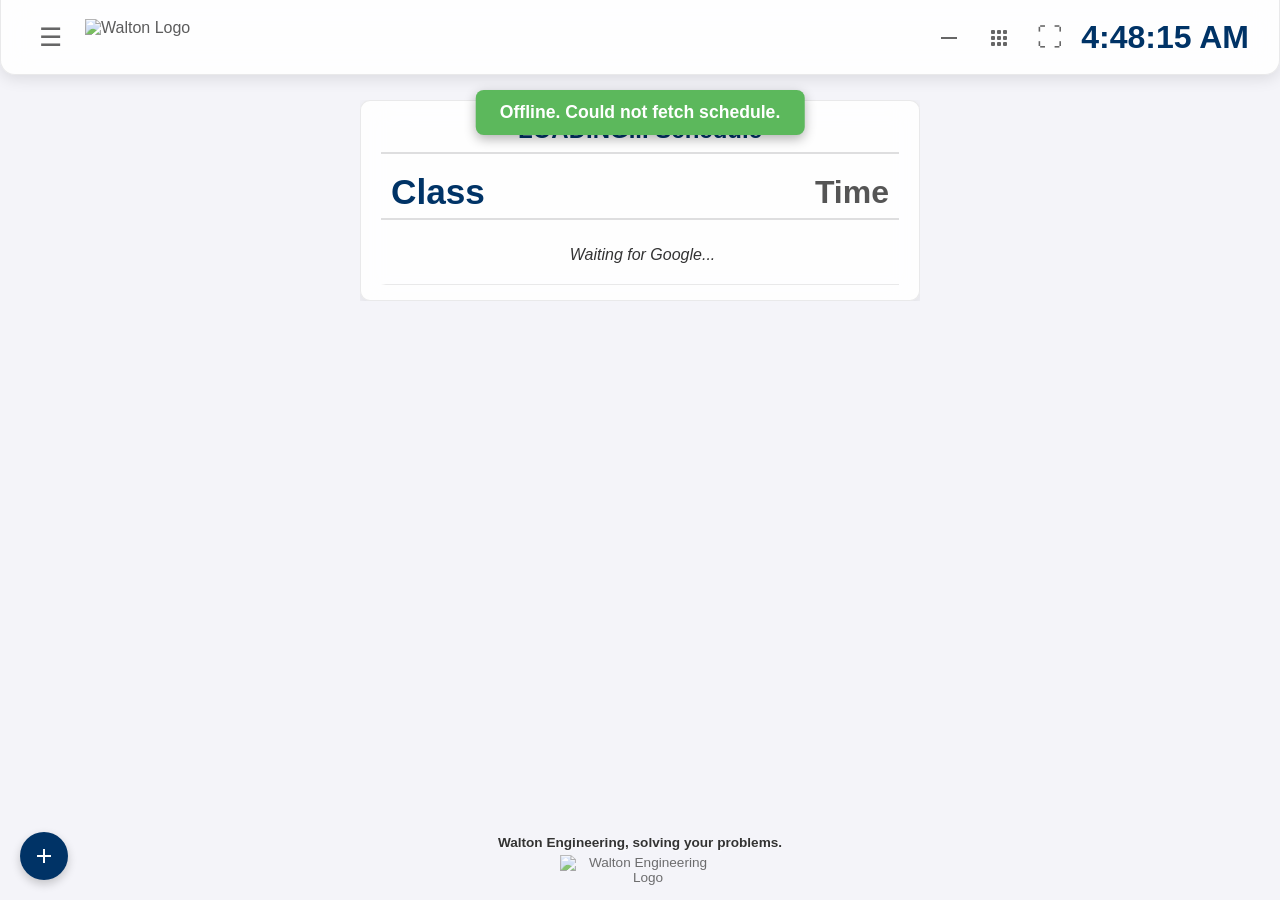
==== commit 323860d9: "Update index.html QotD in Excel" ====
--- a/index.html
+++ b/index.html
@@ -1149,14 +1149,28 @@
             }
         }
 
-        // QotD Logic
-        function getDailyQotd() {
-            const now = new Date();
-            const start = new Date(now.getFullYear(), 0, 0);
-            const diff = now - start;
-            const oneDay = 1000 * 60 * 60 * 24;
-            const dayOfYear = Math.floor(diff / oneDay);
-            return qotdDatabase[dayOfYear % qotdDatabase.length];
+        // ==========================================================================
+        // QOTD LOGIC (Dynamic Apps Script Fetcher)
+        // ==========================================================================
+        let liveQotdData = null;
+
+        function fetchQotdData() {
+            // Ask the apps script for today's question
+            fetch(QOTD_APPS_SCRIPT_URL + "?action=getToday")
+                .then(r => r.json())
+                .then(data => {
+                    liveQotdData = data;
+                    // Pre-fill the UI with the text
+                    document.getElementById('qotd-question').innerText = data.q;
+                    document.getElementById('qotd-idle-question').innerText = data.q;
+                    document.getElementById('qotd-results-question').innerText = data.q;
+                    document.getElementById('qotd-label-a').innerText = data.a;
+                    document.getElementById('qotd-label-b').innerText = data.b;
+                    
+                    const qrUrl = `https://api.qrserver.com/v1/create-qr-code/?size=150x150&data=${encodeURIComponent(QOTD_APPS_SCRIPT_URL)}`;
+                    document.getElementById('qotd-qr-img').src = qrUrl;
+                })
+                .catch(e => console.error("Error loading QotD:", e));
         }
 
         function toggleQotdLock() {
@@ -1167,16 +1181,8 @@
         function updateQotdUI(status) {
             if (!activeWidgets.qotd) return; 
             
-            const qObj = getDailyQotd();
-            const qrUrl = `https://api.qrserver.com/v1/create-qr-code/?size=150x150&data=${encodeURIComponent(QOTD_APPS_SCRIPT_URL)}`;
-
-            // Main Widget Updates
-            document.getElementById('qotd-question').innerText = qObj.q;
-            document.getElementById('qotd-idle-question').innerText = qObj.q;
-            document.getElementById('qotd-results-question').innerText = qObj.q;
-            document.getElementById('qotd-label-a').innerText = qObj.a;
-            document.getElementById('qotd-label-b').innerText = qObj.b;
-            document.getElementById('qotd-qr-img').src = qrUrl;
+            // If we haven't loaded the data yet, just wait.
+            if (!liveQotdData) return;
             
             const viewVoting = document.getElementById('qotd-voting-view');
             const viewIdle = document.getElementById('qotd-idle-view');
@@ -1201,7 +1207,8 @@
                     
                     if (!qotdResultsFetched) {
                         qotdResultsFetched = true;
-                        fetch(QOTD_APPS_SCRIPT_URL + "?action=getResults")
+                        // Fetch the final stats before showing them
+                        fetch(QOTD_APPS_SCRIPT_URL + "?action=getToday")
                             .then(r => r.json())
                             .then(data => {
                                 const votesA = parseInt(data.votesA) || 0;
@@ -1220,11 +1227,9 @@
                 } else {
                     // MID CLASS
                     if (qotdManualUnlock) {
-                        // Teacher Override Open!
                         viewVoting.style.display = 'flex'; viewIdle.style.display = 'none'; viewResults.style.display = 'none';
                         if(relockBtn) relockBtn.style.display = 'block';
                     } else {
-                        // Normal Lock
                         viewVoting.style.display = 'none'; viewIdle.style.display = 'flex'; viewResults.style.display = 'none';
                         if(relockBtn) relockBtn.style.display = 'none';
                     }
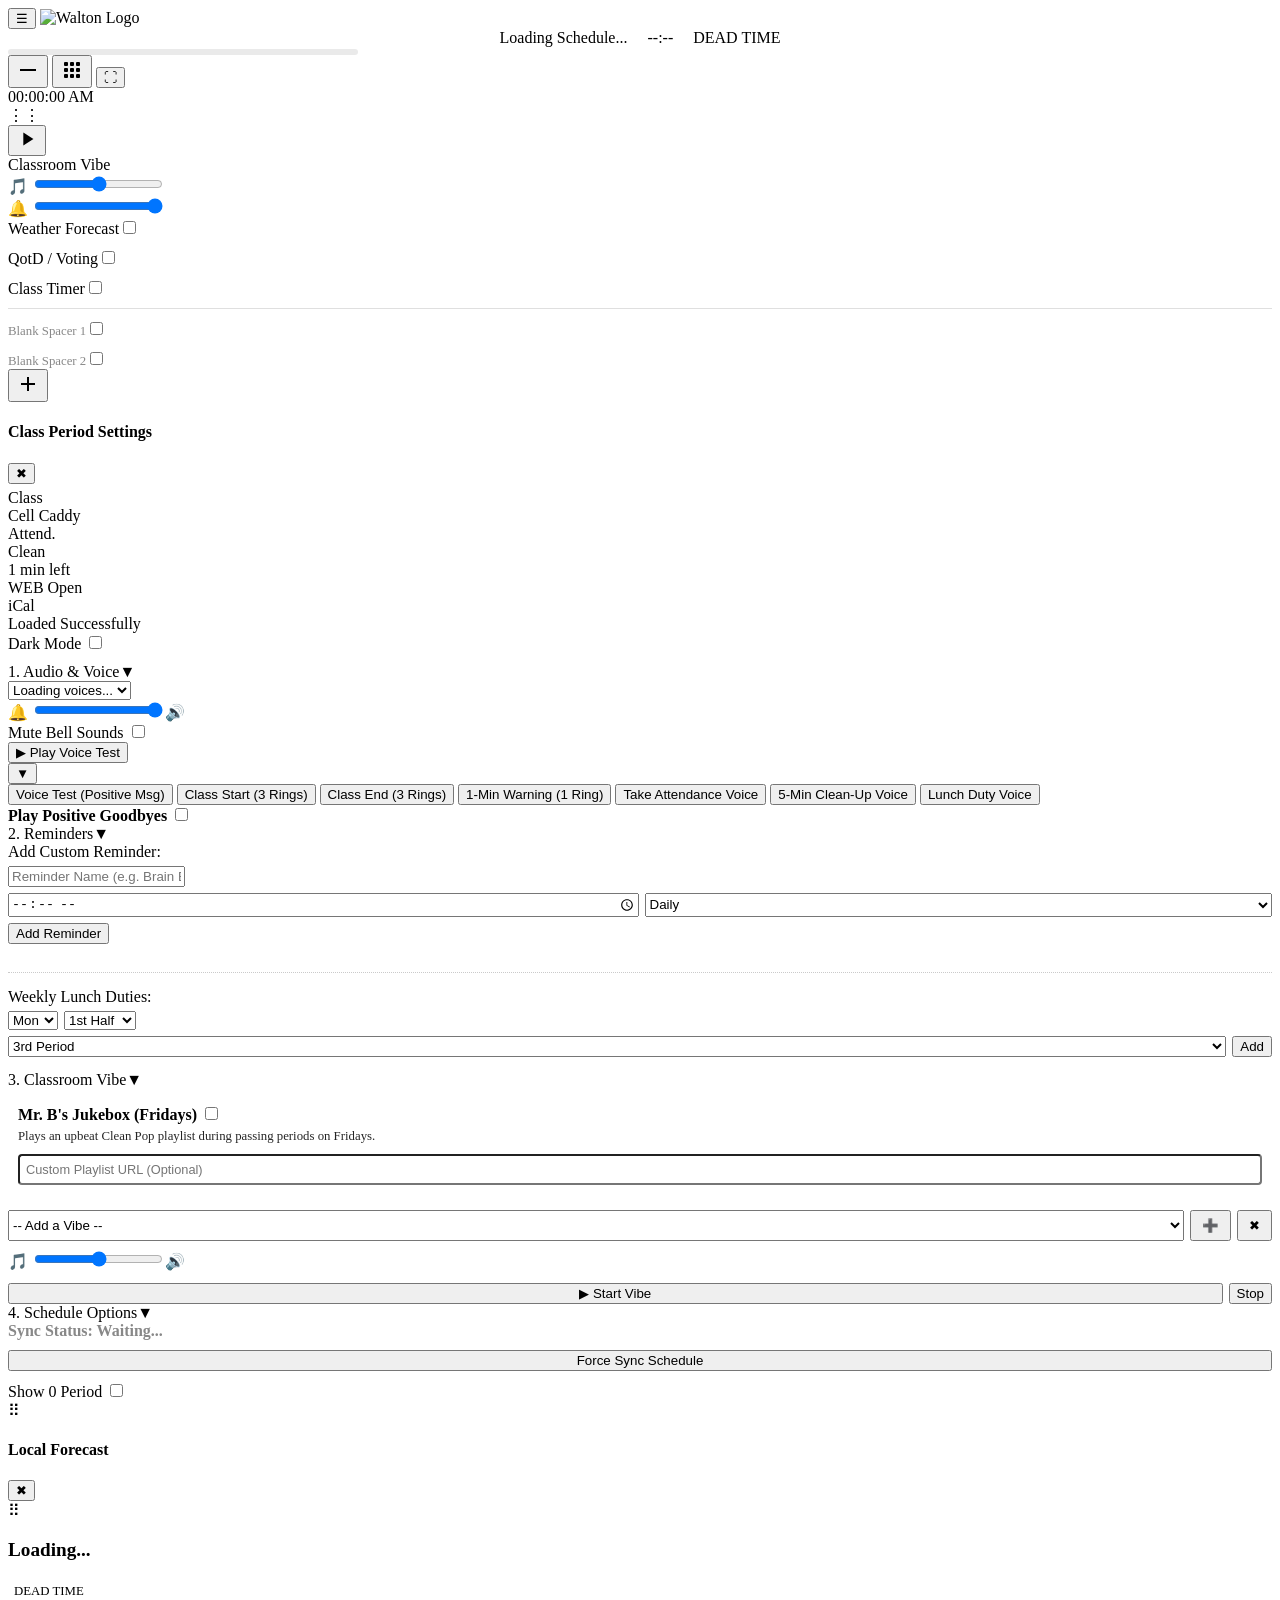
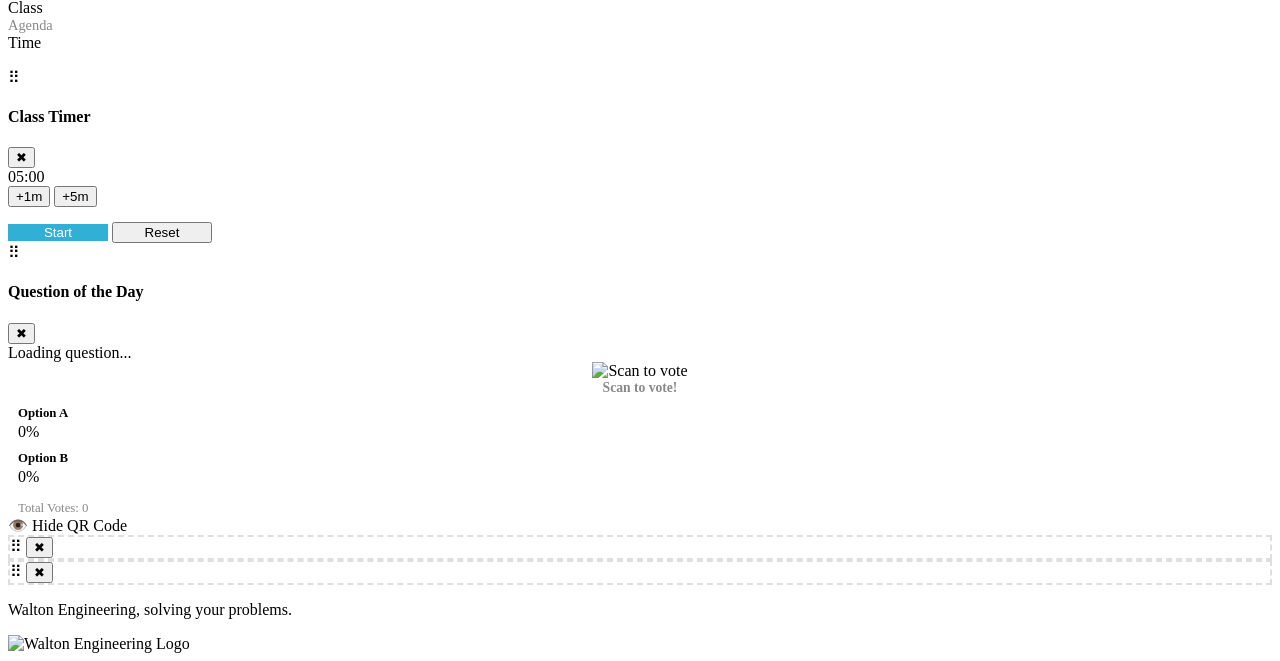
==== commit 271cb649: "Update index.html Stable Version 2" ====
--- a/index.html
+++ b/index.html
@@ -4,346 +4,7 @@
     <meta charset="UTF-8">
     <meta name="viewport" content="width=device-width, initial-scale=1.0">
     <title>Walton Bell Schedule</title>
-    <style>
-        /* --- Clean Browser Resets --- */
-        * { -webkit-tap-highlight-color: transparent !important; outline: none !important; box-sizing: border-box; }
-
-        ::-webkit-scrollbar { width: 8px; height: 8px; }
-        ::-webkit-scrollbar-track { background: transparent; }
-        ::-webkit-scrollbar-thumb { background: rgba(150,150,150,0.5); border-radius: 10px; }
-        * { scrollbar-width: thin; scrollbar-color: rgba(150,150,150,0.5) transparent; } 
-
-        body {
-            font-family: 'Segoe UI', Tahoma, Geneva, Verdana, sans-serif;
-            background-color: #f4f4f9; color: #333; margin: 0; padding: 100px 20px 100px 20px; 
-            display: flex; flex-direction: column; min-height: 100vh; overflow-x: hidden;
-            transition: background-color 0.4s ease, color 0.4s ease;
-        }
-
-        /* --- Fullscreen YouTube Background --- */
-        #vibe-bg { position: fixed; top: 0; left: 0; width: 100%; height: 100%; z-index: -1; pointer-events: none; overflow: hidden; opacity: 0; transition: opacity 1.5s ease; }
-        #vibe-bg iframe { width: 100vw; height: 56.25vw; min-height: 100vh; min-width: 177.77vh; position: absolute; top: 50%; left: 50%; transform: translate(-50%, -50%); border: none; }
-
-        /* =========================================================
-           MASTER GLASSMORPHISM & ABSOLUTE DARK MODE
-           ========================================================= */
-        .glass-panel {
-            background-color: rgba(255, 255, 255, 0.85) !important;
-            backdrop-filter: blur(15px) !important; -webkit-backdrop-filter: blur(15px) !important;
-            border: 1px solid rgba(150, 150, 150, 0.2) !important;
-            box-shadow: 0 4px 15px rgba(0, 0, 0, 0.1) !important;
-            color: #333 !important;
-            transition: all 0.4s ease;
-        }
-        
-        body.dark-mode { background-color: #121212 !important; color: #e0e0e0 !important; }
-        body.dark-mode .glass-panel {
-            background-color: #1e1e1e !important;
-            border-color: rgba(255, 255, 255, 0.1) !important;
-            box-shadow: 0 4px 15px rgba(0, 0, 0, 0.8) !important;
-            color: #e0e0e0 !important;
-        }
-
-        /* Deep Dark Mode Overrides */
-        body.dark-mode h1, body.dark-mode h3, body.dark-mode h4, body.dark-mode .period-name, body.dark-mode .title, body.dark-mode #clock { color: #90caf9 !important; }
-        body.dark-mode .sub-label { color: #ccc !important; }
-        body.dark-mode #schedule-list li { border-bottom: 1px solid #444 !important; }
-        body.dark-mode .schedule-header { border-bottom: 2px solid #444 !important; color: #90caf9 !important;}
-        body.dark-mode .schedule-title-row { border-bottom: 2px solid #444 !important; }
-        body.dark-mode .options-col[title] { border-bottom: 1px dotted #888 !important; }
-        body.dark-mode select, body.dark-mode input[type="text"], body.dark-mode input[type="time"], body.dark-mode input[type="date"] { background: #333 !important; color: #fff !important; border: 1px solid #555 !important; }
-        body.dark-mode .period-time { color: #aaa !important; }
-        body.dark-mode .dropdown-content { background-color: #333 !important; border-color: #555 !important; }
-        body.dark-mode .dropdown-content button { color: #e0e0e0 !important; border-color: #444 !important; }
-        body.dark-mode .dropdown-content button:hover { background-color: #444 !important; color: #90caf9 !important; }
-        body.dark-mode .header-icon-btn { color: #aaa !important; }
-        body.dark-mode .header-icon-btn:hover { background-color: rgba(255,255,255,0.1) !important; color: #fff !important; }
-        body.dark-mode .header-icon-btn.active-btn { color: #90caf9 !important; } 
-        body.dark-mode .timer-btn-hollow { border-color: #90caf9 !important; color: #90caf9 !important; }
-        body.dark-mode .timer-btn-reset { border-color: #aaa !important; color: #aaa !important; }
-        body.dark-mode .qotd-bar-bg { background: rgba(255,255,255,0.1) !important; }
-
-        /* --- Master Top Navigation Bar --- */
-        .floating-header {
-            position: fixed; top: 0; left: 0; width: 100%; height: 75px;
-            display: grid; grid-template-columns: 240px 1fr auto; align-items: center; 
-            padding: 0 30px; z-index: 1100; border-radius: 0 0 15px 15px; border-top: none !important;
-        }
-
-        .header-left { display: flex; align-items: center; gap: 15px; justify-self: start; height: 75px;}
-        .header-right { display: flex; align-items: center; gap: 10px; justify-self: end; height: 75px;}
-        .header-center { justify-self: center; display: flex; align-items: center; justify-content: center; width: 100%; height: 75px; position: relative;}
-
-        .header-logo { height: 38px; width: auto; opacity: 0.8; transition: opacity 0.4s ease; display: block; }
-        .header-logo:hover { opacity: 1; }
-        
-        #clock { font-size: 2rem; font-weight: bold; color: #003366; text-align: right; white-space: nowrap; flex-shrink: 0; transition: color 0.4s ease;}
-
-        /* Icon Buttons */
-        .header-icon-btn {
-            background: none; border: none; color: #666; cursor: pointer; padding: 6px 8px; border-radius: 8px;
-            display: flex; align-items: center; justify-content: center; transition: all 0.3s ease; font-size: 1.6rem; line-height: 1;
-        }
-        .header-icon-btn:hover { background-color: rgba(150,150,150,0.2); color: #333; transform: scale(1.05);}
-        .header-icon-btn.active-btn { color: #31b0d5 !important; transform: scale(1.1);} 
-
-        /* --- Sidebar --- */
-        .sidebar-wrapper { position: fixed; top: 90px; left: 20px; z-index: 2000; pointer-events: none; }
-        .sidebar {
-            width: 350px; padding: 15px 20px; border-radius: 10px; 
-            transition: all 0.4s cubic-bezier(0.25, 1.2, 0.3, 1);
-            overflow: hidden; transform-origin: left top; pointer-events: auto; max-height: 80vh; overflow-y: auto;
-        }
-        .sidebar.collapsed { width: 0; padding: 0; opacity: 0; transform: scaleX(0); border: none !important; box-shadow: none !important;}
-
-        /* Floating Widget Menu (+ Button) */
-        #widget-menu-wrapper { position: fixed; bottom: 20px; left: 20px; z-index: 1050; }
-        .widget-panel-menu {
-            position: absolute; bottom: 60px; left: 0; border-radius: 15px; padding: 15px 20px; 
-            display: none; flex-direction: column; width: 220px; animation: popUp 0.2s ease; transform-origin: bottom left;
-        }
-        @keyframes popUp { from { opacity: 0; transform: scale(0.9); } to { opacity: 1; transform: scale(1); } }
-
-        .float-btn {
-            background: #003366; color: white; border: none; border-radius: 50%;
-            width: 48px; height: 48px; font-size: 1.8rem; cursor: pointer; display: flex; align-items: center; justify-content: center; 
-            transition: transform 0.2s; flex-shrink: 0; box-shadow: 0 4px 10px rgba(0,0,0,0.2);
-        }
-        .float-btn:hover { transform: scale(1.1); }
-        body.dark-mode .float-btn { background: #1976d2; }
-
-        /* --- Floating Player --- */
-        .floating-player {
-            position: fixed; bottom: 20px; right: 20px; top: auto; left: auto;
-            border-radius: 20px; padding: 10px 15px 10px 10px; display: flex; align-items: center; gap: 12px;
-            z-index: 1000; opacity: 0; pointer-events: none; transition: opacity 0.4s ease; user-select: none;
-        }
-        .floating-player.visible { opacity: 1; pointer-events: auto; }
-        .float-content { display: flex; flex-direction: column; gap: 6px; }
-        .float-info { font-weight: bold; font-size: 0.85rem; max-width: 140px; white-space: nowrap; overflow: hidden; text-overflow: ellipsis; color: #003366;}
-        .float-volume { display: flex; align-items: center; gap: 8px; font-size: 0.85rem; }
-        .float-volume span { cursor: pointer; transition: transform 0.2s; width: 18px; text-align: center; }
-        .float-volume span:hover { transform: scale(1.2); }
-        .float-volume input { width: 100px; cursor: pointer; height: 4px; margin: 0;}
-
-        /* --- Floating Footer --- */
-        .footer { position: fixed; bottom: 15px; left: 50%; transform: translateX(-50%); font-size: 0.85rem; text-align: center; width: 100%; transition: color 0.4s ease; z-index: 10; pointer-events: none; }
-        .footer p { margin: 0 0 5px 0; font-weight: bold; color: #333; text-shadow: 1px 1px 2px rgba(255,255,255,0.8); }
-        body.dark-mode .footer p { color: #e0e0e0 !important; text-shadow: 1px 1px 2px rgba(0,0,0,0.9) !important; }
-        .footer-logo { max-width: 160px; height: auto; display: inline-block; opacity: 0.7; }
-        
-        /* --- Toast Notification --- */
-        #toast {
-            position: fixed; top: -60px; left: 50%; transform: translateX(-50%);
-            background-color: #5cb85c; color: white !important; padding: 12px 24px;
-            border-radius: 8px; box-shadow: 0 4px 12px rgba(0,0,0,0.3); font-weight: bold; font-size: 1.1rem; z-index: 9999; opacity: 0;
-            transition: top 0.6s ease, opacity 0.4s ease; pointer-events: none; border: none !important;
-        }
-        #toast.show { top: 90px; opacity: 1; }
-
-        /* --- Forms, Inputs, and Accordions --- */
-        .control-group { border-bottom: 1px solid rgba(150,150,150,0.3); padding-bottom: 10px; margin-bottom: 10px;}
-        .control-group:last-child { border-bottom: none; margin-bottom: 0; padding-bottom: 0;}
-        .accordion-header { display: flex; justify-content: space-between; align-items: center; cursor: pointer; padding: 5px 0; }
-        .accordion-header label.title { font-weight: bold; margin-bottom: 0; color: #003366; text-transform: uppercase; font-size: 0.85rem; pointer-events: none;}
-        .chevron { font-size: 0.8rem; color: #888; transition: transform 0.4s ease; }
-        .accordion-content { overflow: hidden; transition: max-height 0.4s ease; }
-        .sub-label { font-size: 0.95rem; font-weight: 500; cursor: help; }
-        .setting-row { display: flex; justify-content: space-between; align-items: center; margin-bottom: 10px; margin-top: 5px;}
-        select, input[type="text"], input[type="time"], input[type="date"] { width: 100%; padding: 8px; border: 1px solid #ccc; border-radius: 5px; box-sizing: border-box; font-size: 0.9rem; background: transparent; margin-bottom: 8px;}
-        .volume-container { display: flex; align-items: center; gap: 10px; margin-bottom: 10px; margin-top: 10px;}
-        
-        .split-button-container { display: flex; align-items: stretch; width: 100%; margin-top: 5px; margin-bottom: 5px;}
-        .split-button-main { flex-grow: 1; background-color: #5bc0de; color: white !important; border: none; padding: 8px 12px; border-radius: 5px 0 0 5px; cursor: pointer; font-size: 0.95rem; font-weight: bold; text-align: left; }
-        .split-button-main:hover { background-color: #31b0d5; }
-        .dropdown { position: relative; display: flex; }
-        .split-button-caret { background-color: #46b8da; color: white !important; border: none; border-left: 1px solid rgba(0,0,0,0.1); padding: 0 10px; border-radius: 0 5px 5px 0; cursor: pointer; font-size: 1rem; transition: background-color 0.2s; }
-        .split-button-caret:hover { background-color: #31b0d5; }
-        .dropdown-content { display: none; position: absolute; right: 0; top: 100%; background-color: #fff; min-width: 240px; box-shadow: 0px 8px 16px rgba(0,0,0,0.2); z-index: 10; border-radius: 5px; overflow: hidden; border: 1px solid #ddd; }
-        .dropdown-content.show { display: block; animation: dropDownFade 0.2s ease; transform-origin: top right;}
-        @keyframes dropDownFade { from { opacity: 0; transform: scale(0.95); } to { opacity: 1; transform: scale(1); } }
-        .dropdown-content button { color: #333; padding: 8px 12px; text-decoration: none; display: block; width: 100%; background: none; border: none; border-bottom: 1px solid #eee; text-align: left; font-size: 0.9rem; cursor:pointer;}
-        .dropdown-content button:hover { background-color: #f1f1f1; }
-
-        .btn { background-color: #003366; color: white !important; border: none; padding: 8px 12px; border-radius: 5px; cursor: pointer; font-size: 0.95rem; width: 100%; margin-top: 8px; font-weight: bold; transition: all 0.2s; }
-        .btn.inline { width: auto; margin-top: 0; padding: 6px 12px;}
-        .btn:hover { background-color: #002244; transform: translateY(-1px);}
-        .btn-danger { background-color: #d9534f !important; }
-
-        .goodbye-box { background: rgba(92, 184, 92, 0.15); border: 1px solid rgba(150,150,150,0.2); padding: 12px; border-radius: 8px; margin-top: 15px; }
-        .goodbye-box label { color: #003366; font-weight: bold; font-size: 0.95rem; cursor: pointer; display: flex; align-items: center; gap: 8px;}
-
-        /* Toggles */
-        .switch-container { display: flex; justify-content: space-between; align-items: center; margin-bottom: 10px; margin-top: 5px;}
-        .switch { position: relative; display: inline-block; width: 40px; height: 20px; }
-        .switch input { opacity: 0; width: 0; height: 0; margin: 0; }
-        .slider { position: absolute; cursor: pointer; top: 0; left: 0; right: 0; bottom: 0; background-color: #ccc; transition: .4s; border-radius: 20px; }
-        .slider:before { position: absolute; content: ""; height: 14px; width: 14px; left: 3px; bottom: 3px; background-color: white; transition: .4s; border-radius: 50%; }
-        input:checked + .slider { background-color: #31b0d5; } 
-        input:checked + .slider:before { transform: translateX(20px); }
-
-        /* --- Layout & Structure (3-COLUMN GRID) --- */
-        .main-content-area {
-            display: flex; justify-content: center; align-items: stretch; gap: 20px;
-            width: 100%; max-width: 1600px; margin: 0 auto; transition: all 0.6s ease;
-        }
-
-        .widget-column { display: flex; flex-direction: column; gap: 20px; width: 320px; flex-shrink: 0; transition: all 0.6s ease; }
-        .schedule-column { flex-grow: 1; max-width: 900px; display: flex; flex-direction: column; align-items: center; transition: all 0.6s ease; overflow: hidden; width: 100%; }
-
-        /* --- THE MASTER SCHEDULE CONTAINER --- */
-        .schedule-container { 
-            padding: 15px 20px; border-radius: 10px; width: 100%; max-width: 900px; box-sizing: border-box; transform-origin: top center;
-            transition: all 0.6s ease; max-height: 2000px; opacity: 1; overflow: hidden; margin: 0 auto;
-        }
-        
-        .schedule-title-row { display: flex; justify-content: center; align-items: center; margin-bottom: 10px; border-bottom: 2px solid rgba(150,150,150,0.3); padding-bottom: 8px;}
-        .schedule-title-row h3 { margin: 0; font-size: 1.5rem; color: #003366;}
-
-        @keyframes pulseAlert { 0% { opacity: 1; box-shadow: 0 0 8px rgba(217, 83, 79, 0.2); } 50% { opacity: 0.7; box-shadow: none; } 100% { opacity: 1; box-shadow: 0 0 8px rgba(217, 83, 79, 0.2); } }
-        .dead-time-warning { color: #d9534f !important; font-weight: 900; font-size: 1.1rem; text-transform: uppercase; letter-spacing: 0.5px; animation: pulseAlert 2s infinite; background: rgba(217, 83, 79, 0.15); padding: 4px 10px; border-radius: 6px; border: 1px solid rgba(217, 83, 79, 0.3) !important; margin-left: 15px; display: none; }
-
-        .schedule-grid { display: grid; grid-template-columns: minmax(80px, auto) minmax(0, 1fr) minmax(100px, auto); gap: 10px; align-items: center; padding: 8px 10px; transition: all 0.6s ease; width: 100%; box-sizing: border-box; }
-        .schedule-header { font-size: 0.9rem; font-weight: bold; color: #003366; border-bottom: 2px solid rgba(150,150,150,0.3); padding-bottom: 6px; margin-bottom: 6px; }
-        
-        .middle-section { display: flex; flex-direction: column; justify-content: center; align-items: center; width: 100%; overflow-x: auto; scrollbar-width: none; }
-        .middle-section::-webkit-scrollbar { display: none; }
-        .options-wrapper { display: grid; grid-template-columns: repeat(6, 1fr); gap: 6px; width: 100%; min-width: max-content; max-height: 50px; opacity: 1; transition: max-height 0.4s ease, opacity 0.3s ease; }
-        
-        .options-col { display: flex; justify-content: center; align-items: center; white-space: nowrap; font-size: 0.95rem; }
-        .options-col[title] { cursor: help; border-bottom: 1px dotted rgba(0,0,0,0.3); padding-bottom: 2px; } 
-        
-        #schedule-list { list-style-type: none; padding: 0; margin: 0; }
-        #schedule-list li { border-bottom: 1px solid rgba(150,150,150,0.2); border-left: 5px solid transparent; max-height: 250px; overflow: hidden; opacity: 1; transition: max-height 0.6s ease, padding 0.5s ease, opacity 0.5s ease, margin 0.5s ease; }
-
-        .period-name { font-weight: bold; text-align: left; font-size: 1.6rem; align-self: center; white-space: nowrap; overflow: hidden; text-overflow: ellipsis; padding-right: 5px;}
-        .period-time { text-align: right; font-size: 1.4rem; color: #555; align-self: center; white-space: nowrap; padding-left: 5px;}
-
-        #schedule-list li.current-period { background: linear-gradient(to right, rgba(92, 184, 92, 0.2) var(--progress, 0%), rgba(92, 184, 92, 0.03) var(--progress, 0%)) !important; border-left: 5px solid #5cb85c !important; }
-
-        .agenda-display { font-size: 1.1rem; font-weight: 600; color: #004080; text-align: center; width: 100%; max-height: 0px; opacity: 0; overflow: hidden; white-space: nowrap; text-overflow: ellipsis; transition: max-height 0.4s ease, opacity 0.3s ease; }
-        .agenda-error { color: #d9534f !important; font-style: italic; font-weight: normal; }
-
-        /* --- Open Block Badge --- */
-        .open-badge { background-color: #5cb85c; color: white !important; padding: 2px 8px; border-radius: 12px; font-size: 0.8rem; margin-left: 10px; vertical-align: middle; font-weight: bold; border: none !important;}
-
-        /* =========================================================
-           STATE 1: WAFFLE CLOSED 
-           ========================================================= */
-        .waffle-closed .schedule-grid { grid-template-columns: minmax(100px, auto) 1fr minmax(140px, auto); }
-        .waffle-closed .options-wrapper { max-height: 0px; opacity: 0; pointer-events: none; }
-        .waffle-closed .agenda-display.has-data { max-height: 40px; opacity: 1; margin-top: 4px; }
-        .waffle-closed .schedule-header .options-wrapper { max-height: 0px; opacity: 0; }
-        .waffle-closed .period-name { font-size: 2.2rem; }
-        .waffle-closed .period-time { font-size: 2rem; font-weight: bold; }
-
-        /* =========================================================
-           STATE 2: MINIMAL VIEW (The "Fly to Top Bar" Liquid Dock) 
-           ========================================================= */
-        .docked-schedule { display: flex; flex-direction: column; gap: 4px; align-items: center; justify-content: center; opacity: 0; transform: translateY(-20px); transition: all 0.6s ease; pointer-events: none; visibility: hidden; width: 100%; white-space: nowrap;}
-        .docked-info-row { display: flex; align-items: center; justify-content: center; gap: 20px;}
-        body.minimal-active .docked-schedule { opacity: 1; transform: translateY(0); pointer-events: auto; visibility: visible; }
-        
-        .docked-name { font-size: 1.6rem; font-weight: 800; }
-        .docked-time { font-size: 1.4rem; font-weight: bold; }
-
-        .docked-progress-container { width: 100%; max-width: 350px; height: 6px; background: rgba(150,150,150,0.2); border-radius: 3px; overflow: hidden; margin-top: 2px;}
-        .docked-progress-fill { height: 100%; width: 0%; background: #5cb85c; transition: width 1s linear, background-color 0.5s ease; }
-
-        body.minimal-active .schedule-column { max-width: 0 !important; opacity: 0 !important; padding: 0 !important; margin: 0 !important; overflow: hidden; pointer-events: none; }
-
-        /* --- THE STATIC GRID WIDGETS --- */
-        .widget-card { border-radius: 15px; padding: 15px; display: none; flex-direction: column; overflow: hidden; width: 100%; transition: opacity 0.4s ease; }
-        .widget-card.active-widget { display: flex; animation: fadeWidgetIn 0.5s ease;}
-        @keyframes fadeWidgetIn { from { opacity: 0; transform: scale(0.95); } to { opacity: 1; transform: scale(1); } }
-
-        .widget-header-row { display: flex; justify-content: space-between; align-items: center; border-bottom: 1px solid rgba(150,150,150,0.3); padding-bottom: 8px; margin-bottom: 12px; pointer-events: none; }
-        .widget-title { font-weight: bold; font-size: 1.1rem; margin: 0; }
-        .widget-close { background: none; border: none; color: #aaa; cursor: pointer; font-size: 1.2rem; line-height: 1; padding: 0 5px; transition: color 0.2s; pointer-events: auto;}
-        .widget-close:hover { color: #d9534f; }
-
-        /* Weather Widget Tweaks */
-        #widget-weather { min-height: 250px; flex-grow: 1;}
-        #weather-container-main { height: 100%; min-height: 200px; display: block; width: 100%; overflow: hidden;}
-
-        /* --- Timer Widget Styles --- */
-        .timer-display { font-size: 4rem; font-weight: bold; text-align: center; margin: 10px 0; font-variant-numeric: tabular-nums; }
-        .timer-controls { display: flex; gap: 10px; justify-content: center; margin-bottom: 15px;}
-        .timer-quick-add { display: flex; gap: 8px; justify-content: center; }
-        .timer-btn-hollow { background-color: transparent; border: 2px solid #31b0d5; color: #31b0d5; padding: 6px 12px; border-radius: 8px; cursor: pointer; font-weight: bold; transition: all 0.2s;}
-        .timer-btn-hollow:hover { background-color: rgba(49, 176, 213, 0.15); transform: translateY(-1px); }
-        .timer-btn-reset { border-color: #888; color: #888;}
-        .timer-btn-reset:hover { background-color: rgba(150, 150, 150, 0.15); }
-
-        /* --- QotD Widget Styles --- */
-        #widget-qotd { min-height: 450px; flex-grow: 1;}
-        .qotd-container { display: flex; flex-direction: column; align-items: center; justify-content: center; height: 100%; text-align: center; gap: 15px; position: relative; flex-grow: 1;}
-        .qotd-text { font-size: 1.2rem; font-weight: bold; margin-bottom: 10px;}
-        .qotd-qr { width: 150px; height: 150px; background: white !important; padding: 10px; border-radius: 10px; box-shadow: 0 4px 10px rgba(0,0,0,0.1); margin-bottom: 5px; border: none !important;}
-        .qotd-bar-bg { width: 100%; background: rgba(0,0,0,0.1); border-radius: 10px; height: 24px; overflow: hidden; position: relative;}
-        .qotd-bar-fill { height: 100%; background: #31b0d5; width: 0%; transition: width 1s ease; }
-        .qotd-bar-label { position: absolute; top: 0; left: 10px; line-height: 24px; font-size: 0.85rem; font-weight: bold; color: white !important; text-shadow: 0 1px 3px rgba(0,0,0,0.5); border: none !important;}
-        
-        .qotd-manual-unlock { font-size: 1rem; cursor: pointer; transition: transform 0.2s; margin-top: 5px; padding: 6px 12px; background: rgba(150,150,150,0.1); border-radius: 5px; font-weight: bold;}
-        .qotd-manual-unlock:hover { background: rgba(150,150,150,0.2); }
-
-        /* =========================================================
-           MOBILE BROWSER OVERRIDES (< 1100px screens)
-           ========================================================= */
-        @media (max-width: 1100px) {
-            .main-content-area { flex-direction: column !important; align-items: center !important; }
-            .widget-column { width: 100% !important; max-width: 900px; flex-direction: row; flex-wrap: wrap; justify-content: center;}
-            .schedule-column { width: 100% !important; max-width: 100% !important;}
-        }
-
-        @media (max-width: 850px) {
-            body { padding-top: 85px; padding-left: 10px; padding-right: 10px;}
-            
-            .floating-header { grid-template-columns: auto 1fr auto; padding: 0 10px; height: 65px; border-radius: 0 0 15px 15px; }
-            .header-logo { height: 26px; }
-            #clock { font-size: 1.3rem; min-width: auto; }
-            .header-icon-btn { font-size: 1.4rem; padding: 4px; }
-            .header-left { gap: 8px; }
-            .header-right { gap: 6px; }
-            .header-center { display: none; } 
-            
-            body.minimal-active .floating-header { height: 115px; align-items: flex-start; padding-top: 15px;}
-            body.minimal-active .header-center { display: flex; position: absolute; bottom: 12px; left: 0; width: 100%; height: auto; align-items: center; justify-content: center; }
-            
-            .docked-name { font-size: 1.3rem; }
-            .docked-time { font-size: 1.1rem; }
-            .docked-badge { font-size: 0.8rem !important; padding: 2px 6px !important; }
-            
-            .sidebar-wrapper { top: 75px; left: 10px; }
-            .sidebar { max-width: calc(100vw - 20px); width: calc(100vw - 20px); }
-            
-            .schedule-header { display: none !important; }
-            .schedule-title-row { flex-direction: column; text-align: center; gap: 5px; }
-            
-            .schedule-grid, .waffle-closed .schedule-grid { grid-template-columns: 1fr; gap: 8px; text-align: center; padding: 15px; }
-            .period-name, .waffle-closed .period-name { grid-column: 1; grid-row: auto; text-align: center; font-size: 1.8rem; white-space: normal; padding: 0;}
-            .middle-section { grid-column: 1; grid-row: auto; }
-            .period-time, .waffle-closed .period-time { grid-column: 1; grid-row: auto; text-align: center; font-size: 1.4rem; white-space: normal; padding: 0;}
-            .agenda-display { grid-column: 1 !important; grid-row: auto !important; white-space: normal; }
-            .options-wrapper { grid-template-columns: repeat(3, 1fr); max-height: 80px; }
-            .waffle-closed .options-wrapper { max-height: 0px; }
-            
-            .widget-column { flex-direction: column; width: 100%; }
-
-            #floating-player { 
-                position: fixed !important; bottom: 0 !important; right: 0 !important; left: 0 !important; 
-                width: 100% !important; border-radius: 20px 20px 0 0 !important; 
-                justify-content: space-evenly; padding: 12px 15px !important;
-                transform: translateY(100%); flex-wrap: nowrap; box-sizing: border-box;
-            }
-            #floating-player.visible { transform: translateY(0) !important; }
-            
-            #widget-menu-wrapper { bottom: 65px !important; left: 50% !important; transform: translateX(-50%) !important; flex-direction: column-reverse; }
-
-            .float-info { max-width: 110px; font-size: 0.8rem; }
-            .footer { position: relative; transform: none; left: 0; bottom: 0; margin-top: 20px; padding-bottom: 20px;}
-        }
-    </style>
+    <link rel="stylesheet" href="style.css">
 </head>
 <body>
 
@@ -354,26 +15,24 @@
             <button id="hamburgerBtn" class="header-icon-btn" onclick="toggleSidebar(event)" title="Toggle Settings">☰</button>
             <img src="https://drive.google.com/thumbnail?id=1XJEeGiblu9O3iGevy_j8RLR06LcyimqQ&sz=w400" alt="Walton Logo" class="header-logo">
         </div>
-        
         <div class="header-center">
-            <div id="docked-schedule" class="docked-schedule">
+            <div id="docked-schedule" class="docked-schedule" style="opacity: 1; transform: translateY(0); pointer-events: auto; visibility: visible;">
                 <div class="docked-info-row" style="display:flex; align-items:center; justify-content:center; gap:20px;">
-                    <div id="docked-name" class="docked-name">Focus Mode</div>
+                    <div id="docked-name" class="docked-name">Loading Schedule...</div>
                     <div id="docked-badge" class="open-badge docked-badge" style="display:none;">OPEN</div>
                     <div id="docked-time" class="docked-time">--:--</div>
                     <span id="docked-warning" class="dead-time-warning">DEAD TIME</span>
                 </div>
                 <div class="docked-progress-container" style="width: 100%; max-width: 350px; height: 6px; background: rgba(150,150,150,0.2); border-radius: 3px; overflow: hidden; margin-top: 2px;">
-                    <div id="docked-progress-fill" style="height: 100%; width: 0%; background: #5cb85c; transition: width 1s linear, background-color 0.5s ease;"></div>
-                </div>
-            </div>
-        </div>
-        
+                    <div id="docked-progress-fill" style="height: 100%; width: 0%; background: #31b0d5; transition: width 1s linear, background-color 0.5s ease;"></div>
+                </div>
+            </div>
+        </div>
         <div class="header-right">
-            <button id="minimalViewBtn" class="header-icon-btn" onclick="toggleMinimalView()" title="Focus Mode">
+            <button id="minimalViewBtn" class="header-icon-btn" onclick="toggleMinimalView()" title="Focus Mode (Minimize Widgets)">
                 <svg viewBox="0 0 24 24" width="24" height="24" fill="currentColor"><path d="M4 11h16v2H4z"/></svg>
             </button>
-            <button id="waffleViewBtn" class="header-icon-btn" onclick="toggleWaffleMenu()" title="Toggle Options">
+            <button id="waffleViewBtn" class="header-icon-btn" onclick="toggleWaffleMenu()" title="Period Settings">
                 <svg viewBox="0 0 24 24" width="24" height="24" fill="currentColor"><rect x="4" y="4" width="4" height="4" rx="1"/><rect x="10" y="4" width="4" height="4" rx="1"/><rect x="16" y="4" width="4" height="4" rx="1"/><rect x="4" y="10" width="4" height="4" rx="1"/><rect x="10" y="10" width="4" height="4" rx="1"/><rect x="16" y="10" width="4" height="4" rx="1"/><rect x="4" y="16" width="4" height="4" rx="1"/><rect x="10" y="16" width="4" height="4" rx="1"/><rect x="16" y="16" width="4" height="4" rx="1"/></svg>
             </button>
             <button id="fullScreenBtn" class="header-icon-btn" onclick="toggleFullScreen()" title="Full Screen">⛶</button>
@@ -382,6 +41,7 @@
     </div>
 
     <div id="floating-player" class="floating-player glass-panel">
+        <div class="drag-handle" title="Drag to move">⋮⋮</div>
         <button id="float-play-btn" class="float-btn" onclick="toggleVibePlay()">
             <svg viewBox="0 0 24 24" width="22" height="22" fill="currentColor"><path d="M8 5v14l11-7z"/></svg>
         </button>
@@ -403,10 +63,32 @@
             <div class="setting-row" style="margin:0;"><span class="sub-label">Weather Forecast</span><label class="switch"><input type="checkbox" onchange="toggleWidget('weather', this.checked)" id="wm-tog-weather"><span class="slider"></span></label></div>
             <div class="setting-row" style="margin:10px 0 0 0;"><span class="sub-label">QotD / Voting</span><label class="switch"><input type="checkbox" onchange="toggleWidget('qotd', this.checked)" id="wm-tog-qotd"><span class="slider"></span></label></div>
             <div class="setting-row" style="margin:10px 0 0 0;"><span class="sub-label">Class Timer</span><label class="switch"><input type="checkbox" onchange="toggleWidget('timer', this.checked)" id="wm-tog-timer"><span class="slider"></span></label></div>
+            <hr style="border: 0; border-top: 1px solid rgba(150,150,150,0.3); margin: 10px 0;">
+            <div class="setting-row" style="margin:0;"><span class="sub-label" style="font-size: 0.8rem; color:#888;">Blank Spacer 1</span><label class="switch"><input type="checkbox" onchange="toggleWidget('spacer1', this.checked)" id="wm-tog-spacer1"><span class="slider"></span></label></div>
+            <div class="setting-row" style="margin:10px 0 0 0;"><span class="sub-label" style="font-size: 0.8rem; color:#888;">Blank Spacer 2</span><label class="switch"><input type="checkbox" onchange="toggleWidget('spacer2', this.checked)" id="wm-tog-spacer2"><span class="slider"></span></label></div>
         </div>
         <button class="float-btn" id="widget-menu-btn" onclick="toggleWidgetPanel(event)" title="Toggle Widgets">
             <svg viewBox="0 0 24 24" width="24" height="24" fill="currentColor"><path d="M19 13h-6v6h-2v-6H5v-2h6V5h2v6h6v2z"/></svg>
         </button>
+    </div>
+
+    <div id="waffle-modal" class="waffle-modal-overlay">
+        <div class="waffle-modal-content glass-panel">
+            <div class="widget-header-row" style="margin-bottom: 5px;">
+                <h4 class="widget-title">Class Period Settings</h4>
+                <button class="widget-close" onclick="toggleWaffleMenu(false)">✖</button>
+            </div>
+            <div class="waffle-scroll-area">
+                <div class="waffle-grid waffle-header">
+                    <div class="period-name" style="font-size: 1rem;">Class</div>
+                    <div class="options-wrapper">
+                        <div class="options-col">Cell Caddy</div><div class="options-col">Attend.</div><div class="options-col">Clean</div><div class="options-col">1 min left</div><div class="options-col">WEB Open</div><div class="options-col">iCal</div>
+                    </div>
+                </div>
+                <ul id="waffle-settings-list" style="list-style: none; padding: 0; margin: 0;">
+                </ul>
+            </div>
+        </div>
     </div>
 
     <div id="toast">Loaded Successfully</div>
@@ -520,12 +202,11 @@
 
             <div class="control-group">
                 <div class="accordion-header" onclick="toggleAccordion('sec-schedule')">
-                    <label class="title">4. Schedule</label><span class="chevron" id="chev-sec-schedule">▼</span>
+                    <label class="title">4. Schedule Options</label><span class="chevron" id="chev-sec-schedule">▼</span>
                 </div>
                 <div class="accordion-content" id="sec-schedule">
-                    <div id="autoIndicator" style="font-weight:bold; margin-bottom:10px; color:#888;">Sync Status: Initializing...</div>
-                    <button class="timer-btn-hollow" onclick="fetchDailySchedule(true)" style="width:100%; margin-bottom:10px;">Force Sync Schedule</button>
-                    
+                    <div id="autoIndicator" style="font-weight:bold; margin-bottom:10px; color:#888;">Sync Status: Waiting...</div>
+                    <button class="timer-btn-hollow" onclick="fetchDailySchedule()" style="width:100%; margin-bottom:10px;">Force Sync Schedule</button>
                     <div class="setting-row">
                         <span class="sub-label">Show 0 Period</span>
                         <label class="switch"><input type="checkbox" id="showZeroPeriod" onchange="toggleZeroPeriod()"><span class="slider"></span></label>
@@ -536,16 +217,42 @@
     </div>
 
     <div class="main-content-area">
-        
-        <div class="widget-column">
-            <div class="widget-card glass-panel" id="widget-weather">
-                <div class="widget-header-row"><h4 class="widget-title">Local Forecast</h4><button class="widget-close" onclick="toggleWidget('weather', false)">✖</button></div>
-                <div id="weather-container-main" style="flex-grow: 1; overflow-y: auto; overflow-x: hidden; height: 100%; min-height: 200px;"></div>
-            </div>
-
-            <div class="widget-card glass-panel" id="widget-timer">
-                <div class="widget-header-row"><h4 class="widget-title">Class Timer</h4><button class="widget-close" onclick="toggleWidget('timer', false)">✖</button></div>
-                <div style="display:flex; flex-direction:column; flex-grow: 1; justify-content:center;">
+        <div id="master-grid" class="master-grid">
+            
+            <div class="widget-card glass-panel span-1" id="widget-weather" draggable="true">
+                <div class="widget-header-row">
+                    <span class="widget-drag-handle" title="Drag to move">⠿</span>
+                    <h4 class="widget-title">Local Forecast</h4>
+                    <button class="widget-close" onclick="toggleWidget('weather', false)">✖</button>
+                </div>
+                <div class="widget-body" id="weather-container-main"></div>
+            </div>
+
+            <div class="widget-card glass-panel span-2 active-widget" id="widget-schedule" draggable="true">
+                <div class="widget-header-row">
+                    <span class="widget-drag-handle" title="Drag to move">⠿</span>
+                    <div class="schedule-title-row" style="border:none; margin:0; padding:0;">
+                        <h3 id="schedule-title" style="font-size: 1.2rem;">Loading...</h3>
+                    </div>
+                    <span id="main-dead-time-warning" class="dead-time-warning" style="padding: 2px 6px; font-size: 0.8rem;">DEAD TIME</span>
+                </div>
+                <div class="widget-body schedule-container" id="schedule-container">
+                    <div class="schedule-grid schedule-header">
+                        <div class="period-name">Class</div>
+                        <div class="middle-section" style="font-size: 0.9rem; color: #888;">Agenda</div>
+                        <div class="period-time">Time</div>
+                    </div>
+                    <ul id="schedule-list"></ul>
+                </div>
+            </div>
+
+            <div class="widget-card glass-panel span-1" id="widget-timer" draggable="true">
+                <div class="widget-header-row">
+                    <span class="widget-drag-handle" title="Drag to move">⠿</span>
+                    <h4 class="widget-title">Class Timer</h4>
+                    <button class="widget-close" onclick="toggleWidget('timer', false)">✖</button>
+                </div>
+                <div class="widget-body" style="display:flex; flex-direction:column; justify-content:center;">
                     <div class="timer-display" id="timer-display">05:00</div>
                     <div class="timer-quick-add">
                         <button class="timer-btn-hollow" onclick="addTimerMinutes(1)">+1m</button>
@@ -557,59 +264,44 @@
                     </div>
                 </div>
             </div>
-        </div>
-
-        <div class="schedule-column">
-            <div class="schedule-container waffle-closed glass-panel" id="schedule-container">
-                <div class="schedule-title-row">
-                    <h3 id="schedule-title">Loading...</h3>
-                    <span id="main-dead-time-warning" class="dead-time-warning">DEAD TIME &mdash; NO HALL PASSES</span>
-                </div>
-                <div class="schedule-grid schedule-header">
-                    <div class="period-name">Class</div>
-                    <div class="middle-section">
-                        <div class="options-wrapper">
-                            <div class="options-col">Cell Caddy</div><div class="options-col">Attend.</div><div class="options-col">Clean</div><div class="options-col">1 min left</div><div class="options-col">WEB Open</div><div class="options-col">iCal</div>
-                        </div>
-                    </div>
-                    <div class="period-time">Time</div>
-                </div>
-                <ul id="schedule-list"></ul>
-            </div>
-        </div>
-
-        <div class="widget-column">
-            <div class="widget-card glass-panel" id="widget-qotd">
-                <div class="widget-header-row"><h4 class="widget-title">Question of the Day</h4><button class="widget-close" onclick="toggleWidget('qotd', false)">✖</button></div>
-                
-                <div class="qotd-container" id="qotd-voting-view">
+
+            <div class="widget-card glass-panel span-1" id="widget-qotd" draggable="true">
+                <div class="widget-header-row">
+                    <span class="widget-drag-handle" title="Drag to move">⠿</span>
+                    <h4 class="widget-title">Question of the Day</h4>
+                    <button class="widget-close" onclick="toggleWidget('qotd', false)">✖</button>
+                </div>
+                <div class="widget-body qotd-container" id="qotd-main-view">
                     <div class="qotd-text" id="qotd-question">Loading question...</div>
-                    <img id="qotd-qr-img" class="qotd-qr" src="" alt="Scan to vote">
-                    <div style="font-size: 0.85rem; font-weight: bold; color: #888;">Scan to vote!</div>
-                    <div class="qotd-manual-unlock" title="Lock Voting" onclick="toggleQotdLock()" id="qotd-manual-lock">🔓 Lock</div>
-                </div>
-                
-                <div class="qotd-container" id="qotd-idle-view" style="display: none;">
-                    <div class="qotd-text" id="qotd-idle-question">Loading question...</div>
-                    <div style="font-size: 2.5rem; margin-top: 15px;">🔒</div>
-                    <div style="font-size: 0.9rem; font-weight: bold; color: #888; margin-top: 5px;">Voting closed.</div>
-                    <div class="qotd-manual-unlock" title="Open Voting" onclick="toggleQotdLock()" id="qotd-manual-unlock-idle">🔒 Open</div>
-                </div>
-                
-                <div class="qotd-container" id="qotd-results-view" style="display: none;">
-                    <div class="qotd-text" id="qotd-results-question">Loading question...</div>
-                    <div style="width: 100%; padding: 0 20px; box-sizing: border-box;">
+                    <div id="qotd-qr-section" style="display:flex; flex-direction:column; align-items:center; width:100%;">
+                        <img id="qotd-qr-img" class="qotd-qr" src="" alt="Scan to vote">
+                        <div style="font-size: 0.85rem; font-weight: bold; color: #888; margin-bottom: 10px;">Scan to vote!</div>
+                    </div>
+                    <div style="width: 100%; padding: 0 10px; box-sizing: border-box;">
                         <div style="text-align: left; font-size: 0.8rem; font-weight: bold; margin-bottom: 2px;" id="qotd-label-a">Option A</div>
                         <div class="qotd-bar-bg"><div class="qotd-bar-fill" id="qotd-bar-a" style="background-color: #5cb85c;"></div><div class="qotd-bar-label" id="qotd-pct-a">0%</div></div>
                         <div style="text-align: left; font-size: 0.8rem; font-weight: bold; margin-top: 10px; margin-bottom: 2px;" id="qotd-label-b">Option B</div>
                         <div class="qotd-bar-bg"><div class="qotd-bar-fill" id="qotd-bar-b" style="background-color: #5bc0de;"></div><div class="qotd-bar-label" id="qotd-pct-b">0%</div></div>
                         <div style="font-size: 0.8rem; margin-top: 15px; color: #888;" id="qotd-total-votes">Total Votes: 0</div>
                     </div>
-                    <div class="qotd-manual-unlock" title="Re-open Voting" onclick="toggleQotdLock()" id="qotd-manual-unlock-results">🔒 Re-open</div>
-                </div>
-            </div>
-        </div>
-
+                    <div class="qotd-manual-unlock" onclick="toggleQotdQR()" id="qotd-toggle-btn">👁️ Hide QR Code</div>
+                </div>
+            </div>
+
+            <div class="widget-card spacer-card span-1" id="widget-spacer1" draggable="true" style="background: transparent !important; box-shadow: none !important; border: 2px dashed rgba(150,150,150,0.3) !important;">
+                <div class="widget-header-row" style="border: none;">
+                    <span class="widget-drag-handle" title="Drag to move spacer">⠿</span>
+                    <button class="widget-close" onclick="toggleWidget('spacer1', false)">✖</button>
+                </div>
+            </div>
+            <div class="widget-card spacer-card span-1" id="widget-spacer2" draggable="true" style="background: transparent !important; box-shadow: none !important; border: 2px dashed rgba(150,150,150,0.3) !important;">
+                <div class="widget-header-row" style="border: none;">
+                    <span class="widget-drag-handle" title="Drag to move spacer">⠿</span>
+                    <button class="widget-close" onclick="toggleWidget('spacer2', false)">✖</button>
+                </div>
+            </div>
+
+        </div>
     </div>
 
     <div class="footer">
@@ -618,1635 +310,6 @@
     </div>
 
     <audio id="regularBellAudio" src="bell.mp3" preload="auto"></audio>
-
-    <script>
-        // ==========================================================================
-        // 1. CORE LOGIC & STATE 
-        // ==========================================================================
-        const GOOGLE_CALENDAR_SCRIPT_URL = "https://script.google.com/macros/s/AKfycbzM6uF01goN2oNrWAIKal_FB-m-AuPUiBSnQbohr5XLR_AaKt5bTY8hQZN9RmYIrq-6/exec?tab=Daily"; 
-        const QOTD_APPS_SCRIPT_URL = "https://script.google.com/macros/s/AKfycbxTHBPh45e_R7clf_hx3j3OLJP1ThFEBlDIu4OLyt4tTEDZg6_xImwzO08bE0JzG_ezlQ/exec";
-        const DEFAULT_PREFS = { open: false, putaway: false, attendance: false, cleanup: false, retrieve: false, icalUrl: '' };
-
-        const GOODBYE_MESSAGES = [
-            "Great work today. Have a wonderful rest of your day.",
-            "Class is dismissed. Keep up the fantastic effort!",
-            "Thank you for your hard work today. See you next time.",
-            "Have a great day, and make good choices!",
-            "Class is over. I hope you have a fantastic afternoon.",
-            "Thanks for a great class. Stay curious and keep learning.",
-            "You all did great today. Have a safe and happy afternoon.",
-            "Class dismissed. Remember to be kind to one another.",
-            "Excellent effort today. Have a beautiful rest of your day."
-        ];
-
-        const qotdDatabase = [
-            { q: "Would you rather have a 4-day school week with 9-hour days, or a 5-day week with 6-hour days?", a: "4 Days (9 Hours)", b: "5 Days (6 Hours)" },
-            { q: "Would you rather always have a substitute teacher who lets you do nothing, or an amazing teacher who gives lots of homework?", a: "Chill Sub", b: "Amazing Teacher + HW" },
-            { q: "Would you rather take all your tests verbally or write 10-page essays for every test?", a: "Verbal Tests", b: "10-Page Essays" },
-            { q: "Would you rather be the best student in a terrible class, or the worst student in an elite class?", a: "Best in Terrible", b: "Worst in Elite" }
-        ];
-
-        const playSVG = '<svg viewBox="0 0 24 24" width="22" height="22" fill="currentColor"><path d="M8 5v14l11-7z"/></svg>';
-        const pauseSVG = '<svg viewBox="0 0 24 24" width="22" height="22" fill="currentColor"><path d="M6 19h4V5H6v14zm8-14v14h4V5h-4z"/></svg>';
-
-        let isBooting = true; // ABSOLUTE LOCK ON LOCAL STORAGE SAVING
-
-        let activeSchedule = []; 
-        let currentScheduleName = "Loading..."; 
-        let globalVolume = 1.0, globalVoicePref = '', classSettings = {};
-        let lunchDuties = [], customReminders = [];
-        let savedVibes = [], currentVibeUrl = '', vibeVolume = 50;
-        
-        let isWaffleClosed = true, isMinimalView = false; 
-        let currentTestSound = 'positive', sidebarVisible = false, isDarkMode = false, showZero = false;
-        let playGoodbyes = false, muteBells = false;
-        
-        let accordionStates = { 'sec-audio': true, 'sec-reminders': true, 'sec-vibe': true, 'sec-schedule': true };
-        let activeWidgets = { weather: true, timer: false, qotd: true }; 
-
-        let timerInterval = null, timerTotalSeconds = 300, timerIsPlaying = false;
-        let qotdResultsFetched = false, qotdManualUnlock = false; 
-
-        let playedActions = {}, currentMinuteTracker = "", lastAutoState = null; 
-        let mrBsJukebox = false, jukeboxUrl = "https://www.youtube.com/watch?v=CLLpSmaof4E"; 
-        let isMainVibePlaying = false, activePlayerUrl = '', lastPeriodStatus = null; 
-
-        let agendaCache = {}, agendaPromises = {};
-        let savedVibeVol = 50, isVibeMuted = false, savedGlobalVol = 1.0, isGlobalMuted = false;
-
-        // ==========================================================================
-        // 2. GLOBAL EVENT LISTENERS
-        // ==========================================================================
-        document.addEventListener('fullscreenchange', () => {
-            const fsBtn = document.getElementById('fullScreenBtn');
-            if(fsBtn) fsBtn.classList.toggle('active-btn', document.fullscreenElement);
-        });
-
-        document.addEventListener('click', (e) => {
-            const menu = document.getElementById('widget-panel-menu');
-            const btn = document.getElementById('widget-menu-btn');
-            if (menu && menu.style.display === 'flex') {
-                if (!menu.contains(e.target) && !btn.contains(e.target)) {
-                    menu.style.display = 'none';
-                }
-            }
-        });
-
-        window.addEventListener('resize', () => {
-            if (window.innerWidth <= 850) {
-                document.querySelectorAll('.floating-player').forEach(el => {
-                    el.style.top = ''; el.style.left = ''; el.style.right = ''; el.style.bottom = '';
-                });
-            }
-        });
-
-        // Player Drag Logic
-        document.querySelectorAll('.drag-handle').forEach(handle => {
-            handle.addEventListener('mousedown', function(e) {
-                if (window.innerWidth <= 850) return; 
-                let isDragging = true;
-                const player = handle.closest('.floating-player');
-                player.classList.add('dragging');
-                let startX = e.clientX; let startY = e.clientY;
-                
-                document.onmouseup = function() {
-                    isDragging = false; document.onmouseup = null; document.onmousemove = null; player.classList.remove('dragging');
-                };
-                document.onmousemove = function(ev) {
-                    if (!isDragging) return;
-                    ev.preventDefault();
-                    let diffX = startX - ev.clientX; let diffY = startY - ev.clientY;
-                    startX = ev.clientX; startY = ev.clientY;
-                    player.style.top = (player.offsetTop - diffY) + "px"; player.style.left = (player.offsetLeft - diffX) + "px";
-                    player.style.bottom = 'auto'; player.style.right = 'auto';
-                };
-            });
-        });
-
-        // ==========================================================================
-        // 3. UI TOGGLES
-        // ==========================================================================
-        function reloadWeatherWidget() {
-            const container1 = document.getElementById('weather-container-main');
-            if(!container1) return;
-            const color = isDarkMode ? '#ffffff' : '#333333';
-            container1.innerHTML = `<a class="weatherwidget-io" href="https://forecast7.com/en/33d98n84d43/east-cobb/?unit=us" data-label_1="EAST COBB" data-theme="pure" data-basecolor="rgba(0,0,0,0)" data-textcolor="${color}">EAST COBB</a>`;
-            !function(d,s,id){var js,fjs=d.getElementsByTagName(s)[0];if(!d.getElementById(id)){js=d.createElement(s);js.id=id;}else{js=d.getElementById(id);js.remove();js=d.createElement(s);js.id=id;}js.src='https://weatherwidget.io/js/widget.min.js';fjs.parentNode.insertBefore(js,fjs);}(document,'script','weatherwidget-io-js');
-        }
-
-        function toggleWidgetPanel(e) {
-            if(e) e.stopPropagation();
-            const p = document.getElementById('widget-panel-menu');
-            p.style.display = p.style.display === 'none' ? 'flex' : 'none';
-        }
-
-        function toggleWidget(id, isChecked, shouldSave = true) {
-            activeWidgets[id] = isChecked;
-            const card = document.getElementById(`widget-${id}`);
-            if(card) {
-                if(isChecked) card.classList.add('active-widget');
-                else card.classList.remove('active-widget');
-            }
-            if (id === 'weather' && isChecked) reloadWeatherWidget();
-            
-            const floatTog = document.getElementById(`wm-tog-${id}`);
-            if(floatTog) floatTog.checked = isChecked;
-            if(shouldSave) saveLocalSettings();
-        }
-
-        function toggleSidebar(e) {
-            if(e) e.stopPropagation();
-            sidebarVisible = !sidebarVisible;
-            const sidebar = document.getElementById('sidebar');
-            const hamBtn = document.getElementById('hamburgerBtn');
-            if(sidebar) {
-                if (sidebarVisible) {
-                    sidebar.classList.remove('collapsed');
-                    if(hamBtn) hamBtn.classList.add('active-btn');
-                } else {
-                    sidebar.classList.add('collapsed');
-                    if(hamBtn) hamBtn.classList.remove('active-btn');
-                }
-            }
-            saveLocalSettings();
-        }
-
-        function toggleWaffleMenu(force) {
-            isWaffleClosed = force !== undefined ? force : !isWaffleClosed;
-            const container = document.getElementById('schedule-container');
-            const btn = document.getElementById('waffleViewBtn');
-            if(container && btn) {
-                if (isWaffleClosed) {
-                    container.classList.add('waffle-closed'); 
-                    btn.classList.remove('active-btn');
-                } else {
-                    container.classList.remove('waffle-closed'); 
-                    btn.classList.add('active-btn');
-                }
-            }
-            saveLocalSettings();
-        }
-
-        function toggleMinimalView(force) {
-            isMinimalView = force !== undefined ? force : !isMinimalView;
-            const btn = document.getElementById('minimalViewBtn');
-            if(btn) {
-                if (isMinimalView) {
-                    document.body.classList.add('minimal-active'); 
-                    btn.classList.add('active-btn');
-                } else {
-                    document.body.classList.remove('minimal-active'); 
-                    btn.classList.remove('active-btn');
-                }
-            }
-            saveLocalSettings();
-        }
-
-        function toggleFullScreen() {
-            if (!document.fullscreenElement) document.documentElement.requestFullscreen().catch(err => {});
-            else if (document.exitFullscreen) document.exitFullscreen();
-        }
-
-        function toggleDarkMode(shouldSave = true) {
-            const toggle = document.getElementById('darkModeToggle');
-            if(!toggle) return;
-            isDarkMode = toggle.checked;
-            
-            if (isDarkMode) { document.body.classList.add('dark-mode'); } 
-            else { document.body.classList.remove('dark-mode'); }
-            
-            if(activeWidgets.weather) reloadWeatherWidget();
-            if (shouldSave) saveLocalSettings();
-        }
-
-        function toggleAccordion(id) {
-            const content = document.getElementById(id);
-            const chevron = document.getElementById('chev-' + id);
-            if (!content || !chevron) return;
-            
-            if (content.style.maxHeight === "0px" || content.style.maxHeight === "") {
-                content.style.maxHeight = content.scrollHeight + "px";
-                chevron.style.transform = "rotate(0deg)";
-                accordionStates[id] = true;
-                setTimeout(() => { if(accordionStates[id]) content.style.maxHeight = "none"; }, 300);
-            } else {
-                content.style.maxHeight = content.scrollHeight + "px"; 
-                setTimeout(() => {
-                    content.style.maxHeight = "0px";
-                    chevron.style.transform = "rotate(-90deg)";
-                    accordionStates[id] = false;
-                }, 10);
-            }
-            saveLocalSettings();
-        }
-
-        // ==========================================================================
-        // 4. YOUTUBE API LOGIC
-        // ==========================================================================
-        let ytPlayer = null;
-        let isYtApiReady = false;
-
-        var tag = document.createElement('script');
-        tag.src = "https://www.youtube.com/iframe_api";
-        var firstScriptTag = document.getElementsByTagName('script')[0];
-        firstScriptTag.parentNode.insertBefore(tag, firstScriptTag);
-
-        function onYouTubeIframeAPIReady() { isYtApiReady = true; }
-
-        function extractVideoID(url) {
-            if(!url) return null;
-            const regExp = /^.*(youtu.be\/|v\/|u\/\w\/|embed\/|live\/|watch\?v=|\&v=)([^#\&\?]*).*/;
-            const match = url.match(regExp);
-            return (match && match[2].length === 11) ? match[2] : null;
-        }
-        
-        function renderVibeDropdown() {
-            const select = document.getElementById('vibeSelect');
-            if(!select) return;
-            select.innerHTML = '';
-            
-            if(savedVibes.length === 0) {
-                select.innerHTML = '<option value="">-- Playlist Empty --</option>';
-            } else {
-                savedVibes.forEach(v => {
-                    const opt = document.createElement('option');
-                    opt.value = v.url;
-                    opt.textContent = v.title || "Loading Title...";
-                    if (v.url === currentVibeUrl) opt.selected = true;
-                    select.appendChild(opt);
-                });
-            }
-        }
-        
-        function addNewVibe() {
-            const url = prompt("Paste a YouTube URL (Video or Live Stream):");
-            if(url) {
-                const vid = extractVideoID(url);
-                if(vid) {
-                    let exists = savedVibes.find(v => extractVideoID(v.url) === vid);
-                    if(!exists) {
-                        savedVibes.push({ url: url, title: 'Loading Vibe...' });
-                    }
-                    currentVibeUrl = url;
-                    saveLocalSettings();
-                    renderVibeDropdown();
-                    startVibe(); 
-                } else {
-                    alert("Invalid YouTube URL. Please make sure it is a standard link.");
-                }
-            }
-        }
-        
-        function removeVibe() {
-            if(!currentVibeUrl || savedVibes.length === 0) return;
-            savedVibes = savedVibes.filter(v => v.url !== currentVibeUrl);
-            if(savedVibes.length > 0) {
-                currentVibeUrl = savedVibes[0].url;
-                saveLocalSettings();
-                renderVibeDropdown();
-                startVibe();
-            } else {
-                currentVibeUrl = '';
-                saveLocalSettings();
-                renderVibeDropdown();
-                stopVibe();
-            }
-        }
-        
-        function changeVibeSelection() {
-            const select = document.getElementById('vibeSelect');
-            if(select && select.value) {
-                currentVibeUrl = select.value;
-                saveLocalSettings();
-                lastPeriodStatus = null; 
-            }
-        }
-
-        function applyMusicState(url, shouldPlay) {
-            if (!url) { stopVibeCore(); return true; } 
-            
-            activePlayerUrl = url;
-            updateFloatingPlayerVisibility(); 
-            
-            const vid = extractVideoID(url);
-            if (!vid) return true;
-
-            if (!isYtApiReady) return false; 
-
-            const bgContainer = document.getElementById('vibe-bg');
-            if(bgContainer) bgContainer.style.opacity = "0.45";
-
-            if (ytPlayer) {
-                try { ytPlayer.destroy(); ytPlayer = null; } catch(e) {}
-            } 
-            
-            if(bgContainer) bgContainer.innerHTML = '<div id="yt-player-container"></div>';
-            
-            try {
-                ytPlayer = new YT.Player('yt-player-container', {
-                    videoId: vid,
-                    playerVars: { 'autoplay': shouldPlay ? 1 : 0, 'controls': 0, 'autohide': 1, 'wmode': 'opaque', 'showinfo': 0, 'loop': 1, 'playlist': vid, 'mute': 0 },
-                    events: { 
-                        'onReady': function(e) { 
-                            try { 
-                                e.target.setVolume(vibeVolume); 
-                                if(shouldPlay) {
-                                    e.target.playVideo(); 
-                                }
-                            } catch(err) {} 
-                        }, 
-                        'onStateChange': onPlayerStateChange 
-                    }
-                });
-            } catch(e) {}
-            
-            return true;
-        }
-
-        function toggleVibePlay() {
-            const floatBtn = document.getElementById('float-play-btn');
-            if (ytPlayer && typeof ytPlayer.getPlayerState === 'function') {
-                try {
-                    let state = ytPlayer.getPlayerState();
-                    if (state === YT.PlayerState.PLAYING || state === YT.PlayerState.BUFFERING) {
-                        ytPlayer.pauseVideo();
-                        if(floatBtn) floatBtn.innerHTML = playSVG;
-                        isMainVibePlaying = false;
-                        saveLocalSettings();
-                    } else {
-                        ytPlayer.playVideo();
-                        if(floatBtn) floatBtn.innerHTML = pauseSVG;
-                        isMainVibePlaying = true;
-                        saveLocalSettings();
-                    }
-                } catch(e) { console.error(e); }
-            } else { startVibe(); }
-        }
-
-        function startVibe() {
-            if(!currentVibeUrl) return;
-            isMainVibePlaying = true;
-            const floatBtn = document.getElementById('float-play-btn');
-            if(floatBtn) floatBtn.innerHTML = pauseSVG;
-            saveLocalSettings();
-            lastPeriodStatus = null; 
-            applyMusicState(currentVibeUrl, true);
-        }
-
-        function stopVibeCore() {
-            activePlayerUrl = '';
-            const bg = document.getElementById('vibe-bg');
-            if(bg) bg.style.opacity = "0";
-            if (ytPlayer) { try { ytPlayer.destroy(); ytPlayer = null; } catch(e) {} }
-            const floatBtn = document.getElementById('float-play-btn');
-            if(floatBtn) floatBtn.innerHTML = playSVG;
-            updateFloatingPlayerVisibility();
-        }
-
-        function stopVibe() {
-            isMainVibePlaying = false;
-            saveLocalSettings();
-            if (activePlayerUrl === jukeboxUrl) {
-                if (ytPlayer && typeof ytPlayer.pauseVideo === 'function') ytPlayer.pauseVideo();
-                const floatBtn = document.getElementById('float-play-btn');
-                if(floatBtn) floatBtn.innerHTML = playSVG;
-            } else {
-                stopVibeCore();
-            }
-        }
-
-        function onPlayerStateChange(event) {
-            const floatBtn = document.getElementById('float-play-btn');
-            if(!floatBtn) return;
-            
-            if (event.data == YT.PlayerState.PLAYING || event.data == YT.PlayerState.BUFFERING) {
-                floatBtn.innerHTML = pauseSVG;
-                try {
-                    let title = ytPlayer.getVideoData().title;
-                    const titleEl = document.getElementById('float-vibe-title');
-                    if(title && titleEl) titleEl.innerText = title;
-                    
-                    if(title && activePlayerUrl === currentVibeUrl) {
-                        let updated = false;
-                        savedVibes.forEach(v => {
-                            if(v.url === currentVibeUrl && v.title !== title) { v.title = title; updated = true; }
-                        });
-                        if(updated) { saveLocalSettings(); renderVibeDropdown(); }
-                    }
-                } catch(e) {}
-            } else if (event.data == YT.PlayerState.ENDED) {
-                event.target.playVideo();
-            } else if (event.data == YT.PlayerState.PAUSED || event.data == YT.PlayerState.UNSTARTED) {
-                floatBtn.innerHTML = playSVG;
-            }
-        }
-
-        function syncVibeVolume(val) {
-            vibeVolume = parseInt(val);
-            const mainVol = document.getElementById('vibeVolumeControl');
-            const floatVol = document.getElementById('floatVibeVolume');
-            const floatIcon = document.getElementById('vibeMuteIcon');
-            const sideIcon = document.getElementById('sidebarVibeIcon');
-            
-            if(mainVol) mainVol.value = vibeVolume;
-            if(floatVol) floatVol.value = vibeVolume;
-            
-            isVibeMuted = (vibeVolume === 0);
-            if(floatIcon) floatIcon.innerText = isVibeMuted ? '🔇' : '🎵';
-            if(sideIcon) sideIcon.innerText = isVibeMuted ? '🔇' : '🎵';
-
-            if (ytPlayer && typeof ytPlayer.setVolume === 'function') { try { ytPlayer.setVolume(vibeVolume); } catch(e) {} }
-            saveLocalSettings();
-        }
-
-        function toggleFloatVibeMute() {
-            if(isVibeMuted) {
-                syncVibeVolume(savedVibeVol);
-            } else {
-                savedVibeVol = vibeVolume > 0 ? vibeVolume : 50;
-                syncVibeVolume(0);
-            }
-        }
-
-        function syncGlobalVolume(val) {
-            globalVolume = parseFloat(val);
-            const mainVol = document.getElementById('volumeControl');
-            const floatVol = document.getElementById('floatBellVolume');
-            const floatIcon = document.getElementById('bellMuteIcon');
-            const sideIcon = document.getElementById('sidebarBellIcon');
-            
-            if(mainVol) mainVol.value = globalVolume;
-            if(floatVol) floatVol.value = globalVolume;
-            
-            isGlobalMuted = (globalVolume === 0);
-            if(floatIcon) floatIcon.innerText = isGlobalMuted ? '🔕' : '🔔';
-            if(sideIcon) sideIcon.innerText = isGlobalMuted ? '🔕' : '🔔';
-
-            const audio = document.getElementById('regularBellAudio'); 
-            if(audio) audio.volume = globalVolume;
-
-            saveLocalSettings();
-        }
-
-        function toggleFloatBellMute() {
-            if(isGlobalMuted) {
-                syncGlobalVolume(savedGlobalVol);
-            } else {
-                savedGlobalVol = globalVolume > 0 ? globalVolume : 1.0;
-                syncGlobalVolume(0);
-            }
-        }
-
-        function changeVolume() { 
-            const vc = document.getElementById('volumeControl');
-            if(vc) syncGlobalVolume(vc.value); 
-        }
-
-        function showToast(message) {
-            const toast = document.getElementById('toast');
-            if(!toast) return;
-            toast.innerText = message; toast.classList.add('show');
-            setTimeout(() => { toast.classList.remove('show'); }, 4000);
-        }
-
-        function updateTimerDisplay() {
-            const d = document.getElementById('timer-display');
-            if(!d) return;
-            const m = Math.floor(timerTotalSeconds / 60).toString().padStart(2, '0');
-            const s = (timerTotalSeconds % 60).toString().padStart(2, '0');
-            d.innerText = `${m}:${s}`;
-            if(timerTotalSeconds === 0) d.style.color = '#d9534f';
-            else d.style.color = '';
-        }
-        function addTimerMinutes(mins) {
-            timerTotalSeconds += (mins * 60);
-            updateTimerDisplay();
-        }
-        function resetTimer() {
-            timerTotalSeconds = 300; 
-            updateTimerDisplay();
-            if(timerIsPlaying) togglePlayTimer();
-        }
-        function togglePlayTimer() {
-            const btn = document.getElementById('timer-start-btn');
-            if(timerIsPlaying) {
-                clearInterval(timerInterval);
-                timerIsPlaying = false;
-                if(btn) { btn.innerText = "Start"; btn.style.backgroundColor = '#31b0d5'; }
-            } else {
-                if(timerTotalSeconds <= 0) return; 
-                timerIsPlaying = true;
-                if(btn) { btn.innerText = "Pause"; btn.style.backgroundColor = '#d9534f'; }
-                timerInterval = setInterval(() => {
-                    if(timerTotalSeconds > 0) {
-                        timerTotalSeconds--;
-                        updateTimerDisplay();
-                    } else {
-                        togglePlayTimer();
-                        playBellWithQueue(2); 
-                    }
-                }, 1000);
-            }
-        }
-
-        // ==========================================================================
-        // QOTD LOGIC (Dynamic Apps Script Fetcher)
-        // ==========================================================================
-        let liveQotdData = null;
-
-        function fetchQotdData() {
-            // Ask the apps script for today's question
-            fetch(QOTD_APPS_SCRIPT_URL + "?action=getToday")
-                .then(r => r.json())
-                .then(data => {
-                    liveQotdData = data;
-                    // Pre-fill the UI with the text
-                    document.getElementById('qotd-question').innerText = data.q;
-                    document.getElementById('qotd-idle-question').innerText = data.q;
-                    document.getElementById('qotd-results-question').innerText = data.q;
-                    document.getElementById('qotd-label-a').innerText = data.a;
-                    document.getElementById('qotd-label-b').innerText = data.b;
-                    
-                    const qrUrl = `https://api.qrserver.com/v1/create-qr-code/?size=150x150&data=${encodeURIComponent(QOTD_APPS_SCRIPT_URL)}`;
-                    document.getElementById('qotd-qr-img').src = qrUrl;
-                })
-                .catch(e => console.error("Error loading QotD:", e));
-        }
-
-        function toggleQotdLock() {
-            qotdManualUnlock = !qotdManualUnlock;
-            updateClock(); 
-        }
-
-        function updateQotdUI(status) {
-            if (!activeWidgets.qotd) return; 
-            
-            // If we haven't loaded the data yet, just wait.
-            if (!liveQotdData) return;
-            
-            const viewVoting = document.getElementById('qotd-voting-view');
-            const viewIdle = document.getElementById('qotd-idle-view');
-            const viewResults = document.getElementById('qotd-results-view');
-            const relockBtn = document.getElementById('qotd-manual-lock');
-
-            if (status && status.actualClass) {
-                const p = status.periodData;
-                const currentMins = new Date().getHours() * 60 + new Date().getMinutes();
-                
-                if (currentMins >= p.startMins && currentMins < p.startMins + 5) {
-                    // FIRST 5 MINS (Open)
-                    viewVoting.style.display = 'flex'; viewIdle.style.display = 'none'; viewResults.style.display = 'none';
-                    if(relockBtn) relockBtn.style.display = 'block';
-                    qotdResultsFetched = false; 
-                    qotdManualUnlock = false; 
-                } else if (currentMins >= p.endMins - 5 && currentMins < p.endMins) {
-                    // LAST 5 MINS (Results)
-                    viewVoting.style.display = 'none'; viewIdle.style.display = 'none'; viewResults.style.display = 'flex';
-                    if(relockBtn) relockBtn.style.display = 'none';
-                    qotdManualUnlock = false;
-                    
-                    if (!qotdResultsFetched) {
-                        qotdResultsFetched = true;
-                        // Fetch the final stats before showing them
-                        fetch(QOTD_APPS_SCRIPT_URL + "?action=getToday")
-                            .then(r => r.json())
-                            .then(data => {
-                                const votesA = parseInt(data.votesA) || 0;
-                                const votesB = parseInt(data.votesB) || 0;
-                                const total = votesA + votesB;
-                                const pctA = total === 0 ? 0 : Math.round((votesA / total) * 100);
-                                const pctB = total === 0 ? 0 : 100 - pctA;
-                                
-                                document.getElementById('qotd-bar-a').style.width = pctA + '%';
-                                document.getElementById('qotd-pct-a').innerText = pctA + '%';
-                                document.getElementById('qotd-bar-b').style.width = pctB + '%';
-                                document.getElementById('qotd-pct-b').innerText = pctB + '%';
-                                document.getElementById('qotd-total-votes').innerText = "Total Votes: " + total;
-                            }).catch(e => console.error("Error fetching QotD results:", e));
-                    }
-                } else {
-                    // MID CLASS
-                    if (qotdManualUnlock) {
-                        viewVoting.style.display = 'flex'; viewIdle.style.display = 'none'; viewResults.style.display = 'none';
-                        if(relockBtn) relockBtn.style.display = 'block';
-                    } else {
-                        viewVoting.style.display = 'none'; viewIdle.style.display = 'flex'; viewResults.style.display = 'none';
-                        if(relockBtn) relockBtn.style.display = 'none';
-                    }
-                }
-            } else {
-                // PASSING PERIOD
-                viewVoting.style.display = 'none'; viewIdle.style.display = 'flex'; viewResults.style.display = 'none';
-                if(relockBtn) relockBtn.style.display = 'none';
-                qotdResultsFetched = false;
-                qotdManualUnlock = false;
-            }
-        }
-
-        // --- ASYNC SCHEDULE FETCHING ---
-        async function fetchDailySchedule() {
-            const ind = document.getElementById('autoIndicator');
-            if(ind) { ind.style.display = 'block'; ind.innerText = "Sync Status: Fetching..."; ind.style.color = '#888'; }
-            
-            try {
-                const response = await fetch(GOOGLE_CALENDAR_SCRIPT_URL, { method: 'GET', redirect: 'follow' });
-                const data = await response.json();
-                
-                if (data && data.schedule) {
-                    let cleanSchedule = [];
-                    data.schedule.forEach(p => {
-                        if(!p || !p.name) return;
-                        let cleanP = { name: String(p.name).trim(), start: String(p.start || '').trim(), end: String(p.end || '').trim() };
-                        if(cleanP.start.includes(':')) cleanP.start = cleanP.start.split(':').map(v => v.padStart(2, '0')).join(':');
-                        if(cleanP.end.includes(':')) cleanP.end = cleanP.end.split(':').map(v => v.padStart(2, '0')).join(':');
-                        cleanSchedule.push(cleanP);
-                    });
-
-                    activeSchedule = cleanSchedule;
-                    currentScheduleName = String(data.mode || 'Daily').toUpperCase();
-
-                    if(ind) { ind.innerText = `✓ Synced: ${currentScheduleName}`; ind.style.color = '#5cb85c'; }
-                    changeMode(true);
-                    showToast(`Loaded: ${currentScheduleName} Schedule`);
-                }
-            } catch (err) {
-                console.error("Schedule sync failed:", err);
-                if(ind) { ind.innerText = "Sync Status: ⚠ Offline"; ind.style.color = '#d9534f'; }
-                changeMode(true);
-                showToast("Offline. Could not fetch schedule.");
-            }
-        }
-
-        async function fetchAgenda(url, elementId) {
-            const el = document.getElementById(elementId);
-            if (!el) return;
-            
-            let fetchUrlStr = url.trim();
-            if (fetchUrlStr.startsWith('webcal://')) {
-                fetchUrlStr = 'https://' + fetchUrlStr.substring(9);
-            }
-
-            if (agendaCache[fetchUrlStr]) {
-                if (agendaCache[fetchUrlStr] !== 'empty') {
-                    el.innerHTML = agendaCache[fetchUrlStr];
-                    el.classList.add('has-data');
-                } else {
-                    el.innerHTML = "";
-                    el.classList.remove('has-data');
-                }
-                return;
-            }
-
-            el.innerHTML = "<em>Fetching...</em>";
-            el.classList.add('has-data');
-
-            try {
-                if (!agendaPromises[fetchUrlStr]) {
-                    const fetchUrl = `${GOOGLE_CALENDAR_SCRIPT_URL.split('?')[0]}?icalUrl=${encodeURIComponent(fetchUrlStr)}`;
-                    
-                    agendaPromises[fetchUrlStr] = fetch(fetchUrl).then(async (response) => {
-                        if (!response.ok) throw new Error(`HTTP error! status: ${response.status}`);
-                        const icsData = await response.text();
-
-                        if (icsData.startsWith('Error:')) {
-                            return `<em class="agenda-error" title="${icsData}">Apps Script error</em>`;
-                        }
-
-                        if (!icsData || (!icsData.includes('BEGIN:VCALENDAR') && !icsData.includes('BEGIN:VEVENT'))) {
-                            return "<em class='agenda-error' title='Ensure you used the Secret iCal Address'>Invalid calendar data</em>";
-                        }
-
-                        const today = new Date();
-                        const todayInt = parseInt(today.getFullYear() + String(today.getMonth() + 1).padStart(2, '0') + String(today.getDate()).padStart(2, '0'), 10);
-                        
-                        const events = icsData.split('BEGIN:VEVENT');
-                        let todaysEvents = [];
-
-                        for (let i = 1; i < events.length; i++) {
-                            const eventText = events[i];
-                            
-                            const dtStartMatch = eventText.match(/DTSTART(?:;[^:]*)?:([0-9]{8})/); 
-                            const dtEndMatch = eventText.match(/DTEND(?:;[^:]*)?:([0-9]{8})/); 
-                            const isTimedMatch = eventText.match(/DTSTART(?:;[^:]*)?:[0-9]{8}T/);
-                            const summaryMatch = eventText.match(/SUMMARY:([^\r\n]*)/);
-
-                            if (dtStartMatch && summaryMatch) {
-                                const startInt = parseInt(dtStartMatch[1], 10);
-                                let isActive = false;
-
-                                if (dtEndMatch) {
-                                    const endInt = parseInt(dtEndMatch[1], 10);
-                                    if (isTimedMatch) {
-                                        isActive = (todayInt >= startInt && todayInt <= endInt);
-                                    } else {
-                                        isActive = (todayInt >= startInt && todayInt < endInt);
-                                    }
-                                } else {
-                                    isActive = (startInt === todayInt);
-                                }
-
-                                if (isActive) {
-                                    todaysEvents.push(summaryMatch[1].trim());
-                                }
-                            }
-                        }
-
-                        if (todaysEvents.length > 0) {
-                            return todaysEvents.join(' &nbsp;|&nbsp; ');
-                        } else {
-                            return "empty";
-                        }
-                    });
-                }
-
-                const resultHtml = await agendaPromises[fetchUrlStr];
-                agendaCache[fetchUrlStr] = resultHtml;
-
-                if (resultHtml !== 'empty') {
-                    el.innerHTML = resultHtml;
-                    el.classList.add('has-data');
-                } else {
-                    el.innerHTML = "";
-                    el.classList.remove('has-data');
-                }
-
-            } catch (error) {
-                el.innerHTML = "<em class='agenda-error'>Error loading feed.</em>";
-                agendaCache[fetchUrlStr] = "<em class='agenda-error'>Error loading feed.</em>";
-            }
-        }
-
-        // --- LOCAL STORAGE (Safe Loading Version) ---
-        function saveLocalSettings() {
-            if (isBooting) return; // Prevent overwriting settings during boot sequence!
-            try {
-                const data = {
-                    vol: globalVolume, voice: globalVoicePref, testSound: currentTestSound,
-                    side: sidebarVisible, waffleClosed: isWaffleClosed, minimalView: isMinimalView, dark: isDarkMode, zero: showZero, playGoodbyes: playGoodbyes,
-                    settings: classSettings, lunchDuties: lunchDuties,
-                    savedVibes: savedVibes, vibe: currentVibeUrl, vibeVol: vibeVolume, muteB: muteBells,
-                    mrBsJukebox: mrBsJukebox, jukeboxUrl: jukeboxUrl, isMainVibePlaying: isMainVibePlaying,
-                    customReminders: customReminders, accordions: accordionStates, widgets: activeWidgets
-                };
-                localStorage.setItem('waltonBellState', JSON.stringify(data)); 
-            } catch (e) {}
-        }
-
-        function loadLocalSettings() {
-            try {
-                const saved = localStorage.getItem('waltonBellState');
-                if (!saved) return;
-                
-                const p = JSON.parse(saved);
-                
-                try { if (p.settings) classSettings = p.settings; } catch(e){}
-                try { if (p.lunchDuties) { lunchDuties = p.lunchDuties; renderLunchDuties(); } } catch(e){}
-                try { if (p.customReminders) { customReminders = p.customReminders; renderCustomReminders(); } } catch(e){}
-                
-                try { if (p.vol !== undefined) { syncGlobalVolume(p.vol); } else { syncGlobalVolume(1.0); } } catch(e){}
-                try { if (p.vibeVol !== undefined) { syncVibeVolume(p.vibeVol); } } catch(e){}
-
-                try { 
-                    if (p.testSound) {
-                        currentTestSound = p.testSound;
-                        const labels = {
-                            'positive': 'Voice Test', 'start': 'Class Start', 'end': 'Class End', 'warning1m': '1-Min Warning',
-                            'attendance': 'Take Attend.', 'cleanup': '5-Min Clean', 'lunch': 'Lunch Duty'
-                        };
-                        const pBtn = document.getElementById("playBtn");
-                        if (labels[currentTestSound] && pBtn) pBtn.innerHTML = "▶ Play " + labels[currentTestSound];
-                    }
-                } catch(e){}
-                
-                try { if (p.waffleClosed !== undefined) { setWaffleState(p.waffleClosed, false); } } catch(e){}
-                try { if (p.minimalView !== undefined) { setMinimalView(p.minimalView, false); } } catch(e){}
-                
-                try { 
-                    if (p.dark === true) { 
-                        isDarkMode = true;
-                        const dmToggle = document.getElementById('darkModeToggle');
-                        if(dmToggle) dmToggle.checked = true; 
-                        document.body.classList.add('dark-mode');
-                    }
-                } catch(e){}
-
-                try { 
-                    if (p.zero === true) { 
-                        showZero = true; 
-                        const zeroToggle = document.getElementById('showZeroPeriod');
-                        if(zeroToggle) zeroToggle.checked = true; 
-                    }
-                } catch(e){}
-
-                try { 
-                    if (p.playGoodbyes === true) { 
-                        playGoodbyes = true; 
-                        const pgToggle = document.getElementById('playGoodbyes');
-                        if(pgToggle) pgToggle.checked = true; 
-                    }
-                } catch(e){}
-
-                try { 
-                    if (p.muteB === true) { 
-                        muteBells = true; 
-                        const mbToggle = document.getElementById('muteBellsToggle');
-                        if(mbToggle) mbToggle.checked = true; 
-                    }
-                } catch(e){}
-                
-                try { 
-                    if (p.savedVibes) savedVibes = p.savedVibes;
-                    if (p.vibe) currentVibeUrl = p.vibe;
-                    renderVibeDropdown();
-                } catch(e){}
-
-                try { 
-                    if (p.mrBsJukebox !== undefined) mrBsJukebox = p.mrBsJukebox;
-                    if (p.jukeboxUrl) jukeboxUrl = p.jukeboxUrl;
-                    if (p.isMainVibePlaying !== undefined) isMainVibePlaying = p.isMainVibePlaying;
-
-                    const jkToggle = document.getElementById('jukeboxToggle');
-                    if(jkToggle) jkToggle.checked = mrBsJukebox;
-                    const jkInput = document.getElementById('jukeboxUrlInput');
-                    if(jkInput && jukeboxUrl !== "https://www.youtube.com/watch?v=CLLpSmaof4E") {
-                        jkInput.value = jukeboxUrl;
-                    }
-                } catch(e){}
-
-                try { 
-                    if (p.widgets) {
-                        activeWidgets = p.widgets;
-                        Object.keys(p.widgets).forEach(key => {
-                            const tog = document.getElementById(`wm-tog-${key}`);
-                            if(tog) {
-                                tog.checked = p.widgets[key];
-                                toggleWidget(key, p.widgets[key], false); 
-                            }
-                        });
-                    }
-                } catch(e){}
-
-                try { 
-                    if (p.accordions) {
-                        accordionStates = p.accordions;
-                        Object.keys(accordionStates).forEach(id => {
-                            if(accordionStates[id] === false) {
-                                const el = document.getElementById(id);
-                                if(el) el.style.maxHeight = "0px";
-                                const chev = document.getElementById('chev-'+id);
-                                if(chev) chev.style.transform = "rotate(-90deg)";
-                            }
-                        });
-                    }
-                } catch(e){}
-                
-                try { if(p.voice) globalVoicePref = p.voice; } catch(e){}
-            } catch (e) {
-                console.error("Local Storage parse error.", e);
-            }
-        }
-
-        function toggleAccordion(id, shouldSave = true) {
-            const content = document.getElementById(id);
-            const chevron = document.getElementById('chev-' + id);
-            if (!content || !chevron) return;
-            
-            if (content.style.maxHeight === "0px" || content.style.maxHeight === "") {
-                content.style.maxHeight = content.scrollHeight + "px";
-                chevron.style.transform = "rotate(0deg)";
-                accordionStates[id] = true;
-                setTimeout(() => { if(accordionStates[id]) content.style.maxHeight = "none"; }, 300);
-            } else {
-                content.style.maxHeight = content.scrollHeight + "px"; 
-                setTimeout(() => {
-                    content.style.maxHeight = "0px";
-                    chevron.style.transform = "rotate(-90deg)";
-                    accordionStates[id] = false;
-                }, 10);
-            }
-            if(shouldSave) saveLocalSettings();
-        }
-
-        function toggleFullScreen() {
-            if (!document.fullscreenElement) document.documentElement.requestFullscreen().catch(err => {});
-            else if (document.exitFullscreen) document.exitFullscreen();
-        }
-
-        function toggleDarkMode(shouldSave = true) {
-            const toggle = document.getElementById('darkModeToggle');
-            if(!toggle) return;
-            isDarkMode = toggle.checked;
-            
-            if (isDarkMode) { document.body.classList.add('dark-mode'); } 
-            else { document.body.classList.remove('dark-mode'); }
-            
-            if(activeWidgets.weather) reloadWeatherWidget();
-            if (shouldSave) saveLocalSettings();
-        }
-
-        function toggleSidebar(event, shouldSave = true) {
-            if(event) event.stopPropagation();
-            sidebarVisible = !sidebarVisible;
-            const sidebar = document.getElementById('sidebar');
-            const hamBtn = document.getElementById('hamburgerBtn');
-            if(sidebar) {
-                if (sidebarVisible) {
-                    sidebar.classList.remove('collapsed');
-                    if(hamBtn) hamBtn.classList.add('active-btn');
-                } else {
-                    sidebar.classList.add('collapsed');
-                    if(hamBtn) hamBtn.classList.remove('active-btn');
-                }
-            }
-            if (shouldSave) saveLocalSettings();
-        }
-
-        function updateFloatingPlayerVisibility() {
-            const player = document.getElementById('floating-player');
-            if (player) {
-                if (activePlayerUrl) player.classList.add('visible');
-                else player.classList.remove('visible');
-            }
-        }
-
-        function setWaffleState(isClosed, shouldSave = true) {
-            if (isWaffleClosed === isClosed && shouldSave) return;
-            isWaffleClosed = isClosed;
-            const container = document.getElementById('schedule-container');
-            const btn = document.getElementById('waffleViewBtn');
-            
-            if(container && btn) {
-                if (isWaffleClosed) {
-                    container.classList.add('waffle-closed'); 
-                    btn.classList.remove('active-btn');
-                } else {
-                    container.classList.remove('waffle-closed'); 
-                    btn.classList.add('active-btn');
-                }
-            }
-            if (shouldSave) saveLocalSettings();
-        }
-        function toggleWaffleMenu(shouldSave = true) { setWaffleState(!isWaffleClosed, shouldSave); }
-
-        function setMinimalView(state, shouldSave = true) {
-            if (isMinimalView === state) return;
-            isMinimalView = state;
-            const btn = document.getElementById('minimalViewBtn');
-            
-            if(btn) {
-                if (isMinimalView) {
-                    document.body.classList.add('minimal-active'); 
-                    btn.classList.add('active-btn');
-                } else {
-                    document.body.classList.remove('minimal-active'); 
-                    btn.classList.remove('active-btn');
-                }
-            }
-            
-            if (shouldSave) saveLocalSettings();
-        }
-        function toggleMinimalView(shouldSave = true) { setMinimalView(!isMinimalView, shouldSave); }
-
-        function toggleJukebox() {
-            const tog = document.getElementById('jukeboxToggle');
-            if(tog) mrBsJukebox = tog.checked;
-            lastPeriodStatus = null; 
-            saveLocalSettings();
-        }
-
-        function updateJukeboxUrl() {
-            const inp = document.getElementById('jukeboxUrlInput');
-            if(inp && inp.value.trim() !== '') {
-                jukeboxUrl = inp.value.trim();
-            } else {
-                jukeboxUrl = "https://www.youtube.com/watch?v=CLLpSmaof4E"; 
-            }
-            lastPeriodStatus = null; 
-            saveLocalSettings();
-        }
-
-        function toggleGoodbyes() { 
-            const tog = document.getElementById('playGoodbyes');
-            if(tog) playGoodbyes = tog.checked; 
-            saveLocalSettings(); 
-        }
-
-        function toggleMuteBells() { 
-            const tog = document.getElementById('muteBellsToggle');
-            if(tog) muteBells = tog.checked; 
-            saveLocalSettings(); 
-        }
-
-        function toggleDropdown(event) { 
-            event.stopPropagation(); 
-            const dd = document.getElementById("soundDropdown");
-            if(dd) dd.classList.toggle("show"); 
-        }
-
-        window.onclick = function(event) {
-            if (!event.target.matches('.split-button-caret')) {
-                let dropdowns = document.getElementsByClassName("dropdown-content");
-                for (let i = 0; i < dropdowns.length; i++) if (dropdowns[i].classList.contains('show')) dropdowns[i].classList.remove('show');
-            }
-        }
-
-        function selectTestSound(value, label) {
-            currentTestSound = value; 
-            const btn = document.getElementById("playBtn");
-            const dd = document.getElementById("soundDropdown");
-            if(btn) btn.innerHTML = "▶ Play " + label;
-            if(dd) dd.classList.remove("show"); 
-            saveLocalSettings();
-        }
-
-        function changeVolume() { 
-            const vc = document.getElementById('volumeControl');
-            if(vc) syncGlobalVolume(vc.value); 
-        }
-
-        function playBellWithQueue(timesLeft = 1, onCompleteCallback = null) {
-            if (muteBells) {
-                if (onCompleteCallback) onCompleteCallback();
-                return;
-            }
-
-            const audio = document.getElementById('regularBellAudio'); 
-            if(!audio) {
-                if (onCompleteCallback) onCompleteCallback();
-                return;
-            }
-            
-            audio.currentTime = 0;
-            audio.onended = () => { 
-                if (timesLeft > 1) playBellWithQueue(timesLeft - 1, onCompleteCallback); 
-                else { 
-                    audio.onended = null; 
-                    if (onCompleteCallback) onCompleteCallback(); 
-                } 
-            };
-            
-            let playPromise = audio.play();
-            
-            if (playPromise !== undefined) {
-                playPromise.catch(e => {
-                    console.error("Audio play blocked. Triggering failsafe voice delay.", e);
-                    audio.onended = null; 
-                    setTimeout(() => {
-                        if (timesLeft > 1) playBellWithQueue(timesLeft - 1, onCompleteCallback);
-                        else if (onCompleteCallback) onCompleteCallback();
-                    }, 1500); 
-                });
-            }
-        }
-
-        function safePopulateVoiceList() {
-            try {
-                const voiceSelect = document.getElementById("voicePreference");
-                if(!voiceSelect) return;
-                const voices = window.speechSynthesis.getVoices();
-                if(voices.length === 0) return;
-                
-                const selectedURI = globalVoicePref;
-                voiceSelect.innerHTML = '';
-                const enVoices = voices.filter(v => v.lang.startsWith('en'));
-                
-                let found = false;
-                enVoices.forEach(voice => {
-                    const option = document.createElement('option');
-                    option.textContent = `${voice.name} (${voice.lang})`;
-                    option.value = voice.voiceURI;
-                    if(voice.voiceURI === selectedURI) {
-                        option.selected = true;
-                        found = true;
-                    }
-                    voiceSelect.appendChild(option);
-                });
-                
-                if(!found && enVoices.length > 0) {
-                    voiceSelect.value = enVoices[0].voiceURI;
-                    globalVoicePref = enVoices[0].voiceURI;
-                    saveLocalSettings();
-                } else if (found) {
-                    voiceSelect.value = globalVoicePref;
-                }
-            } catch(e) {}
-        }
-        
-        function changeVoicePref() { 
-            const vp = document.getElementById('voicePreference');
-            if(vp) globalVoicePref = vp.value; 
-            saveLocalSettings(); 
-        }
-
-        function speak(text) {
-            try {
-                const utterance = new SpeechSynthesisUtterance(text);
-                utterance.rate = 0.9; utterance.volume = globalVolume;
-                const voices = window.speechSynthesis.getVoices();
-                const selectedVoice = voices.find(v => v.voiceURI === globalVoicePref);
-                if (selectedVoice) utterance.voice = selectedVoice;
-                window.speechSynthesis.speak(utterance);
-            } catch (e) { console.error("Speech Synthesis failed:", e); }
-        }
-
-        function testSelectedSound() {
-            triggerVisualAlert();
-            if (currentTestSound === 'positive') {
-                const randomMsg = GOODBYE_MESSAGES[Math.floor(Math.random() * GOODBYE_MESSAGES.length)];
-                speak(randomMsg);
-            }
-            else if (currentTestSound === 'start') playBellWithQueue(3, () => speak("Class is beginning. Please place your phones in the cell phone caddy."));
-            else if (currentTestSound === 'end') {
-                if (playGoodbyes) {
-                    const randomMsg = GOODBYE_MESSAGES[Math.floor(Math.random() * GOODBYE_MESSAGES.length)];
-                    playBellWithQueue(3, () => speak(randomMsg));
-                } else {
-                    playBellWithQueue(3);
-                }
-            }
-            else if (currentTestSound === 'warning1m') playBellWithQueue(1, () => speak("One minute until class begins. Please place your phones in the cell phone caddy."));
-            else if (currentTestSound === 'attendance') speak("Reminder. Please take attendance.");
-            else if (currentTestSound === 'cleanup') speak("Five minutes remaining. Please begin cleaning up your area.");
-            else if (currentTestSound === 'lunch') speak("Reminder. You have lunch duty.");
-        }
-
-        function addLunchDuty() {
-            const dayVal = document.getElementById('lunchDay');
-            const halfVal = document.getElementById('lunchHalf');
-            const periodVal = document.getElementById('lunchPeriod');
-            if(!dayVal || !halfVal || !periodVal) return;
-
-            const day = parseInt(dayVal.value);
-            const half = parseInt(halfVal.value);
-            const period = periodVal.value.trim();
-            if (period) {
-                lunchDuties.push({ day, half, period });
-                renderLunchDuties(); saveLocalSettings(); 
-                periodVal.value = '3rd';
-                
-                const content = document.getElementById('sec-reminders');
-                if(content.style.maxHeight !== "0px" && content.style.maxHeight !== "none") {
-                    content.style.maxHeight = "none";
-                }
-            }
-        }
-        function removeLunchDuty(index) { lunchDuties.splice(index, 1); renderLunchDuties(); saveLocalSettings(); }
-        
-        function renderLunchDuties() {
-            const list = document.getElementById('lunch-duty-list'); 
-            if(!list) return;
-            list.innerHTML = '';
-            const days = ["Sun", "Mon", "Tue", "Wed", "Thu", "Fri", "Sat"];
-            lunchDuties.forEach((duty, index) => {
-                const li = document.createElement('li'); li.className = "duty-item";
-                li.style.cssText = "display:flex; justify-content:space-between; align-items:center; padding:5px 0; border-bottom:1px solid rgba(150,150,150,0.2);";
-                li.innerHTML = `<span><b>${days[duty.day]}</b> - ${duty.period} (${duty.half === 1 ? '1st' : '2nd'} Half)</span>
-                                <button onclick="removeLunchDuty(${index})" style="background:none; border:none; color:#d9534f; cursor:pointer; font-size:1.1rem;" title="Remove Duty">✖</button>`;
-                list.appendChild(li);
-            });
-        }
-
-        function changeMode(shouldSave = true) {
-            const sz = document.getElementById('showZeroPeriod');
-            if(sz) showZero = sz.checked;
-            
-            // Reapply 0 period logic locally to activeSchedule
-            let hasZero = activeSchedule.some(p => /^0/i.test(String(p.name).trim()));
-            if (showZero && !hasZero) {
-                activeSchedule.unshift({ name: "0 pd", start: "07:10", end: "08:13" });
-            } else if (!showZero && hasZero) {
-                activeSchedule = activeSchedule.filter(p => !/^0/i.test(String(p.name).trim()));
-            }
-
-            const st = document.getElementById('schedule-title');
-            if(st && st.childNodes[0]) st.childNodes[0].nodeValue = currentScheduleName.toUpperCase() + ' Schedule '; 
-            
-            renderSchedule(); 
-            if (shouldSave) saveLocalSettings();
-        }
-
-        function toggleSetting(periodName, settingType, isChecked) {
-            const key = periodName; 
-            if (!classSettings[key]) classSettings[key] = { ...DEFAULT_PREFS };
-            classSettings[key][settingType] = isChecked;
-            saveLocalSettings();
-            if (settingType === 'open') renderSchedule(); 
-        }
-
-        function setIcalFeed(periodName) {
-            const currentUrl = classSettings[periodName]?.icalUrl || '';
-            const url = prompt(`Paste the iCal feed URL for ${periodName}:`, currentUrl);
-            if (url !== null) {
-                if (!classSettings[periodName]) classSettings[periodName] = { ...DEFAULT_PREFS };
-                classSettings[periodName].icalUrl = url.trim();
-                saveLocalSettings();
-                renderSchedule(); 
-                showToast("iCal feed updated");
-            }
-        }
-
-        function renderSchedule() {
-            const list = document.getElementById('schedule-list'); 
-            if(!list) return;
-            list.innerHTML = '';
-            
-            if (!Array.isArray(activeSchedule)) {
-                list.innerHTML = '<li style="text-align:center; padding: 20px;"><em>Schedule data is missing or corrupted.</em></li>'; return; 
-            }
-
-            let filteredSchedule = activeSchedule;
-
-            if (!filteredSchedule || filteredSchedule.length === 0) { 
-                list.innerHTML = '<li style="text-align:center; padding: 20px;"><em>Waiting for Google...</em></li>'; return; 
-            }
-
-            filteredSchedule.forEach(period => {
-                try {
-                    const key = String(period.name);
-                    const safeKey = key.replace(/'/g, "\\'"); 
-                    const s = classSettings[key] || { ...DEFAULT_PREFS };
-                    
-                    const li = document.createElement('li'); 
-                    li.className = 'schedule-grid';
-                    li.dataset.start = String(period.start);
-                    li.dataset.end = String(period.end);
-                    
-                    let openBadgeHtml = s.open ? `<span class="open-badge">OPEN</span>` : ``;
-                    let isWebBlock = /^[A-D](\s|-)?Block/i.test(key);
-                    let webOpenCheckbox = isWebBlock ? 
-                        `<div class="options-col opt-center"><label class="switch" title="Mark as WEB Open Block"><input type="checkbox" onchange="toggleSetting('${safeKey}', 'open', this.checked)" ${s.open ? 'checked' : ''}><span class="slider"></span></label></div>` : 
-                        `<div class="options-col"></div>`;
-
-                    li.innerHTML = `
-                        <div class="period-name">${key} ${openBadgeHtml}</div>
-                        <div class="middle-section">
-                            <div class="options-wrapper">
-                                <div class="options-col"><label class="switch" title="Phone Caddy"><input type="checkbox" onchange="toggleSetting('${safeKey}', 'putaway', this.checked)" ${s.putaway ? 'checked' : ''}><span class="slider"></span></label></div>
-                                <div class="options-col"><label class="switch" title="Take Attendance"><input type="checkbox" onchange="toggleSetting('${safeKey}', 'attendance', this.checked)" ${s.attendance ? 'checked' : ''}><span class="slider"></span></label></div>
-                                <div class="options-col"><label class="switch" title="5-Min Clean Up"><input type="checkbox" onchange="toggleSetting('${safeKey}', 'cleanup', this.checked)" ${s.cleanup ? 'checked' : ''}><span class="slider"></span></label></div>
-                                <div class="options-col"><label class="switch" title="1 Min Warning & Retrieve"><input type="checkbox" onchange="toggleSetting('${safeKey}', 'retrieve', this.checked)" ${s.retrieve ? 'checked' : ''}><span class="slider"></span></label></div>
-                                ${webOpenCheckbox}
-                                <div class="options-col">
-                                    <button onclick="setIcalFeed('${safeKey}')" style="background:none;border:none;cursor:pointer;font-size:1.3rem;transition:transform 0.2s; filter: ${s.icalUrl ? 'none' : 'grayscale(100%) opacity(0.4)'}" onmouseover="this.style.transform='scale(1.2)'" onmouseout="this.style.transform='scale(1)'" title="${s.icalUrl ? 'Edit iCal Feed' : 'Add iCal Feed'}">📅</button>
-                                </div>
-                            </div>
-                            <div class="agenda-display" id="agenda-${safeKey}"></div>
-                        </div>
-                        <div class="period-time">${formatTime12(String(period.start))} - ${formatTime12(String(period.end))}</div>
-                    `;
-                    list.appendChild(li);
-                    
-                    if (s.icalUrl) {
-                        fetchAgenda(s.icalUrl, `agenda-${safeKey}`);
-                    }
-                    
-                } catch(e) { console.error("Error rendering a row:", e); }
-            });
-            
-            highlightCurrentPeriod(new Date());
-        }
-
-        // ==========================================================================
-        // SYSTEM TIMING LOOPS
-        // ==========================================================================
-        function timeToMins(t) {
-            if (!t || !t.includes(':')) return 0;
-            let [h, m] = t.split(':').map(Number);
-            return h * 60 + m;
-        }
-
-        function formatTime12(time24) { 
-            if (!time24 || !time24.includes(':')) return time24 || '';
-            let [h, m] = time24.split(':'); 
-            let ampm = h >= 12 ? 'PM' : 'AM'; 
-            return `${h % 12 || 12}:${m} ${ampm}`; 
-        }
-        function subtractMinutes(time24, minsToSubtract) {
-            if (!time24 || !time24.includes(':')) return '';
-            let [h, m] = time24.split(':').map(Number); let d = new Date(); d.setHours(h, m, 0, 0); d.setMinutes(d.getMinutes() - minsToSubtract);
-            return d.getHours().toString().padStart(2, '0') + ':' + d.getMinutes().toString().padStart(2, '0');
-        }
-        function addMinutes(time24, minsToAdd) {
-            if (!time24 || !time24.includes(':')) return '';
-            let [h, m] = time24.split(':').map(Number); let d = new Date(); d.setHours(h, m, 0, 0); d.setMinutes(d.getMinutes() + minsToAdd);
-            return d.getHours().toString().padStart(2, '0') + ':' + d.getMinutes().toString().padStart(2, '0');
-        }
-        function getMidpoint(start, end) {
-            if (!start || !end || !start.includes(':') || !end.includes(':')) return '';
-            let [sh, sm] = start.split(':').map(Number); let [eh, em] = end.split(':').map(Number);
-            let midMins = Math.floor(((sh * 60 + sm) + (eh * 60 + em)) / 2);
-            return Math.floor(midMins / 60).toString().padStart(2, '0') + ':' + (midMins % 60).toString().padStart(2, '0');
-        }
-
-        function triggerVisualAlert() {
-            const overlay = document.createElement('div');
-            overlay.style.cssText = "position:fixed; top:0; left:0; width:100%; height:100%; z-index:-1; pointer-events:none; transition: background-color 0.5s;";
-            overlay.style.backgroundColor = isDarkMode ? "rgba(51, 43, 0, 0.8)" : "rgba(255, 243, 205, 0.8)";
-            document.body.appendChild(overlay);
-            setTimeout(() => { overlay.style.backgroundColor = "transparent"; }, 5500); 
-            setTimeout(() => { overlay.remove(); }, 6000); 
-        }
-
-        function highlightCurrentPeriod(now) {
-            const listItems = document.querySelectorAll('#schedule-list li');
-            if (listItems.length === 0) return null;
-            
-            const currentMins = now.getHours() * 60 + now.getMinutes();
-            const currentSecs = currentMins * 60 + now.getSeconds();
-            let highlightIndex = -1;
-            let actualClassIndex = -1;
-            let upcomingClassIndex = -1;
-            let inSchool = false;
-            let isPassing = false;
-            let periods = [];
-            
-            listItems.forEach((li, index) => {
-                periods.push({
-                    index: index,
-                    startMins: timeToMins(li.dataset.start),
-                    endMins: timeToMins(li.dataset.end),
-                    li: li
-                });
-                li.classList.remove('current-period'); 
-                li.style.setProperty('--progress', '0%');
-            });
-
-            if (periods.length === 0) return null;
-
-            if (currentMins >= periods[0].startMins && currentMins < periods[periods.length - 1].endMins) {
-                inSchool = true;
-                for (let i = 0; i < periods.length; i++) {
-                    let p = periods[i];
-                    if (currentMins >= p.startMins && currentMins < p.endMins) {
-                        actualClassIndex = p.index;
-                        break;
-                    }
-                    if (currentMins < p.startMins) {
-                        if (i > 0 && currentMins >= periods[i-1].endMins) {
-                            upcomingClassIndex = p.index; 
-                        }
-                        break;
-                    }
-                }
-            }
-
-            if (actualClassIndex !== -1) {
-                highlightIndex = actualClassIndex;
-                isPassing = false;
-            } else if (upcomingClassIndex !== -1) {
-                highlightIndex = upcomingClassIndex;
-                isPassing = true;
-            }
-
-            if (highlightIndex !== -1) {
-                let p = periods[highlightIndex];
-                p.li.classList.add('current-period');
-                if (!isPassing) {
-                    let startSecs = p.startMins * 60;
-                    let endSecs = p.endMins * 60;
-                    let progress = Math.max(0, Math.min(100, ((currentSecs - startSecs) / (endSecs - startSecs)) * 100));
-                    p.li.style.setProperty('--progress', progress + '%');
-                } else {
-                    p.li.style.setProperty('--progress', '0%');
-                }
-            }
-
-            return { 
-                index: highlightIndex, 
-                isPassing: isPassing, 
-                periodData: highlightIndex !== -1 ? periods[highlightIndex] : null,
-                actualClass: actualClassIndex !== -1
-            };
-        }
-
-        function triggerEvent(time, action, callback) {
-            if (currentMinuteTracker !== time) {
-                playedActions = {};
-                currentMinuteTracker = time;
-            }
-            const eventKey = `${time}-${action}`;
-            if (!playedActions[eventKey]) {
-                callback();
-                playedActions[eventKey] = true;
-            }
-        }
-
-        function updateClock() {
-            try {
-                const now = new Date();
-                const clk = document.getElementById('clock');
-                if(clk) clk.innerText = now.toLocaleTimeString('en-US');
-                let current24 = now.getHours().toString().padStart(2, '0') + ':' + now.getMinutes().toString().padStart(2, '0');
-                const todayDayOfWeek = now.getDay(); 
-                
-                let status = highlightCurrentPeriod(now);
-                let currentStatus = 'outside';
-                let autoState = 'passing';
-                let isDeadTime = false;
-
-                if (status && status.isPassing) {
-                    currentStatus = 'passing';
-                    autoState = 'passing';
-                } 
-                else if (status && status.actualClass) {
-                    currentStatus = 'class';
-                    const p = status.periodData;
-                    const currentMins = now.getHours() * 60 + now.getMinutes();
-                    
-                    if (currentMins >= p.startMins && currentMins < p.startMins + 5) {
-                        autoState = 'dead-start';
-                        isDeadTime = true;
-                    } else if (currentMins >= p.endMins - 5 && currentMins < p.endMins) {
-                        autoState = 'dead-end';
-                        isDeadTime = true;
-                    } else {
-                        autoState = 'core-class';
-                    }
-                }
-
-                let dName = document.getElementById('docked-name');
-                let dTime = document.getElementById('docked-time');
-                let dBadge = document.getElementById('docked-badge');
-                
-                if (status && status.actualClass) {
-                    const p = status.periodData;
-                    if (dName) dName.innerText = p.li.querySelector('.period-name').childNodes[0].nodeValue.trim();
-                    
-                    const realTimeStr = p.li.querySelector('.period-time').innerText;
-                    if (dTime && realTimeStr) dTime.innerText = realTimeStr;
-
-                    const s = classSettings[dName.innerText.trim()] || DEFAULT_PREFS;
-                    if (s.open && dBadge) dBadge.style.display = 'inline-block';
-                    else if (dBadge) dBadge.style.display = 'none';
-                } else if (status && status.isPassing) {
-                    if (dName) dName.innerText = "Passing Period";
-                    const p = status.periodData;
-                    if (dTime) dTime.innerText = "Next: " + p.li.querySelector('.period-name').childNodes[0].nodeValue.trim();
-                    if (dBadge) dBadge.style.display = 'none';
-                } else {
-                    if (dName) dName.innerText = "Outside School Hours";
-                    if (dTime) dTime.innerText = "--:--";
-                    if (dBadge) dBadge.style.display = 'none';
-                }
-
-                const warningElMain = document.getElementById('main-dead-time-warning');
-                const warningElDock = document.getElementById('docked-warning');
-                if (warningElMain) warningElMain.style.display = isDeadTime ? 'inline-block' : 'none';
-                if (warningElDock) warningElDock.style.display = isDeadTime ? 'inline-block' : 'none';
-
-                updateQotdUI(status);
-
-                if (lastAutoState !== null && autoState !== lastAutoState) {
-                    if (autoState === 'core-class') {
-                        setMinimalView(true, true); 
-                    } else if (autoState === 'dead-start' || autoState === 'dead-end' || autoState === 'passing') {
-                        setMinimalView(false, true); 
-                    }
-                }
-                lastAutoState = autoState;
-
-                if (lastPeriodStatus !== currentStatus) {
-                    let success = false;
-                    
-                    if (mrBsJukebox && todayDayOfWeek === 5 && currentStatus === 'passing') {
-                        success = applyMusicState(jukeboxUrl, true);
-                    } else {
-                        if (isMainVibePlaying && currentVibeUrl) {
-                            success = applyMusicState(currentVibeUrl, true);
-                        } else {
-                            success = applyMusicState('', false); 
-                        }
-                    }
-                    if (success) lastPeriodStatus = currentStatus;
-                }
-
-                if (current24 === '06:00' && now.getSeconds() === 0) { fetchDailySchedule(); }
-                
-                customReminders.forEach(rem => {
-                    if (current24 === rem.time) {
-                        if (rem.day === 'All' || parseInt(rem.day) === todayDayOfWeek) {
-                            triggerEvent(current24, `custom-${rem.name}`, () => {
-                                triggerVisualAlert();
-                                playBellWithQueue(1, () => speak(`Reminder. ${rem.name}`));
-                            });
-                        }
-                    }
-                });
-                
-                if(!Array.isArray(activeSchedule)) return;
-
-                activeSchedule.forEach(period => {
-                    if (!period || !period.name) return;
-                    const pNameStr = String(period.name);
-
-                    const s = classSettings[pNameStr] || { ...DEFAULT_PREFS };
-
-                    const hasLunch1 = lunchDuties.some(d => d.day === todayDayOfWeek && String(d.period).toLowerCase() === pNameStr.toLowerCase() && d.half === 1);
-                    let hasLunch2 = lunchDuties.some(d => d.day === todayDayOfWeek && String(d.period).toLowerCase() === pNameStr.toLowerCase() && d.half === 2);
-
-                    const pStartStr = String(period.start);
-                    const pEndStr = String(period.end);
-                    const startMinus1 = subtractMinutes(pStartStr, 1);
-                    const startPlus5 = addMinutes(pStartStr, 5);
-                    const endMinus5 = subtractMinutes(pEndStr, 5);
-                    const endMinus1 = subtractMinutes(pEndStr, 1);
-                    const midPoint = getMidpoint(pStartStr, pEndStr);
-
-                    if (current24 === pStartStr) {
-                        triggerEvent(current24, `start-${pNameStr}`, () => {
-                            triggerVisualAlert();
-                            let speechText = "";
-                            
-                            if (s.open) speechText += "Please remember to sign in to WEB. ";
-                            if (s.putaway) speechText += "Class is beginning. Please place your phones in the cell phone caddy. ";
-                            if (hasLunch1) speechText += "Reminder: You have lunch duty today.";
-                            
-                            if (speechText) playBellWithQueue(3, () => speak(speechText));
-                            else playBellWithQueue(3);
-                        });
-                    }
-                    
-                    if (current24 === pEndStr) {
-                        triggerEvent(current24, `end-${pNameStr}`, () => { 
-                            triggerVisualAlert(); 
-                            if (playGoodbyes) {
-                                const randomMsg = GOODBYE_MESSAGES[Math.floor(Math.random() * GOODBYE_MESSAGES.length)];
-                                playBellWithQueue(3, () => speak(randomMsg));
-                            } else {
-                                playBellWithQueue(3); 
-                            }
-                        });
-                    }
-
-                    if (!s.open && current24 === startMinus1) {
-                        triggerEvent(current24, `warning1m-${pNameStr}`, () => {
-                            triggerVisualAlert();
-                            let speechText = "One minute until class begins.";
-                            if (s.putaway) speechText += " Please place your phones in the cell phone caddy.";
-                            playBellWithQueue(1, () => speak(speechText));
-                        });
-                    }
-
-                    if (!s.open && s.attendance && current24 === startPlus5) {
-                        triggerEvent(current24, `attendance5m-${pNameStr}`, () => { triggerVisualAlert(); speak("Reminder. Please take attendance."); });
-                    }
-                    
-                    if (!s.open && hasLunch2 && current24 === midPoint) {
-                        triggerEvent(current24, `lunch2-${pNameStr}`, () => { triggerVisualAlert(); speak("Reminder. You have second half lunch duty."); });
-                    }
-
-                    if (!s.open && s.cleanup && current24 === endMinus5) {
-                        triggerEvent(current24, `cleanup5m-${pNameStr}`, () => { triggerVisualAlert(); speak("Five minutes remaining. Please begin cleaning up your area."); });
-                    }
-
-                    if (!s.open && s.retrieve && current24 === endMinus1) {
-                        triggerEvent(current24, `phone1m-${pNameStr}`, () => { 
-                            triggerVisualAlert(); 
-                            let speechText = "One minute remaining.";
-                            if (s.putaway) speechText += " You may retrieve your cell phones.";
-                            playBellWithQueue(1, () => speak(speechText)); 
-                        });
-                    }
-                });
-            } catch(e) { console.error("Clock update error:", e); }
-        }
-
-        // ==========================================================================
-        // INITIALIZATION
-        // ==========================================================================
-        document.addEventListener('DOMContentLoaded', () => {
-            // 1. Load saved settings directly into memory without saving back to local storage yet
-            loadLocalSettings();
-            
-            // 2. Render initial UI safely
-            updateTimerDisplay();
-            updateClock();
-            
-            // 3. Force the sidebar strictly closed on load
-            const sidebar = document.getElementById('sidebar');
-            const hamBtn = document.getElementById('hamburgerBtn');
-            if(sidebar) sidebar.classList.add('collapsed');
-            if(hamBtn) hamBtn.classList.remove('active-btn');
-            sidebarVisible = false;
-
-            // 4. Start the clock ticks
-            setInterval(updateClock, 1000);
-            
-            // 5. Fetch schedule from Google 
-            fetchDailySchedule();
-
-            // 6. Load voices
-            try {
-                if ('speechSynthesis' in window) {
-                    window.speechSynthesis.onvoiceschanged = safePopulateVoiceList;
-                    safePopulateVoiceList();
-                }
-            } catch(e) {}
-            
-            // 7. FINALLY UNLOCK SAVING
-            setTimeout(() => { isBooting = false; }, 1500);
-        });
-
-    </script>
+    <script src="script.js" defer></script>
 </body>
 </html>
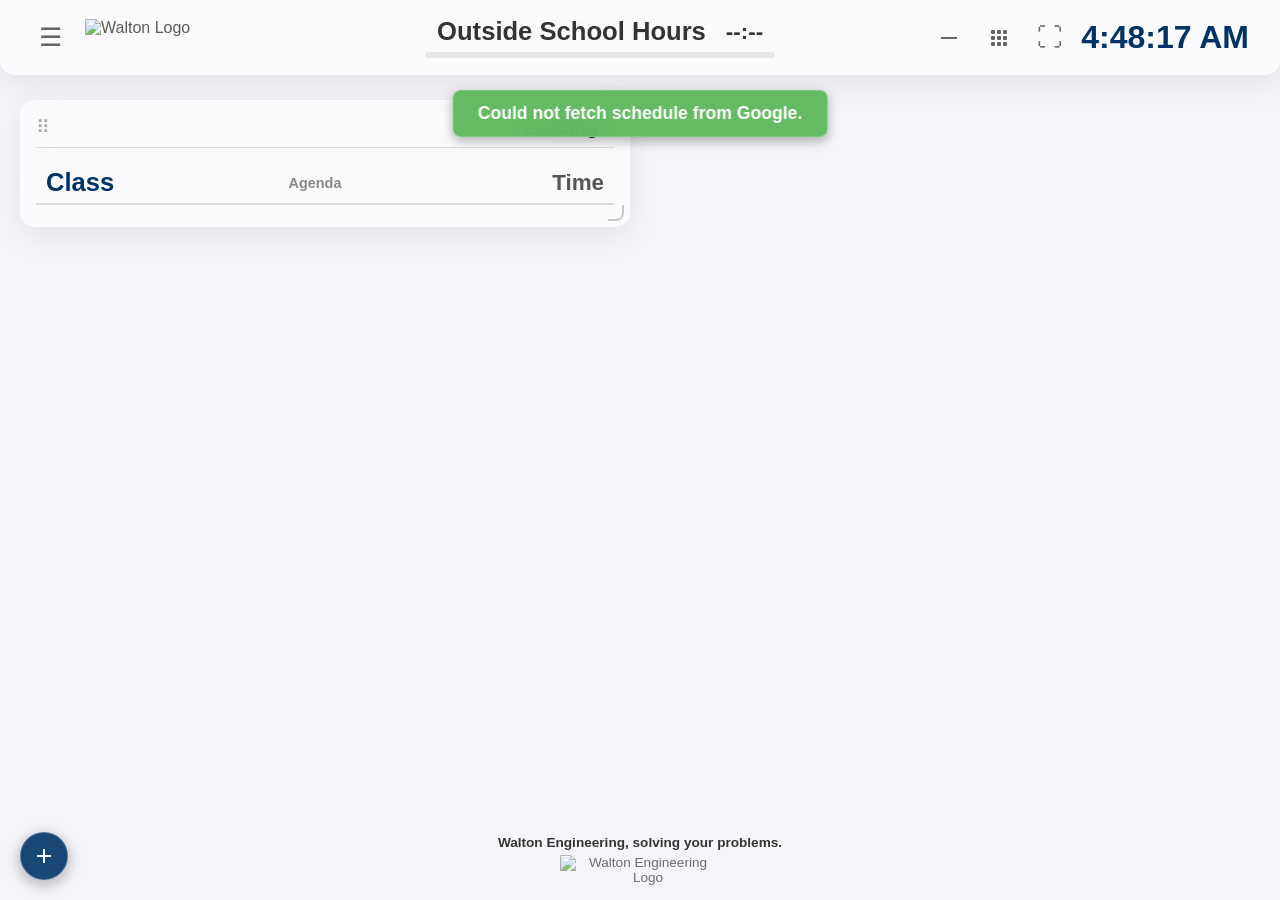
==== commit f701ef6b: "Update index.html" ====
--- a/index.html
+++ b/index.html
@@ -3,7 +3,7 @@
 <head>
     <meta charset="UTF-8">
     <meta name="viewport" content="width=device-width, initial-scale=1.0">
-    <title>Walton Bell Schedule</title>
+    <title>Walton Bell Schedule (Test Build)</title>
     <link rel="stylesheet" href="style.css">
 </head>
 <body>
--- a/style.css
+++ b/style.css
@@ -0,0 +1,460 @@
+/* =========================================================
+   1. BROWSER RESETS & BASE TYPOGRAPHY
+   ========================================================= */
+* { -webkit-tap-highlight-color: transparent !important; outline: none !important; box-sizing: border-box; }
+
+::-webkit-scrollbar { width: 8px; height: 8px; }
+::-webkit-scrollbar-track { background: transparent; }
+::-webkit-scrollbar-thumb { background: rgba(150,150,150,0.5); border-radius: 10px; }
+* { scrollbar-width: thin; scrollbar-color: rgba(150,150,150,0.5) transparent; } 
+
+/* Make native resize handle invisible so we keep our rounded glass corners */
+::-webkit-resizer { background: transparent; }
+
+body {
+    font-family: 'Segoe UI', Tahoma, Geneva, Verdana, sans-serif;
+    background-color: #f4f4f9; color: #333; margin: 0; padding: 100px 20px 100px 20px; 
+    display: flex; flex-direction: column; min-height: 100vh; overflow-x: hidden;
+    transition: background-color 0.5s ease, color 0.5s ease;
+}
+
+#vibe-bg { position: fixed; top: 0; left: 0; width: 100%; height: 100%; z-index: -1; pointer-events: none; overflow: hidden; opacity: 0; transition: opacity 1.5s ease; }
+#vibe-bg iframe { width: 100vw; height: 56.25vw; min-height: 100vh; min-width: 177.77vh; position: absolute; top: 50%; left: 50%; transform: translate(-50%, -50%); border: none; }
+
+/* =========================================================
+   2. MASTER GLASSMORPHISM & ABSOLUTE DARK MODE
+   ========================================================= */
+.glass-panel {
+    /* INCREASED TRANSPARENCY & INCREASED BLUR */
+    background-color: rgba(255, 255, 255, 0.55) !important;
+    backdrop-filter: blur(24px) saturate(120%) !important; 
+    -webkit-backdrop-filter: blur(24px) saturate(120%) !important;
+    border: 1px solid rgba(255, 255, 255, 0.6) !important;
+    box-shadow: 0 8px 32px rgba(0, 0, 0, 0.08) !important;
+    color: #333 !important;
+    transition: background-color 0.4s ease, border-color 0.4s ease, box-shadow 0.4s ease, transform 0.3s cubic-bezier(0.25, 0.8, 0.25, 1);
+}
+
+body.dark-mode { background-color: #121212 !important; color: #e0e0e0 !important; }
+body.dark-mode .glass-panel {
+    background-color: rgba(25, 25, 25, 0.65) !important;
+    border-color: rgba(255, 255, 255, 0.1) !important;
+    box-shadow: 0 8px 32px rgba(0, 0, 0, 0.4) !important;
+    color: #e0e0e0 !important;
+}
+
+body.dark-mode h1, body.dark-mode h3, body.dark-mode h4, body.dark-mode .period-name, body.dark-mode .title, body.dark-mode #clock { color: #90caf9 !important; }
+body.dark-mode .sub-label { color: #ccc !important; }
+body.dark-mode #schedule-list li { border-bottom: 1px solid #444 !important; }
+body.dark-mode .schedule-header { border-bottom: 2px solid #444 !important; color: #90caf9 !important;}
+body.dark-mode .schedule-title-row { border-bottom: 2px solid #444 !important; }
+body.dark-mode .options-col[title] { border-bottom: 1px dotted #888 !important; }
+body.dark-mode select, body.dark-mode input[type="text"], body.dark-mode input[type="time"], body.dark-mode input[type="date"] { background: #333 !important; color: #fff !important; border: 1px solid #555 !important; }
+body.dark-mode .period-time { color: #aaa !important; }
+body.dark-mode .dropdown-content { background-color: #333 !important; border-color: #555 !important; }
+body.dark-mode .dropdown-content button { color: #e0e0e0 !important; border-color: #444 !important; }
+body.dark-mode .dropdown-content button:hover { background-color: #444 !important; color: #90caf9 !important; }
+body.dark-mode .header-icon-btn { color: #aaa !important; }
+body.dark-mode .header-icon-btn:hover { background-color: rgba(255,255,255,0.1) !important; color: #fff !important; }
+body.dark-mode .header-icon-btn.active-btn { color: #90caf9 !important; } 
+body.dark-mode .timer-btn-hollow { border-color: #90caf9 !important; color: #90caf9 !important; }
+body.dark-mode .timer-btn-reset { border-color: #aaa !important; color: #aaa !important; }
+body.dark-mode .qotd-bar-bg { background: rgba(255,255,255,0.1) !important; }
+
+/* =========================================================
+   3. NAVIGATION, SIDEBAR, & FLOATING MENUS
+   ========================================================= */
+.floating-header {
+    position: fixed; top: 0; left: 0; width: 100%; height: 75px;
+    display: grid; grid-template-columns: 240px 1fr auto; align-items: center; 
+    padding: 0 30px; z-index: 1100; border-radius: 0 0 15px 15px; border-top: none !important;
+}
+
+.header-left { display: flex; align-items: center; gap: 15px; justify-self: start; height: 75px;}
+.header-right { display: flex; align-items: center; gap: 10px; justify-self: end; height: 75px;}
+.header-center { justify-self: center; display: flex; align-items: center; justify-content: center; width: 100%; height: 75px; position: relative;}
+.header-logo { height: 38px; width: auto; opacity: 0.8; transition: opacity 0.4s ease; display: block; }
+.header-logo:hover { opacity: 1; }
+#clock { font-size: 2rem; font-weight: bold; color: #003366; text-align: right; white-space: nowrap; flex-shrink: 0; transition: color 0.4s ease;}
+
+.header-icon-btn {
+    background: none; border: none; color: #666; cursor: pointer; padding: 6px 8px; border-radius: 8px;
+    display: flex; align-items: center; justify-content: center; transition: all 0.3s ease; font-size: 1.6rem; line-height: 1;
+}
+.header-icon-btn:hover { background-color: rgba(150,150,150,0.2); color: #333; transform: scale(1.05);}
+.header-icon-btn.active-btn { color: #31b0d5 !important; transform: scale(1.1);} 
+
+.sidebar-wrapper { position: fixed; top: 90px; left: 20px; z-index: 2000; pointer-events: none; }
+.sidebar {
+    width: 350px; padding: 15px 20px; border-radius: 10px; 
+    transition: all 0.5s cubic-bezier(0.175, 0.885, 0.32, 1.1); /* Smoother bounce */
+    overflow: hidden; transform-origin: left top; pointer-events: auto; max-height: 80vh; overflow-y: auto;
+}
+.sidebar.collapsed { width: 0; padding: 0; opacity: 0; transform: scaleX(0); border: none !important; box-shadow: none !important;}
+
+#widget-menu-wrapper { position: fixed; bottom: 20px; left: 20px; z-index: 1050; }
+.widget-panel-menu {
+    position: absolute; bottom: 60px; left: 0; border-radius: 15px; padding: 15px 20px; 
+    display: none; flex-direction: column; width: 220px; transform-origin: bottom left;
+    animation: menuPop 0.3s cubic-bezier(0.175, 0.885, 0.32, 1.275) forwards;
+}
+@keyframes menuPop { 
+    from { opacity: 0; transform: scale(0.8) translateY(10px); } 
+    to { opacity: 1; transform: scale(1) translateY(0); } 
+}
+
+.float-btn {
+    background: rgba(0, 51, 102, 0.9); color: white; border: 1px solid rgba(255,255,255,0.2); border-radius: 50%;
+    width: 48px; height: 48px; font-size: 1.8rem; cursor: pointer; display: flex; align-items: center; justify-content: center; 
+    transition: all 0.3s cubic-bezier(0.175, 0.885, 0.32, 1.275); flex-shrink: 0; box-shadow: 0 4px 15px rgba(0,0,0,0.3);
+    backdrop-filter: blur(10px);
+}
+.float-btn:hover { transform: scale(1.15) rotate(5deg); background: rgba(0, 51, 102, 1); }
+body.dark-mode .float-btn { background: rgba(25, 118, 210, 0.9); }
+body.dark-mode .float-btn:hover { background: rgba(25, 118, 210, 1); }
+
+.floating-player {
+    position: fixed; bottom: 20px; right: 20px; top: auto; left: auto;
+    border-radius: 20px; padding: 10px 15px 10px 10px; display: flex; align-items: center; gap: 12px;
+    z-index: 1000; opacity: 0; pointer-events: none; transition: opacity 0.4s ease, transform 0.4s ease; user-select: none;
+    transform: translateY(20px);
+}
+.floating-player.visible { opacity: 1; pointer-events: auto; transform: translateY(0); }
+.floating-player.dragging { cursor: grabbing; transition: none !important; opacity: 0.95; transform: scale(1.02); z-index: 2000; box-shadow: 0 15px 30px rgba(0,0,0,0.2) !important;}
+.drag-handle { color: #888; font-size: 1.2rem; cursor: grab; display: flex; align-items: center; padding-right: 2px;}
+body.dark-mode .drag-handle { color: #aaa; }
+.floating-player.dragging .drag-handle { cursor: grabbing; }
+
+.float-content { display: flex; flex-direction: column; gap: 6px; }
+.float-info { font-weight: bold; font-size: 0.85rem; max-width: 140px; white-space: nowrap; overflow: hidden; text-overflow: ellipsis; color: #003366;}
+body.dark-mode .float-info { color: #90caf9; }
+.float-volume { display: flex; align-items: center; gap: 8px; font-size: 0.85rem; }
+.float-volume span { cursor: pointer; transition: transform 0.2s; user-select: none; width: 18px; text-align: center; }
+.float-volume span:hover { transform: scale(1.2); }
+.float-volume input { width: 100px; cursor: pointer; height: 4px; margin: 0;}
+
+.footer { position: fixed; bottom: 15px; left: 50%; transform: translateX(-50%); font-size: 0.85rem; text-align: center; width: 100%; transition: color 0.4s ease; z-index: 10; pointer-events: none; }
+.footer p { margin: 0 0 5px 0; font-weight: bold; color: #333; text-shadow: 1px 1px 2px rgba(255,255,255,0.8); }
+body.dark-mode .footer p { color: #e0e0e0 !important; text-shadow: 1px 1px 2px rgba(0,0,0,0.9) !important; }
+.footer-logo { max-width: 160px; height: auto; display: inline-block; opacity: 0.7; }
+
+#toast {
+    position: fixed; top: -60px; left: 50%; transform: translateX(-50%);
+    background-color: rgba(92, 184, 92, 0.95); color: white !important; padding: 12px 24px;
+    border-radius: 8px; box-shadow: 0 4px 12px rgba(0,0,0,0.3); font-weight: bold; font-size: 1.1rem; z-index: 9999; opacity: 0;
+    transition: top 0.6s cubic-bezier(0.175, 0.885, 0.32, 1.275), opacity 0.4s ease; pointer-events: none; border: 1px solid rgba(255,255,255,0.2) !important;
+    backdrop-filter: blur(10px);
+}
+#toast.show { top: 90px; opacity: 1; }
+body.dark-mode #toast { background-color: rgba(46, 125, 50, 0.95) !important; }
+
+/* =========================================================
+   4. FORMS, INPUTS, ACCORDIONS & TOGGLES
+   ========================================================= */
+.control-group { border-bottom: 1px solid rgba(150,150,150,0.3); padding-bottom: 10px; margin-bottom: 10px;}
+.control-group:last-child { border-bottom: none; margin-bottom: 0; padding-bottom: 0;}
+.accordion-header { display: flex; justify-content: space-between; align-items: center; cursor: pointer; padding: 5px 0; transition: opacity 0.2s;}
+.accordion-header:hover { opacity: 0.8; }
+.accordion-header label.title { font-weight: bold; margin-bottom: 0; color: #003366; text-transform: uppercase; font-size: 0.85rem; pointer-events: none;}
+.chevron { font-size: 0.8rem; color: #888; transition: transform 0.4s cubic-bezier(0.25, 0.8, 0.25, 1); }
+.accordion-content { overflow: hidden; transition: max-height 0.4s cubic-bezier(0.25, 0.8, 0.25, 1); }
+.sub-label { font-size: 0.95rem; font-weight: 500; cursor: help; }
+.setting-row { display: flex; justify-content: space-between; align-items: center; margin-bottom: 10px; margin-top: 5px;}
+select, input[type="text"], input[type="time"], input[type="date"] { width: 100%; padding: 8px; border: 1px solid rgba(150,150,150,0.4); border-radius: 5px; box-sizing: border-box; font-size: 0.9rem; background: rgba(255,255,255,0.5); margin-bottom: 8px; transition: all 0.3s;}
+select:focus, input[type="text"]:focus { background: rgba(255,255,255,0.9); border-color: #31b0d5; box-shadow: 0 0 8px rgba(49, 176, 213, 0.3);}
+body.dark-mode select, body.dark-mode input[type="text"], body.dark-mode input[type="time"], body.dark-mode input[type="date"] { background: rgba(0,0,0,0.3) !important; border-color: rgba(255,255,255,0.2) !important; }
+body.dark-mode select:focus, body.dark-mode input[type="text"]:focus { background: rgba(0,0,0,0.6) !important; border-color: #90caf9 !important; }
+.volume-container { display: flex; align-items: center; gap: 10px; margin-bottom: 10px; margin-top: 10px;}
+
+.split-button-container { display: flex; align-items: stretch; width: 100%; margin-top: 5px; margin-bottom: 5px;}
+.split-button-main { flex-grow: 1; background-color: rgba(91, 192, 222, 0.9); color: white !important; border: 1px solid rgba(255,255,255,0.2); padding: 8px 12px; border-radius: 5px 0 0 5px; cursor: pointer; font-size: 0.95rem; font-weight: bold; text-align: left; transition: all 0.3s;}
+.split-button-main:hover { background-color: rgba(49, 176, 213, 1); }
+.dropdown { position: relative; display: flex; }
+.split-button-caret { background-color: rgba(70, 184, 218, 0.9); color: white !important; border: 1px solid rgba(255,255,255,0.2); border-left: 1px solid rgba(0,0,0,0.1); padding: 0 10px; border-radius: 0 5px 5px 0; cursor: pointer; font-size: 1rem; transition: all 0.3s; }
+.split-button-caret:hover { background-color: rgba(49, 176, 213, 1); }
+.dropdown-content { display: none; position: absolute; right: 0; top: 100%; background-color: rgba(255,255,255,0.95); min-width: 240px; box-shadow: 0px 8px 24px rgba(0,0,0,0.2); z-index: 10; border-radius: 8px; overflow: hidden; border: 1px solid rgba(150,150,150,0.3); backdrop-filter: blur(10px); }
+.dropdown-content.show { display: block; animation: dropDownFade 0.2s cubic-bezier(0.175, 0.885, 0.32, 1.275) forwards; transform-origin: top right;}
+@keyframes dropDownFade { from { opacity: 0; transform: scale(0.95) translateY(-10px); } to { opacity: 1; transform: scale(1) translateY(0); } }
+.dropdown-content button { color: #333; padding: 10px 12px; text-decoration: none; display: block; width: 100%; background: none; border: none; border-bottom: 1px solid rgba(150,150,150,0.1); text-align: left; font-size: 0.9rem; cursor:pointer; transition: background 0.2s;}
+.dropdown-content button:hover { background-color: rgba(49, 176, 213, 0.1); }
+
+.btn { background-color: rgba(0, 51, 102, 0.9); color: white !important; border: 1px solid rgba(255,255,255,0.2); padding: 8px 12px; border-radius: 6px; cursor: pointer; font-size: 0.95rem; width: 100%; margin-top: 8px; font-weight: bold; transition: all 0.3s; backdrop-filter: blur(5px);}
+.btn.inline { width: auto; margin-top: 0; padding: 6px 12px;}
+.btn:hover { background-color: rgba(0, 34, 68, 1); transform: translateY(-2px); box-shadow: 0 4px 10px rgba(0,0,0,0.2);}
+.btn-danger { background-color: rgba(217, 83, 79, 0.9) !important; }
+.btn-danger:hover { background-color: rgba(201, 48, 44, 1) !important; }
+
+.goodbye-box { background: rgba(92, 184, 92, 0.1); border: 1px solid rgba(92, 184, 92, 0.3); padding: 12px; border-radius: 8px; margin-top: 15px; }
+.goodbye-box label { color: #003366; font-weight: bold; font-size: 0.95rem; cursor: pointer; display: flex; align-items: center; gap: 8px;}
+body.dark-mode .goodbye-box label { color: #90caf9; }
+
+.switch-container { display: flex; justify-content: space-between; align-items: center; margin-bottom: 10px; margin-top: 5px;}
+.switch { position: relative; display: inline-block; width: 42px; height: 22px; }
+.switch input { opacity: 0; width: 0; height: 0; margin: 0; }
+.slider { position: absolute; cursor: pointer; top: 0; left: 0; right: 0; bottom: 0; background-color: rgba(150,150,150,0.4); transition: .4s cubic-bezier(0.25, 0.8, 0.25, 1); border-radius: 22px; }
+.slider:before { position: absolute; content: ""; height: 16px; width: 16px; left: 3px; bottom: 3px; background-color: white; transition: .4s cubic-bezier(0.25, 0.8, 0.25, 1); border-radius: 50%; box-shadow: 0 2px 4px rgba(0,0,0,0.2);}
+input:checked + .slider { background-color: #31b0d5; } 
+input:checked + .slider:before { transform: translateX(20px); }
+
+
+/* =========================================================
+   5. WAFFLE SETTINGS MODAL (Fixed Columns)
+   ========================================================= */
+.waffle-modal-overlay {
+    position: fixed; top: 0; left: 0; width: 100vw; height: 100vh;
+    background: rgba(0, 0, 0, 0.4); backdrop-filter: blur(8px);
+    z-index: 3000; display: none; align-items: center; justify-content: center;
+    opacity: 0; transition: opacity 0.4s ease;
+}
+.waffle-modal-overlay.show { display: flex; opacity: 1; }
+
+.waffle-modal-content {
+    width: 95%; max-width: 900px; max-height: 85vh;
+    display: flex; flex-direction: column; padding: 20px;
+    animation: popUpModal 0.4s cubic-bezier(0.175, 0.885, 0.32, 1.1) forwards;
+}
+@keyframes popUpModal {
+    from { opacity: 0; transform: scale(0.95) translateY(20px); }
+    to { opacity: 1; transform: scale(1) translateY(0); }
+}
+
+.waffle-scroll-area { flex-grow: 1; overflow-y: auto; overflow-x: auto; margin-top: 10px; padding-right: 5px; }
+
+.waffle-grid {
+    display: flex; flex-direction: row; gap: 15px; align-items: center;
+    padding: 12px 10px; border-bottom: 1px solid rgba(150,150,150,0.2); 
+    transition: background-color 0.2s; min-width: 600px; 
+}
+.waffle-grid:hover { background-color: rgba(150,150,150,0.1); }
+body.dark-mode .waffle-grid:hover { background-color: rgba(255,255,255,0.05); }
+
+.waffle-grid .period-name { width: 80px; flex-shrink: 0; text-align: left; }
+.waffle-grid .options-wrapper { display: grid; grid-template-columns: repeat(6, 1fr); flex-grow: 1; gap: 10px; text-align: center; align-items: center; width: 100%;}
+.waffle-header { font-weight: bold; color: #003366; border-bottom: 2px solid rgba(150,150,150,0.3) !important; margin-bottom: 5px; padding-bottom: 8px;}
+body.dark-mode .waffle-header { color: #90caf9; border-bottom: 2px solid #444 !important; }
+
+
+/* =========================================================
+   6. MASTER 4-COLUMN MAGNETIC GRID & WIDGET ANIMATIONS
+   ========================================================= */
+.main-content-area {
+    width: 100%; max-width: 1800px; margin: 0 auto; 
+    padding-bottom: 300px; 
+}
+
+.master-grid {
+    display: grid;
+    grid-template-columns: repeat(4, minmax(0, 1fr));
+    grid-auto-flow: row dense;
+    align-items: start; 
+    gap: 20px;
+    width: 100%;
+}
+
+.span-1 { grid-column: span 1; }
+.span-2 { grid-column: span 2; }
+.span-3 { grid-column: span 3; }
+.span-4 { grid-column: span 4; }
+
+/* --- WIDGET CARDS (Grid Children) --- */
+.widget-card { 
+    border-radius: 15px; padding: 15px; padding-bottom: 15px; display: none; flex-direction: column; 
+    position: relative; 
+    transition: grid-column 0.4s cubic-bezier(0.25, 0.8, 0.25, 1), box-shadow 0.3s ease, border-color 0.3s ease; 
+    width: 100%; min-width: 0; 
+    height: auto; 
+    min-height: 100px; 
+    max-height: none; 
+    resize: vertical; 
+    overflow: hidden;
+}
+
+/* OPENING ANIMATION: The Spring Pop */
+.widget-card.active-widget { 
+    display: flex; 
+    animation: widgetPopIn 0.5s cubic-bezier(0.175, 0.885, 0.32, 1.15) forwards;
+}
+@keyframes widgetPopIn {
+    0% { opacity: 0; transform: scale(0.9) translateY(30px); }
+    100% { opacity: 1; transform: scale(1) translateY(0); }
+}
+
+/* CLOSING ANIMATION CLASS (Triggered by JS) */
+.widget-card.closing-widget {
+    animation: widgetFadeOut 0.3s cubic-bezier(0.55, 0.085, 0.68, 0.53) forwards !important;
+}
+@keyframes widgetFadeOut {
+    0% { opacity: 1; transform: scale(1) translateY(0); }
+    100% { opacity: 0; transform: scale(0.95) translateY(15px); }
+}
+
+/* Custom "Grab Here" rounded indicator inside the transparent native resizer */
+.widget-card::after {
+    content: ''; position: absolute; bottom: 5px; right: 5px; width: 14px; height: 14px;
+    border-right: 2px solid rgba(150, 150, 150, 0.5); border-bottom: 2px solid rgba(150, 150, 150, 0.5);
+    border-bottom-right-radius: 8px; pointer-events: none; transition: border-color 0.3s;
+}
+.widget-card:hover::after { border-color: #31b0d5; }
+body.dark-mode .widget-card::after { border-color: rgba(255,255,255,0.3); }
+body.dark-mode .widget-card:hover::after { border-color: #90caf9; }
+
+
+/* --- FOCUS MODE (MINIMIZING) ANIMATIONS --- */
+.widget-body {
+    flex-grow: 1; overflow-y: auto; overflow-x: hidden; min-height: 0; width: 100%;
+    scrollbar-width: thin; scrollbar-color: rgba(150,150,150,0.5) transparent;
+    transition: opacity 0.4s ease, transform 0.4s cubic-bezier(0.25, 0.8, 0.25, 1);
+    transform-origin: top center;
+}
+
+body.minimal-active .widget-card > .widget-body { 
+    opacity: 0; 
+    transform: scaleY(0); 
+    height: 0 !important; 
+    min-height: 0 !important;
+    padding: 0 !important;
+    margin: 0 !important;
+    pointer-events: none;
+}
+body.minimal-active .widget-card { 
+    height: auto !important; 
+    min-height: 0 !important; 
+    resize: none !important; 
+    padding-bottom: 15px; 
+    transition: height 0.4s cubic-bezier(0.25, 0.8, 0.25, 1);
+}
+body.minimal-active .widget-card::after { display: none !important; }
+body.minimal-active .spacer-card { display: none !important; }
+
+
+/* Push headers to top layer */
+.widget-header-row { display: flex; justify-content: space-between; align-items: center; border-bottom: 1px solid rgba(150,150,150,0.3); padding-bottom: 8px; margin-bottom: 12px; position: relative; z-index: 10;}
+body.dark-mode .widget-header-row { border-bottom: 1px solid rgba(255,255,255,0.1); }
+.widget-title { font-weight: bold; font-size: 1.1rem; margin: 0; pointer-events: none; color: #003366;}
+body.dark-mode .widget-title { color: #90caf9;}
+
+/* Drag & Drop Visuals */
+.widget-drag-handle { cursor: grab; font-size: 1.2rem; color: #aaa; padding-right: 10px; user-select: none; transition: color 0.2s;}
+.widget-drag-handle:active { cursor: grabbing; color: #31b0d5; }
+.widget-card.is-dragging { opacity: 0.6; border: 2px dashed #31b0d5 !important; z-index: 50; transform: scale(1.02); box-shadow: 0 15px 30px rgba(0,0,0,0.2) !important;}
+.widget-card.drag-over { border: 2px solid #5cb85c !important; transform: scale(1.02); }
+
+.widget-close { background: none; border: none; color: #aaa; cursor: pointer; font-size: 1.2rem; line-height: 1; padding: 0 5px; transition: all 0.2s; }
+.widget-close:hover { color: #d9534f; transform: scale(1.1) rotate(90deg);}
+
+/* =========================================================
+   7. WIDGET SPECIFICS (Schedule, Timer, Qotd)
+   ========================================================= */
+
+/* Schedule Widget specifics */
+.schedule-title-row { display: flex; justify-content: center; align-items: center; margin-bottom: 10px; border-bottom: 2px solid rgba(150,150,150,0.3); padding-bottom: 8px;}
+.schedule-title-row h3 { margin: 0; font-size: 1.5rem; color: #003366;}
+
+@keyframes pulseAlert { 0% { opacity: 1; box-shadow: 0 0 8px rgba(217, 83, 79, 0.2); } 50% { opacity: 0.7; box-shadow: none; } 100% { opacity: 1; box-shadow: 0 0 8px rgba(217, 83, 79, 0.2); } }
+.dead-time-warning { color: #d9534f !important; font-weight: 900; font-size: 1.1rem; text-transform: uppercase; letter-spacing: 0.5px; animation: pulseAlert 2s infinite; background: rgba(217, 83, 79, 0.15); padding: 4px 10px; border-radius: 6px; border: 1px solid rgba(217, 83, 79, 0.3) !important; margin-left: 15px; display: none; }
+
+.schedule-grid { display: grid; grid-template-columns: minmax(80px, auto) 1fr minmax(100px, auto); gap: 10px; align-items: center; padding: 8px 10px; transition: all 0.6s ease; width: 100%; box-sizing: border-box; }
+.schedule-header { font-size: 0.9rem; font-weight: bold; color: #003366; border-bottom: 2px solid rgba(150,150,150,0.3); padding-bottom: 6px; margin-bottom: 6px; }
+
+.middle-section { display: flex; flex-direction: column; justify-content: center; align-items: center; width: 100%; overflow-x: auto; scrollbar-width: none; }
+.middle-section::-webkit-scrollbar { display: none; }
+
+#schedule-list { list-style: none; padding: 0; margin: 0; }
+#schedule-list li { border-bottom: 1px solid rgba(150,150,150,0.2); border-left: 5px solid transparent; overflow: hidden; opacity: 1; transition: background-color 0.5s ease, border-left-color 0.5s ease; }
+body.dark-mode #schedule-list li { border-bottom-color: rgba(255,255,255,0.1); }
+
+.period-name { font-weight: bold; text-align: left; font-size: 1.6rem; align-self: center; white-space: nowrap; overflow: hidden; text-overflow: ellipsis; padding-right: 5px;}
+.period-time { text-align: right; font-size: 1.4rem; color: #555; align-self: center; white-space: nowrap; padding-left: 5px;}
+
+/* BLUE HIGHLIGHT PROGRESS BAR */
+#schedule-list li.current-period { background: linear-gradient(to right, rgba(49, 176, 213, 0.2) var(--progress, 0%), rgba(49, 176, 213, 0.03) var(--progress, 0%)) !important; border-left: 5px solid #31b0d5 !important; }
+
+.agenda-display { font-size: 1.1rem; font-weight: 600; color: #004080; text-align: center; width: 100%; opacity: 1; overflow: hidden; white-space: nowrap; text-overflow: ellipsis; transition: max-height 0.4s ease, opacity 0.3s ease; }
+body.dark-mode .agenda-display { color: #90caf9; }
+.agenda-error { color: #d9534f !important; font-style: italic; font-weight: normal; }
+.open-badge { background-color: #5cb85c; color: white !important; padding: 2px 8px; border-radius: 12px; font-size: 0.8rem; margin-left: 10px; vertical-align: middle; font-weight: bold; border: none !important;}
+
+
+/* Docked Progress / Top Bar schedule always visible */
+.docked-schedule { display: flex; flex-direction: column; gap: 4px; align-items: center; justify-content: center; width: 100%; white-space: nowrap; transition: opacity 0.4s ease, transform 0.4s ease;}
+.docked-info-row { display: flex; align-items: center; justify-content: center; gap: 20px;}
+.docked-name { font-size: 1.6rem; font-weight: 800; }
+.docked-time { font-size: 1.4rem; font-weight: bold; }
+.docked-progress-container { width: 100%; max-width: 350px; height: 6px; background: rgba(150,150,150,0.3); border-radius: 3px; overflow: hidden; margin-top: 2px;}
+.docked-progress-fill { height: 100%; width: 0%; background: #31b0d5; transition: width 1s linear, background-color 0.5s ease; }
+
+
+/* Weather Widget Tweaks */
+#weather-container-main { display: block; width: 100%; }
+body.dark-mode #weather-container-main iframe { filter: none !important; }
+
+
+/* Timer Widget Styles */
+.timer-display { font-size: 4rem; font-weight: bold; text-align: center; margin: 10px 0; font-variant-numeric: tabular-nums; }
+.timer-controls { display: flex; gap: 10px; justify-content: center; margin-bottom: 15px;}
+.timer-quick-add { display: flex; gap: 8px; justify-content: center; }
+.timer-btn-hollow { background-color: transparent; border: 2px solid #31b0d5; color: #31b0d5; padding: 6px 12px; border-radius: 8px; cursor: pointer; font-weight: bold; transition: all 0.3s;}
+.timer-btn-hollow:hover { background-color: rgba(49, 176, 213, 0.15); transform: translateY(-2px); box-shadow: 0 4px 10px rgba(49, 176, 213, 0.2);}
+.timer-btn-reset { border-color: #888; color: #888;}
+.timer-btn-reset:hover { background-color: rgba(150, 150, 150, 0.15); box-shadow: 0 4px 10px rgba(0,0,0,0.1); }
+
+
+/* QotD Widget Styles */
+.qotd-container { display: flex; flex-direction: column; align-items: center; justify-content: flex-start; text-align: center; gap: 15px;}
+.qotd-text { font-size: 1.2rem; font-weight: bold; margin-bottom: 10px;}
+.qotd-qr { width: 150px; height: 150px; background: rgba(255,255,255,0.9) !important; padding: 10px; border-radius: 10px; box-shadow: 0 4px 15px rgba(0,0,0,0.1); margin-bottom: 5px; border: none !important; backdrop-filter: blur(5px);}
+.qotd-bar-bg { width: 100%; background: rgba(150,150,150,0.2); border-radius: 10px; height: 24px; overflow: hidden; position: relative;}
+.qotd-bar-fill { height: 100%; background: #31b0d5; width: 0%; transition: width 1s cubic-bezier(0.25, 0.8, 0.25, 1); }
+.qotd-bar-label { position: absolute; top: 0; left: 10px; line-height: 24px; font-size: 0.85rem; font-weight: bold; color: white !important; text-shadow: 0 1px 3px rgba(0,0,0,0.5); border: none !important;}
+.qotd-manual-unlock { font-size: 1rem; cursor: pointer; transition: all 0.3s; margin-top: 5px; padding: 6px 12px; background: rgba(150,150,150,0.15); border-radius: 5px; font-weight: bold;}
+.qotd-manual-unlock:hover { background: rgba(150,150,150,0.3); transform: translateY(-1px);}
+
+
+/* =========================================================
+   8. MOBILE RESPONSIVE OVERRIDES
+   ========================================================= */
+@media (max-width: 1100px) {
+    .master-grid { grid-template-columns: repeat(2, minmax(0, 1fr)); }
+}
+
+@media (max-width: 850px) {
+    body { padding-top: 85px; padding-left: 10px; padding-right: 10px;}
+    
+    .floating-header { grid-template-columns: auto 1fr auto; padding: 0 10px; height: 65px; border-radius: 0 0 15px 15px; }
+    .header-logo { height: 26px; }
+    #clock { font-size: 1.3rem; min-width: auto; }
+    .header-icon-btn { font-size: 1.4rem; padding: 4px; }
+    .header-left { gap: 8px; }
+    .header-right { gap: 6px; }
+    .header-center { display: none; } 
+    
+    body.minimal-active .floating-header { height: 115px; align-items: flex-start; padding-top: 15px;}
+    body.minimal-active .header-center { display: flex; position: absolute; bottom: 12px; left: 0; width: 100%; height: auto; align-items: center; justify-content: center; }
+    
+    .sidebar-wrapper { top: 75px; left: 10px; }
+    .sidebar { max-width: calc(100vw - 20px); width: calc(100vw - 20px); }
+    
+    .master-grid { grid-template-columns: 1fr; }
+    .span-2 { grid-column: span 1; }
+    
+    .schedule-header { display: none !important; }
+    .schedule-title-row { flex-direction: column; text-align: center; gap: 5px; }
+    
+    .schedule-grid { grid-template-columns: 1fr; gap: 8px; text-align: center; padding: 15px; }
+    .period-name { grid-column: 1; grid-row: auto; text-align: center; font-size: 1.8rem; white-space: normal; padding: 0;}
+    .middle-section { grid-column: 1; grid-row: auto; }
+    .period-time { grid-column: 1; grid-row: auto; text-align: center; font-size: 1.4rem; white-space: normal; padding: 0;}
+    .agenda-display { grid-column: 1 !important; grid-row: auto !important; white-space: normal; }
+
+    #floating-player { 
+        position: fixed !important; bottom: 0 !important; right: 0 !important; left: 0 !important; 
+        width: 100% !important; border-radius: 20px 20px 0 0 !important; 
+        justify-content: space-evenly; padding: 12px 15px !important;
+        transform: translateY(100%); flex-wrap: nowrap; box-sizing: border-box;
+    }
+    #floating-player.visible { transform: translateY(0) !important; }
+    
+    #widget-menu-wrapper { bottom: 65px !important; left: 50% !important; transform: translateX(-50%) !important; flex-direction: column-reverse; }
+    .float-info { max-width: 110px; font-size: 0.8rem; }
+    .footer { position: relative; transform: none; left: 0; bottom: 0; margin-top: 20px; padding-bottom: 20px;}
+}
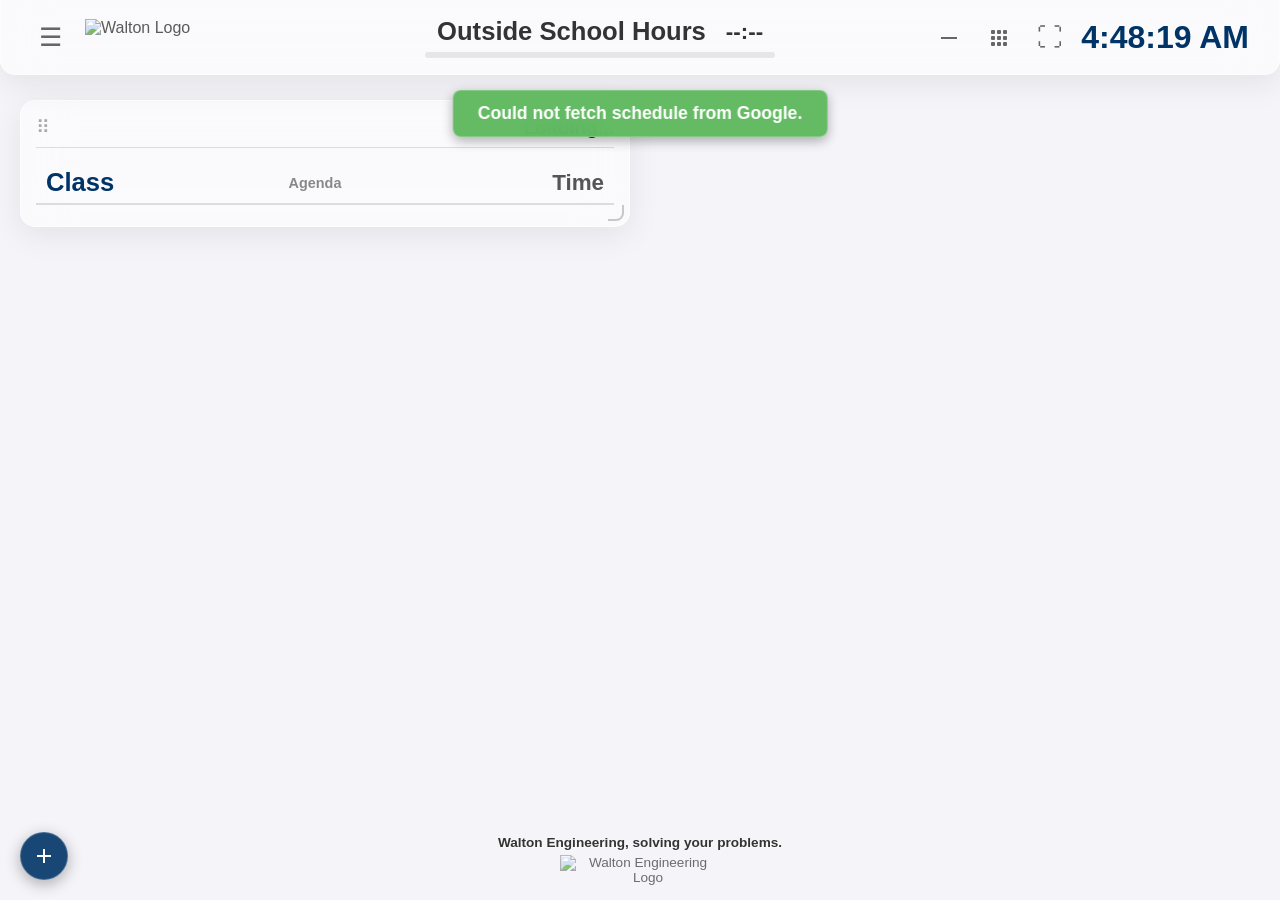
==== commit 81bd9d44: "Update index.html" ====
--- a/index.html
+++ b/index.html
@@ -3,7 +3,7 @@
 <head>
     <meta charset="UTF-8">
     <meta name="viewport" content="width=device-width, initial-scale=1.0">
-    <title>Walton Bell Schedule (Test Build)</title>
+    <title>Walton Bell Schedule (Stable version 2)</title>
     <link rel="stylesheet" href="style.css">
 </head>
 <body>
